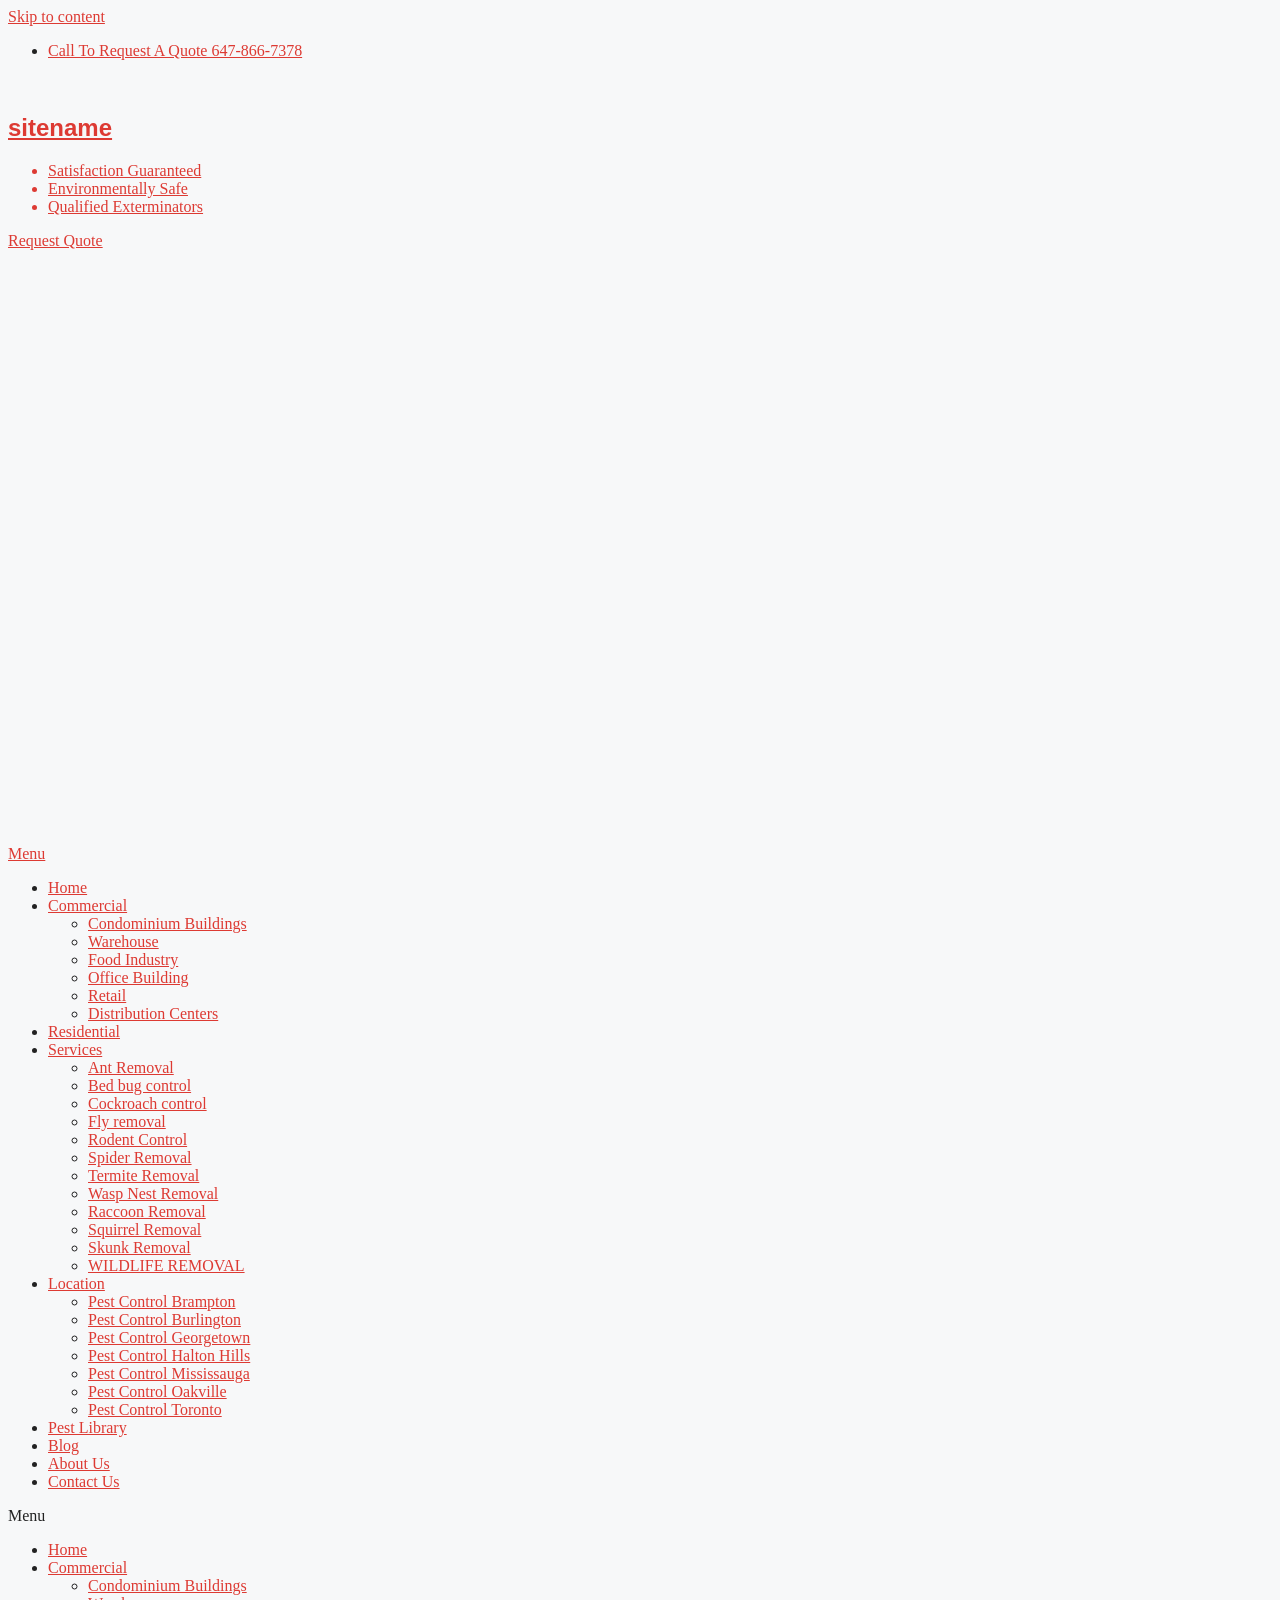
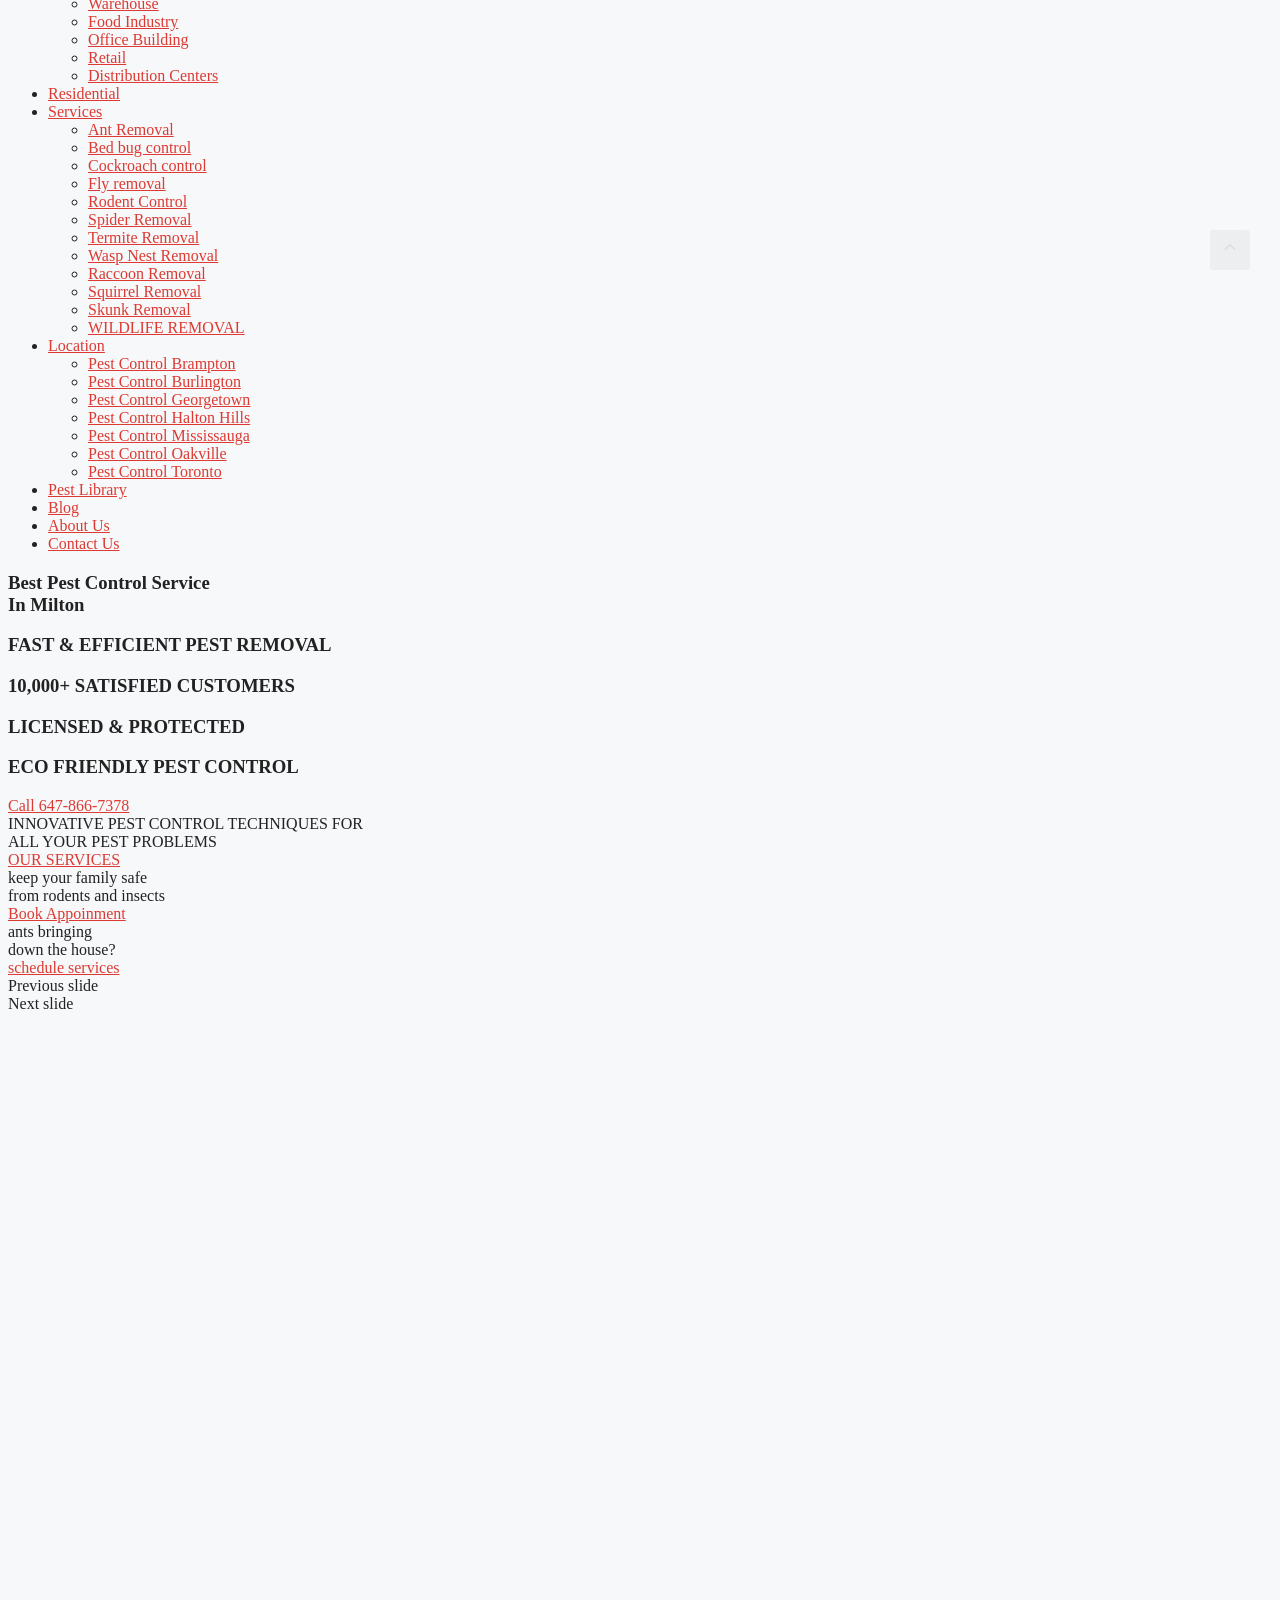
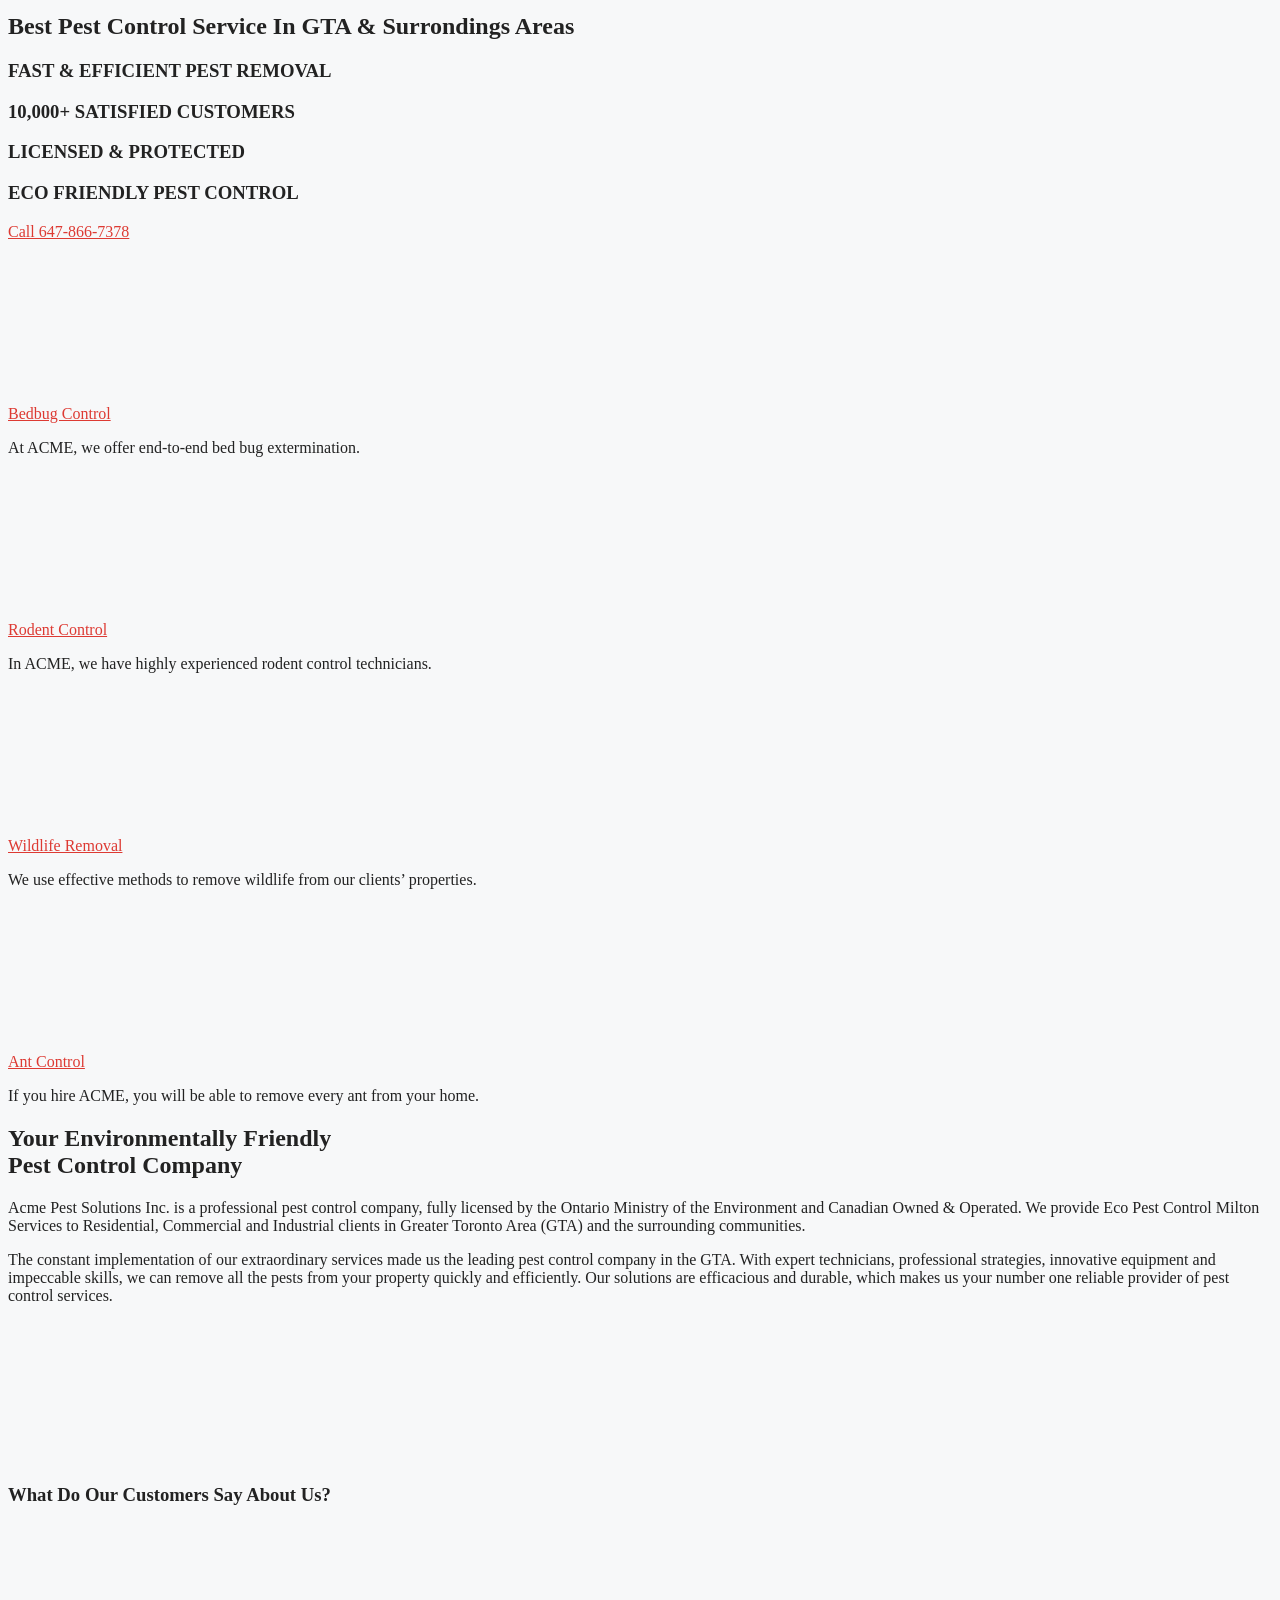
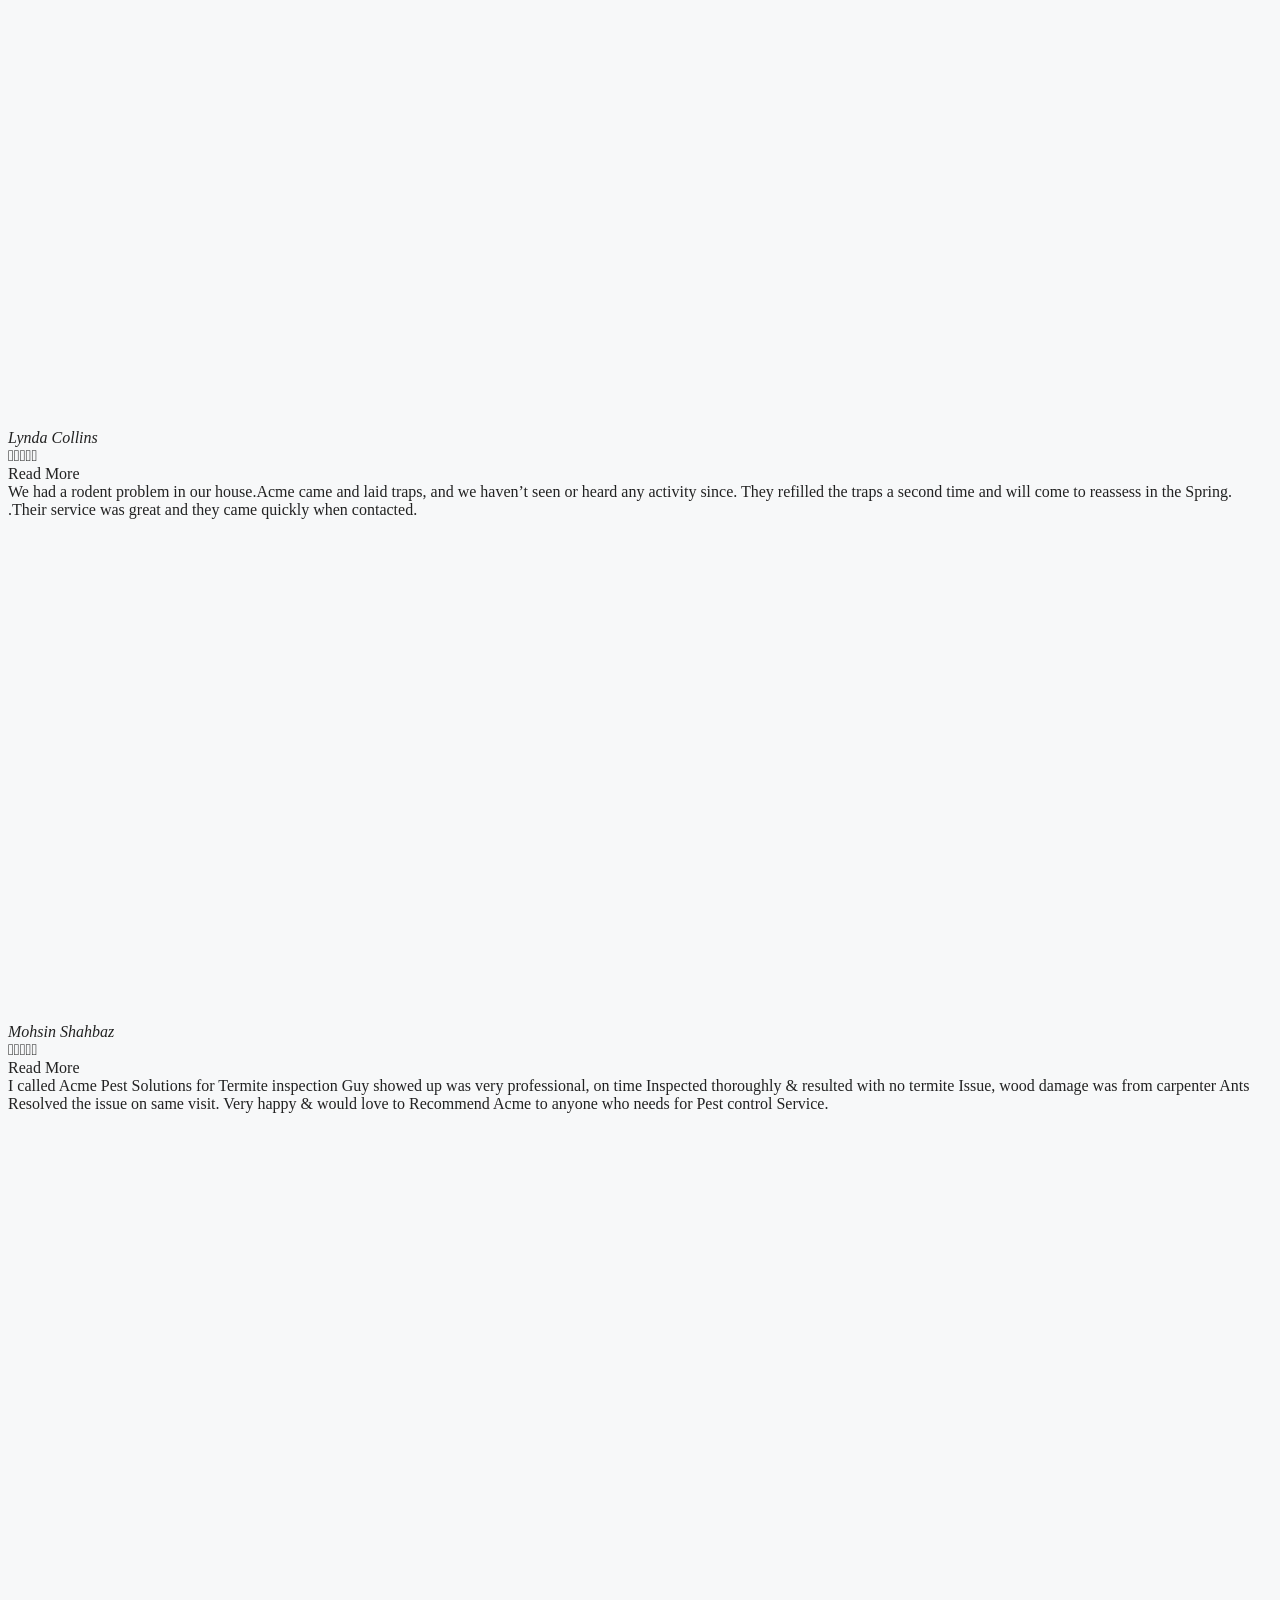
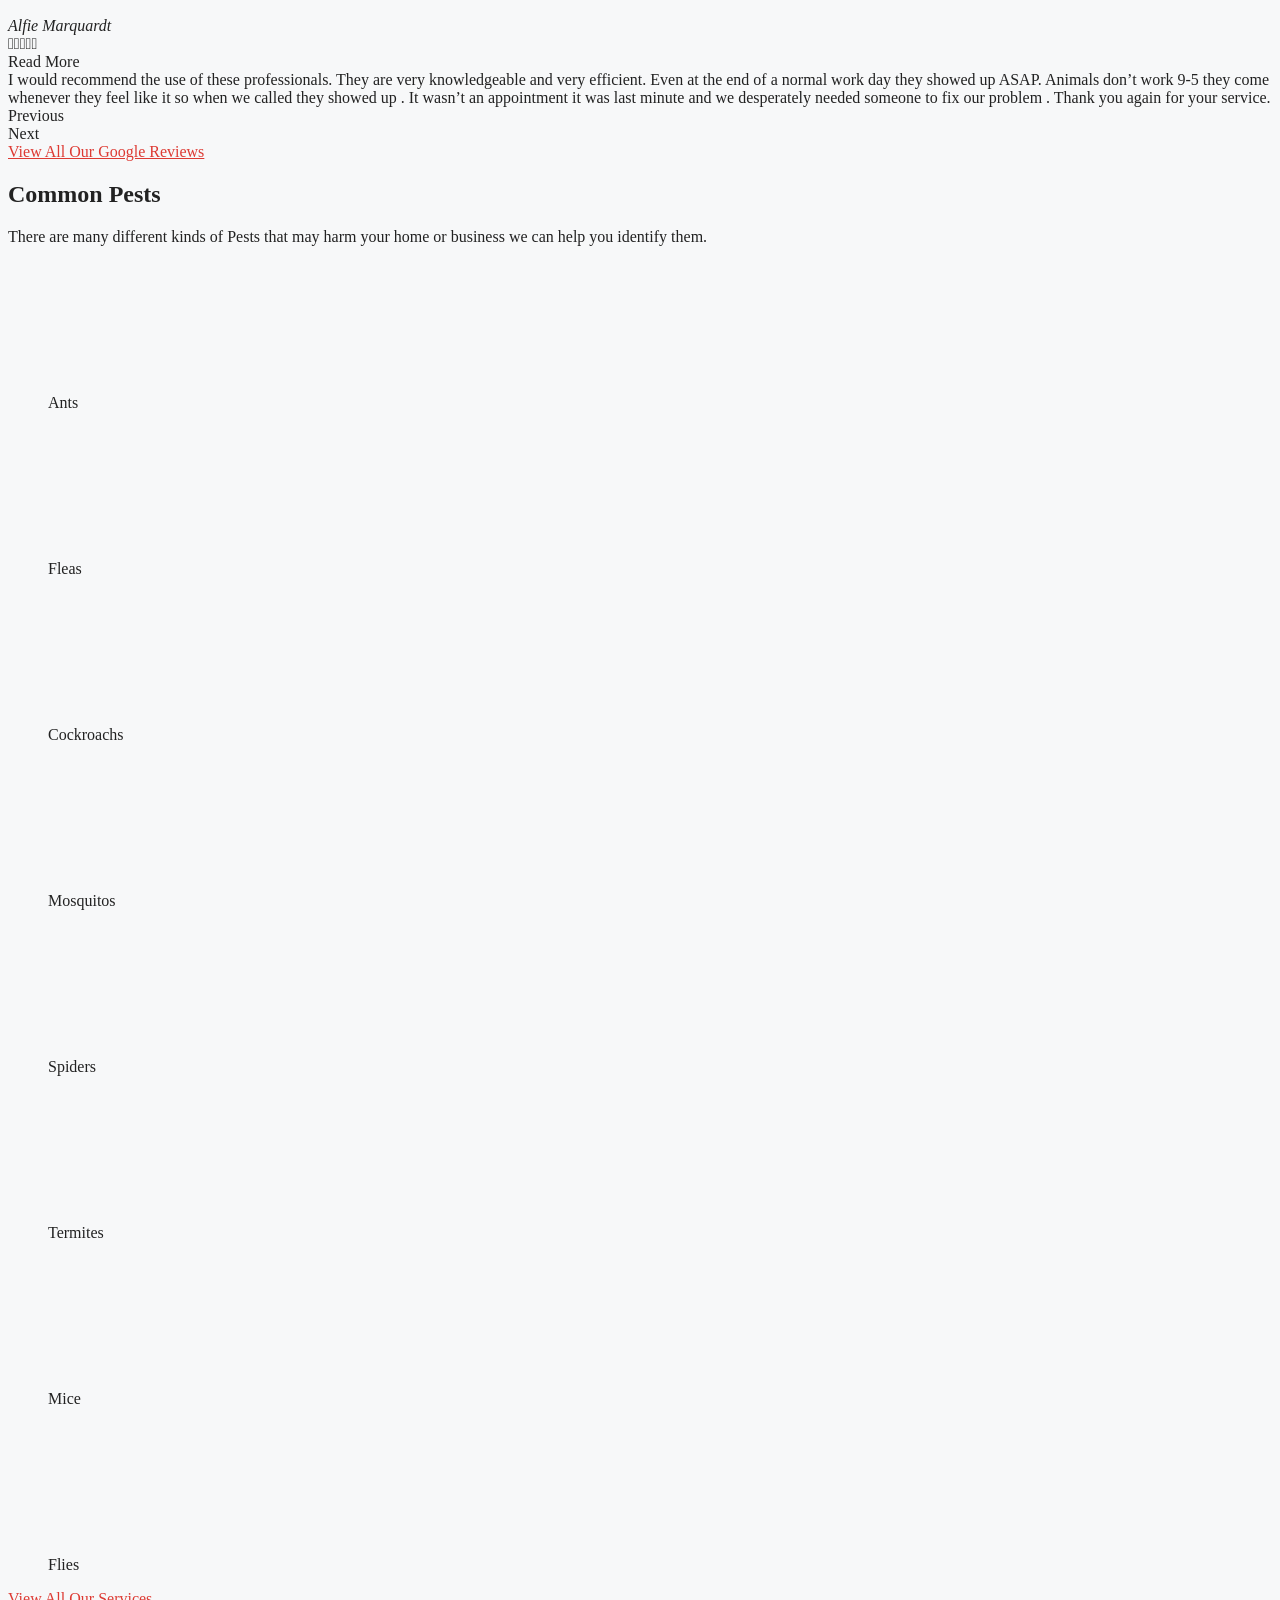
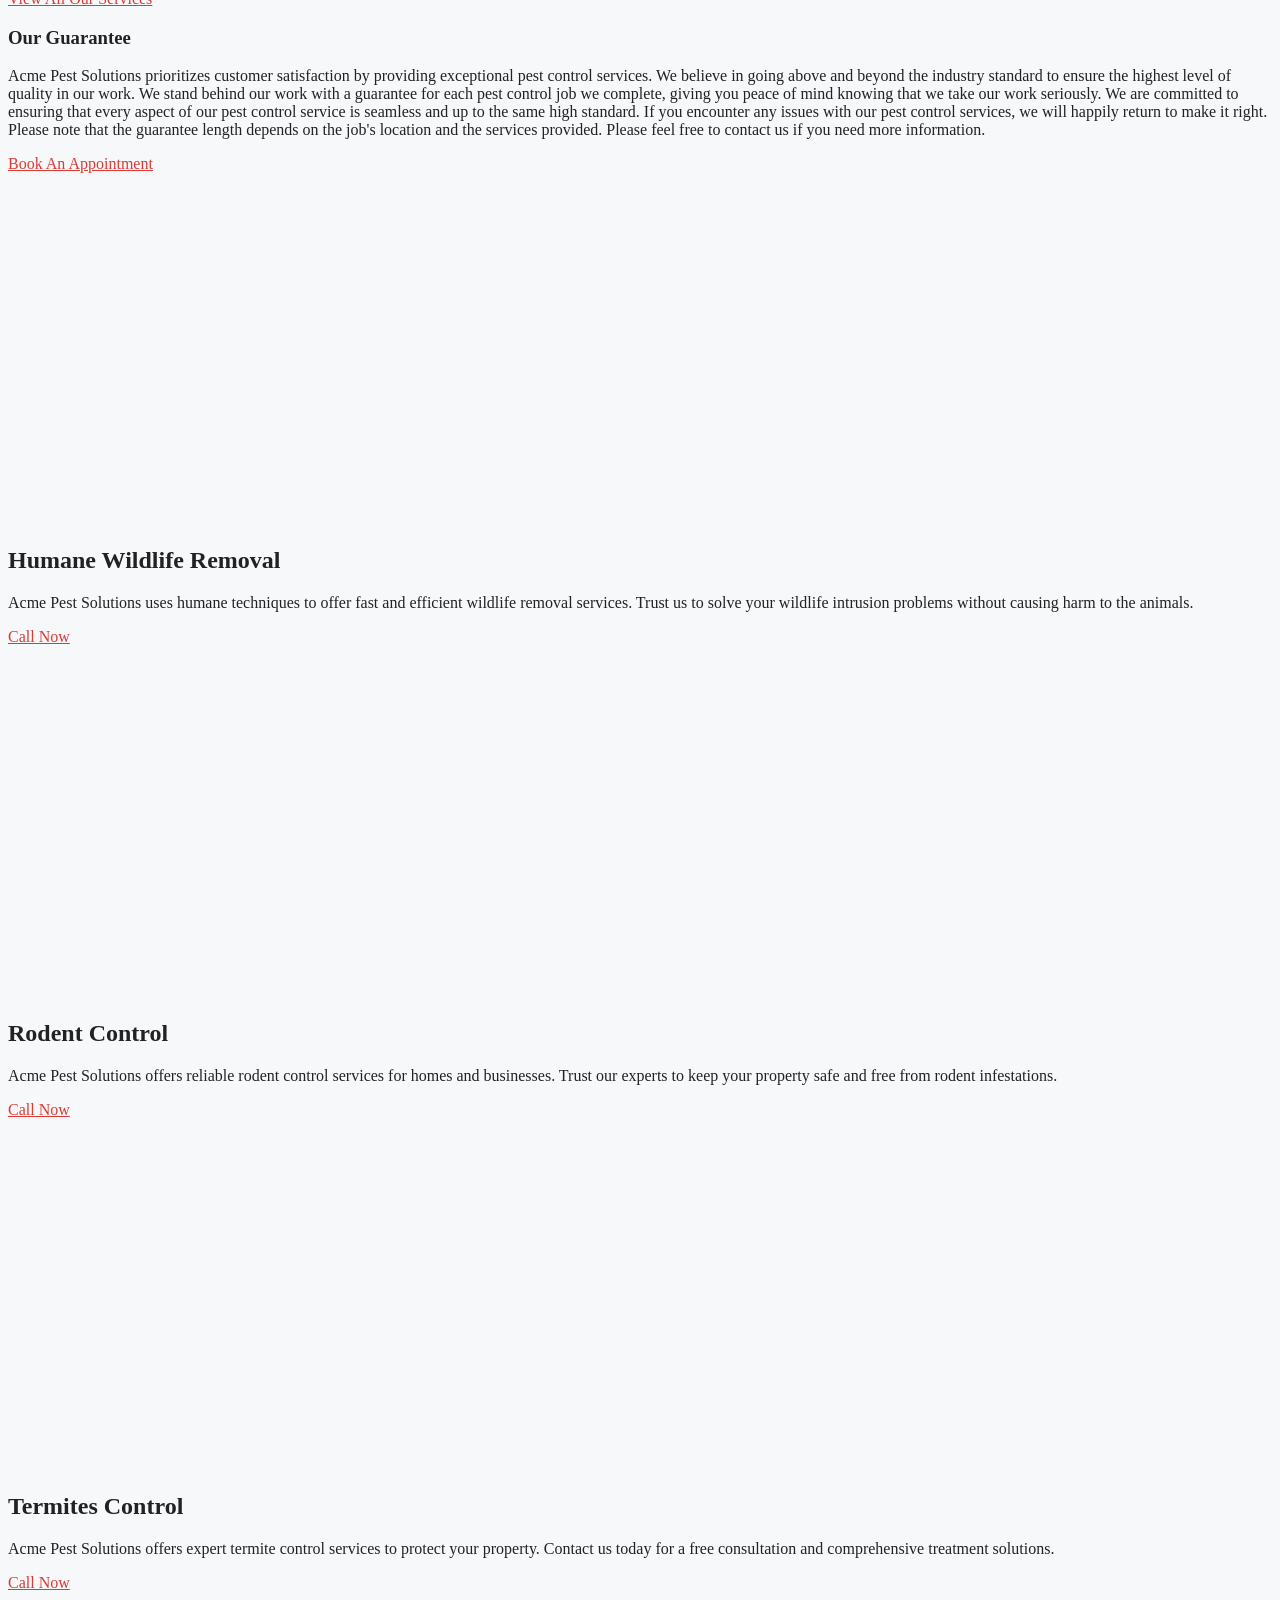
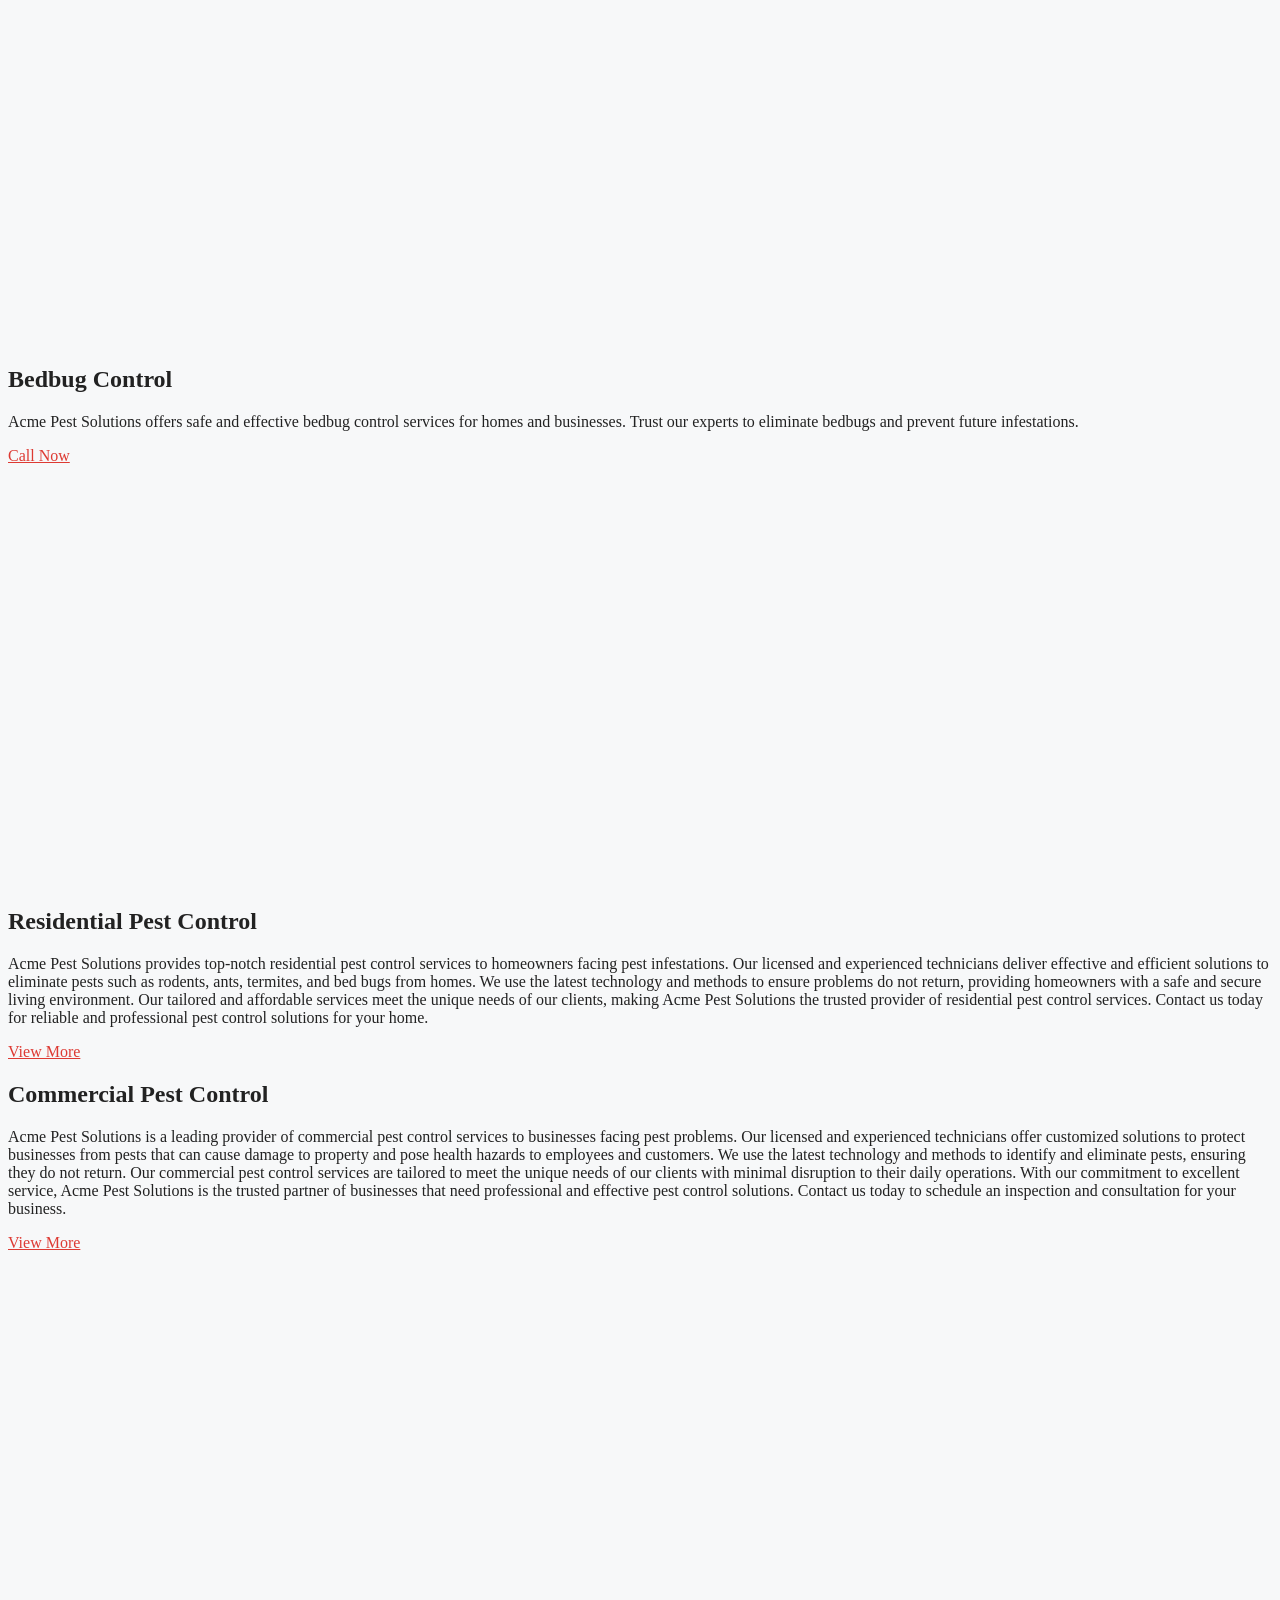
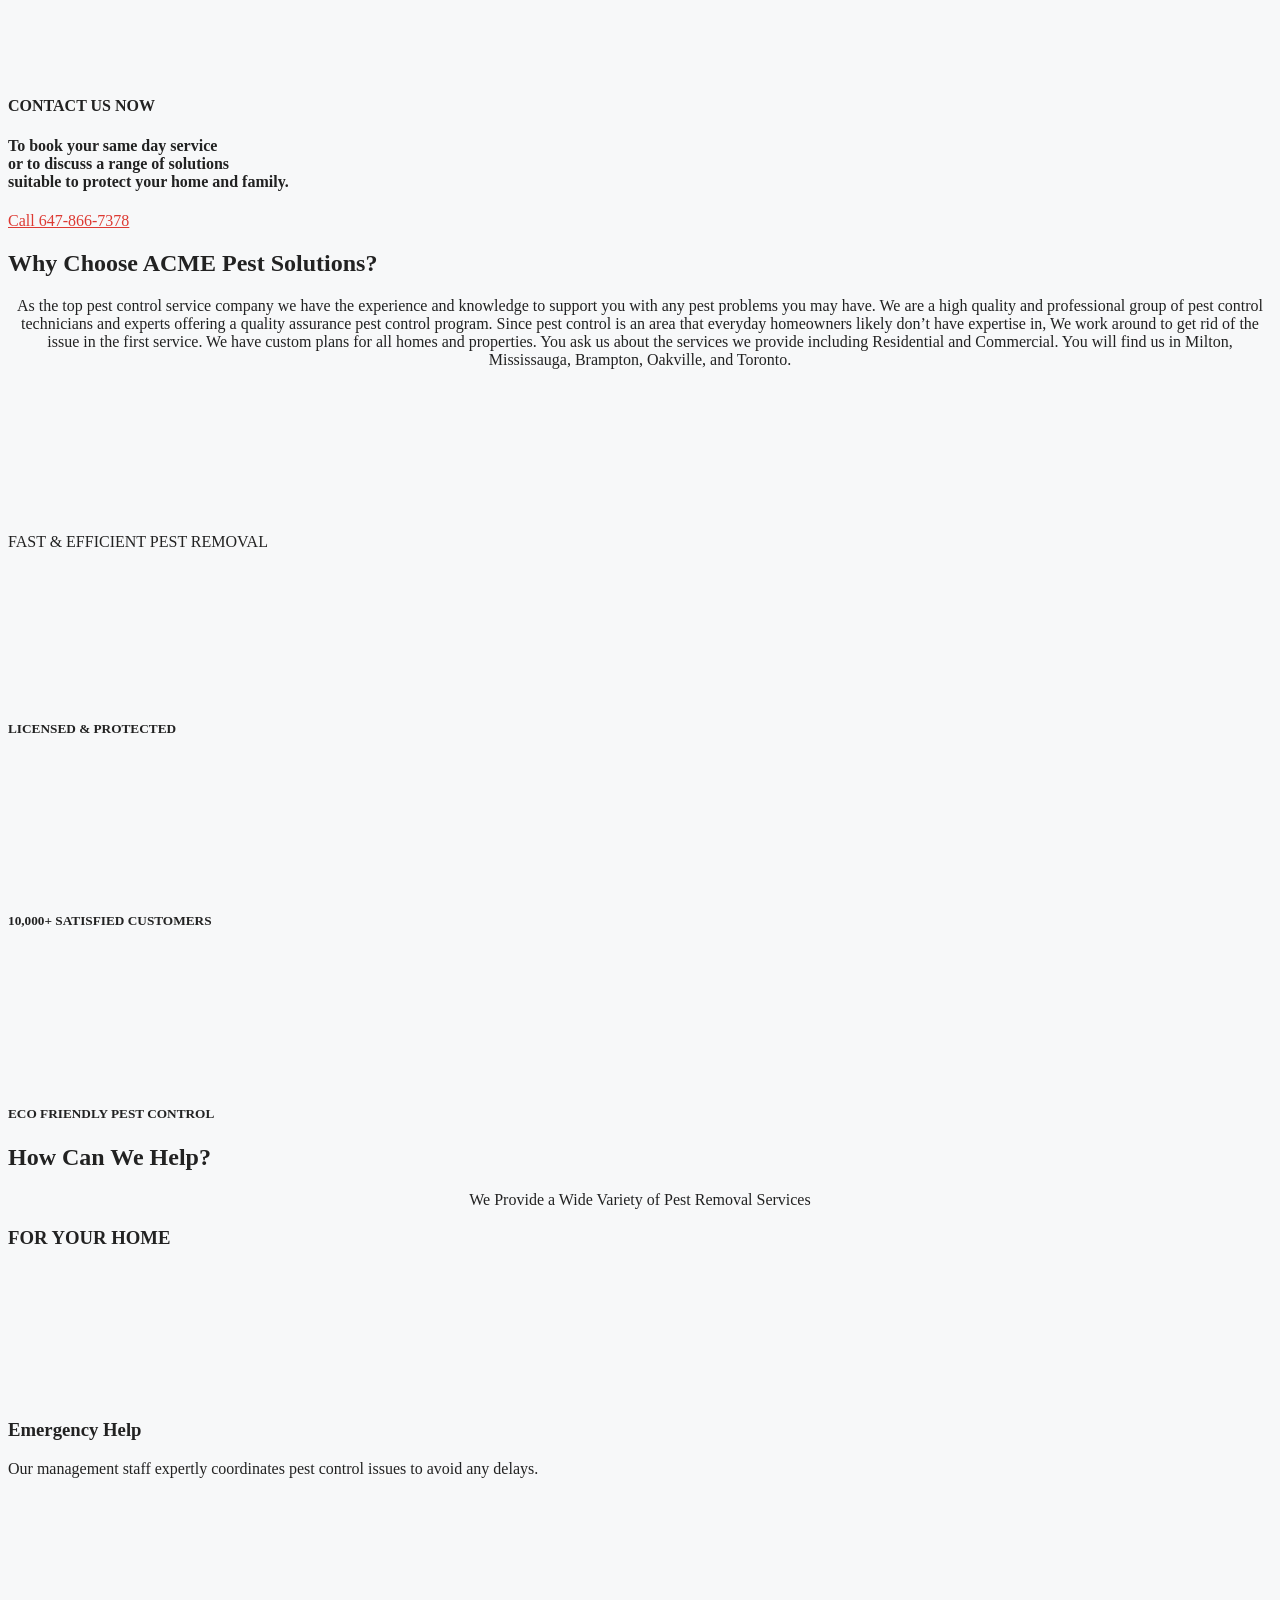
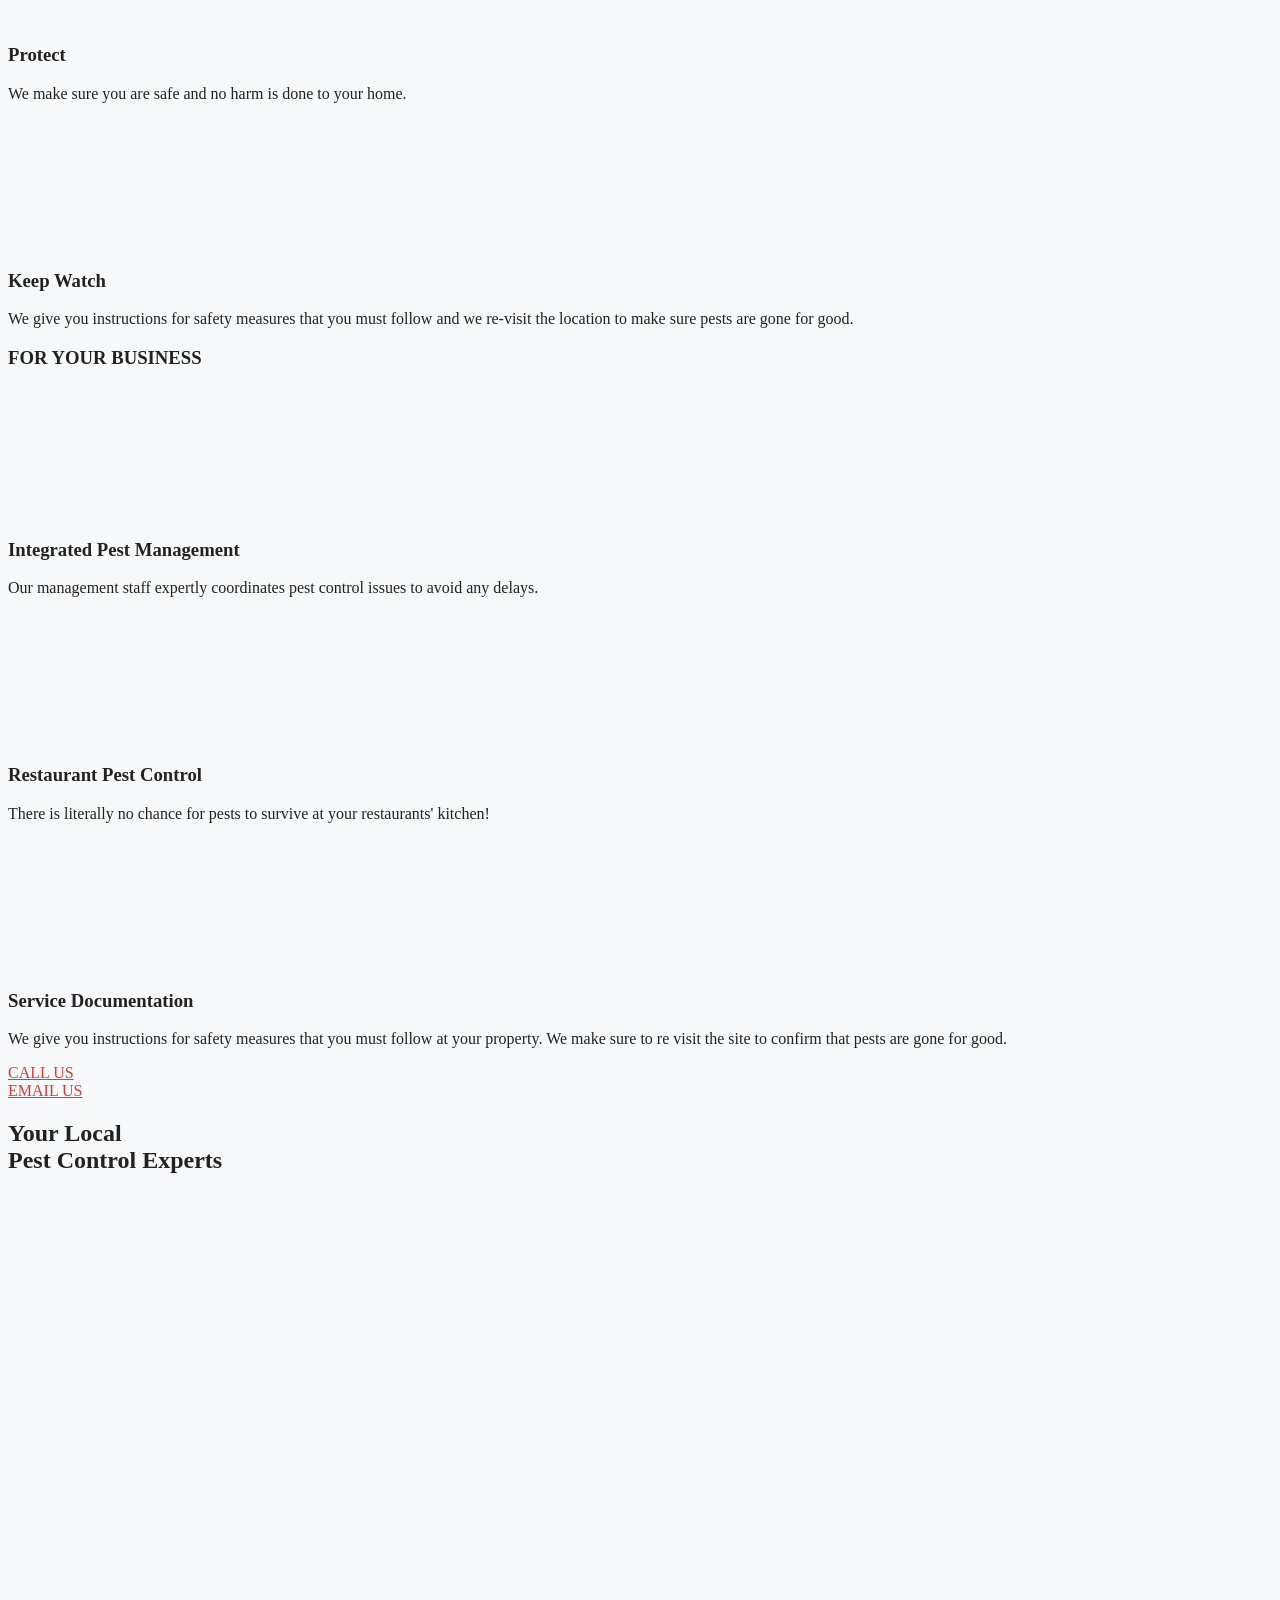
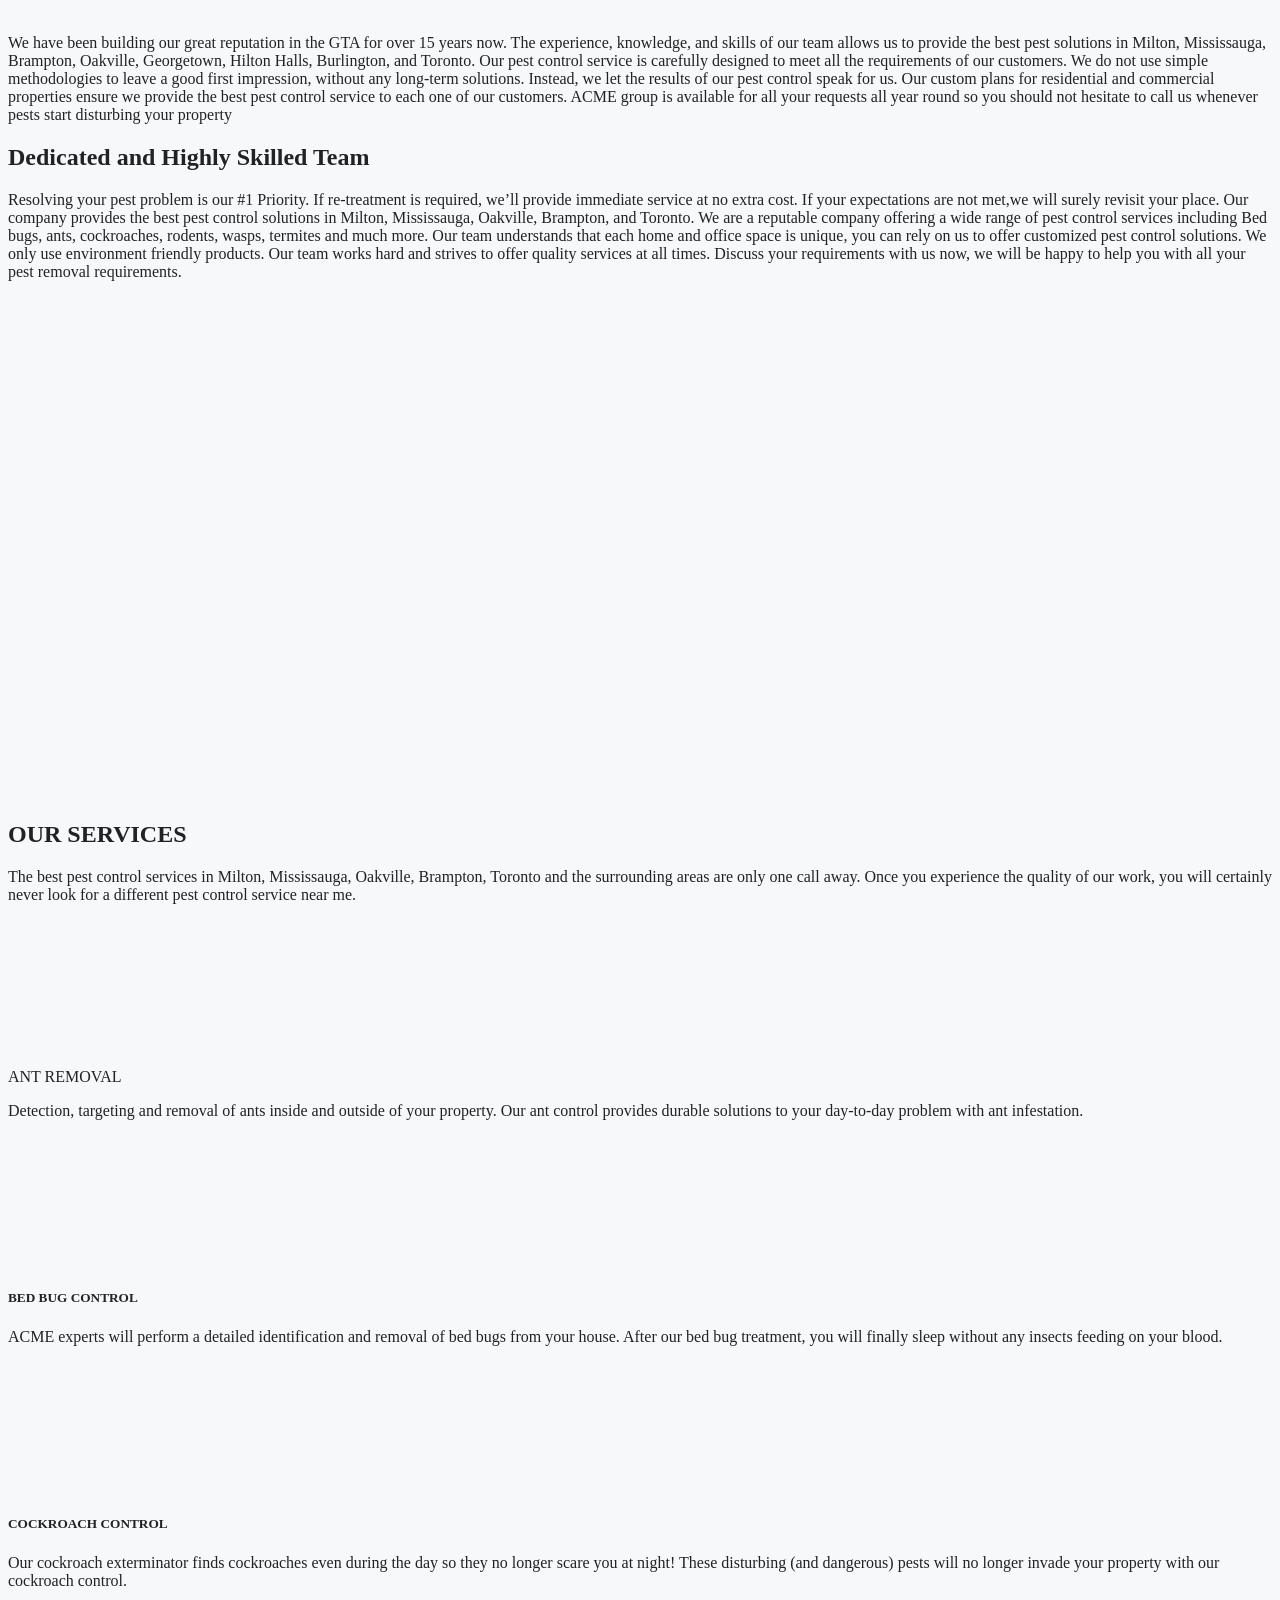
==== index.html @ 7f283f6f "Add files via upload" ====
<!DOCTYPE html>
<html lang="en-US" prefix="og: https://ogp.me/ns#">

 <meta http-equiv="content-type" content="text/html;charset=UTF-8" /> 
<head><meta charset="UTF-8"><script>if(navigator.userAgent.match(/MSIE|Internet Explorer/i)||navigator.userAgent.match(/Trident\/7\..*?rv:11/i)){var href=document.location.href;if(!href.match(/[?&]nowprocket/)){if(href.indexOf("?")==-1){if(href.indexOf("#")==-1){document.location.href=href+"?nowprocket=1"}else{document.location.href=href.replace("#","?nowprocket=1#")}}else{if(href.indexOf("#")==-1){document.location.href=href+"&nowprocket=1"}else{document.location.href=href.replace("#","&nowprocket=1#")}}}}</script><script>class RocketLazyLoadScripts{constructor(){this.v="1.2.4",this.triggerEvents=["keydown","mousedown","mousemove","touchmove","touchstart","touchend","wheel"],this.userEventHandler=this._triggerListener.bind(this),this.touchStartHandler=this._onTouchStart.bind(this),this.touchMoveHandler=this._onTouchMove.bind(this),this.touchEndHandler=this._onTouchEnd.bind(this),this.clickHandler=this._onClick.bind(this),this.interceptedClicks=[],window.addEventListener("pageshow",t=>{this.persisted=t.persisted}),window.addEventListener("DOMContentLoaded",()=>{this._preconnect3rdParties()}),this.delayedScripts={normal:[],async:[],defer:[]},this.trash=[],this.allJQueries=[]}_addUserInteractionListener(t){if(document.hidden){t._triggerListener();return}this.triggerEvents.forEach(e=>window.addEventListener(e,t.userEventHandler,{passive:!0})),window.addEventListener("touchstart",t.touchStartHandler,{passive:!0}),window.addEventListener("mousedown",t.touchStartHandler),document.addEventListener("visibilitychange",t.userEventHandler)}_removeUserInteractionListener(){this.triggerEvents.forEach(t=>window.removeEventListener(t,this.userEventHandler,{passive:!0})),document.removeEventListener("visibilitychange",this.userEventHandler)}_onTouchStart(t){"HTML"!==t.target.tagName&&(window.addEventListener("touchend",this.touchEndHandler),window.addEventListener("mouseup",this.touchEndHandler),window.addEventListener("touchmove",this.touchMoveHandler,{passive:!0}),window.addEventListener("mousemove",this.touchMoveHandler),t.target.addEventListener("click",this.clickHandler),this._renameDOMAttribute(t.target,"onclick","rocket-onclick"),this._pendingClickStarted())}_onTouchMove(t){window.removeEventListener("touchend",this.touchEndHandler),window.removeEventListener("mouseup",this.touchEndHandler),window.removeEventListener("touchmove",this.touchMoveHandler,{passive:!0}),window.removeEventListener("mousemove",this.touchMoveHandler),t.target.removeEventListener("click",this.clickHandler),this._renameDOMAttribute(t.target,"rocket-onclick","onclick"),this._pendingClickFinished()}_onTouchEnd(){window.removeEventListener("touchend",this.touchEndHandler),window.removeEventListener("mouseup",this.touchEndHandler),window.removeEventListener("touchmove",this.touchMoveHandler,{passive:!0}),window.removeEventListener("mousemove",this.touchMoveHandler)}_onClick(t){t.target.removeEventListener("click",this.clickHandler),this._renameDOMAttribute(t.target,"rocket-onclick","onclick"),this.interceptedClicks.push(t),t.preventDefault(),t.stopPropagation(),t.stopImmediatePropagation(),this._pendingClickFinished()}_replayClicks(){window.removeEventListener("touchstart",this.touchStartHandler,{passive:!0}),window.removeEventListener("mousedown",this.touchStartHandler),this.interceptedClicks.forEach(t=>{t.target.dispatchEvent(new MouseEvent("click",{view:t.view,bubbles:!0,cancelable:!0}))})}_waitForPendingClicks(){return new Promise(t=>{this._isClickPending?this._pendingClickFinished=t:t()})}_pendingClickStarted(){this._isClickPending=!0}_pendingClickFinished(){this._isClickPending=!1}_renameDOMAttribute(t,e,r){t.hasAttribute&&t.hasAttribute(e)&&(event.target.setAttribute(r,event.target.getAttribute(e)),event.target.removeAttribute(e))}_triggerListener(){this._removeUserInteractionListener(this),"loading"===document.readyState?document.addEventListener("DOMContentLoaded",this._loadEverythingNow.bind(this)):this._loadEverythingNow()}_preconnect3rdParties(){let t=[];document.querySelectorAll("script[type=rocketlazyloadscript][data-rocket-src]").forEach(e=>{let r=e.getAttribute("data-rocket-src");if(r&&0!==r.indexOf("data:")){0===r.indexOf("//")&&(r=location.protocol+r);try{let i=new URL(index.html).origin;i!==location.origin&&t.push({src:i,crossOrigin:e.crossOrigin||"module"===e.getAttribute("data-rocket-type")})}catch(n){}}}),t=[...new Map(t.map(t=>[JSON.stringify(t),t])).values()],this._batchInjectResourceHints(t,"preconnect")}async _loadEverythingNow(){this.lastBreath=Date.now(),this._delayEventListeners(),this._delayJQueryReady(this),this._handleDocumentWrite(),this._registerAllDelayedScripts(),this._preloadAllScripts(),await this._loadScriptsFromList(this.delayedScripts.normal),await this._loadScriptsFromList(this.delayedScripts.defer),await this._loadScriptsFromList(this.delayedScripts.async);try{await this._triggerDOMContentLoaded(),await this._pendingWebpackRequests(this),await this._triggerWindowLoad()}catch(t){console.error(t)}window.dispatchEvent(new Event("rocket-allScriptsLoaded")),this._waitForPendingClicks().then(()=>{this._replayClicks()}),this._emptyTrash()}_registerAllDelayedScripts(){document.querySelectorAll("script[type=rocketlazyloadscript]").forEach(t=>{t.hasAttribute("data-rocket-src")?t.hasAttribute("async")&&!1!==t.async?this.delayedScripts.async.push(t):t.hasAttribute("defer")&&!1!==t.defer||"module"===t.getAttribute("data-rocket-type")?this.delayedScripts.defer.push(t):this.delayedScripts.normal.push(t):this.delayedScripts.normal.push(t)})}async _transformScript(t){if(await this._littleBreath(),!0===t.noModule&&"noModule"in HTMLScriptElement.prototype){t.setAttribute("data-rocket-status","skipped");return}return new Promise(navigator.userAgent.indexOf("Firefox/index.html")>0||""===navigator.vendor?e=>{let r=document.createElement("script");[...t.attributes].forEach(t=>{let e=t.nodeName;"type"!==e&&("data-rocket-type"===e&&(e="type"),"data-rocket-src"===e&&(e="src"),r.setAttribute(e,t.nodeValue))}),t.text&&(r.text=t.text),r.hasAttribute("src")?(r.addEventListener("load",e),r.addEventListener("error",e)):(r.text=t.text,e());try{t.parentNode.replaceChild(r,t)}catch(i){e()}}:e=>{function r(){t.setAttribute("data-rocket-status","failed"),e()}try{let i=t.getAttribute("data-rocket-type"),n=t.getAttribute("data-rocket-src");i?(t.type=i,t.removeAttribute("data-rocket-type")):t.removeAttribute("type"),t.addEventListener("load",function r(){t.setAttribute("data-rocket-status","executed"),e()}),t.addEventListener("error",r),n?(t.removeAttribute("data-rocket-src"),t.src=n):t.src="data:text/javascript;base64,"+window.btoa(unescape(encodeURIComponent(t.text)))}catch(s){r()}})}async _loadScriptsFromList(t){let e=t.shift();return e&&e.isConnected?(await this._transformScript(e),this._loadScriptsFromList(t)):Promise.resolve()}_preloadAllScripts(){this._batchInjectResourceHints([...this.delayedScripts.normal,...this.delayedScripts.defer,...this.delayedScripts.async],"preload")}_batchInjectResourceHints(t,e){var r=document.createDocumentFragment();t.forEach(t=>{let i=t.getAttribute&&t.getAttribute("data-rocket-src")||t.src;if(i){let n=document.createElement("link");n.href=i,n.rel=e,"preconnect"!==e&&(n.as="script"),t.getAttribute&&"module"===t.getAttribute("data-rocket-type")&&(n.crossOrigin=!0),t.crossOrigin&&(n.crossOrigin=t.crossOrigin),t.integrity&&(n.integrity=t.integrity),r.appendChild(n),this.trash.push(n)}}),document.head.appendChild(r)}_delayEventListeners(){let t={};function e(e,r){!function e(r){!t[r]&&(t[r]={originalFunctions:{add:r.addEventListener,remove:r.removeEventListener},eventsToRewrite:[]},r.addEventListener=function(){arguments[0]=i(arguments[0]),t[r].originalFunctions.add.apply(r,arguments)},r.removeEventListener=function(){arguments[0]=i(arguments[0]),t[r].originalFunctions.remove.apply(r,arguments)});function i(e){return t[r].eventsToRewrite.indexOf(e)>=0?"rocket-"+e:e}}(e),t[e].eventsToRewrite.push(r)}function r(t,e){let r=t[e];Object.defineProperty(t,e,{get:()=>r||function(){},set(i){t["rocket"+e]=r=i}})}e(document,"DOMContentLoaded"),e(window,"DOMContentLoaded"),e(window,"load"),e(window,"pageshow"),e(document,"readystatechange"),r(document,"onreadystatechange"),r(window,"onload"),r(window,"onpageshow")}_delayJQueryReady(t){let e;function r(t){return t.split(" ").map(t=>"load"===t||0===t.indexOf("load.")?"rocket-jquery-load":t).join(" ")}function i(i){if(i&&i.fn&&!t.allJQueries.includes(i)){i.fn.ready=i.fn.init.prototype.ready=function(e){return t.domReadyFired?e.bind(document)(i):document.addEventListener("rocket-DOMContentLoaded",()=>e.bind(document)(i)),i([])};let n=i.fn.on;i.fn.on=i.fn.init.prototype.on=function(){return this[0]===window&&("string"==typeof arguments[0]||arguments[0]instanceof String?arguments[0]=r(arguments[0]):"object"==typeof arguments[0]&&Object.keys(arguments[0]).forEach(t=>{let e=arguments[0][t];delete arguments[0][t],arguments[0][r(t)]=e})),n.apply(this,arguments),this},t.allJQueries.push(i)}e=i}i(window.jQuery),Object.defineProperty(window,"jQuery",{get:()=>e,set(t){i(t)}})}async _pendingWebpackRequests(t){let e=document.querySelector("script[data-webpack]");async function r(){return new Promise(t=>{e.addEventListener("load",t),e.addEventListener("error",t)})}e&&(await r(),await t._requestAnimFrame(),await t._pendingWebpackRequests(t))}async _triggerDOMContentLoaded(){this.domReadyFired=!0,await this._littleBreath(),document.dispatchEvent(new Event("rocket-DOMContentLoaded")),await this._littleBreath(),window.dispatchEvent(new Event("rocket-DOMContentLoaded")),await this._littleBreath(),document.dispatchEvent(new Event("rocket-readystatechange")),await this._littleBreath(),document.rocketonreadystatechange&&document.rocketonreadystatechange()}async _triggerWindowLoad(){await this._littleBreath(),window.dispatchEvent(new Event("rocket-load")),await this._littleBreath(),window.rocketonload&&window.rocketonload(),await this._littleBreath(),this.allJQueries.forEach(t=>t(window).trigger("rocket-jquery-load")),await this._littleBreath();let t=new Event("rocket-pageshow");t.persisted=this.persisted,window.dispatchEvent(t),await this._littleBreath(),window.rocketonpageshow&&window.rocketonpageshow({persisted:this.persisted})}_handleDocumentWrite(){let t=new Map;document.write=document.writeln=function(e){let r=document.currentScript;r||console.error("WPRocket unable to document.write this: "+e);let i=document.createRange(),n=r.parentElement,s=t.get(r);void 0===s&&(s=r.nextSibling,t.set(r,s));let a=document.createDocumentFragment();i.setStart(a,0),a.appendChild(i.createContextualFragment(e)),n.insertBefore(a,s)}}async _littleBreath(){Date.now()-this.lastBreath>45&&(await this._requestAnimFrame(),this.lastBreath=Date.now())}async _requestAnimFrame(){return document.hidden?new Promise(t=>setTimeout(t)):new Promise(t=>requestAnimationFrame(t))}_emptyTrash(){this.trash.forEach(t=>t.remove())}static run(){let t=new RocketLazyLoadScripts;t._addUserInteractionListener(t)}}RocketLazyLoadScripts.run();</script>
	
	<meta name="viewport" content="width=device-width, initial-scale=1">
<!-- Search Engine Optimization by Rank Math - https://rankmath.com/ -->
<title>Pest Control Milton, ON | Acme Pest Solutions | Pest Exterminator Milton</title>
<meta name="description" content="Pest control Milton. Our services are Ants, Bed Bugs, Bees Cockroaches, Wasp nest, Mice, Rats, Wildlife Removal for commercial &amp; residentials"/>
<meta name="robots" content="follow, index, max-snippet:-1, max-video-preview:-1, max-image-preview:large"/>
<link rel="canonical" href="index.html" />
<meta property="og:locale" content="en_US" />
<meta property="og:type" content="website" />
<meta property="og:title" content="Pest Control Milton, ON | Acme Pest Solutions | Pest Exterminator Milton" />
<meta property="og:description" content="Pest control Milton. Our services are Ants, Bed Bugs, Bees Cockroaches, Wasp nest, Mice, Rats, Wildlife Removal for commercial &amp; residentials" />
<meta property="og:url" content="https://acmepestsolutions.com/" />
<meta property="og:site_name" content="Acme Pest Solutions" />
<meta property="og:updated_time" content="2024-07-27T04:51:39+00:00" />
<meta name="twitter:card" content="summary_large_image" />
<meta name="twitter:title" content="Pest Control Milton, ON | Acme Pest Solutions | Pest Exterminator Milton" />
<meta name="twitter:description" content="Pest control Milton. Our services are Ants, Bed Bugs, Bees Cockroaches, Wasp nest, Mice, Rats, Wildlife Removal for commercial &amp; residentials" />
<meta name="twitter:site" content="@acme_pest" />
<meta name="twitter:creator" content="@acme_pest" />
<script type="application/ld+json" class="rank-math-schema">{"@context":"https://schema.org","@graph":[{"@type":["Person","Organization"],"@id":"https://acmepestsolutions.com/#person","name":"adminmaster","sameAs":["https://www.facebook.com/Acmepestsolutions","https://twitter.com/acme_pest"],"logo":{"@type":"ImageObject","@id":"https://acmepestsolutions.com/#logo","url":"https://acmepestsolutions.com/wp-content/uploads/2022/03/ACMe-logo-png-1.png","contentUrl":"https://acmepestsolutions.com/wp-content/uploads/2022/03/ACMe-logo-png-1.png","caption":"adminmaster","inLanguage":"en-US","width":"1181","height":"591"},"image":{"@type":"ImageObject","@id":"https://acmepestsolutions.com/#logo","url":"https://acmepestsolutions.com/wp-content/uploads/2022/03/ACMe-logo-png-1.png","contentUrl":"https://acmepestsolutions.com/wp-content/uploads/2022/03/ACMe-logo-png-1.png","caption":"adminmaster","inLanguage":"en-US","width":"1181","height":"591"}},{"@type":"WebSite","@id":"https://acmepestsolutions.com/#website","url":"https://acmepestsolutions.com","name":"adminmaster","publisher":{"@id":"https://acmepestsolutions.com/#person"},"inLanguage":"en-US","potentialAction":{"@type":"SearchAction","target":"https://acmepestsolutions.com/?s={search_term_string}","query-input":"required name=search_term_string"}},{"@type":"ImageObject","@id":"https://acmepestsolutions.com/wp-content/uploads/2023/09/hero-section-4-1024x576.jpg","url":"https://acmepestsolutions.com/wp-content/uploads/2023/09/hero-section-4-1024x576.jpg","width":"200","height":"200","inLanguage":"en-US"},{"@type":"WebPage","@id":"https://acmepestsolutions.com/#webpage","url":"https://acmepestsolutions.com/","name":"Pest Control Milton, ON | Acme Pest Solutions | Pest Exterminator Milton","datePublished":"2024-01-10T17:39:23+00:00","dateModified":"2024-07-27T04:51:39+00:00","about":{"@id":"https://acmepestsolutions.com/#person"},"isPartOf":{"@id":"https://acmepestsolutions.com/#website"},"primaryImageOfPage":{"@id":"https://acmepestsolutions.com/wp-content/uploads/2023/09/hero-section-4-1024x576.jpg"},"inLanguage":"en-US"},{"@type":"Service","name":"Pest Control Milton, ON | Acme Pest Solutions | Pest Exterminator Milton","description":"Pest control Milton. Our services are Ants, Bed Bugs, Bees Cockroaches, Wasp nest, Mice, Rats, Wildlife Removal for commercial &amp; residentials","offers":{"@type":"Offer","availability":"InStock"},"image":{"@id":"https://acmepestsolutions.com/wp-content/uploads/2023/09/hero-section-4-1024x576.jpg"},"@id":"https://acmepestsolutions.com/#schema-34430","mainEntityOfPage":{"@id":"https://acmepestsolutions.com/#webpage"}}]}</script>
<!-- /Rank Math WordPress SEO plugin -->

<link rel='dns-prefetch' href='http://www.googletagmanager.com/' />
<link rel="alternate" type="application/rss+xml" title="Acme Pest Solutions &raquo; Feed" href="feed/index.html" />
<link rel="alternate" type="application/rss+xml" title="Acme Pest Solutions &raquo; Comments Feed" href="comments/feed/index.html" />
<style id='wp-emoji-styles-inline-css'>

	img.wp-smiley, img.emoji {
		display: inline !important;
		border: none !important;
		box-shadow: none !important;
		height: 1em !important;
		width: 1em !important;
		margin: 0 0.07em !important;
		vertical-align: -0.1em !important;
		background: none !important;
		padding: 0 !important;
	}
</style>
<style id='rank-math-toc-block-style-inline-css'>
.wp-block-rank-math-toc-block nav ol{counter-reset:item}.wp-block-rank-math-toc-block nav ol li{display:block}.wp-block-rank-math-toc-block nav ol li:before{content:counters(item, ".") ". ";counter-increment:item}

</style>
<style id='classic-theme-styles-inline-css'>
/*! This file is auto-generated */
.wp-block-button__link{color:#fff;background-color:#32373c;border-radius:9999px;box-shadow:none;text-decoration:none;padding:calc(.667em + 2px) calc(1.333em + 2px);font-size:1.125em}.wp-block-file__button{background:#32373c;color:#fff;text-decoration:none}
</style>
<style id='global-styles-inline-css'>
:root{--wp--preset--aspect-ratio--square: 1;--wp--preset--aspect-ratio--4-3: 4/3;--wp--preset--aspect-ratio--3-4: 3/4;--wp--preset--aspect-ratio--3-2: 3/2;--wp--preset--aspect-ratio--2-3: 2/3;--wp--preset--aspect-ratio--16-9: 16/9;--wp--preset--aspect-ratio--9-16: 9/16;--wp--preset--color--black: #000000;--wp--preset--color--cyan-bluish-gray: #abb8c3;--wp--preset--color--white: #ffffff;--wp--preset--color--pale-pink: #f78da7;--wp--preset--color--vivid-red: #cf2e2e;--wp--preset--color--luminous-vivid-orange: #ff6900;--wp--preset--color--luminous-vivid-amber: #fcb900;--wp--preset--color--light-green-cyan: #7bdcb5;--wp--preset--color--vivid-green-cyan: #00d084;--wp--preset--color--pale-cyan-blue: #8ed1fc;--wp--preset--color--vivid-cyan-blue: #0693e3;--wp--preset--color--vivid-purple: #9b51e0;--wp--preset--color--contrast: var(--contrast);--wp--preset--color--contrast-2: var(--contrast-2);--wp--preset--color--contrast-3: var(--contrast-3);--wp--preset--color--base: var(--base);--wp--preset--color--base-2: var(--base-2);--wp--preset--color--base-3: var(--base-3);--wp--preset--color--accent: var(--accent);--wp--preset--gradient--vivid-cyan-blue-to-vivid-purple: linear-gradient(135deg,rgba(6,147,227,1) 0%,rgb(155,81,224) 100%);--wp--preset--gradient--light-green-cyan-to-vivid-green-cyan: linear-gradient(135deg,rgb(122,220,180) 0%,rgb(0,208,130) 100%);--wp--preset--gradient--luminous-vivid-amber-to-luminous-vivid-orange: linear-gradient(135deg,rgba(252,185,0,1) 0%,rgba(255,105,0,1) 100%);--wp--preset--gradient--luminous-vivid-orange-to-vivid-red: linear-gradient(135deg,rgba(255,105,0,1) 0%,rgb(207,46,46) 100%);--wp--preset--gradient--very-light-gray-to-cyan-bluish-gray: linear-gradient(135deg,rgb(238,238,238) 0%,rgb(169,184,195) 100%);--wp--preset--gradient--cool-to-warm-spectrum: linear-gradient(135deg,rgb(74,234,220) 0%,rgb(151,120,209) 20%,rgb(207,42,186) 40%,rgb(238,44,130) 60%,rgb(251,105,98) 80%,rgb(254,248,76) 100%);--wp--preset--gradient--blush-light-purple: linear-gradient(135deg,rgb(255,206,236) 0%,rgb(152,150,240) 100%);--wp--preset--gradient--blush-bordeaux: linear-gradient(135deg,rgb(254,205,165) 0%,rgb(254,45,45) 50%,rgb(107,0,62) 100%);--wp--preset--gradient--luminous-dusk: linear-gradient(135deg,rgb(255,203,112) 0%,rgb(199,81,192) 50%,rgb(65,88,208) 100%);--wp--preset--gradient--pale-ocean: linear-gradient(135deg,rgb(255,245,203) 0%,rgb(182,227,212) 50%,rgb(51,167,181) 100%);--wp--preset--gradient--electric-grass: linear-gradient(135deg,rgb(202,248,128) 0%,rgb(113,206,126) 100%);--wp--preset--gradient--midnight: linear-gradient(135deg,rgb(2,3,129) 0%,rgb(40,116,252) 100%);--wp--preset--font-size--small: 13px;--wp--preset--font-size--medium: 20px;--wp--preset--font-size--large: 36px;--wp--preset--font-size--x-large: 42px;--wp--preset--spacing--20: 0.44rem;--wp--preset--spacing--30: 0.67rem;--wp--preset--spacing--40: 1rem;--wp--preset--spacing--50: 1.5rem;--wp--preset--spacing--60: 2.25rem;--wp--preset--spacing--70: 3.38rem;--wp--preset--spacing--80: 5.06rem;--wp--preset--shadow--natural: 6px 6px 9px rgba(0, 0, 0, 0.2);--wp--preset--shadow--deep: 12px 12px 50px rgba(0, 0, 0, 0.4);--wp--preset--shadow--sharp: 6px 6px 0px rgba(0, 0, 0, 0.2);--wp--preset--shadow--outlined: 6px 6px 0px -3px rgba(255, 255, 255, 1), 6px 6px rgba(0, 0, 0, 1);--wp--preset--shadow--crisp: 6px 6px 0px rgba(0, 0, 0, 1);}:where(.is-layout-flex){gap: 0.5em;}:where(.is-layout-grid){gap: 0.5em;}body .is-layout-flex{display: flex;}.is-layout-flex{flex-wrap: wrap;align-items: center;}.is-layout-flex > :is(*, div){margin: 0;}body .is-layout-grid{display: grid;}.is-layout-grid > :is(*, div){margin: 0;}:where(.wp-block-columns.is-layout-flex){gap: 2em;}:where(.wp-block-columns.is-layout-grid){gap: 2em;}:where(.wp-block-post-template.is-layout-flex){gap: 1.25em;}:where(.wp-block-post-template.is-layout-grid){gap: 1.25em;}.has-black-color{color: var(--wp--preset--color--black) !important;}.has-cyan-bluish-gray-color{color: var(--wp--preset--color--cyan-bluish-gray) !important;}.has-white-color{color: var(--wp--preset--color--white) !important;}.has-pale-pink-color{color: var(--wp--preset--color--pale-pink) !important;}.has-vivid-red-color{color: var(--wp--preset--color--vivid-red) !important;}.has-luminous-vivid-orange-color{color: var(--wp--preset--color--luminous-vivid-orange) !important;}.has-luminous-vivid-amber-color{color: var(--wp--preset--color--luminous-vivid-amber) !important;}.has-light-green-cyan-color{color: var(--wp--preset--color--light-green-cyan) !important;}.has-vivid-green-cyan-color{color: var(--wp--preset--color--vivid-green-cyan) !important;}.has-pale-cyan-blue-color{color: var(--wp--preset--color--pale-cyan-blue) !important;}.has-vivid-cyan-blue-color{color: var(--wp--preset--color--vivid-cyan-blue) !important;}.has-vivid-purple-color{color: var(--wp--preset--color--vivid-purple) !important;}.has-black-background-color{background-color: var(--wp--preset--color--black) !important;}.has-cyan-bluish-gray-background-color{background-color: var(--wp--preset--color--cyan-bluish-gray) !important;}.has-white-background-color{background-color: var(--wp--preset--color--white) !important;}.has-pale-pink-background-color{background-color: var(--wp--preset--color--pale-pink) !important;}.has-vivid-red-background-color{background-color: var(--wp--preset--color--vivid-red) !important;}.has-luminous-vivid-orange-background-color{background-color: var(--wp--preset--color--luminous-vivid-orange) !important;}.has-luminous-vivid-amber-background-color{background-color: var(--wp--preset--color--luminous-vivid-amber) !important;}.has-light-green-cyan-background-color{background-color: var(--wp--preset--color--light-green-cyan) !important;}.has-vivid-green-cyan-background-color{background-color: var(--wp--preset--color--vivid-green-cyan) !important;}.has-pale-cyan-blue-background-color{background-color: var(--wp--preset--color--pale-cyan-blue) !important;}.has-vivid-cyan-blue-background-color{background-color: var(--wp--preset--color--vivid-cyan-blue) !important;}.has-vivid-purple-background-color{background-color: var(--wp--preset--color--vivid-purple) !important;}.has-black-border-color{border-color: var(--wp--preset--color--black) !important;}.has-cyan-bluish-gray-border-color{border-color: var(--wp--preset--color--cyan-bluish-gray) !important;}.has-white-border-color{border-color: var(--wp--preset--color--white) !important;}.has-pale-pink-border-color{border-color: var(--wp--preset--color--pale-pink) !important;}.has-vivid-red-border-color{border-color: var(--wp--preset--color--vivid-red) !important;}.has-luminous-vivid-orange-border-color{border-color: var(--wp--preset--color--luminous-vivid-orange) !important;}.has-luminous-vivid-amber-border-color{border-color: var(--wp--preset--color--luminous-vivid-amber) !important;}.has-light-green-cyan-border-color{border-color: var(--wp--preset--color--light-green-cyan) !important;}.has-vivid-green-cyan-border-color{border-color: var(--wp--preset--color--vivid-green-cyan) !important;}.has-pale-cyan-blue-border-color{border-color: var(--wp--preset--color--pale-cyan-blue) !important;}.has-vivid-cyan-blue-border-color{border-color: var(--wp--preset--color--vivid-cyan-blue) !important;}.has-vivid-purple-border-color{border-color: var(--wp--preset--color--vivid-purple) !important;}.has-vivid-cyan-blue-to-vivid-purple-gradient-background{background: var(--wp--preset--gradient--vivid-cyan-blue-to-vivid-purple) !important;}.has-light-green-cyan-to-vivid-green-cyan-gradient-background{background: var(--wp--preset--gradient--light-green-cyan-to-vivid-green-cyan) !important;}.has-luminous-vivid-amber-to-luminous-vivid-orange-gradient-background{background: var(--wp--preset--gradient--luminous-vivid-amber-to-luminous-vivid-orange) !important;}.has-luminous-vivid-orange-to-vivid-red-gradient-background{background: var(--wp--preset--gradient--luminous-vivid-orange-to-vivid-red) !important;}.has-very-light-gray-to-cyan-bluish-gray-gradient-background{background: var(--wp--preset--gradient--very-light-gray-to-cyan-bluish-gray) !important;}.has-cool-to-warm-spectrum-gradient-background{background: var(--wp--preset--gradient--cool-to-warm-spectrum) !important;}.has-blush-light-purple-gradient-background{background: var(--wp--preset--gradient--blush-light-purple) !important;}.has-blush-bordeaux-gradient-background{background: var(--wp--preset--gradient--blush-bordeaux) !important;}.has-luminous-dusk-gradient-background{background: var(--wp--preset--gradient--luminous-dusk) !important;}.has-pale-ocean-gradient-background{background: var(--wp--preset--gradient--pale-ocean) !important;}.has-electric-grass-gradient-background{background: var(--wp--preset--gradient--electric-grass) !important;}.has-midnight-gradient-background{background: var(--wp--preset--gradient--midnight) !important;}.has-small-font-size{font-size: var(--wp--preset--font-size--small) !important;}.has-medium-font-size{font-size: var(--wp--preset--font-size--medium) !important;}.has-large-font-size{font-size: var(--wp--preset--font-size--large) !important;}.has-x-large-font-size{font-size: var(--wp--preset--font-size--x-large) !important;}
:where(.wp-block-post-template.is-layout-flex){gap: 1.25em;}:where(.wp-block-post-template.is-layout-grid){gap: 1.25em;}
:where(.wp-block-columns.is-layout-flex){gap: 2em;}:where(.wp-block-columns.is-layout-grid){gap: 2em;}
:root :where(.wp-block-pullquote){font-size: 1.5em;line-height: 1.6;}
</style>
<link rel='stylesheet' id='generate-style-css' href='wp-content/themes/generatepress/assets/css/main.min9d52.css?ver=3.5.1' media='all' />
<style id='generate-style-inline-css'>
body{background-color:var(--base-2);color:var(--contrast);}a{color:var(--accent);}a{text-decoration:underline;}.entry-title a, .site-branding a, a.button, .wp-block-button__link, .main-navigation a{text-decoration:none;}a:hover, a:focus, a:active{color:var(--contrast);}.wp-block-group__inner-container{max-width:1200px;margin-left:auto;margin-right:auto;}.generate-back-to-top{font-size:20px;border-radius:3px;position:fixed;bottom:30px;right:30px;line-height:40px;width:40px;text-align:center;z-index:10;transition:opacity 300ms ease-in-out;opacity:0.1;transform:translateY(1000px);}.generate-back-to-top__show{opacity:1;transform:translateY(0);}:root{--contrast:#222222;--contrast-2:#0A1328;--contrast-3:#b2b2be;--base:#f0f0f0;--base-2:#f7f8f9;--base-3:#ffffff;--accent:#DD3A33;}:root .has-contrast-color{color:var(--contrast);}:root .has-contrast-background-color{background-color:var(--contrast);}:root .has-contrast-2-color{color:var(--contrast-2);}:root .has-contrast-2-background-color{background-color:var(--contrast-2);}:root .has-contrast-3-color{color:var(--contrast-3);}:root .has-contrast-3-background-color{background-color:var(--contrast-3);}:root .has-base-color{color:var(--base);}:root .has-base-background-color{background-color:var(--base);}:root .has-base-2-color{color:var(--base-2);}:root .has-base-2-background-color{background-color:var(--base-2);}:root .has-base-3-color{color:var(--base-3);}:root .has-base-3-background-color{background-color:var(--base-3);}:root .has-accent-color{color:var(--accent);}:root .has-accent-background-color{background-color:var(--accent);}.top-bar{background-color:#636363;color:#ffffff;}.top-bar a{color:#ffffff;}.top-bar a:hover{color:#303030;}.site-header{background-color:var(--base-3);}.main-title a,.main-title a:hover{color:var(--contrast);}.site-description{color:var(--contrast-2);}.mobile-menu-control-wrapper .menu-toggle,.mobile-menu-control-wrapper .menu-toggle:hover,.mobile-menu-control-wrapper .menu-toggle:focus,.has-inline-mobile-toggle #site-navigation.toggled{background-color:rgba(0, 0, 0, 0.02);}.main-navigation,.main-navigation ul ul{background-color:var(--base-3);}.main-navigation .main-nav ul li a, .main-navigation .menu-toggle, .main-navigation .menu-bar-items{color:var(--contrast);}.main-navigation .main-nav ul li:not([class*="current-menu-"]):hover > a, .main-navigation .main-nav ul li:not([class*="current-menu-"]):focus > a, .main-navigation .main-nav ul li.sfHover:not([class*="current-menu-"]) > a, .main-navigation .menu-bar-item:hover > a, .main-navigation .menu-bar-item.sfHover > a{color:var(--accent);}button.menu-toggle:hover,button.menu-toggle:focus{color:var(--contrast);}.main-navigation .main-nav ul li[class*="current-menu-"] > a{color:var(--accent);}.navigation-search input[type="search"],.navigation-search input[type="search"]:active, .navigation-search input[type="search"]:focus, .main-navigation .main-nav ul li.search-item.active > a, .main-navigation .menu-bar-items .search-item.active > a{color:var(--accent);}.main-navigation ul ul{background-color:var(--base);}.separate-containers .inside-article, .separate-containers .comments-area, .separate-containers .page-header, .one-container .container, .separate-containers .paging-navigation, .inside-page-header{background-color:rgba(255,255,255,0);}.entry-title a{color:var(--contrast);}.entry-title a:hover{color:var(--contrast-2);}.entry-meta{color:var(--contrast-2);}.sidebar .widget{background-color:var(--base-3);}.footer-widgets{background-color:var(--base-3);}.site-info{background-color:var(--base-3);}input[type="text"],input[type="email"],input[type="url"],input[type="password"],input[type="search"],input[type="tel"],input[type="number"],textarea,select{color:var(--contrast);background-color:var(--base-2);border-color:var(--base);}input[type="text"]:focus,input[type="email"]:focus,input[type="url"]:focus,input[type="password"]:focus,input[type="search"]:focus,input[type="tel"]:focus,input[type="number"]:focus,textarea:focus,select:focus{color:var(--contrast);background-color:var(--base-2);border-color:var(--contrast-3);}button,html input[type="button"],input[type="reset"],input[type="submit"],a.button,a.wp-block-button__link:not(.has-background){color:#ffffff;background-color:var(--accent);}button:hover,html input[type="button"]:hover,input[type="reset"]:hover,input[type="submit"]:hover,a.button:hover,button:focus,html input[type="button"]:focus,input[type="reset"]:focus,input[type="submit"]:focus,a.button:focus,a.wp-block-button__link:not(.has-background):active,a.wp-block-button__link:not(.has-background):focus,a.wp-block-button__link:not(.has-background):hover{color:#ffffff;background-color:#3f4047;}a.generate-back-to-top{background-color:rgba( 0,0,0,0.4 );color:#ffffff;}a.generate-back-to-top:hover,a.generate-back-to-top:focus{background-color:rgba( 0,0,0,0.6 );color:#ffffff;}:root{--gp-search-modal-bg-color:var(--base-3);--gp-search-modal-text-color:var(--contrast);--gp-search-modal-overlay-bg-color:rgba(0,0,0,0.2);}@media (max-width:768px){.main-navigation .menu-bar-item:hover > a, .main-navigation .menu-bar-item.sfHover > a{background:none;color:var(--contrast);}}.nav-below-header .main-navigation .inside-navigation.grid-container, .nav-above-header .main-navigation .inside-navigation.grid-container{padding:0px 20px 0px 20px;}.separate-containers .inside-article, .separate-containers .comments-area, .separate-containers .page-header, .separate-containers .paging-navigation, .one-container .site-content, .inside-page-header{padding:0px 0px 40px 0px;}.site-main .wp-block-group__inner-container{padding:0px 0px 40px 0px;}.separate-containers .paging-navigation{padding-top:20px;padding-bottom:20px;}.entry-content .alignwide, body:not(.no-sidebar) .entry-content .alignfull{margin-left:-0px;width:calc(100% + 0px);max-width:calc(100% + 0px);}.one-container.right-sidebar .site-main,.one-container.both-right .site-main{margin-right:0px;}.one-container.left-sidebar .site-main,.one-container.both-left .site-main{margin-left:0px;}.one-container.both-sidebars .site-main{margin:0px;}.sidebar .widget, .page-header, .widget-area .main-navigation, .site-main > *{margin-bottom:0px;}.separate-containers .site-main{margin:0px;}.both-right .inside-left-sidebar,.both-left .inside-left-sidebar{margin-right:0px;}.both-right .inside-right-sidebar,.both-left .inside-right-sidebar{margin-left:0px;}.separate-containers .featured-image{margin-top:0px;}.separate-containers .inside-right-sidebar, .separate-containers .inside-left-sidebar{margin-top:0px;margin-bottom:0px;}.rtl .menu-item-has-children .dropdown-menu-toggle{padding-left:20px;}.rtl .main-navigation .main-nav ul li.menu-item-has-children > a{padding-right:20px;}@media (max-width:768px){.separate-containers .inside-article, .separate-containers .comments-area, .separate-containers .page-header, .separate-containers .paging-navigation, .one-container .site-content, .inside-page-header{padding:30px;}.site-main .wp-block-group__inner-container{padding:30px;}.inside-top-bar{padding-right:30px;padding-left:30px;}.inside-header{padding-right:30px;padding-left:30px;}.widget-area .widget{padding-top:30px;padding-right:30px;padding-bottom:30px;padding-left:30px;}.footer-widgets-container{padding-top:30px;padding-right:30px;padding-bottom:30px;padding-left:30px;}.inside-site-info{padding-right:30px;padding-left:30px;}.entry-content .alignwide, body:not(.no-sidebar) .entry-content .alignfull{margin-left:-30px;width:calc(100% + 60px);max-width:calc(100% + 60px);}.one-container .site-main .paging-navigation{margin-bottom:0px;}}/* End cached CSS */.is-right-sidebar{width:30%;}.is-left-sidebar{width:30%;}.site-content .content-area{width:100%;}@media (max-width:768px){.main-navigation .menu-toggle,.sidebar-nav-mobile:not(#sticky-placeholder){display:block;}.main-navigation ul,.gen-sidebar-nav,.main-navigation:not(.slideout-navigation):not(.toggled) .main-nav > ul,.has-inline-mobile-toggle #site-navigation .inside-navigation > *:not(.navigation-search):not(.main-nav){display:none;}.nav-align-right .inside-navigation,.nav-align-center .inside-navigation{justify-content:space-between;}.has-inline-mobile-toggle .mobile-menu-control-wrapper{display:flex;flex-wrap:wrap;}.has-inline-mobile-toggle .inside-header{flex-direction:row;text-align:left;flex-wrap:wrap;}.has-inline-mobile-toggle .header-widget,.has-inline-mobile-toggle #site-navigation{flex-basis:100%;}.nav-float-left .has-inline-mobile-toggle #site-navigation{order:10;}}
.elementor-template-full-width .site-content{display:block;}
.dynamic-author-image-rounded{border-radius:100%;}.dynamic-featured-image, .dynamic-author-image{vertical-align:middle;}.one-container.blog .dynamic-content-template:not(:last-child), .one-container.archive .dynamic-content-template:not(:last-child){padding-bottom:0px;}.dynamic-entry-excerpt > p:last-child{margin-bottom:0px;}
</style>
<link rel='stylesheet' id='generate-child-css' href='wp-content/themes/generatepress_child/stylec210.css?ver=1659155348' media='all' />
<link rel='stylesheet' id='elementor-frontend-css' href='wp-content/plugins/elementor/assets/css/frontend.minf9f0.css?ver=3.24.5' media='all' />
<link rel='stylesheet' id='widget-nav-menu-css' href='wp-content/plugins/elementor-pro/assets/css/widget-nav-menu.min44b4.css?ver=3.24.3' media='all' />
<link rel='stylesheet' id='e-animation-fadeInRight-css' href='wp-content/plugins/elementor/assets/lib/animations/styles/fadeInRight.minf9f0.css?ver=3.24.5' media='all' />
<link rel='stylesheet' id='widget-icon-list-css' href='wp-content/plugins/elementor/assets/css/widget-icon-list.minf9f0.css?ver=3.24.5' media='all' />
<link rel='stylesheet' id='widget-image-css' href='wp-content/plugins/elementor/assets/css/widget-image.minf9f0.css?ver=3.24.5' media='all' />
<link rel='stylesheet' id='widget-heading-css' href='wp-content/plugins/elementor/assets/css/widget-heading.minf9f0.css?ver=3.24.5' media='all' />
<link rel='stylesheet' id='widget-text-editor-css' href='wp-content/plugins/elementor/assets/css/widget-text-editor.minf9f0.css?ver=3.24.5' media='all' />
<link rel='stylesheet' id='widget-social-icons-css' href='wp-content/plugins/elementor/assets/css/widget-social-icons.minf9f0.css?ver=3.24.5' media='all' />
<link rel='stylesheet' id='e-apple-webkit-css' href='wp-content/plugins/elementor/assets/css/conditionals/apple-webkit.minf9f0.css?ver=3.24.5' media='all' />
<link data-minify="1" rel='stylesheet' id='elementor-icons-css' href='wp-content/cache/min/1/wp-content/plugins/elementor/assets/lib/eicons/css/elementor-icons.min537c.css?ver=1728200368' media='all' />
<link data-minify="1" rel='stylesheet' id='swiper-css' href='wp-content/cache/min/1/wp-content/plugins/elementor/assets/lib/swiper/v8/css/swiper.min537c.css?ver=1728200368' media='all' />
<link rel='stylesheet' id='e-swiper-css' href='wp-content/plugins/elementor/assets/css/conditionals/e-swiper.minf9f0.css?ver=3.24.5' media='all' />
<link rel='stylesheet' id='elementor-post-5-css' href='wp-content/uploads/elementor/css/post-5370e.css?ver=1728200359' media='all' />
<link rel='stylesheet' id='elementor-pro-css' href='wp-content/plugins/elementor-pro/assets/css/frontend.min44b4.css?ver=3.24.3' media='all' />
<link rel='stylesheet' id='elementor-global-css' href='wp-content/uploads/elementor/css/globald0de.css?ver=1728200360' media='all' />
<link rel='stylesheet' id='widget-icon-box-css' href='wp-content/plugins/elementor/assets/css/widget-icon-box.minf9f0.css?ver=3.24.5' media='all' />
<link rel='stylesheet' id='e-animation-fadeInUp-css' href='wp-content/plugins/elementor/assets/lib/animations/styles/fadeInUp.minf9f0.css?ver=3.24.5' media='all' />
<link rel='stylesheet' id='widget-slides-css' href='wp-content/plugins/elementor-pro/assets/css/widget-slides.min44b4.css?ver=3.24.3' media='all' />
<link rel='stylesheet' id='widget-image-box-css' href='wp-content/plugins/elementor/assets/css/widget-image-box.minf9f0.css?ver=3.24.5' media='all' />
<link rel='stylesheet' id='e-animation-fadeIn-css' href='wp-content/plugins/elementor/assets/lib/animations/styles/fadeIn.minf9f0.css?ver=3.24.5' media='all' />
<link rel='stylesheet' id='widget-carousel-css' href='wp-content/plugins/elementor-pro/assets/css/widget-carousel.min44b4.css?ver=3.24.3' media='all' />
<link rel='stylesheet' id='widget-star-rating-css' href='wp-content/plugins/elementor/assets/css/widget-star-rating.minf9f0.css?ver=3.24.5' media='all' />
<link rel='stylesheet' id='widget-spacer-css' href='wp-content/plugins/elementor/assets/css/widget-spacer.minf9f0.css?ver=3.24.5' media='all' />
<link rel='stylesheet' id='widget-image-carousel-css' href='wp-content/plugins/elementor/assets/css/widget-image-carousel.minf9f0.css?ver=3.24.5' media='all' />
<link rel='stylesheet' id='widget-forms-css' href='wp-content/plugins/elementor-pro/assets/css/widget-forms.min44b4.css?ver=3.24.3' media='all' />
<link rel='stylesheet' id='widget-posts-css' href='wp-content/plugins/elementor-pro/assets/css/widget-posts.min44b4.css?ver=3.24.3' media='all' />
<link rel='stylesheet' id='widget-accordion-css' href='wp-content/plugins/elementor/assets/css/widget-accordion.minf9f0.css?ver=3.24.5' media='all' />
<link rel='stylesheet' id='elementor-post-369-css' href='wp-content/uploads/elementor/css/post-369537c.css?ver=1728200368' media='all' />
<link rel='stylesheet' id='elementor-post-4283-css' href='wp-content/uploads/elementor/css/post-4283d0de.css?ver=1728200360' media='all' />
<link rel='stylesheet' id='elementor-post-3537-css' href='wp-content/uploads/elementor/css/post-3537d0de.css?ver=1728200360' media='all' />
<link rel='stylesheet' id='elementor-post-3549-css' href='wp-content/uploads/elementor/css/post-3549d0de.css?ver=1728200360' media='all' />
<style id='rocket-lazyload-inline-css'>
.rll-youtube-player{position:relative;padding-bottom:56.23%;height:0;overflow:hidden;max-width:100%;}.rll-youtube-player:focus-within{outline: 2px solid currentColor;outline-offset: 5px;}.rll-youtube-player iframe{position:absolute;top:0;left:0;width:100%;height:100%;z-index:100;background:0 0}.rll-youtube-player img{bottom:0;display:block;left:0;margin:auto;max-width:100%;width:100%;position:absolute;right:0;top:0;border:none;height:auto;-webkit-transition:.4s all;-moz-transition:.4s all;transition:.4s all}.rll-youtube-player img:hover{-webkit-filter:brightness(75%)}.rll-youtube-player .play{height:100%;width:100%;left:0;top:0;position:absolute;background:url(wp-content/plugins/wp-rocket/assets/img/youtube.png) no-repeat center;background-color: transparent !important;cursor:pointer;border:none;}.wp-embed-responsive .wp-has-aspect-ratio .rll-youtube-player{position:absolute;padding-bottom:0;width:100%;height:100%;top:0;bottom:0;left:0;right:0}
</style>


<link rel='stylesheet' id='elementor-icons-shared-0-css' href='wp-content/plugins/elementor/assets/lib/font-awesome/css/fontawesome.min52d5.css?ver=5.15.3' media='all' />
<link data-minify="1" rel='stylesheet' id='elementor-icons-fa-regular-css' href='wp-content/cache/min/1/wp-content/plugins/elementor/assets/lib/font-awesome/css/regular.min537c.css?ver=1728200368' media='all' />
<link data-minify="1" rel='stylesheet' id='elementor-icons-fa-solid-css' href='wp-content/cache/min/1/wp-content/plugins/elementor/assets/lib/font-awesome/css/solid.min537c.css?ver=1728200368' media='all' />
<link data-minify="1" rel='stylesheet' id='elementor-icons-fa-brands-css' href='wp-content/cache/min/1/wp-content/plugins/elementor/assets/lib/font-awesome/css/brands.min537c.css?ver=1728200368' media='all' />
<script type="rocketlazyloadscript" data-rocket-src="https://acmepestsolutions.com/wp-includes/js/jquery/jquery.min.js?ver=3.7.1" id="jquery-core-js"></script>
<script type="rocketlazyloadscript" data-rocket-src="https://acmepestsolutions.com/wp-includes/js/jquery/jquery-migrate.min.js?ver=3.4.1" id="jquery-migrate-js"></script>
<link rel="https://api.w.org/" href="wp-json/index.html" /><link rel="alternate" title="JSON" type="application/json" href="wp-json/wp/v2/pages/369.json" /><link rel="EditURI" type="application/rsd+xml" title="RSD" href="xmlrpc0db0.php?rsd" />
<meta name="generator" content="WordPress 6.6.2" />
<link rel='shortlink' href='index.html' />
<link rel="alternate" title="oEmbed (JSON)" type="application/json+oembed" href="wp-json/oembed/1.0/embed4dea.json?url=https%3A%2F%2Facmepestsolutions.com%2F" />
<link rel="alternate" title="oEmbed (XML)" type="text/xml+oembed" href="wp-json/oembed/1.0/embed0668?url=https%3A%2F%2Facmepestsolutions.com%2F&amp;format=xml" />
<meta name="generator" content="Site Kit by Google 1.136.0" /><meta name="google-site-verification" content="ijTZvnXI9ov9UYQ9fwKJ_-9zNxz9WfZqYdrw-y7SwFo" />
<!-- Google Tag Manager -->

<script type="rocketlazyloadscript">(function(w,d,s,l,i){w[l]=w[l]||[];w[l].push({'gtm.start':

new Date().getTime(),event:'gtm.js'});var f=d.getElementsByTagName(s)[0],

j=d.createElement(s),dl=l!='dataLayer'?'&l='+l:'';j.async=true;j.src=

'../www.googletagmanager.com/gtm5445.html?id='+i+dl;f.parentNode.insertBefore(j,f);

})(window,document,'script','dataLayer','GTM-5BTSFZV');</script>

<!-- End Google Tag Manager -->
<meta name="facebook-domain-verification" content="r5rj6a54z6xwb86194m6fjfa0li7re" />
<!-- Meta Pixel Code -->
<script type="rocketlazyloadscript">
!function(f,b,e,v,n,t,s)
{if(f.fbq)return;n=f.fbq=function(){n.callMethod?
n.callMethod.apply(n,arguments):n.queue.push(arguments)};
if(!f._fbq)f._fbq=n;n.push=n;n.loaded=!0;n.version='2.0';
n.queue=[];t=b.createElement(e);t.async=!0;
t.src=v;s=b.getElementsByTagName(e)[0];
s.parentNode.insertBefore(t,s)}(window, document,'script',
'../connect.facebook.net/en_US/fbevents.js');
fbq('init', '375744371944674');
fbq('track', 'PageView');
</script>
<noscript><img height="1" width="1" style="display:none"
src="https://www.facebook.com/tr?id=375744371944674&amp;ev=PageView&amp;noscript=1"
/></noscript>
<!-- End Meta Pixel Code -->	
<!-- Google Tag Manager -->
<script type="rocketlazyloadscript">(function(w,d,s,l,i){w[l]=w[l]||[];w[l].push({'gtm.start':
new Date().getTime(),event:'gtm.js'});var f=d.getElementsByTagName(s)[0],
j=d.createElement(s),dl=l!='dataLayer'?'&l='+l:'';j.async=true;j.src=
'../www.googletagmanager.com/gtm5445.html?id='+i+dl;f.parentNode.insertBefore(j,f);
})(window,document,'script','dataLayer','GTM-T76LXCW');</script>
<!-- End Google Tag Manager -->


<script type="rocketlazyloadscript" data-rocket-src="https://www.stopclics.com/stopclics.js?zslavv2ah74jzvr3eb86"></script>
        <noscript>
           <iframe src="https://www.stopclics.com/admin/EstadisticasST/NoJavascript/zslavv2ah74jzvr3eb86" width="0" height="0"></iframe>
        </noscript>


<meta name="generator" content="Elementor 3.24.5; features: additional_custom_breakpoints; settings: css_print_method-external, google_font-enabled, font_display-auto">
			<style>
				.e-con.e-parent:nth-of-type(n+4):not(.e-lazyloaded):not(.e-no-lazyload),
				.e-con.e-parent:nth-of-type(n+4):not(.e-lazyloaded):not(.e-no-lazyload) * {
					background-image: none !important;
				}
				@media screen and (max-height: 1024px) {
					.e-con.e-parent:nth-of-type(n+3):not(.e-lazyloaded):not(.e-no-lazyload),
					.e-con.e-parent:nth-of-type(n+3):not(.e-lazyloaded):not(.e-no-lazyload) * {
						background-image: none !important;
					}
				}
				@media screen and (max-height: 640px) {
					.e-con.e-parent:nth-of-type(n+2):not(.e-lazyloaded):not(.e-no-lazyload),
					.e-con.e-parent:nth-of-type(n+2):not(.e-lazyloaded):not(.e-no-lazyload) * {
						background-image: none !important;
					}
				}
			</style>
			<link rel="icon" href="wp-content/uploads/2022/03/android-chrome-384x384-1-1-150x150.png" sizes="32x32" />
<link rel="icon" href="wp-content/uploads/2022/03/android-chrome-384x384-1-1-300x300.png" sizes="192x192" />
<link rel="apple-touch-icon" href="wp-content/uploads/2022/03/android-chrome-384x384-1-1-300x300.png" />
<meta name="msapplication-TileImage" content="https://acmepestsolutions.com/wp-content/uploads/2022/03/android-chrome-384x384-1-1-300x300.png" />
<noscript><style id="rocket-lazyload-nojs-css">.rll-youtube-player, [data-lazy-src]{display:none !important;}</style></noscript></head>

<body class="home page-template-default page page-id-369 wp-custom-logo wp-embed-responsive post-image-aligned-center no-sidebar nav-float-right one-container header-aligned-left dropdown-hover elementor-default elementor-kit-5 elementor-page elementor-page-369 elementor-page-5060 elementor-page-5054" itemtype="https://schema.org/WebPage" itemscope>
	<!-- Google Tag Manager (noscript) -->

<noscript><iframe src="https://www.googletagmanager.com/ns.html?id=GTM-5BTSFZV"

height="0" width="0" style="display:none;visibility:hidden"></iframe></noscript>

<!-- End Google Tag Manager (noscript) --><a class="screen-reader-text skip-link" href="#content" title="Skip to content">Skip to content</a>		<div data-elementor-type="header" data-elementor-id="3537" class="elementor elementor-3537 elementor-location-header" data-elementor-post-type="elementor_library">
					<section class="elementor-section elementor-top-section elementor-element elementor-element-6c4a757 elementor-section-stretched elementor-section-boxed elementor-section-height-default elementor-section-height-default" data-id="6c4a757" data-element_type="section" data-settings="{&quot;stretch_section&quot;:&quot;section-stretched&quot;,&quot;background_background&quot;:&quot;classic&quot;}">
						<div class="elementor-container elementor-column-gap-default">
					<div class="elementor-column elementor-col-100 elementor-top-column elementor-element elementor-element-92b8758" data-id="92b8758" data-element_type="column">
			<div class="elementor-widget-wrap elementor-element-populated">
						<div class="elementor-element elementor-element-5463dde elementor-mobile-align-center elementor-icon-list--layout-traditional elementor-list-item-link-full_width elementor-widget elementor-widget-icon-list" data-id="5463dde" data-element_type="widget" data-widget_type="icon-list.default">
				<div class="elementor-widget-container">
					<ul class="elementor-icon-list-items">
							<li class="elementor-icon-list-item">
											<a href="tel:6478667378">

												<span class="elementor-icon-list-icon">
							<i aria-hidden="true" class="fas fa-phone-alt"></i>						</span>
										<span class="elementor-icon-list-text">Call To Request A Quote 647-866-7378</span>
											</a>
									</li>
						</ul>
				</div>
				</div>
					</div>
		</div>
					</div>
		</section>
				<section class="elementor-section elementor-top-section elementor-element elementor-element-8c560ad elementor-hidden-tablet elementor-hidden-mobile elementor-section-boxed elementor-section-height-default elementor-section-height-default" data-id="8c560ad" data-element_type="section">
						<div class="elementor-container elementor-column-gap-default">
					<div class="elementor-column elementor-col-100 elementor-top-column elementor-element elementor-element-231274a" data-id="231274a" data-element_type="column">
			<div class="elementor-widget-wrap elementor-element-populated">
						<section class="elementor-section elementor-inner-section elementor-element elementor-element-626e0ee elementor-section-boxed elementor-section-height-default elementor-section-height-default" data-id="626e0ee" data-element_type="section">
						<div class="elementor-container elementor-column-gap-no">
					<div class="elementor-column elementor-col-33 elementor-inner-column elementor-element elementor-element-b5653b5" data-id="b5653b5" data-element_type="column">
			<div class="elementor-widget-wrap elementor-element-populated">
						<div class="elementor-element elementor-element-742149b elementor-widget elementor-widget-theme-site-logo elementor-widget-image" data-id="742149b" data-element_type="widget" data-widget_type="theme-site-logo.default">
				<div class="elementor-widget-container">
									<a href="index.html">
<br>


 <h2 style="font-family: 'Lucida Sans', 'Lucida Sans Regular', 'Lucida Grande', 'Lucida Sans Unicode', Geneva, Verdana, sans-serif">sitename</h2>								
		
		
		</div>
				</div>
					</div>
		</div>
				<div class="elementor-column elementor-col-33 elementor-inner-column elementor-element elementor-element-e7920c6" data-id="e7920c6" data-element_type="column">
			<div class="elementor-widget-wrap elementor-element-populated">
						<div class="elementor-element elementor-element-3f4109d elementor-icon-list--layout-inline elementor-align-center elementor-list-item-link-full_width elementor-widget elementor-widget-icon-list" data-id="3f4109d" data-element_type="widget" data-widget_type="icon-list.default">
				<div class="elementor-widget-container">
					<ul class="elementor-icon-list-items elementor-inline-items">
							<li class="elementor-icon-list-item elementor-inline-item">
											<span class="elementor-icon-list-icon">
							<i aria-hidden="true" class="far fa-thumbs-up"></i>						</span>
										<span class="elementor-icon-list-text">Satisfaction Guaranteed</span>
									</li>
								<li class="elementor-icon-list-item elementor-inline-item">
											<span class="elementor-icon-list-icon">
							<i aria-hidden="true" class="fas fa-globe-africa"></i>						</span>
										<span class="elementor-icon-list-text">Environmentally Safe</span>
									</li>
								<li class="elementor-icon-list-item elementor-inline-item">
											<span class="elementor-icon-list-icon">
							<i aria-hidden="true" class="fas fa-graduation-cap"></i>						</span>
										<span class="elementor-icon-list-text">Qualified Exterminators</span>
									</li>
						</ul>
				</div>
				</div>
					</div>
		</div>
				<div class="elementor-column elementor-col-33 elementor-inner-column elementor-element elementor-element-68d9325" data-id="68d9325" data-element_type="column">
			<div class="elementor-widget-wrap elementor-element-populated">
						<div class="elementor-element elementor-element-68efc67 elementor-align-justify elementor-widget elementor-widget-button" data-id="68efc67" data-element_type="widget" data-widget_type="button.default">
				<div class="elementor-widget-container">
					<div class="elementor-button-wrapper">
			<a class="elementor-button elementor-button-link elementor-size-md" href="#elementor-action%3Aaction%3Dpopup%3Aopen%26settings%3DeyJpZCI6IjQ2NDMiLCJ0b2dnbGUiOmZhbHNlfQ%3D%3D">
						<span class="elementor-button-content-wrapper">
									<span class="elementor-button-text">Request Quote </span>
					</span>
					</a>
		</div>
				</div>
				</div>
					</div>
		</div>
					</div>
		</section>
					</div>
		</div>
					</div>
		</section>
				<section class="elementor-section elementor-top-section elementor-element elementor-element-23a71df elementor-hidden-desktop elementor-section-boxed elementor-section-height-default elementor-section-height-default" data-id="23a71df" data-element_type="section">
						<div class="elementor-container elementor-column-gap-default">
					<div class="elementor-column elementor-col-100 elementor-top-column elementor-element elementor-element-954c1b8" data-id="954c1b8" data-element_type="column">
			<div class="elementor-widget-wrap elementor-element-populated">
						<section class="elementor-section elementor-inner-section elementor-element elementor-element-50f715c elementor-section-boxed elementor-section-height-default elementor-section-height-default" data-id="50f715c" data-element_type="section">
						<div class="elementor-container elementor-column-gap-no">
					<div class="elementor-column elementor-col-50 elementor-inner-column elementor-element elementor-element-9d2b50b" data-id="9d2b50b" data-element_type="column">
			<div class="elementor-widget-wrap elementor-element-populated">
						<div class="elementor-element elementor-element-fce4906 elementor-widget elementor-widget-theme-site-logo elementor-widget-image" data-id="fce4906" data-element_type="widget" data-widget_type="theme-site-logo.default">
				<div class="elementor-widget-container">
									<a href="index.html">
			<img fetchpriority="high" width="1181" height="591" src="data:image/svg+xml,%3Csvg%20xmlns='http://www.w3.org/2000/svg'%20viewBox='0%200%201181%20591'%3E%3C/svg%3E" class="attachment-full size-full wp-image-3394" alt="" data-lazy-srcset="https://acmepestsolutions.com/wp-content/uploads/2022/03/ACMe-logo-png-1.png 1181w, https://acmepestsolutions.com/wp-content/uploads/2022/03/ACMe-logo-png-1-300x150.png 300w, https://acmepestsolutions.com/wp-content/uploads/2022/03/ACMe-logo-png-1-1024x512.png 1024w, https://acmepestsolutions.com/wp-content/uploads/2022/03/ACMe-logo-png-1-768x384.png 768w" data-lazy-sizes="(max-width: 1181px) 100vw, 1181px" data-lazy-src="wp-content/uploads/2022/03/ACMe-logo-png-1.png" /><noscript><img fetchpriority="high" width="1181" height="591" src="wp-content/uploads/2022/03/ACMe-logo-png-1.png" class="attachment-full size-full wp-image-3394" alt="" srcset="https://acmepestsolutions.com/wp-content/uploads/2022/03/ACMe-logo-png-1.png 1181w, https://acmepestsolutions.com/wp-content/uploads/2022/03/ACMe-logo-png-1-300x150.png 300w, https://acmepestsolutions.com/wp-content/uploads/2022/03/ACMe-logo-png-1-1024x512.png 1024w, https://acmepestsolutions.com/wp-content/uploads/2022/03/ACMe-logo-png-1-768x384.png 768w" sizes="(max-width: 1181px) 100vw, 1181px" /></noscript>				</a>
									</div>
				</div>
					</div>
		</div>
				<div class="elementor-column elementor-col-50 elementor-inner-column elementor-element elementor-element-45f0b1d" data-id="45f0b1d" data-element_type="column">
			<div class="elementor-widget-wrap elementor-element-populated">
						<div class="elementor-element elementor-element-1ae6144 elementor-align-right elementor-hidden-desktop elementor-widget elementor-widget-button" data-id="1ae6144" data-element_type="widget" data-widget_type="button.default">
				<div class="elementor-widget-container">
					<div class="elementor-button-wrapper">
			<a class="elementor-button elementor-button-link elementor-size-sm" href="#elementor-action%3Aaction%3Dpopup%3Aopen%26settings%3DeyJpZCI6IjQyODMiLCJ0b2dnbGUiOmZhbHNlfQ%3D%3D">
						<span class="elementor-button-content-wrapper">
						<span class="elementor-button-icon">
				<i aria-hidden="true" class="fas fa-bars"></i>			</span>
									<span class="elementor-button-text">Menu</span>
					</span>
					</a>
		</div>
				</div>
				</div>
					</div>
		</div>
					</div>
		</section>
					</div>
		</div>
					</div>
		</section>
				<section class="elementor-section elementor-top-section elementor-element elementor-element-f73495b elementor-section-full_width elementor-hidden-tablet elementor-hidden-mobile elementor-section-height-default elementor-section-height-default" data-id="f73495b" data-element_type="section" data-settings="{&quot;background_background&quot;:&quot;classic&quot;}">
						<div class="elementor-container elementor-column-gap-no">
					<div class="elementor-column elementor-col-100 elementor-top-column elementor-element elementor-element-616313c" data-id="616313c" data-element_type="column">
			<div class="elementor-widget-wrap elementor-element-populated">
						<section class="elementor-section elementor-inner-section elementor-element elementor-element-54b9fb2 elementor-hidden-mobile elementor-section-boxed elementor-section-height-default elementor-section-height-default" data-id="54b9fb2" data-element_type="section" data-settings="{&quot;background_background&quot;:&quot;classic&quot;}">
						<div class="elementor-container elementor-column-gap-default">
					<div class="elementor-column elementor-col-100 elementor-inner-column elementor-element elementor-element-de2abca" data-id="de2abca" data-element_type="column">
			<div class="elementor-widget-wrap elementor-element-populated">
						<div class="elementor-element elementor-element-0cc3a1c elementor-nav-menu--dropdown-mobile elementor-nav-menu__align-justify elementor-nav-menu__text-align-aside elementor-nav-menu--toggle elementor-nav-menu--burger elementor-widget elementor-widget-nav-menu" data-id="0cc3a1c" data-element_type="widget" data-settings="{&quot;layout&quot;:&quot;horizontal&quot;,&quot;submenu_icon&quot;:{&quot;value&quot;:&quot;&lt;i class=\&quot;fas fa-caret-down\&quot;&gt;&lt;\/i&gt;&quot;,&quot;library&quot;:&quot;fa-solid&quot;},&quot;toggle&quot;:&quot;burger&quot;}" data-widget_type="nav-menu.default">
				<div class="elementor-widget-container">
						<nav aria-label="Menu" class="elementor-nav-menu--main elementor-nav-menu__container elementor-nav-menu--layout-horizontal e--pointer-none">
				<ul id="menu-1-0cc3a1c" class="elementor-nav-menu"><li class="menu-item menu-item-type-post_type menu-item-object-page menu-item-home current-menu-item page_item page-item-369 current_page_item menu-item-3534"><a href="index.html" aria-current="page" class="elementor-item elementor-item-active">Home</a></li>
<li class="menu-item menu-item-type-post_type menu-item-object-page menu-item-has-children menu-item-3544"><a href="commercial-pest-control/index.html" class="elementor-item">Commercial</a>
<ul class="sub-menu elementor-nav-menu--dropdown">
	<li class="menu-item menu-item-type-post_type menu-item-object-page menu-item-5657"><a href="pest-control-serive-for-condominium-buildings/index.html" class="elementor-sub-item">Condominium Buildings</a></li>
	<li class="menu-item menu-item-type-post_type menu-item-object-page menu-item-5640"><a href="warehouse/index.html" class="elementor-sub-item">Warehouse</a></li>
	<li class="menu-item menu-item-type-post_type menu-item-object-page menu-item-5639"><a href="food-industry-pest-control-service/index.html" class="elementor-sub-item">Food Industry</a></li>
	<li class="menu-item menu-item-type-post_type menu-item-object-page menu-item-5690"><a href="office-building-pest-control-service/index.html" class="elementor-sub-item">Office Building</a></li>
	<li class="menu-item menu-item-type-post_type menu-item-object-page menu-item-5691"><a href="retail-pest-control-service/index.html" class="elementor-sub-item">Retail</a></li>
	<li class="menu-item menu-item-type-post_type menu-item-object-page menu-item-5700"><a href="distribution-centers-pest-control-service/index.html" class="elementor-sub-item">Distribution Centers</a></li>
</ul>
</li>
<li class="menu-item menu-item-type-post_type menu-item-object-page menu-item-3546"><a href="residential-pest/index.html" class="elementor-item">Residential</a></li>
<li class="menu-item menu-item-type-post_type menu-item-object-page menu-item-has-children menu-item-3631"><a href="removal-services/index.html" class="elementor-item">Services</a>
<ul class="sub-menu elementor-nav-menu--dropdown">
	<li class="menu-item menu-item-type-post_type menu-item-object-page menu-item-3632"><a href="ant-removal/index.html" class="elementor-sub-item">Ant Removal</a></li>
	<li class="menu-item menu-item-type-post_type menu-item-object-page menu-item-3633"><a href="bed-bug-treatment/index.html" class="elementor-sub-item">Bed bug control</a></li>
	<li class="menu-item menu-item-type-post_type menu-item-object-page menu-item-3634"><a href="cockroach-control/index.html" class="elementor-sub-item">Cockroach control</a></li>
	<li class="menu-item menu-item-type-post_type menu-item-object-page menu-item-3635"><a href="fly-removal/index.html" class="elementor-sub-item">Fly removal</a></li>
	<li class="menu-item menu-item-type-post_type menu-item-object-page menu-item-3637"><a href="rodent-control/index.html" class="elementor-sub-item">Rodent Control</a></li>
	<li class="menu-item menu-item-type-post_type menu-item-object-page menu-item-3638"><a href="spider-removal/index.html" class="elementor-sub-item">Spider Removal</a></li>
	<li class="menu-item menu-item-type-post_type menu-item-object-page menu-item-3639"><a href="termite-removal/index.html" class="elementor-sub-item">Termite Removal</a></li>
	<li class="menu-item menu-item-type-post_type menu-item-object-page menu-item-3640"><a href="wasp-nest-removal/index.html" class="elementor-sub-item">Wasp Nest Removal</a></li>
	<li class="menu-item menu-item-type-post_type menu-item-object-page menu-item-5225"><a href="humane-raccoon-removal/index.html" class="elementor-sub-item">Raccoon Removal</a></li>
	<li class="menu-item menu-item-type-post_type menu-item-object-page menu-item-5257"><a href="humane-squirrel-removal/index.html" class="elementor-sub-item">Squirrel Removal</a></li>
	<li class="menu-item menu-item-type-post_type menu-item-object-page menu-item-5314"><a href="humane-skunk-removal/index.html" class="elementor-sub-item">Skunk Removal</a></li>
	<li class="menu-item menu-item-type-post_type menu-item-object-page menu-item-3641"><a href="wildlife-removal/index.html" class="elementor-sub-item">WILDLIFE REMOVAL</a></li>
</ul>
</li>
<li class="menu-item menu-item-type-custom menu-item-object-custom menu-item-has-children menu-item-3618"><a href="#" class="elementor-item elementor-item-anchor">Location</a>
<ul class="sub-menu elementor-nav-menu--dropdown">
	<li class="menu-item menu-item-type-post_type menu-item-object-page menu-item-5326"><a href="pest-control-brampton/index.html" class="elementor-sub-item">Pest Control Brampton</a></li>
	<li class="menu-item menu-item-type-post_type menu-item-object-page menu-item-3621"><a href="pest-control-burlington/index.html" class="elementor-sub-item">Pest Control Burlington</a></li>
	<li class="menu-item menu-item-type-post_type menu-item-object-page menu-item-3619"><a href="pest-control-george-town/index.html" class="elementor-sub-item">Pest Control  Georgetown</a></li>
	<li class="menu-item menu-item-type-post_type menu-item-object-page menu-item-3622"><a href="pest-control-halton-hills/index.html" class="elementor-sub-item">Pest Control Halton Hills</a></li>
	<li class="menu-item menu-item-type-post_type menu-item-object-page menu-item-3623"><a href="pest-control-mississauga/index.html" class="elementor-sub-item">Pest Control Mississauga</a></li>
	<li class="menu-item menu-item-type-post_type menu-item-object-page menu-item-3624"><a href="pest-control-oakville/index.html" class="elementor-sub-item">Pest Control Oakville</a></li>
	<li class="menu-item menu-item-type-post_type menu-item-object-page menu-item-3625"><a href="pest-control-toronto/index.html" class="elementor-sub-item">Pest Control Toronto</a></li>
</ul>
</li>
<li class="menu-item menu-item-type-post_type menu-item-object-page menu-item-5961"><a href="pest-library/index.html" class="elementor-item">Pest Library</a></li>
<li class="menu-item menu-item-type-post_type menu-item-object-page menu-item-3543"><a href="blog/index.html" class="elementor-item">Blog</a></li>
<li class="menu-item menu-item-type-post_type menu-item-object-page menu-item-3541"><a href="about-us/index.html" class="elementor-item">About Us</a></li>
<li class="menu-item menu-item-type-post_type menu-item-object-page menu-item-4612"><a href="contact-acme-pest-control-milton/index.html" class="elementor-item">Contact Us</a></li>
</ul>			</nav>
					<div class="elementor-menu-toggle" role="button" tabindex="0" aria-label="Menu Toggle" aria-expanded="false">
			<i aria-hidden="true" role="presentation" class="elementor-menu-toggle__icon--open eicon-menu-bar"></i><i aria-hidden="true" role="presentation" class="elementor-menu-toggle__icon--close eicon-close"></i>			<span class="elementor-screen-only">Menu</span>
		</div>
					<nav class="elementor-nav-menu--dropdown elementor-nav-menu__container" aria-hidden="true">
				<ul id="menu-2-0cc3a1c" class="elementor-nav-menu"><li class="menu-item menu-item-type-post_type menu-item-object-page menu-item-home current-menu-item page_item page-item-369 current_page_item menu-item-3534"><a href="index.html" aria-current="page" class="elementor-item elementor-item-active" tabindex="-1">Home</a></li>
<li class="menu-item menu-item-type-post_type menu-item-object-page menu-item-has-children menu-item-3544"><a href="commercial-pest-control/index.html" class="elementor-item" tabindex="-1">Commercial</a>
<ul class="sub-menu elementor-nav-menu--dropdown">
	<li class="menu-item menu-item-type-post_type menu-item-object-page menu-item-5657"><a href="pest-control-serive-for-condominium-buildings/index.html" class="elementor-sub-item" tabindex="-1">Condominium Buildings</a></li>
	<li class="menu-item menu-item-type-post_type menu-item-object-page menu-item-5640"><a href="warehouse/index.html" class="elementor-sub-item" tabindex="-1">Warehouse</a></li>
	<li class="menu-item menu-item-type-post_type menu-item-object-page menu-item-5639"><a href="food-industry-pest-control-service/index.html" class="elementor-sub-item" tabindex="-1">Food Industry</a></li>
	<li class="menu-item menu-item-type-post_type menu-item-object-page menu-item-5690"><a href="office-building-pest-control-service/index.html" class="elementor-sub-item" tabindex="-1">Office Building</a></li>
	<li class="menu-item menu-item-type-post_type menu-item-object-page menu-item-5691"><a href="retail-pest-control-service/index.html" class="elementor-sub-item" tabindex="-1">Retail</a></li>
	<li class="menu-item menu-item-type-post_type menu-item-object-page menu-item-5700"><a href="distribution-centers-pest-control-service/index.html" class="elementor-sub-item" tabindex="-1">Distribution Centers</a></li>
</ul>
</li>
<li class="menu-item menu-item-type-post_type menu-item-object-page menu-item-3546"><a href="residential-pest/index.html" class="elementor-item" tabindex="-1">Residential</a></li>
<li class="menu-item menu-item-type-post_type menu-item-object-page menu-item-has-children menu-item-3631"><a href="removal-services/index.html" class="elementor-item" tabindex="-1">Services</a>
<ul class="sub-menu elementor-nav-menu--dropdown">
	<li class="menu-item menu-item-type-post_type menu-item-object-page menu-item-3632"><a href="ant-removal/index.html" class="elementor-sub-item" tabindex="-1">Ant Removal</a></li>
	<li class="menu-item menu-item-type-post_type menu-item-object-page menu-item-3633"><a href="bed-bug-treatment/index.html" class="elementor-sub-item" tabindex="-1">Bed bug control</a></li>
	<li class="menu-item menu-item-type-post_type menu-item-object-page menu-item-3634"><a href="cockroach-control/index.html" class="elementor-sub-item" tabindex="-1">Cockroach control</a></li>
	<li class="menu-item menu-item-type-post_type menu-item-object-page menu-item-3635"><a href="fly-removal/index.html" class="elementor-sub-item" tabindex="-1">Fly removal</a></li>
	<li class="menu-item menu-item-type-post_type menu-item-object-page menu-item-3637"><a href="rodent-control/index.html" class="elementor-sub-item" tabindex="-1">Rodent Control</a></li>
	<li class="menu-item menu-item-type-post_type menu-item-object-page menu-item-3638"><a href="spider-removal/index.html" class="elementor-sub-item" tabindex="-1">Spider Removal</a></li>
	<li class="menu-item menu-item-type-post_type menu-item-object-page menu-item-3639"><a href="termite-removal/index.html" class="elementor-sub-item" tabindex="-1">Termite Removal</a></li>
	<li class="menu-item menu-item-type-post_type menu-item-object-page menu-item-3640"><a href="wasp-nest-removal/index.html" class="elementor-sub-item" tabindex="-1">Wasp Nest Removal</a></li>
	<li class="menu-item menu-item-type-post_type menu-item-object-page menu-item-5225"><a href="humane-raccoon-removal/index.html" class="elementor-sub-item" tabindex="-1">Raccoon Removal</a></li>
	<li class="menu-item menu-item-type-post_type menu-item-object-page menu-item-5257"><a href="humane-squirrel-removal/index.html" class="elementor-sub-item" tabindex="-1">Squirrel Removal</a></li>
	<li class="menu-item menu-item-type-post_type menu-item-object-page menu-item-5314"><a href="humane-skunk-removal/index.html" class="elementor-sub-item" tabindex="-1">Skunk Removal</a></li>
	<li class="menu-item menu-item-type-post_type menu-item-object-page menu-item-3641"><a href="wildlife-removal/index.html" class="elementor-sub-item" tabindex="-1">WILDLIFE REMOVAL</a></li>
</ul>
</li>
<li class="menu-item menu-item-type-custom menu-item-object-custom menu-item-has-children menu-item-3618"><a href="#" class="elementor-item elementor-item-anchor" tabindex="-1">Location</a>
<ul class="sub-menu elementor-nav-menu--dropdown">
	<li class="menu-item menu-item-type-post_type menu-item-object-page menu-item-5326"><a href="pest-control-brampton/index.html" class="elementor-sub-item" tabindex="-1">Pest Control Brampton</a></li>
	<li class="menu-item menu-item-type-post_type menu-item-object-page menu-item-3621"><a href="pest-control-burlington/index.html" class="elementor-sub-item" tabindex="-1">Pest Control Burlington</a></li>
	<li class="menu-item menu-item-type-post_type menu-item-object-page menu-item-3619"><a href="pest-control-george-town/index.html" class="elementor-sub-item" tabindex="-1">Pest Control  Georgetown</a></li>
	<li class="menu-item menu-item-type-post_type menu-item-object-page menu-item-3622"><a href="pest-control-halton-hills/index.html" class="elementor-sub-item" tabindex="-1">Pest Control Halton Hills</a></li>
	<li class="menu-item menu-item-type-post_type menu-item-object-page menu-item-3623"><a href="pest-control-mississauga/index.html" class="elementor-sub-item" tabindex="-1">Pest Control Mississauga</a></li>
	<li class="menu-item menu-item-type-post_type menu-item-object-page menu-item-3624"><a href="pest-control-oakville/index.html" class="elementor-sub-item" tabindex="-1">Pest Control Oakville</a></li>
	<li class="menu-item menu-item-type-post_type menu-item-object-page menu-item-3625"><a href="pest-control-toronto/index.html" class="elementor-sub-item" tabindex="-1">Pest Control Toronto</a></li>
</ul>
</li>
<li class="menu-item menu-item-type-post_type menu-item-object-page menu-item-5961"><a href="pest-library/index.html" class="elementor-item" tabindex="-1">Pest Library</a></li>
<li class="menu-item menu-item-type-post_type menu-item-object-page menu-item-3543"><a href="blog/index.html" class="elementor-item" tabindex="-1">Blog</a></li>
<li class="menu-item menu-item-type-post_type menu-item-object-page menu-item-3541"><a href="about-us/index.html" class="elementor-item" tabindex="-1">About Us</a></li>
<li class="menu-item menu-item-type-post_type menu-item-object-page menu-item-4612"><a href="contact-acme-pest-control-milton/index.html" class="elementor-item" tabindex="-1">Contact Us</a></li>
</ul>			</nav>
				</div>
				</div>
					</div>
		</div>
					</div>
		</section>
					</div>
		</div>
					</div>
		</section>
				</div>
		
	<div class="site grid-container container hfeed" id="page">
				<div class="site-content" id="content">
			
	<div class="content-area" id="primary">
		<main class="site-main" id="main">
			
<article id="post-369" class="post-369 page type-page status-publish" itemtype="https://schema.org/CreativeWork" itemscope>
	<div class="inside-article">
		
		<div class="entry-content" itemprop="text">
					<div data-elementor-type="wp-post" data-elementor-id="369" class="elementor elementor-369" data-elementor-post-type="page">
						<section class="elementor-section elementor-top-section elementor-element elementor-element-d2a5d1b elementor-section-full_width elementor-section-stretched elementor-hidden-mobile elementor-section-height-default elementor-section-height-default" data-id="d2a5d1b" data-element_type="section" data-settings="{&quot;stretch_section&quot;:&quot;section-stretched&quot;,&quot;background_background&quot;:&quot;classic&quot;}">
							<div class="elementor-background-overlay"></div>
							<div class="elementor-container elementor-column-gap-default">
					<div class="elementor-column elementor-col-50 elementor-top-column elementor-element elementor-element-3489130" data-id="3489130" data-element_type="column">
			<div class="elementor-widget-wrap elementor-element-populated">
						<div class="elementor-element elementor-element-b973bda elementor-widget elementor-widget-heading" data-id="b973bda" data-element_type="widget" data-widget_type="heading.default">
				<div class="elementor-widget-container">
			<h1 class="elementor-heading-title elementor-size-default">Best Pest Control Service<br> In Milton</h1>		</div>
				</div>
				<div class="elementor-element elementor-element-b195fbd elementor-position-left elementor-mobile-position-left elementor-view-default elementor-vertical-align-top elementor-widget elementor-widget-icon-box" data-id="b195fbd" data-element_type="widget" data-widget_type="icon-box.default">
				<div class="elementor-widget-container">
					<div class="elementor-icon-box-wrapper">

						<div class="elementor-icon-box-icon">
				<span  class="elementor-icon elementor-animation-">
				<i aria-hidden="true" class="far fa-check-circle"></i>				</span>
			</div>
			
						<div class="elementor-icon-box-content">

									<h3 class="elementor-icon-box-title">
						<span  >
							FAST & EFFICIENT PEST REMOVAL						</span>
					</h3>
				
				
			</div>
			
		</div>
				</div>
				</div>
				<div class="elementor-element elementor-element-a06d416 elementor-position-left elementor-mobile-position-left elementor-view-default elementor-vertical-align-top elementor-widget elementor-widget-icon-box" data-id="a06d416" data-element_type="widget" data-widget_type="icon-box.default">
				<div class="elementor-widget-container">
					<div class="elementor-icon-box-wrapper">

						<div class="elementor-icon-box-icon">
				<span  class="elementor-icon elementor-animation-">
				<i aria-hidden="true" class="far fa-check-circle"></i>				</span>
			</div>
			
						<div class="elementor-icon-box-content">

									<h3 class="elementor-icon-box-title">
						<span  >
							10,000+ SATISFIED CUSTOMERS						</span>
					</h3>
				
				
			</div>
			
		</div>
				</div>
				</div>
				<div class="elementor-element elementor-element-27752e7 elementor-position-left elementor-mobile-position-left elementor-view-default elementor-vertical-align-top elementor-widget elementor-widget-icon-box" data-id="27752e7" data-element_type="widget" data-widget_type="icon-box.default">
				<div class="elementor-widget-container">
					<div class="elementor-icon-box-wrapper">

						<div class="elementor-icon-box-icon">
				<span  class="elementor-icon elementor-animation-">
				<i aria-hidden="true" class="far fa-check-circle"></i>				</span>
			</div>
			
						<div class="elementor-icon-box-content">

									<h3 class="elementor-icon-box-title">
						<span  >
							LICENSED & PROTECTED						</span>
					</h3>
				
				
			</div>
			
		</div>
				</div>
				</div>
				<div class="elementor-element elementor-element-00de4b8 elementor-position-left elementor-mobile-position-left elementor-view-default elementor-vertical-align-top elementor-widget elementor-widget-icon-box" data-id="00de4b8" data-element_type="widget" data-widget_type="icon-box.default">
				<div class="elementor-widget-container">
					<div class="elementor-icon-box-wrapper">

						<div class="elementor-icon-box-icon">
				<span  class="elementor-icon elementor-animation-">
				<i aria-hidden="true" class="far fa-check-circle"></i>				</span>
			</div>
			
						<div class="elementor-icon-box-content">

									<h3 class="elementor-icon-box-title">
						<span  >
							ECO FRIENDLY PEST CONTROL						</span>
					</h3>
				
				
			</div>
			
		</div>
				</div>
				</div>
				<div class="elementor-element elementor-element-4d148b9 elementor-widget elementor-widget-button" data-id="4d148b9" data-element_type="widget" data-widget_type="button.default">
				<div class="elementor-widget-container">
					<div class="elementor-button-wrapper">
			<a class="elementor-button elementor-button-link elementor-size-sm" href="tel:6478667378">
						<span class="elementor-button-content-wrapper">
									<span class="elementor-button-text">Call 647-866-7378</span>
					</span>
					</a>
		</div>
				</div>
				</div>
					</div>
		</div>
				<div class="elementor-column elementor-col-50 elementor-top-column elementor-element elementor-element-2989c93" data-id="2989c93" data-element_type="column">
			<div class="elementor-widget-wrap">
							</div>
		</div>
					</div>
		</section>
				<section class="elementor-section elementor-top-section elementor-element elementor-element-94252ce elementor-section-stretched elementor-section-full_width elementor-hidden-desktop elementor-hidden-tablet elementor-hidden-mobile elementor-section-height-default elementor-section-height-default" data-id="94252ce" data-element_type="section" data-settings="{&quot;stretch_section&quot;:&quot;section-stretched&quot;}">
						<div class="elementor-container elementor-column-gap-no">
					<div class="elementor-column elementor-col-100 elementor-top-column elementor-element elementor-element-3f22d0d" data-id="3f22d0d" data-element_type="column">
			<div class="elementor-widget-wrap elementor-element-populated">
						<div class="elementor-element elementor-element-f2dd627 elementor-widget__width-inherit elementor--h-position-center elementor--v-position-middle elementor-arrows-position-inside elementor-pagination-position-inside elementor-widget elementor-widget-slides" data-id="f2dd627" data-element_type="widget" data-settings="{&quot;navigation&quot;:&quot;both&quot;,&quot;autoplay&quot;:&quot;yes&quot;,&quot;pause_on_hover&quot;:&quot;yes&quot;,&quot;pause_on_interaction&quot;:&quot;yes&quot;,&quot;autoplay_speed&quot;:5000,&quot;infinite&quot;:&quot;yes&quot;,&quot;transition&quot;:&quot;slide&quot;,&quot;transition_speed&quot;:500}" data-widget_type="slides.default">
				<div class="elementor-widget-container">
					<div class="elementor-swiper">
			<div class="elementor-slides-wrapper elementor-main-swiper swiper" dir="ltr" data-animation="fadeInUp">
				<div class="swiper-wrapper elementor-slides">
										<div class="elementor-repeater-item-bddb8e5 swiper-slide"><div class="swiper-slide-bg elementor-ken-burns elementor-ken-burns--in" role="img"></div><div class="elementor-background-overlay"></div><div class="swiper-slide-inner" ><div class="swiper-slide-contents"><div class="elementor-slide-description">INNOVATIVE PEST CONTROL TECHNIQUES FOR <br/> ALL YOUR PEST PROBLEMS</div><a href="removal-services/index.html" class="elementor-button elementor-slide-button elementor-size-lg">OUR SERVICES</a></div></div></div><div class="elementor-repeater-item-2bfcde7 swiper-slide"><div class="swiper-slide-bg elementor-ken-burns elementor-ken-burns--in" role="img"></div><div class="elementor-background-overlay"></div><div class="swiper-slide-inner" ><div class="swiper-slide-contents"><div class="elementor-slide-description">keep your family safe<br>from rodents and insects</div><a href="appointment/index.html" class="elementor-button elementor-slide-button elementor-size-lg">Book Appoinment</a></div></div></div><div class="elementor-repeater-item-91bd85e swiper-slide"><div class="swiper-slide-bg elementor-ken-burns elementor-ken-burns--in" role="img"></div><div class="elementor-background-overlay"></div><div class="swiper-slide-inner" ><div class="swiper-slide-contents"><div class="elementor-slide-description">ants bringing<br>down the house?</div><a href="removal-services/index.html" class="elementor-button elementor-slide-button elementor-size-lg">schedule services</a></div></div></div>				</div>
															<div class="swiper-pagination"></div>
																<div class="elementor-swiper-button elementor-swiper-button-prev" role="button" tabindex="0">
							<i aria-hidden="true" class="eicon-chevron-left"></i>							<span class="elementor-screen-only">Previous slide</span>
						</div>
						<div class="elementor-swiper-button elementor-swiper-button-next" role="button" tabindex="0">
							<i aria-hidden="true" class="eicon-chevron-right"></i>							<span class="elementor-screen-only">Next slide</span>
						</div>
												</div>
		</div>
				</div>
				</div>
					</div>
		</div>
					</div>
		</section>
				<section class="elementor-section elementor-top-section elementor-element elementor-element-6a5c958 elementor-section-full_width elementor-section-stretched elementor-hidden-desktop elementor-hidden-tablet elementor-section-height-default elementor-section-height-default" data-id="6a5c958" data-element_type="section" data-settings="{&quot;stretch_section&quot;:&quot;section-stretched&quot;}">
						<div class="elementor-container elementor-column-gap-default">
					<div class="elementor-column elementor-col-100 elementor-top-column elementor-element elementor-element-6524829" data-id="6524829" data-element_type="column">
			<div class="elementor-widget-wrap elementor-element-populated">
						<div class="elementor-element elementor-element-8434895 elementor-widget elementor-widget-image" data-id="8434895" data-element_type="widget" data-widget_type="image.default">
				<div class="elementor-widget-container">
													<img decoding="async" width="1024" height="576" src="data:image/svg+xml,%3Csvg%20xmlns='http://www.w3.org/2000/svg'%20viewBox='0%200%201024%20576'%3E%3C/svg%3E" class="attachment-large size-large wp-image-6543" alt="" data-lazy-srcset="https://acmepestsolutions.com/wp-content/uploads/2023/09/hero-section-4-1024x576.jpg 1024w, https://acmepestsolutions.com/wp-content/uploads/2023/09/hero-section-4-300x169.jpg 300w, https://acmepestsolutions.com/wp-content/uploads/2023/09/hero-section-4-768x432.jpg 768w, https://acmepestsolutions.com/wp-content/uploads/2023/09/hero-section-4-1536x864.jpg 1536w, https://acmepestsolutions.com/wp-content/uploads/2023/09/hero-section-4.jpg 1920w" data-lazy-sizes="(max-width: 1024px) 100vw, 1024px" data-lazy-src="wp-content/uploads/2023/09/hero-section-4-1024x576.jpg" /><noscript><img decoding="async" width="1024" height="576" src="wp-content/uploads/2023/09/hero-section-4-1024x576.jpg" class="attachment-large size-large wp-image-6543" alt="" srcset="https://acmepestsolutions.com/wp-content/uploads/2023/09/hero-section-4-1024x576.jpg 1024w, https://acmepestsolutions.com/wp-content/uploads/2023/09/hero-section-4-300x169.jpg 300w, https://acmepestsolutions.com/wp-content/uploads/2023/09/hero-section-4-768x432.jpg 768w, https://acmepestsolutions.com/wp-content/uploads/2023/09/hero-section-4-1536x864.jpg 1536w, https://acmepestsolutions.com/wp-content/uploads/2023/09/hero-section-4.jpg 1920w" sizes="(max-width: 1024px) 100vw, 1024px" /></noscript>													</div>
				</div>
					</div>
		</div>
					</div>
		</section>
				<section class="elementor-section elementor-top-section elementor-element elementor-element-8f19e83 elementor-section-full_width elementor-section-stretched elementor-hidden-desktop elementor-hidden-tablet elementor-section-height-default elementor-section-height-default" data-id="8f19e83" data-element_type="section" data-settings="{&quot;stretch_section&quot;:&quot;section-stretched&quot;,&quot;background_background&quot;:&quot;classic&quot;}">
						<div class="elementor-container elementor-column-gap-default">
					<div class="elementor-column elementor-col-100 elementor-top-column elementor-element elementor-element-e3aace4" data-id="e3aace4" data-element_type="column">
			<div class="elementor-widget-wrap elementor-element-populated">
						<div class="elementor-element elementor-element-c28be81 elementor-widget elementor-widget-heading" data-id="c28be81" data-element_type="widget" data-widget_type="heading.default">
				<div class="elementor-widget-container">
			<h2 class="elementor-heading-title elementor-size-default">Best Pest Control Service In GTA &amp; Surrondings Areas</h2>		</div>
				</div>
				<div class="elementor-element elementor-element-d5f1739 elementor-position-left elementor-mobile-position-left elementor-view-default elementor-vertical-align-top elementor-widget elementor-widget-icon-box" data-id="d5f1739" data-element_type="widget" data-widget_type="icon-box.default">
				<div class="elementor-widget-container">
					<div class="elementor-icon-box-wrapper">

						<div class="elementor-icon-box-icon">
				<span  class="elementor-icon elementor-animation-">
				<i aria-hidden="true" class="far fa-check-circle"></i>				</span>
			</div>
			
						<div class="elementor-icon-box-content">

									<h3 class="elementor-icon-box-title">
						<span  >
							FAST & EFFICIENT PEST REMOVAL						</span>
					</h3>
				
				
			</div>
			
		</div>
				</div>
				</div>
				<div class="elementor-element elementor-element-9b188f1 elementor-position-left elementor-mobile-position-left elementor-view-default elementor-vertical-align-top elementor-widget elementor-widget-icon-box" data-id="9b188f1" data-element_type="widget" data-widget_type="icon-box.default">
				<div class="elementor-widget-container">
					<div class="elementor-icon-box-wrapper">

						<div class="elementor-icon-box-icon">
				<span  class="elementor-icon elementor-animation-">
				<i aria-hidden="true" class="far fa-check-circle"></i>				</span>
			</div>
			
						<div class="elementor-icon-box-content">

									<h3 class="elementor-icon-box-title">
						<span  >
							10,000+ SATISFIED CUSTOMERS						</span>
					</h3>
				
				
			</div>
			
		</div>
				</div>
				</div>
				<div class="elementor-element elementor-element-a9fdd4d elementor-position-left elementor-mobile-position-left elementor-view-default elementor-vertical-align-top elementor-widget elementor-widget-icon-box" data-id="a9fdd4d" data-element_type="widget" data-widget_type="icon-box.default">
				<div class="elementor-widget-container">
					<div class="elementor-icon-box-wrapper">

						<div class="elementor-icon-box-icon">
				<span  class="elementor-icon elementor-animation-">
				<i aria-hidden="true" class="far fa-check-circle"></i>				</span>
			</div>
			
						<div class="elementor-icon-box-content">

									<h3 class="elementor-icon-box-title">
						<span  >
							LICENSED & PROTECTED						</span>
					</h3>
				
				
			</div>
			
		</div>
				</div>
				</div>
				<div class="elementor-element elementor-element-04ab4c8 elementor-position-left elementor-mobile-position-left elementor-view-default elementor-vertical-align-top elementor-widget elementor-widget-icon-box" data-id="04ab4c8" data-element_type="widget" data-widget_type="icon-box.default">
				<div class="elementor-widget-container">
					<div class="elementor-icon-box-wrapper">

						<div class="elementor-icon-box-icon">
				<span  class="elementor-icon elementor-animation-">
				<i aria-hidden="true" class="far fa-check-circle"></i>				</span>
			</div>
			
						<div class="elementor-icon-box-content">

									<h3 class="elementor-icon-box-title">
						<span  >
							ECO FRIENDLY PEST CONTROL						</span>
					</h3>
				
				
			</div>
			
		</div>
				</div>
				</div>
				<div class="elementor-element elementor-element-d084ad1 elementor-mobile-align-left elementor-widget elementor-widget-button" data-id="d084ad1" data-element_type="widget" data-widget_type="button.default">
				<div class="elementor-widget-container">
					<div class="elementor-button-wrapper">
			<a class="elementor-button elementor-button-link elementor-size-sm" href="tel:6478667378">
						<span class="elementor-button-content-wrapper">
									<span class="elementor-button-text">Call 647-866-7378</span>
					</span>
					</a>
		</div>
				</div>
				</div>
					</div>
		</div>
					</div>
		</section>
				<section class="elementor-section elementor-top-section elementor-element elementor-element-5f41be8 elementor-section-boxed elementor-section-height-default elementor-section-height-default" data-id="5f41be8" data-element_type="section">
						<div class="elementor-container elementor-column-gap-default">
					<div class="elementor-column elementor-col-100 elementor-top-column elementor-element elementor-element-68fc327" data-id="68fc327" data-element_type="column">
			<div class="elementor-widget-wrap elementor-element-populated">
						<div class="elementor-element elementor-element-8064ff6 elementor-widget elementor-widget-html" data-id="8064ff6" data-element_type="widget" data-widget_type="html.default">
				<div class="elementor-widget-container">
			<script type="application/ld+json">
{
  "@context": "https://schema.org",
  "@type": "LocalBusiness",
  "name": "Acme Pest Solutions",
  "image": "https://acmepestsolutions.com/wp-content/uploads/2022/03/ACMe-logo-png-1.png",
  "@id": "https://acmepestsolutions.com/#",
  "url": "https://acmepestsolutions.com/",
  "telephone": "647-866-7378",
  "priceRange": "00",
  "address": {
    "@type": "PostalAddress",
    "streetAddress": "1244 Ellenton Crescent, Milton, ON L9T 6V3, Canada",
    "addressLocality": "Milton",
    "addressRegion": "ON",
    "postalCode": "L9T 6V3",
    "addressCountry": "CA"
  },
  "geo": {
    "@type": "GeoCoordinates",
    "latitude": 43.5132421,
    "longitude": -79.8311406
  },
  "openingHoursSpecification": {
    "@type": "OpeningHoursSpecification",
    "dayOfWeek": [
      "Monday",
      "Tuesday",
      "Wednesday",
      "Thursday",
      "Friday",
      "Saturday",
      "Sunday"
    ],
    "opens": "00:00",
    "closes": "23:59"
  } 
}
</script>		</div>
				</div>
				<section class="elementor-section elementor-inner-section elementor-element elementor-element-a43d66a elementor-section-boxed elementor-section-height-default elementor-section-height-default" data-id="a43d66a" data-element_type="section">
						<div class="elementor-container elementor-column-gap-default">
					<div class="elementor-column elementor-col-25 elementor-inner-column elementor-element elementor-element-8e4f52b" data-id="8e4f52b" data-element_type="column">
			<div class="elementor-widget-wrap elementor-element-populated">
						<div class="elementor-element elementor-element-bf0ba52 elementor-position-top elementor-widget elementor-widget-image-box" data-id="bf0ba52" data-element_type="widget" data-widget_type="image-box.default">
				<div class="elementor-widget-container">
			<div class="elementor-image-box-wrapper"><figure class="elementor-image-box-img"><a href="bed-bug-treatment/index.html" tabindex="-1"><img decoding="async" width="128" height="128" src="data:image/svg+xml,%3Csvg%20xmlns='http://www.w3.org/2000/svg'%20viewBox='0%200%20128%20128'%3E%3C/svg%3E" class="attachment-full size-full wp-image-5407" alt="" data-lazy-src="https://acmepestsolutions.com/wp-content/uploads/2023/02/bedbug.png" /><noscript><img loading="lazy" decoding="async" width="128" height="128" src="wp-content/uploads/2023/02/bedbug.png" class="attachment-full size-full wp-image-5407" alt="" /></noscript></a></figure><div class="elementor-image-box-content"><p class="elementor-image-box-title"><a href="bed-bug-treatment/index.html">Bedbug Control</a></p><p class="elementor-image-box-description">At ACME, we offer end-to-end bed bug extermination.</p></div></div>		</div>
				</div>
					</div>
		</div>
				<div class="elementor-column elementor-col-25 elementor-inner-column elementor-element elementor-element-1115027" data-id="1115027" data-element_type="column">
			<div class="elementor-widget-wrap elementor-element-populated">
						<div class="elementor-element elementor-element-a8ac03d elementor-position-top elementor-widget elementor-widget-image-box" data-id="a8ac03d" data-element_type="widget" data-widget_type="image-box.default">
				<div class="elementor-widget-container">
			<div class="elementor-image-box-wrapper"><figure class="elementor-image-box-img"><a href="rodent-control/index.html" tabindex="-1"><img decoding="async" width="128" height="128" src="data:image/svg+xml,%3Csvg%20xmlns='http://www.w3.org/2000/svg'%20viewBox='0%200%20128%20128'%3E%3C/svg%3E" class="attachment-full size-full wp-image-5408" alt="Rodent" data-lazy-src="https://acmepestsolutions.com/wp-content/uploads/2023/02/Rodent.png" /><noscript><img loading="lazy" decoding="async" width="128" height="128" src="wp-content/uploads/2023/02/Rodent.png" class="attachment-full size-full wp-image-5408" alt="Rodent" /></noscript></a></figure><div class="elementor-image-box-content"><p class="elementor-image-box-title"><a href="rodent-control/index.html">Rodent Control</a></p><p class="elementor-image-box-description">In ACME, we have highly experienced rodent control technicians.</p></div></div>		</div>
				</div>
					</div>
		</div>
				<div class="elementor-column elementor-col-25 elementor-inner-column elementor-element elementor-element-a19424d" data-id="a19424d" data-element_type="column">
			<div class="elementor-widget-wrap elementor-element-populated">
						<div class="elementor-element elementor-element-6bde8c9 elementor-position-top elementor-widget elementor-widget-image-box" data-id="6bde8c9" data-element_type="widget" data-widget_type="image-box.default">
				<div class="elementor-widget-container">
			<div class="elementor-image-box-wrapper"><figure class="elementor-image-box-img"><a href="wildlife-removal/index.html" tabindex="-1"><img decoding="async" width="128" height="128" src="data:image/svg+xml,%3Csvg%20xmlns='http://www.w3.org/2000/svg'%20viewBox='0%200%20128%20128'%3E%3C/svg%3E" class="attachment-full size-full wp-image-3433" alt="" data-lazy-src="https://acmepestsolutions.com/wp-content/uploads/2022/03/iconfinder_raccoon_3406424-1.png" /><noscript><img loading="lazy" decoding="async" width="128" height="128" src="wp-content/uploads/2022/03/iconfinder_raccoon_3406424-1.png" class="attachment-full size-full wp-image-3433" alt="" /></noscript></a></figure><div class="elementor-image-box-content"><p class="elementor-image-box-title"><a href="wildlife-removal/index.html">Wildlife Removal</a></p><p class="elementor-image-box-description">We use effective methods to remove wildlife from our clients’ properties.</p></div></div>		</div>
				</div>
					</div>
		</div>
				<div class="elementor-column elementor-col-25 elementor-inner-column elementor-element elementor-element-9e2f9cc" data-id="9e2f9cc" data-element_type="column">
			<div class="elementor-widget-wrap elementor-element-populated">
						<div class="elementor-element elementor-element-e7e2d93 elementor-position-top elementor-widget elementor-widget-image-box" data-id="e7e2d93" data-element_type="widget" data-widget_type="image-box.default">
				<div class="elementor-widget-container">
			<div class="elementor-image-box-wrapper"><figure class="elementor-image-box-img"><a href="ant-removal/index.html" tabindex="-1"><img decoding="async" width="128" height="128" src="data:image/svg+xml,%3Csvg%20xmlns='http://www.w3.org/2000/svg'%20viewBox='0%200%20128%20128'%3E%3C/svg%3E" class="attachment-full size-full wp-image-5417" alt="Ant" data-lazy-src="https://acmepestsolutions.com/wp-content/uploads/2023/02/Ant.png" /><noscript><img loading="lazy" decoding="async" width="128" height="128" src="wp-content/uploads/2023/02/Ant.png" class="attachment-full size-full wp-image-5417" alt="Ant" /></noscript></a></figure><div class="elementor-image-box-content"><p class="elementor-image-box-title"><a href="ant-removal/index.html">Ant Control</a></p><p class="elementor-image-box-description">If you hire ACME, you will be able to remove every ant from your home.</p></div></div>		</div>
				</div>
					</div>
		</div>
					</div>
		</section>
					</div>
		</div>
					</div>
		</section>
				<section class="elementor-section elementor-top-section elementor-element elementor-element-e95bf8a elementor-section-stretched elementor-section-boxed elementor-section-height-default elementor-section-height-default elementor-invisible" data-id="e95bf8a" data-element_type="section" data-settings="{&quot;background_background&quot;:&quot;classic&quot;,&quot;stretch_section&quot;:&quot;section-stretched&quot;,&quot;animation&quot;:&quot;fadeIn&quot;}">
							<div class="elementor-background-overlay"></div>
							<div class="elementor-container elementor-column-gap-default">
					<div class="elementor-column elementor-col-100 elementor-top-column elementor-element elementor-element-d4d1bcc" data-id="d4d1bcc" data-element_type="column">
			<div class="elementor-widget-wrap elementor-element-populated">
						<div class="elementor-element elementor-element-122c86c elementor-widget elementor-widget-heading" data-id="122c86c" data-element_type="widget" data-widget_type="heading.default">
				<div class="elementor-widget-container">
			<h2 class="elementor-heading-title elementor-size-default">Your Environmentally Friendly <br> <b>Pest Control</b> Company</h2>		</div>
				</div>
				<div class="elementor-element elementor-element-eb16d20 elementor-widget elementor-widget-text-editor" data-id="eb16d20" data-element_type="widget" data-widget_type="text-editor.default">
				<div class="elementor-widget-container">
							<p>Acme Pest Solutions Inc. is a professional pest control company, fully licensed by the Ontario Ministry of the Environment and Canadian Owned &amp; Operated. We provide Eco Pest Control Milton Services to Residential, Commercial and Industrial clients in Greater Toronto Area (GTA) and the surrounding communities.&nbsp;</p><p>The constant implementation of our extraordinary services made us the leading pest control company in the GTA. With expert technicians, professional strategies, innovative equipment and impeccable skills, we can remove all the pests from your property quickly and efficiently. Our solutions are efficacious and durable, which makes us your number one reliable provider of pest control services.</p>						</div>
				</div>
					</div>
		</div>
					</div>
		</section>
				<section class="elementor-section elementor-top-section elementor-element elementor-element-6a535b24 elementor-section-stretched elementor-section-boxed elementor-section-height-default elementor-section-height-default elementor-invisible" data-id="6a535b24" data-element_type="section" data-settings="{&quot;stretch_section&quot;:&quot;section-stretched&quot;,&quot;background_background&quot;:&quot;classic&quot;,&quot;animation&quot;:&quot;fadeIn&quot;}">
							<div class="elementor-background-overlay"></div>
							<div class="elementor-container elementor-column-gap-default">
					<div class="elementor-column elementor-col-100 elementor-top-column elementor-element elementor-element-2dc1eac" data-id="2dc1eac" data-element_type="column">
			<div class="elementor-widget-wrap elementor-element-populated">
						<div class="elementor-element elementor-element-2ce04f7 elementor-widget elementor-widget-image" data-id="2ce04f7" data-element_type="widget" data-widget_type="image.default">
				<div class="elementor-widget-container">
													<img decoding="async" width="300" height="141" src="data:image/svg+xml,%3Csvg%20xmlns='http://www.w3.org/2000/svg'%20viewBox='0%200%20300%20141'%3E%3C/svg%3E" class="attachment-medium size-medium wp-image-4298" alt="" data-lazy-srcset="https://acmepestsolutions.com/wp-content/uploads/2022/04/google-reviews-removebg-preview-300x141.png 300w, https://acmepestsolutions.com/wp-content/uploads/2022/04/google-reviews-removebg-preview.png 340w" data-lazy-sizes="(max-width: 300px) 100vw, 300px" data-lazy-src="https://acmepestsolutions.com/wp-content/uploads/2022/04/google-reviews-removebg-preview-300x141.png" /><noscript><img loading="lazy" decoding="async" width="300" height="141" src="wp-content/uploads/2022/04/google-reviews-removebg-preview-300x141.png" class="attachment-medium size-medium wp-image-4298" alt="" srcset="https://acmepestsolutions.com/wp-content/uploads/2022/04/google-reviews-removebg-preview-300x141.png 300w, https://acmepestsolutions.com/wp-content/uploads/2022/04/google-reviews-removebg-preview.png 340w" sizes="(max-width: 300px) 100vw, 300px" /></noscript>													</div>
				</div>
				<div class="elementor-element elementor-element-77eb295 elementor-widget elementor-widget-heading" data-id="77eb295" data-element_type="widget" data-widget_type="heading.default">
				<div class="elementor-widget-container">
			<h3 class="elementor-heading-title elementor-size-default">What Do Our Customers Say About Us?</h3>		</div>
				</div>
				<div class="elementor-element elementor-element-1685792 elementor-arrows-yes elementor-pagination-type-bullets elementor-review--has-separator elementor--star-style-star_fontawesome elementor-widget elementor-widget-reviews" data-id="1685792" data-element_type="widget" data-settings="{&quot;slides_per_view&quot;:&quot;2&quot;,&quot;slides_to_scroll&quot;:&quot;1&quot;,&quot;space_between&quot;:{&quot;unit&quot;:&quot;px&quot;,&quot;size&quot;:16,&quot;sizes&quot;:[]},&quot;show_arrows&quot;:&quot;yes&quot;,&quot;pagination&quot;:&quot;bullets&quot;,&quot;speed&quot;:500,&quot;autoplay&quot;:&quot;yes&quot;,&quot;autoplay_speed&quot;:5000,&quot;loop&quot;:&quot;yes&quot;,&quot;pause_on_hover&quot;:&quot;yes&quot;,&quot;pause_on_interaction&quot;:&quot;yes&quot;,&quot;space_between_tablet&quot;:{&quot;unit&quot;:&quot;px&quot;,&quot;size&quot;:10,&quot;sizes&quot;:[]},&quot;space_between_mobile&quot;:{&quot;unit&quot;:&quot;px&quot;,&quot;size&quot;:10,&quot;sizes&quot;:[]}}" data-widget_type="reviews.default">
				<div class="elementor-widget-container">
					<div class="elementor-swiper">
			<div class="elementor-main-swiper swiper">
				<div class="swiper-wrapper">
											<div class="swiper-slide">
									<div class="elementor-testimonial elementor-repeater-item-1447055">
							<div class="elementor-testimonial__header">
											<div class="elementor-testimonial__image">
							<img width="500" height="500" decoding="async" src="data:image/svg+xml,%3Csvg%20xmlns='http://www.w3.org/2000/svg'%20viewBox='0%200%20500%20500'%3E%3C/svg%3E" alt="Lynda Collins" data-lazy-src="https://acmepestsolutions.com/wp-content/uploads/2022/05/google-minimal-logo.png"><noscript><img width="500" height="500" decoding="async" src="wp-content/uploads/2022/05/google-minimal-logo.png" alt="Lynda Collins"></noscript>
													</div>
										<cite class="elementor-testimonial__cite"><span class="elementor-testimonial__name">Lynda Collins</span><div class="elementor-star-rating"><i class="elementor-star-full">&#xE934;</i><i class="elementor-star-full">&#xE934;</i><i class="elementor-star-full">&#xE934;</i><i class="elementor-star-full">&#xE934;</i><i class="elementor-star-full">&#xE934;</i></div></cite>					<div class="elementor-testimonial__icon elementor-icon elementor-icon-"><span class="elementor-screen-only">Read More</span></div>				</div>
										<div class="elementor-testimonial__content">
					<div class="elementor-testimonial__text">
						We had a rodent problem in our house.Acme came and laid traps, and we haven’t seen or heard any activity since. They refilled the traps a second time and will come to reassess in the Spring. .Their service was great and they came quickly when contacted.					</div>
				</div>
					</div>
								</div>
											<div class="swiper-slide">
									<div class="elementor-testimonial elementor-repeater-item-1a06b69">
							<div class="elementor-testimonial__header">
											<div class="elementor-testimonial__image">
							<img width="500" height="500" decoding="async" src="data:image/svg+xml,%3Csvg%20xmlns='http://www.w3.org/2000/svg'%20viewBox='0%200%20500%20500'%3E%3C/svg%3E" alt="Mohsin Shahbaz" data-lazy-src="https://acmepestsolutions.com/wp-content/uploads/2022/05/google-minimal-logo.png"><noscript><img width="500" height="500" decoding="async" src="wp-content/uploads/2022/05/google-minimal-logo.png" alt="Mohsin Shahbaz"></noscript>
													</div>
										<cite class="elementor-testimonial__cite"><span class="elementor-testimonial__name">Mohsin Shahbaz</span><div class="elementor-star-rating"><i class="elementor-star-full">&#xE934;</i><i class="elementor-star-full">&#xE934;</i><i class="elementor-star-full">&#xE934;</i><i class="elementor-star-full">&#xE934;</i><i class="elementor-star-full">&#xE934;</i></div></cite>					<div class="elementor-testimonial__icon elementor-icon elementor-icon-"><span class="elementor-screen-only">Read More</span></div>				</div>
										<div class="elementor-testimonial__content">
					<div class="elementor-testimonial__text">
						I called Acme Pest Solutions for Termite inspection
Guy showed up was very professional, on time
Inspected thoroughly & resulted with no termite
Issue, wood damage was from carpenter Ants
Resolved the issue on same visit.
Very happy & would love to Recommend Acme to anyone who needs for Pest control Service.					</div>
				</div>
					</div>
								</div>
											<div class="swiper-slide">
									<div class="elementor-testimonial elementor-repeater-item-97a50b6">
							<div class="elementor-testimonial__header">
											<div class="elementor-testimonial__image">
							<img width="500" height="500" decoding="async" src="data:image/svg+xml,%3Csvg%20xmlns='http://www.w3.org/2000/svg'%20viewBox='0%200%20500%20500'%3E%3C/svg%3E" alt="Alfie Marquardt" data-lazy-src="https://acmepestsolutions.com/wp-content/uploads/2022/05/google-minimal-logo.png"><noscript><img width="500" height="500" decoding="async" src="wp-content/uploads/2022/05/google-minimal-logo.png" alt="Alfie Marquardt"></noscript>
													</div>
										<cite class="elementor-testimonial__cite"><span class="elementor-testimonial__name">Alfie Marquardt</span><div class="elementor-star-rating"><i class="elementor-star-full">&#xE934;</i><i class="elementor-star-full">&#xE934;</i><i class="elementor-star-full">&#xE934;</i><i class="elementor-star-full">&#xE934;</i><i class="elementor-star-full">&#xE934;</i></div></cite>					<div class="elementor-testimonial__icon elementor-icon elementor-icon-"><span class="elementor-screen-only">Read More</span></div>				</div>
										<div class="elementor-testimonial__content">
					<div class="elementor-testimonial__text">
						I would recommend the use of these professionals. They are very knowledgeable and very efficient. Even at the end of a normal work day they showed up ASAP.  Animals don’t work 9-5 they come whenever they feel like it so when we called they showed up . It wasn’t an appointment it was last minute and we desperately needed someone to fix our problem . Thank you again for your service.					</div>
				</div>
					</div>
								</div>
									</div>
															<div class="swiper-pagination"></div>
																<div class="elementor-swiper-button elementor-swiper-button-prev" role="button" tabindex="0">
							<i aria-hidden="true" class="eicon-chevron-left"></i>							<span class="elementor-screen-only">Previous</span>
						</div>
						<div class="elementor-swiper-button elementor-swiper-button-next" role="button" tabindex="0">
							<i aria-hidden="true" class="eicon-chevron-right"></i>							<span class="elementor-screen-only">Next</span>
						</div>
												</div>
		</div>
				</div>
				</div>
				<div class="elementor-element elementor-element-3018cb2 elementor-align-center elementor-widget elementor-widget-button" data-id="3018cb2" data-element_type="widget" data-widget_type="button.default">
				<div class="elementor-widget-container">
					<div class="elementor-button-wrapper">
			<a class="elementor-button elementor-button-link elementor-size-sm" href="https://g.page/r/CdTr1Aa4Vp9dEBA" rel="nofollow" target="_blank">
						<span class="elementor-button-content-wrapper">
									<span class="elementor-button-text">View All Our Google Reviews</span>
					</span>
					</a>
		</div>
				</div>
				</div>
				<div class="elementor-element elementor-element-45afdc4 elementor-widget elementor-widget-spacer" data-id="45afdc4" data-element_type="widget" data-widget_type="spacer.default">
				<div class="elementor-widget-container">
					<div class="elementor-spacer">
			<div class="elementor-spacer-inner"></div>
		</div>
				</div>
				</div>
					</div>
		</div>
					</div>
		</section>
				<section class="elementor-section elementor-top-section elementor-element elementor-element-f2d3b93 elementor-section-stretched elementor-section-boxed elementor-section-height-default elementor-section-height-default elementor-invisible" data-id="f2d3b93" data-element_type="section" data-settings="{&quot;background_background&quot;:&quot;classic&quot;,&quot;stretch_section&quot;:&quot;section-stretched&quot;,&quot;animation&quot;:&quot;fadeIn&quot;}">
						<div class="elementor-container elementor-column-gap-default">
					<div class="elementor-column elementor-col-100 elementor-top-column elementor-element elementor-element-71fb601" data-id="71fb601" data-element_type="column">
			<div class="elementor-widget-wrap elementor-element-populated">
						<div class="elementor-element elementor-element-fab362f elementor-widget elementor-widget-heading" data-id="fab362f" data-element_type="widget" data-widget_type="heading.default">
				<div class="elementor-widget-container">
			<h2 class="elementor-heading-title elementor-size-default">Common Pests</h2>		</div>
				</div>
				<div class="elementor-element elementor-element-130b693 elementor-widget elementor-widget-text-editor" data-id="130b693" data-element_type="widget" data-widget_type="text-editor.default">
				<div class="elementor-widget-container">
							<p>There are many different kinds of Pests that may harm your home or business we can help you identify them.</p>						</div>
				</div>
				<div class="elementor-element elementor-element-a5078fe elementor-arrows-position-inside elementor-pagination-position-outside elementor-widget elementor-widget-image-carousel" data-id="a5078fe" data-element_type="widget" data-settings="{&quot;slides_to_show&quot;:&quot;6&quot;,&quot;slides_to_show_mobile&quot;:&quot;3&quot;,&quot;navigation&quot;:&quot;both&quot;,&quot;autoplay&quot;:&quot;yes&quot;,&quot;pause_on_hover&quot;:&quot;yes&quot;,&quot;pause_on_interaction&quot;:&quot;yes&quot;,&quot;autoplay_speed&quot;:5000,&quot;infinite&quot;:&quot;yes&quot;,&quot;speed&quot;:500}" data-widget_type="image-carousel.default">
				<div class="elementor-widget-container">
					<div class="elementor-image-carousel-wrapper swiper" dir="ltr">
			<div class="elementor-image-carousel swiper-wrapper" aria-live="off">
								<div class="swiper-slide" role="group" aria-roledescription="slide" aria-label="1 of 8"><figure class="swiper-slide-inner"><img width="128" height="128" decoding="async" class="swiper-slide-image" src="data:image/svg+xml,%3Csvg%20xmlns='http://www.w3.org/2000/svg'%20viewBox='0%200%20128%20128'%3E%3C/svg%3E" alt="Ants" data-lazy-src="https://acmepestsolutions.com/wp-content/uploads/2022/03/ant.png" /><noscript><img width="128" height="128" decoding="async" class="swiper-slide-image" src="wp-content/uploads/2022/03/ant.png" alt="Ants" /></noscript><figcaption class="elementor-image-carousel-caption">Ants</figcaption></figure></div><div class="swiper-slide" role="group" aria-roledescription="slide" aria-label="2 of 8"><figure class="swiper-slide-inner"><img width="128" height="128" decoding="async" class="swiper-slide-image" src="data:image/svg+xml,%3Csvg%20xmlns='http://www.w3.org/2000/svg'%20viewBox='0%200%20128%20128'%3E%3C/svg%3E" alt="Fleas" data-lazy-src="https://acmepestsolutions.com/wp-content/uploads/2022/03/mite.png" /><noscript><img width="128" height="128" decoding="async" class="swiper-slide-image" src="wp-content/uploads/2022/03/mite.png" alt="Fleas" /></noscript><figcaption class="elementor-image-carousel-caption">Fleas</figcaption></figure></div><div class="swiper-slide" role="group" aria-roledescription="slide" aria-label="3 of 8"><figure class="swiper-slide-inner"><img width="128" height="128" decoding="async" class="swiper-slide-image" src="data:image/svg+xml,%3Csvg%20xmlns='http://www.w3.org/2000/svg'%20viewBox='0%200%20128%20128'%3E%3C/svg%3E" alt="Cockroachs" data-lazy-src="https://acmepestsolutions.com/wp-content/uploads/2022/03/cockroach-silhouette.png" /><noscript><img width="128" height="128" decoding="async" class="swiper-slide-image" src="wp-content/uploads/2022/03/cockroach-silhouette.png" alt="Cockroachs" /></noscript><figcaption class="elementor-image-carousel-caption">Cockroachs</figcaption></figure></div><div class="swiper-slide" role="group" aria-roledescription="slide" aria-label="4 of 8"><figure class="swiper-slide-inner"><img width="128" height="128" decoding="async" class="swiper-slide-image" src="data:image/svg+xml,%3Csvg%20xmlns='http://www.w3.org/2000/svg'%20viewBox='0%200%20128%20128'%3E%3C/svg%3E" alt="Mosquitos" data-lazy-src="https://acmepestsolutions.com/wp-content/uploads/2022/03/mosquito.png" /><noscript><img width="128" height="128" decoding="async" class="swiper-slide-image" src="wp-content/uploads/2022/03/mosquito.png" alt="Mosquitos" /></noscript><figcaption class="elementor-image-carousel-caption">Mosquitos</figcaption></figure></div><div class="swiper-slide" role="group" aria-roledescription="slide" aria-label="5 of 8"><figure class="swiper-slide-inner"><img width="128" height="128" decoding="async" class="swiper-slide-image" src="data:image/svg+xml,%3Csvg%20xmlns='http://www.w3.org/2000/svg'%20viewBox='0%200%20128%20128'%3E%3C/svg%3E" alt="Spiders" data-lazy-src="https://acmepestsolutions.com/wp-content/uploads/2022/03/spidericon.png" /><noscript><img width="128" height="128" decoding="async" class="swiper-slide-image" src="wp-content/uploads/2022/03/spidericon.png" alt="Spiders" /></noscript><figcaption class="elementor-image-carousel-caption">Spiders</figcaption></figure></div><div class="swiper-slide" role="group" aria-roledescription="slide" aria-label="6 of 8"><figure class="swiper-slide-inner"><img width="128" height="128" decoding="async" class="swiper-slide-image" src="data:image/svg+xml,%3Csvg%20xmlns='http://www.w3.org/2000/svg'%20viewBox='0%200%20128%20128'%3E%3C/svg%3E" alt="Termites" data-lazy-src="https://acmepestsolutions.com/wp-content/uploads/2022/03/insect.png" /><noscript><img width="128" height="128" decoding="async" class="swiper-slide-image" src="wp-content/uploads/2022/03/insect.png" alt="Termites" /></noscript><figcaption class="elementor-image-carousel-caption">Termites</figcaption></figure></div><div class="swiper-slide" role="group" aria-roledescription="slide" aria-label="7 of 8"><figure class="swiper-slide-inner"><img width="128" height="128" decoding="async" class="swiper-slide-image" src="data:image/svg+xml,%3Csvg%20xmlns='http://www.w3.org/2000/svg'%20viewBox='0%200%20128%20128'%3E%3C/svg%3E" alt="Mice" data-lazy-src="https://acmepestsolutions.com/wp-content/uploads/2022/03/raticon.png" /><noscript><img width="128" height="128" decoding="async" class="swiper-slide-image" src="wp-content/uploads/2022/03/raticon.png" alt="Mice" /></noscript><figcaption class="elementor-image-carousel-caption">Mice</figcaption></figure></div><div class="swiper-slide" role="group" aria-roledescription="slide" aria-label="8 of 8"><figure class="swiper-slide-inner"><img width="128" height="128" decoding="async" class="swiper-slide-image" src="data:image/svg+xml,%3Csvg%20xmlns='http://www.w3.org/2000/svg'%20viewBox='0%200%20128%20128'%3E%3C/svg%3E" alt="Flies" data-lazy-src="https://acmepestsolutions.com/wp-content/uploads/2022/03/flyicon.png" /><noscript><img width="128" height="128" decoding="async" class="swiper-slide-image" src="wp-content/uploads/2022/03/flyicon.png" alt="Flies" /></noscript><figcaption class="elementor-image-carousel-caption">Flies</figcaption></figure></div>			</div>
												<div class="elementor-swiper-button elementor-swiper-button-prev" role="button" tabindex="0">
						<i aria-hidden="true" class="eicon-chevron-left"></i>					</div>
					<div class="elementor-swiper-button elementor-swiper-button-next" role="button" tabindex="0">
						<i aria-hidden="true" class="eicon-chevron-right"></i>					</div>
				
									<div class="swiper-pagination"></div>
									</div>
				</div>
				</div>
				<div class="elementor-element elementor-element-4628789 elementor-align-center elementor-widget elementor-widget-button" data-id="4628789" data-element_type="widget" data-widget_type="button.default">
				<div class="elementor-widget-container">
					<div class="elementor-button-wrapper">
			<a class="elementor-button elementor-button-link elementor-size-sm" href="removal-services/index.html">
						<span class="elementor-button-content-wrapper">
									<span class="elementor-button-text">View All Our Services</span>
					</span>
					</a>
		</div>
				</div>
				</div>
				<div class="elementor-element elementor-element-981854a elementor-widget elementor-widget-spacer" data-id="981854a" data-element_type="widget" data-widget_type="spacer.default">
				<div class="elementor-widget-container">
					<div class="elementor-spacer">
			<div class="elementor-spacer-inner"></div>
		</div>
				</div>
				</div>
					</div>
		</div>
					</div>
		</section>
				<section class="elementor-section elementor-top-section elementor-element elementor-element-78ec73f elementor-section-full_width elementor-section-stretched elementor-section-height-default elementor-section-height-default" data-id="78ec73f" data-element_type="section" data-settings="{&quot;stretch_section&quot;:&quot;section-stretched&quot;,&quot;background_background&quot;:&quot;classic&quot;}">
						<div class="elementor-container elementor-column-gap-default">
					<div class="elementor-column elementor-col-33 elementor-top-column elementor-element elementor-element-d0aaf2d" data-id="d0aaf2d" data-element_type="column">
			<div class="elementor-widget-wrap">
							</div>
		</div>
				<div class="elementor-column elementor-col-33 elementor-top-column elementor-element elementor-element-815d06d" data-id="815d06d" data-element_type="column" data-settings="{&quot;background_background&quot;:&quot;classic&quot;}">
			<div class="elementor-widget-wrap elementor-element-populated">
						<div class="elementor-element elementor-element-1b9ba57 elementor-view-default elementor-position-top elementor-mobile-position-top elementor-widget elementor-widget-icon-box" data-id="1b9ba57" data-element_type="widget" data-widget_type="icon-box.default">
				<div class="elementor-widget-container">
					<div class="elementor-icon-box-wrapper">

						<div class="elementor-icon-box-icon">
				<span  class="elementor-icon elementor-animation-">
				<i aria-hidden="true" class="far fa-flag"></i>				</span>
			</div>
			
						<div class="elementor-icon-box-content">

									<h3 class="elementor-icon-box-title">
						<span  >
							Our Guarantee						</span>
					</h3>
				
									<p class="elementor-icon-box-description">
						Acme Pest Solutions prioritizes customer satisfaction by providing exceptional pest control services. We believe in going above and beyond the industry standard to ensure the highest level of quality in our work.

We stand behind our work with a guarantee for each pest control job we complete, giving you peace of mind knowing that we take our work seriously. 

We are committed to ensuring that every aspect of our pest control service is seamless and up to the same high standard. If you encounter any issues with our pest control services, we will happily return to make it right. Please note that the guarantee length depends on the job's location and the services provided. Please feel free to contact us if you need more information.					</p>
				
			</div>
			
		</div>
				</div>
				</div>
				<div class="elementor-element elementor-element-33164c6 elementor-align-center elementor-widget elementor-widget-global elementor-global-4670 elementor-widget-button" data-id="33164c6" data-element_type="widget" data-widget_type="button.default">
				<div class="elementor-widget-container">
					<div class="elementor-button-wrapper">
			<a class="elementor-button elementor-button-link elementor-size-lg" href="appointment/index.html">
						<span class="elementor-button-content-wrapper">
									<span class="elementor-button-text">Book An Appointment</span>
					</span>
					</a>
		</div>
				</div>
				</div>
					</div>
		</div>
				<div class="elementor-column elementor-col-33 elementor-top-column elementor-element elementor-element-0efc60e" data-id="0efc60e" data-element_type="column">
			<div class="elementor-widget-wrap">
							</div>
		</div>
					</div>
		</section>
				<section class="elementor-section elementor-top-section elementor-element elementor-element-36a0c04 elementor-section-boxed elementor-section-height-default elementor-section-height-default" data-id="36a0c04" data-element_type="section">
						<div class="elementor-container elementor-column-gap-default">
					<div class="elementor-column elementor-col-50 elementor-top-column elementor-element elementor-element-abaa34d" data-id="abaa34d" data-element_type="column">
			<div class="elementor-widget-wrap elementor-element-populated">
						<section class="elementor-section elementor-inner-section elementor-element elementor-element-0c0e876 elementor-section-boxed elementor-section-height-default elementor-section-height-default" data-id="0c0e876" data-element_type="section" data-settings="{&quot;background_background&quot;:&quot;classic&quot;}">
							<div class="elementor-background-overlay"></div>
							<div class="elementor-container elementor-column-gap-default">
					<div class="elementor-column elementor-col-50 elementor-inner-column elementor-element elementor-element-36cf520" data-id="36cf520" data-element_type="column">
			<div class="elementor-widget-wrap elementor-element-populated">
						<div class="elementor-element elementor-element-58cc433 elementor-widget elementor-widget-image" data-id="58cc433" data-element_type="widget" data-widget_type="image.default">
				<div class="elementor-widget-container">
													<img decoding="async" width="500" height="350" src="data:image/svg+xml,%3Csvg%20xmlns='http://www.w3.org/2000/svg'%20viewBox='0%200%20500%20350'%3E%3C/svg%3E" class="attachment-large size-large wp-image-5458" alt="" data-lazy-srcset="https://acmepestsolutions.com/wp-content/uploads/2023/02/Raccoon-1.jpg 500w, https://acmepestsolutions.com/wp-content/uploads/2023/02/Raccoon-1-300x210.jpg 300w" data-lazy-sizes="(max-width: 500px) 100vw, 500px" data-lazy-src="https://acmepestsolutions.com/wp-content/uploads/2023/02/Raccoon-1.jpg" /><noscript><img loading="lazy" decoding="async" width="500" height="350" src="wp-content/uploads/2023/02/Raccoon-1.jpg" class="attachment-large size-large wp-image-5458" alt="" srcset="https://acmepestsolutions.com/wp-content/uploads/2023/02/Raccoon-1.jpg 500w, https://acmepestsolutions.com/wp-content/uploads/2023/02/Raccoon-1-300x210.jpg 300w" sizes="(max-width: 500px) 100vw, 500px" /></noscript>													</div>
				</div>
					</div>
		</div>
				<div class="elementor-column elementor-col-50 elementor-inner-column elementor-element elementor-element-3f4b975" data-id="3f4b975" data-element_type="column">
			<div class="elementor-widget-wrap elementor-element-populated">
						<div class="elementor-element elementor-element-a697da4 elementor-widget elementor-widget-heading" data-id="a697da4" data-element_type="widget" data-widget_type="heading.default">
				<div class="elementor-widget-container">
			<h2 class="elementor-heading-title elementor-size-default">Humane Wildlife Removal</h2>		</div>
				</div>
				<div class="elementor-element elementor-element-ea1c4c9 elementor-widget elementor-widget-text-editor" data-id="ea1c4c9" data-element_type="widget" data-widget_type="text-editor.default">
				<div class="elementor-widget-container">
							<p>Acme Pest Solutions uses humane techniques to offer fast and efficient wildlife removal services. Trust us to solve your wildlife intrusion problems without causing harm to the animals.</p>						</div>
				</div>
				<div class="elementor-element elementor-element-deb9acc elementor-widget elementor-widget-button" data-id="deb9acc" data-element_type="widget" data-widget_type="button.default">
				<div class="elementor-widget-container">
					<div class="elementor-button-wrapper">
			<a class="elementor-button elementor-button-link elementor-size-sm" href="tel:6478667378">
						<span class="elementor-button-content-wrapper">
									<span class="elementor-button-text">Call Now</span>
					</span>
					</a>
		</div>
				</div>
				</div>
					</div>
		</div>
					</div>
		</section>
				<section class="elementor-section elementor-inner-section elementor-element elementor-element-7520628 elementor-section-boxed elementor-section-height-default elementor-section-height-default" data-id="7520628" data-element_type="section" data-settings="{&quot;background_background&quot;:&quot;classic&quot;}">
							<div class="elementor-background-overlay"></div>
							<div class="elementor-container elementor-column-gap-default">
					<div class="elementor-column elementor-col-50 elementor-inner-column elementor-element elementor-element-4d750a8" data-id="4d750a8" data-element_type="column">
			<div class="elementor-widget-wrap elementor-element-populated">
						<div class="elementor-element elementor-element-7c57b28 elementor-widget elementor-widget-image" data-id="7c57b28" data-element_type="widget" data-widget_type="image.default">
				<div class="elementor-widget-container">
													<img decoding="async" width="500" height="350" src="data:image/svg+xml,%3Csvg%20xmlns='http://www.w3.org/2000/svg'%20viewBox='0%200%20500%20350'%3E%3C/svg%3E" class="attachment-large size-large wp-image-5457" alt="Rodent" data-lazy-srcset="https://acmepestsolutions.com/wp-content/uploads/2023/02/Rodent-.jpg 500w, https://acmepestsolutions.com/wp-content/uploads/2023/02/Rodent--300x210.jpg 300w" data-lazy-sizes="(max-width: 500px) 100vw, 500px" data-lazy-src="https://acmepestsolutions.com/wp-content/uploads/2023/02/Rodent-.jpg" /><noscript><img loading="lazy" decoding="async" width="500" height="350" src="wp-content/uploads/2023/02/Rodent-.jpg" class="attachment-large size-large wp-image-5457" alt="Rodent" srcset="https://acmepestsolutions.com/wp-content/uploads/2023/02/Rodent-.jpg 500w, https://acmepestsolutions.com/wp-content/uploads/2023/02/Rodent--300x210.jpg 300w" sizes="(max-width: 500px) 100vw, 500px" /></noscript>													</div>
				</div>
					</div>
		</div>
				<div class="elementor-column elementor-col-50 elementor-inner-column elementor-element elementor-element-e37d8da" data-id="e37d8da" data-element_type="column">
			<div class="elementor-widget-wrap elementor-element-populated">
						<div class="elementor-element elementor-element-e2cb0af elementor-widget elementor-widget-heading" data-id="e2cb0af" data-element_type="widget" data-widget_type="heading.default">
				<div class="elementor-widget-container">
			<h2 class="elementor-heading-title elementor-size-default">Rodent Control</h2>		</div>
				</div>
				<div class="elementor-element elementor-element-4af79e9 elementor-widget elementor-widget-text-editor" data-id="4af79e9" data-element_type="widget" data-widget_type="text-editor.default">
				<div class="elementor-widget-container">
							<div class="w-full border-b border-black/10 dark:border-gray-900/50 text-gray-800 dark:text-gray-100 group bg-gray-50 dark:bg-[#444654]"><div class="text-base gap-4 md:gap-6 m-auto md:max-w-2xl lg:max-w-2xl xl:max-w-3xl p-4 md:py-6 flex lg:px-0"><div class="relative flex w-[calc(100%-50px)] flex-col gap-1 md:gap-3 lg:w-[calc(100%-115px)]"><div class="flex flex-grow flex-col gap-3"><div class="min-h-[20px] flex flex-col items-start gap-4 whitespace-pre-wrap"><div class="markdown prose w-full break-words dark:prose-invert light"><p>Acme Pest Solutions offers reliable rodent control services for homes and businesses. Trust our experts to keep your property safe and free from rodent infestations.</p></div></div></div></div></div></div>						</div>
				</div>
				<div class="elementor-element elementor-element-22cd158 elementor-widget elementor-widget-button" data-id="22cd158" data-element_type="widget" data-widget_type="button.default">
				<div class="elementor-widget-container">
					<div class="elementor-button-wrapper">
			<a class="elementor-button elementor-button-link elementor-size-sm" href="tel:6478667378">
						<span class="elementor-button-content-wrapper">
									<span class="elementor-button-text">Call Now</span>
					</span>
					</a>
		</div>
				</div>
				</div>
					</div>
		</div>
					</div>
		</section>
					</div>
		</div>
				<div class="elementor-column elementor-col-50 elementor-top-column elementor-element elementor-element-7c1de69" data-id="7c1de69" data-element_type="column">
			<div class="elementor-widget-wrap elementor-element-populated">
						<section class="elementor-section elementor-inner-section elementor-element elementor-element-6040a30 elementor-section-boxed elementor-section-height-default elementor-section-height-default" data-id="6040a30" data-element_type="section" data-settings="{&quot;background_background&quot;:&quot;classic&quot;}">
							<div class="elementor-background-overlay"></div>
							<div class="elementor-container elementor-column-gap-default">
					<div class="elementor-column elementor-col-50 elementor-inner-column elementor-element elementor-element-bf86f1e" data-id="bf86f1e" data-element_type="column">
			<div class="elementor-widget-wrap elementor-element-populated">
						<div class="elementor-element elementor-element-af37377 elementor-widget elementor-widget-image" data-id="af37377" data-element_type="widget" data-widget_type="image.default">
				<div class="elementor-widget-container">
													<img decoding="async" width="500" height="350" src="data:image/svg+xml,%3Csvg%20xmlns='http://www.w3.org/2000/svg'%20viewBox='0%200%20500%20350'%3E%3C/svg%3E" class="attachment-large size-large wp-image-5467" alt="Termites" data-lazy-srcset="https://acmepestsolutions.com/wp-content/uploads/2023/02/Termites.jpg 500w, https://acmepestsolutions.com/wp-content/uploads/2023/02/Termites-300x210.jpg 300w" data-lazy-sizes="(max-width: 500px) 100vw, 500px" data-lazy-src="https://acmepestsolutions.com/wp-content/uploads/2023/02/Termites.jpg" /><noscript><img loading="lazy" decoding="async" width="500" height="350" src="wp-content/uploads/2023/02/Termites.jpg" class="attachment-large size-large wp-image-5467" alt="Termites" srcset="https://acmepestsolutions.com/wp-content/uploads/2023/02/Termites.jpg 500w, https://acmepestsolutions.com/wp-content/uploads/2023/02/Termites-300x210.jpg 300w" sizes="(max-width: 500px) 100vw, 500px" /></noscript>													</div>
				</div>
					</div>
		</div>
				<div class="elementor-column elementor-col-50 elementor-inner-column elementor-element elementor-element-dc4cba8" data-id="dc4cba8" data-element_type="column">
			<div class="elementor-widget-wrap elementor-element-populated">
						<div class="elementor-element elementor-element-222722f elementor-widget elementor-widget-heading" data-id="222722f" data-element_type="widget" data-widget_type="heading.default">
				<div class="elementor-widget-container">
			<h2 class="elementor-heading-title elementor-size-default">Termites Control</h2>		</div>
				</div>
				<div class="elementor-element elementor-element-60fd47e elementor-widget elementor-widget-text-editor" data-id="60fd47e" data-element_type="widget" data-widget_type="text-editor.default">
				<div class="elementor-widget-container">
							<p>Acme Pest Solutions offers expert termite control services to protect your property. Contact us today for a free consultation and comprehensive treatment solutions.</p>						</div>
				</div>
				<div class="elementor-element elementor-element-bb4a27b elementor-widget elementor-widget-button" data-id="bb4a27b" data-element_type="widget" data-widget_type="button.default">
				<div class="elementor-widget-container">
					<div class="elementor-button-wrapper">
			<a class="elementor-button elementor-button-link elementor-size-sm" href="tel:6478667378">
						<span class="elementor-button-content-wrapper">
									<span class="elementor-button-text">Call Now</span>
					</span>
					</a>
		</div>
				</div>
				</div>
					</div>
		</div>
					</div>
		</section>
				<section class="elementor-section elementor-inner-section elementor-element elementor-element-75310dd elementor-section-boxed elementor-section-height-default elementor-section-height-default" data-id="75310dd" data-element_type="section" data-settings="{&quot;background_background&quot;:&quot;classic&quot;}">
							<div class="elementor-background-overlay"></div>
							<div class="elementor-container elementor-column-gap-default">
					<div class="elementor-column elementor-col-50 elementor-inner-column elementor-element elementor-element-7a14c4b" data-id="7a14c4b" data-element_type="column">
			<div class="elementor-widget-wrap elementor-element-populated">
						<div class="elementor-element elementor-element-25ee685 elementor-widget elementor-widget-image" data-id="25ee685" data-element_type="widget" data-widget_type="image.default">
				<div class="elementor-widget-container">
													<img decoding="async" width="500" height="350" src="data:image/svg+xml,%3Csvg%20xmlns='http://www.w3.org/2000/svg'%20viewBox='0%200%20500%20350'%3E%3C/svg%3E" class="attachment-large size-large wp-image-5468" alt="Bedbug" data-lazy-srcset="https://acmepestsolutions.com/wp-content/uploads/2023/02/Bedbug.jpg 500w, https://acmepestsolutions.com/wp-content/uploads/2023/02/Bedbug-300x210.jpg 300w" data-lazy-sizes="(max-width: 500px) 100vw, 500px" data-lazy-src="https://acmepestsolutions.com/wp-content/uploads/2023/02/Bedbug.jpg" /><noscript><img loading="lazy" decoding="async" width="500" height="350" src="wp-content/uploads/2023/02/Bedbug.jpg" class="attachment-large size-large wp-image-5468" alt="Bedbug" srcset="https://acmepestsolutions.com/wp-content/uploads/2023/02/Bedbug.jpg 500w, https://acmepestsolutions.com/wp-content/uploads/2023/02/Bedbug-300x210.jpg 300w" sizes="(max-width: 500px) 100vw, 500px" /></noscript>													</div>
				</div>
					</div>
		</div>
				<div class="elementor-column elementor-col-50 elementor-inner-column elementor-element elementor-element-9d542b8" data-id="9d542b8" data-element_type="column">
			<div class="elementor-widget-wrap elementor-element-populated">
						<div class="elementor-element elementor-element-904f7e5 elementor-widget elementor-widget-heading" data-id="904f7e5" data-element_type="widget" data-widget_type="heading.default">
				<div class="elementor-widget-container">
			<h2 class="elementor-heading-title elementor-size-default">Bedbug Control</h2>		</div>
				</div>
				<div class="elementor-element elementor-element-43646a9 elementor-widget elementor-widget-text-editor" data-id="43646a9" data-element_type="widget" data-widget_type="text-editor.default">
				<div class="elementor-widget-container">
							<div class="w-full border-b border-black/10 dark:border-gray-900/50 text-gray-800 dark:text-gray-100 group bg-gray-50 dark:bg-[#444654]"><div class="text-base gap-4 md:gap-6 m-auto md:max-w-2xl lg:max-w-2xl xl:max-w-3xl p-4 md:py-6 flex lg:px-0"><div class="relative flex w-[calc(100%-50px)] flex-col gap-1 md:gap-3 lg:w-[calc(100%-115px)]"><div class="flex flex-grow flex-col gap-3"><div class="min-h-[20px] flex flex-col items-start gap-4 whitespace-pre-wrap"><div class="markdown prose w-full break-words dark:prose-invert light"><p>Acme Pest Solutions offers safe and effective bedbug control services for homes and businesses. Trust our experts to eliminate bedbugs and prevent future infestations.</p></div></div></div></div></div></div>						</div>
				</div>
				<div class="elementor-element elementor-element-ddf83a1 elementor-widget elementor-widget-button" data-id="ddf83a1" data-element_type="widget" data-widget_type="button.default">
				<div class="elementor-widget-container">
					<div class="elementor-button-wrapper">
			<a class="elementor-button elementor-button-link elementor-size-sm" href="tel:6478667378">
						<span class="elementor-button-content-wrapper">
									<span class="elementor-button-text">Call Now</span>
					</span>
					</a>
		</div>
				</div>
				</div>
					</div>
		</div>
					</div>
		</section>
					</div>
		</div>
					</div>
		</section>
				<section class="elementor-section elementor-top-section elementor-element elementor-element-881e14b elementor-section-boxed elementor-section-height-default elementor-section-height-default" data-id="881e14b" data-element_type="section">
						<div class="elementor-container elementor-column-gap-default">
					<div class="elementor-column elementor-col-100 elementor-top-column elementor-element elementor-element-1494b40" data-id="1494b40" data-element_type="column">
			<div class="elementor-widget-wrap elementor-element-populated">
						<section class="elementor-section elementor-inner-section elementor-element elementor-element-ebeca06 elementor-section-boxed elementor-section-height-default elementor-section-height-default" data-id="ebeca06" data-element_type="section">
						<div class="elementor-container elementor-column-gap-default">
					<div class="elementor-column elementor-col-50 elementor-inner-column elementor-element elementor-element-0d895f1" data-id="0d895f1" data-element_type="column">
			<div class="elementor-widget-wrap elementor-element-populated">
						<div class="elementor-element elementor-element-2f0c079 elementor-widget elementor-widget-image" data-id="2f0c079" data-element_type="widget" data-widget_type="image.default">
				<div class="elementor-widget-container">
													<img width="600" height="420" decoding="async" src="data:image/svg+xml,%3Csvg%20xmlns='http://www.w3.org/2000/svg'%20viewBox='0%200%20600%20420'%3E%3C/svg%3E" title="Residential Pest Control" alt="Residential Pest Control" data-lazy-src="https://acmepestsolutions.com/wp-content/uploads/elementor/thumbs/Residential-Pest-Control-q2hrknuta4jryzzz8gds70dvjqw83ezfqd4p7rk3mw.jpg" /><noscript><img width="600" height="420" decoding="async" src="wp-content/uploads/elementor/thumbs/Residential-Pest-Control-q2hrknuta4jryzzz8gds70dvjqw83ezfqd4p7rk3mw.jpg" title="Residential Pest Control" alt="Residential Pest Control" loading="lazy" /></noscript>													</div>
				</div>
					</div>
		</div>
				<div class="elementor-column elementor-col-50 elementor-inner-column elementor-element elementor-element-2ede121" data-id="2ede121" data-element_type="column" data-settings="{&quot;background_background&quot;:&quot;classic&quot;}">
			<div class="elementor-widget-wrap elementor-element-populated">
						<div class="elementor-element elementor-element-f508c89 elementor-widget elementor-widget-heading" data-id="f508c89" data-element_type="widget" data-widget_type="heading.default">
				<div class="elementor-widget-container">
			<h2 class="elementor-heading-title elementor-size-default">Residential Pest Control</h2>		</div>
				</div>
				<div class="elementor-element elementor-element-8c3e5d1 elementor-widget elementor-widget-text-editor" data-id="8c3e5d1" data-element_type="widget" data-widget_type="text-editor.default">
				<div class="elementor-widget-container">
							<p>Acme Pest Solutions provides top-notch residential pest control services to homeowners facing pest infestations. Our licensed and experienced technicians deliver effective and efficient solutions to eliminate pests such as rodents, ants, termites, and bed bugs from homes. We use the latest technology and methods to ensure problems do not return, providing homeowners with a safe and secure living environment. Our tailored and affordable services meet the unique needs of our clients, making Acme Pest Solutions the trusted provider of residential pest control services. Contact us today for reliable and professional pest control solutions for your home.</p>						</div>
				</div>
				<div class="elementor-element elementor-element-e874906 elementor-widget elementor-widget-button" data-id="e874906" data-element_type="widget" data-widget_type="button.default">
				<div class="elementor-widget-container">
					<div class="elementor-button-wrapper">
			<a class="elementor-button elementor-button-link elementor-size-sm" href="residential-pest/index.html">
						<span class="elementor-button-content-wrapper">
									<span class="elementor-button-text">View More</span>
					</span>
					</a>
		</div>
				</div>
				</div>
					</div>
		</div>
					</div>
		</section>
				<section class="elementor-section elementor-inner-section elementor-element elementor-element-ed99bca elementor-section-boxed elementor-section-height-default elementor-section-height-default" data-id="ed99bca" data-element_type="section">
						<div class="elementor-container elementor-column-gap-default">
					<div class="elementor-column elementor-col-50 elementor-inner-column elementor-element elementor-element-7ff5413" data-id="7ff5413" data-element_type="column" data-settings="{&quot;background_background&quot;:&quot;classic&quot;}">
			<div class="elementor-widget-wrap elementor-element-populated">
						<div class="elementor-element elementor-element-4289bf6 elementor-widget elementor-widget-heading" data-id="4289bf6" data-element_type="widget" data-widget_type="heading.default">
				<div class="elementor-widget-container">
			<h2 class="elementor-heading-title elementor-size-default">Commercial Pest Control</h2>		</div>
				</div>
				<div class="elementor-element elementor-element-a724e73 elementor-widget elementor-widget-text-editor" data-id="a724e73" data-element_type="widget" data-widget_type="text-editor.default">
				<div class="elementor-widget-container">
							<p>Acme Pest Solutions is a leading provider of commercial pest control services to businesses facing pest problems. Our licensed and experienced technicians offer customized solutions to protect businesses from pests that can cause damage to property and pose health hazards to employees and customers. We use the latest technology and methods to identify and eliminate pests, ensuring they do not return. Our commercial pest control services are tailored to meet the unique needs of our clients with minimal disruption to their daily operations. With our commitment to excellent service, Acme Pest Solutions is the trusted partner of businesses that need professional and effective pest control solutions. Contact us today to schedule an inspection and consultation for your business.</p>						</div>
				</div>
				<div class="elementor-element elementor-element-d360fe6 elementor-widget elementor-widget-button" data-id="d360fe6" data-element_type="widget" data-widget_type="button.default">
				<div class="elementor-widget-container">
					<div class="elementor-button-wrapper">
			<a class="elementor-button elementor-button-link elementor-size-sm" href="commercial-pest-control/index.html">
						<span class="elementor-button-content-wrapper">
									<span class="elementor-button-text">View More</span>
					</span>
					</a>
		</div>
				</div>
				</div>
					</div>
		</div>
				<div class="elementor-column elementor-col-50 elementor-inner-column elementor-element elementor-element-6db97a7" data-id="6db97a7" data-element_type="column">
			<div class="elementor-widget-wrap elementor-element-populated">
						<div class="elementor-element elementor-element-8b84621 elementor-widget elementor-widget-image" data-id="8b84621" data-element_type="widget" data-widget_type="image.default">
				<div class="elementor-widget-container">
													<img width="600" height="420" decoding="async" src="data:image/svg+xml,%3Csvg%20xmlns='http://www.w3.org/2000/svg'%20viewBox='0%200%20600%20420'%3E%3C/svg%3E" title="Commercial Pest Control" alt="Commercial Pest Control" data-lazy-src="https://acmepestsolutions.com/wp-content/uploads/elementor/thumbs/Commercial-Pest-Control-q2hs0dpnke2e4961g8z6w1ld5pf6t7duk5v04c93l4.jpg" /><noscript><img width="600" height="420" decoding="async" src="wp-content/uploads/elementor/thumbs/Commercial-Pest-Control-q2hs0dpnke2e4961g8z6w1ld5pf6t7duk5v04c93l4.jpg" title="Commercial Pest Control" alt="Commercial Pest Control" loading="lazy" /></noscript>													</div>
				</div>
					</div>
		</div>
					</div>
		</section>
					</div>
		</div>
					</div>
		</section>
				<section class="elementor-section elementor-top-section elementor-element elementor-element-2be93736 elementor-section-content-middle elementor-section-full_width elementor-section-stretched elementor-section-height-default elementor-section-height-default" data-id="2be93736" data-element_type="section" data-settings="{&quot;stretch_section&quot;:&quot;section-stretched&quot;,&quot;background_background&quot;:&quot;classic&quot;}">
							<div class="elementor-background-overlay"></div>
							<div class="elementor-container elementor-column-gap-no">
					<div class="elementor-column elementor-col-100 elementor-top-column elementor-element elementor-element-6fdd95fa" data-id="6fdd95fa" data-element_type="column">
			<div class="elementor-widget-wrap elementor-element-populated">
						<div class="elementor-element elementor-element-31c0c498 elementor-widget elementor-widget-heading" data-id="31c0c498" data-element_type="widget" data-widget_type="heading.default">
				<div class="elementor-widget-container">
			<h4 class="elementor-heading-title elementor-size-default">CONTACT US NOW</h4>		</div>
				</div>
				<div class="elementor-element elementor-element-553bf1fc elementor-widget elementor-widget-heading" data-id="553bf1fc" data-element_type="widget" data-widget_type="heading.default">
				<div class="elementor-widget-container">
			<h4 class="elementor-heading-title elementor-size-default">To book your same day service <br>or to discuss a range of solutions<br> suitable to protect your home and family.</h4>		</div>
				</div>
				<div class="elementor-element elementor-element-c5272c4 elementor-align-center elementor-widget elementor-widget-button" data-id="c5272c4" data-element_type="widget" data-widget_type="button.default">
				<div class="elementor-widget-container">
					<div class="elementor-button-wrapper">
			<a class="elementor-button elementor-button-link elementor-size-sm" href="tel:6478667378">
						<span class="elementor-button-content-wrapper">
									<span class="elementor-button-text">Call 647-866-7378</span>
					</span>
					</a>
		</div>
				</div>
				</div>
					</div>
		</div>
					</div>
		</section>
				<section class="elementor-section elementor-top-section elementor-element elementor-element-8b22a02 elementor-section-stretched elementor-section-boxed elementor-section-height-default elementor-section-height-default elementor-invisible" data-id="8b22a02" data-element_type="section" data-settings="{&quot;background_background&quot;:&quot;classic&quot;,&quot;stretch_section&quot;:&quot;section-stretched&quot;,&quot;animation&quot;:&quot;fadeIn&quot;}">
						<div class="elementor-container elementor-column-gap-default">
					<div class="elementor-column elementor-col-100 elementor-top-column elementor-element elementor-element-40d419d" data-id="40d419d" data-element_type="column">
			<div class="elementor-widget-wrap elementor-element-populated">
						<div class="elementor-element elementor-element-a71455d elementor-widget elementor-widget-heading" data-id="a71455d" data-element_type="widget" data-widget_type="heading.default">
				<div class="elementor-widget-container">
			<h2 class="elementor-heading-title elementor-size-default">Why Choose ACME Pest Solutions? </h2>		</div>
				</div>
				<div class="elementor-element elementor-element-e8dce54 elementor-widget elementor-widget-text-editor" data-id="e8dce54" data-element_type="widget" data-widget_type="text-editor.default">
				<div class="elementor-widget-container">
							<p style="text-align: center;">As the top pest control service company we have the experience and knowledge to support you with any pest problems you may have. We are a high quality and professional group of pest control technicians and experts offering a quality assurance pest control program. Since pest control is an area that everyday homeowners likely don’t have expertise in, We work around to get rid of the issue in the first service. We have custom plans for all homes and properties. You ask us about the services we provide including Residential and Commercial. You will find us in Milton, Mississauga, Brampton, Oakville, and Toronto.</p>						</div>
				</div>
				<section class="elementor-section elementor-inner-section elementor-element elementor-element-c00f37a elementor-section-boxed elementor-section-height-default elementor-section-height-default" data-id="c00f37a" data-element_type="section">
						<div class="elementor-container elementor-column-gap-default">
					<div class="elementor-column elementor-col-25 elementor-inner-column elementor-element elementor-element-08aae79" data-id="08aae79" data-element_type="column">
			<div class="elementor-widget-wrap elementor-element-populated">
						<div class="elementor-element elementor-element-16407f9 elementor-position-top elementor-widget elementor-widget-image-box" data-id="16407f9" data-element_type="widget" data-widget_type="image-box.default">
				<div class="elementor-widget-container">
			<div class="elementor-image-box-wrapper"><figure class="elementor-image-box-img"><img decoding="async" width="128" height="128" src="data:image/svg+xml,%3Csvg%20xmlns='http://www.w3.org/2000/svg'%20viewBox='0%200%20128%20128'%3E%3C/svg%3E" class="attachment-full size-full wp-image-3683" alt="" data-lazy-src="wp-content/uploads/2022/03/sanitizer.png" /><noscript><img loading="lazy" decoding="async" width="128" height="128" src="wp-content/uploads/2022/03/sanitizer.png" class="attachment-full size-full wp-image-3683" alt="" /></noscript></figure><div class="elementor-image-box-content"><p class="elementor-image-box-title">FAST & EFFICIENT PEST REMOVAL</p></div></div>		</div>
				</div>
					</div>
		</div>
				<div class="elementor-column elementor-col-25 elementor-inner-column elementor-element elementor-element-9246b63" data-id="9246b63" data-element_type="column">
			<div class="elementor-widget-wrap elementor-element-populated">
						<div class="elementor-element elementor-element-f0b4e30 elementor-position-top elementor-widget elementor-widget-image-box" data-id="f0b4e30" data-element_type="widget" data-widget_type="image-box.default">
				<div class="elementor-widget-container">
			<div class="elementor-image-box-wrapper"><figure class="elementor-image-box-img"><img decoding="async" width="128" height="128" src="data:image/svg+xml,%3Csvg%20xmlns='http://www.w3.org/2000/svg'%20viewBox='0%200%20128%20128'%3E%3C/svg%3E" class="attachment-full size-full wp-image-3686" alt="" data-lazy-src="wp-content/uploads/2022/03/license.png" /><noscript><img loading="lazy" decoding="async" width="128" height="128" src="wp-content/uploads/2022/03/license.png" class="attachment-full size-full wp-image-3686" alt="" /></noscript></figure><div class="elementor-image-box-content"><h5 class="elementor-image-box-title">LICENSED & PROTECTED</h5></div></div>		</div>
				</div>
					</div>
		</div>
				<div class="elementor-column elementor-col-25 elementor-inner-column elementor-element elementor-element-654e2db" data-id="654e2db" data-element_type="column">
			<div class="elementor-widget-wrap elementor-element-populated">
						<div class="elementor-element elementor-element-59038d1 elementor-position-top elementor-widget elementor-widget-image-box" data-id="59038d1" data-element_type="widget" data-widget_type="image-box.default">
				<div class="elementor-widget-container">
			<div class="elementor-image-box-wrapper"><figure class="elementor-image-box-img"><img decoding="async" width="128" height="128" src="data:image/svg+xml,%3Csvg%20xmlns='http://www.w3.org/2000/svg'%20viewBox='0%200%20128%20128'%3E%3C/svg%3E" class="attachment-full size-full wp-image-3684" alt="" data-lazy-src="wp-content/uploads/2022/03/consultation.png" /><noscript><img loading="lazy" decoding="async" width="128" height="128" src="wp-content/uploads/2022/03/consultation.png" class="attachment-full size-full wp-image-3684" alt="" /></noscript></figure><div class="elementor-image-box-content"><h5 class="elementor-image-box-title">10,000+ SATISFIED CUSTOMERS</h5></div></div>		</div>
				</div>
					</div>
		</div>
				<div class="elementor-column elementor-col-25 elementor-inner-column elementor-element elementor-element-3ecdcfe" data-id="3ecdcfe" data-element_type="column">
			<div class="elementor-widget-wrap elementor-element-populated">
						<div class="elementor-element elementor-element-6b4874c elementor-position-top elementor-widget elementor-widget-image-box" data-id="6b4874c" data-element_type="widget" data-widget_type="image-box.default">
				<div class="elementor-widget-container">
			<div class="elementor-image-box-wrapper"><figure class="elementor-image-box-img"><img decoding="async" width="128" height="128" src="data:image/svg+xml,%3Csvg%20xmlns='http://www.w3.org/2000/svg'%20viewBox='0%200%20128%20128'%3E%3C/svg%3E" class="attachment-full size-full wp-image-3685" alt="" data-lazy-src="wp-content/uploads/2022/03/insecticide.png" /><noscript><img loading="lazy" decoding="async" width="128" height="128" src="wp-content/uploads/2022/03/insecticide.png" class="attachment-full size-full wp-image-3685" alt="" /></noscript></figure><div class="elementor-image-box-content"><h5 class="elementor-image-box-title">ECO FRIENDLY PEST CONTROL</h5></div></div>		</div>
				</div>
					</div>
		</div>
					</div>
		</section>
					</div>
		</div>
					</div>
		</section>
				<section class="elementor-section elementor-top-section elementor-element elementor-element-a048a0d elementor-section-stretched elementor-section-boxed elementor-section-height-default elementor-section-height-default elementor-invisible" data-id="a048a0d" data-element_type="section" data-settings="{&quot;background_background&quot;:&quot;classic&quot;,&quot;stretch_section&quot;:&quot;section-stretched&quot;,&quot;animation&quot;:&quot;fadeIn&quot;}">
						<div class="elementor-container elementor-column-gap-default">
					<div class="elementor-column elementor-col-100 elementor-top-column elementor-element elementor-element-93ae88a" data-id="93ae88a" data-element_type="column">
			<div class="elementor-widget-wrap elementor-element-populated">
						<div class="elementor-element elementor-element-8a026c4 elementor-widget elementor-widget-heading" data-id="8a026c4" data-element_type="widget" data-widget_type="heading.default">
				<div class="elementor-widget-container">
			<h2 class="elementor-heading-title elementor-size-default">How Can We Help?</h2>		</div>
				</div>
				<div class="elementor-element elementor-element-71308cb elementor-widget elementor-widget-text-editor" data-id="71308cb" data-element_type="widget" data-widget_type="text-editor.default">
				<div class="elementor-widget-container">
							<p style="text-align: center;">We Provide a Wide Variety of Pest Removal Services</p>						</div>
				</div>
				<section class="elementor-section elementor-inner-section elementor-element elementor-element-de03a34 elementor-section-boxed elementor-section-height-default elementor-section-height-default" data-id="de03a34" data-element_type="section">
						<div class="elementor-container elementor-column-gap-default">
					<div class="elementor-column elementor-col-33 elementor-inner-column elementor-element elementor-element-a9cabc3" data-id="a9cabc3" data-element_type="column" data-settings="{&quot;background_background&quot;:&quot;classic&quot;}">
			<div class="elementor-widget-wrap elementor-element-populated">
						<div class="elementor-element elementor-element-517955d elementor-widget elementor-widget-spacer" data-id="517955d" data-element_type="widget" data-widget_type="spacer.default">
				<div class="elementor-widget-container">
					<div class="elementor-spacer">
			<div class="elementor-spacer-inner"></div>
		</div>
				</div>
				</div>
				<div class="elementor-element elementor-element-a8e148d elementor-widget elementor-widget-heading" data-id="a8e148d" data-element_type="widget" data-widget_type="heading.default">
				<div class="elementor-widget-container">
			<h3 class="elementor-heading-title elementor-size-default">FOR YOUR HOME</h3>		</div>
				</div>
				<div class="elementor-element elementor-element-35b332b elementor-position-left elementor-vertical-align-top elementor-widget elementor-widget-image-box" data-id="35b332b" data-element_type="widget" data-widget_type="image-box.default">
				<div class="elementor-widget-container">
			<div class="elementor-image-box-wrapper"><figure class="elementor-image-box-img"><img decoding="async" width="128" height="128" src="data:image/svg+xml,%3Csvg%20xmlns='http://www.w3.org/2000/svg'%20viewBox='0%200%20128%20128'%3E%3C/svg%3E" class="attachment-full size-full wp-image-3770" alt="" data-lazy-src="wp-content/uploads/2022/03/24-hours.png" /><noscript><img loading="lazy" decoding="async" width="128" height="128" src="wp-content/uploads/2022/03/24-hours.png" class="attachment-full size-full wp-image-3770" alt="" /></noscript></figure><div class="elementor-image-box-content"><h3 class="elementor-image-box-title">Emergency Help</h3><p class="elementor-image-box-description">Our management staff expertly coordinates
pest control issues to avoid any delays.</p></div></div>		</div>
				</div>
				<div class="elementor-element elementor-element-fd5b8bc elementor-position-left elementor-vertical-align-top elementor-widget elementor-widget-image-box" data-id="fd5b8bc" data-element_type="widget" data-widget_type="image-box.default">
				<div class="elementor-widget-container">
			<div class="elementor-image-box-wrapper"><figure class="elementor-image-box-img"><img decoding="async" width="128" height="128" src="data:image/svg+xml,%3Csvg%20xmlns='http://www.w3.org/2000/svg'%20viewBox='0%200%20128%20128'%3E%3C/svg%3E" class="attachment-full size-full wp-image-3771" alt="" data-lazy-src="wp-content/uploads/2022/03/secure-shield.png" /><noscript><img loading="lazy" decoding="async" width="128" height="128" src="wp-content/uploads/2022/03/secure-shield.png" class="attachment-full size-full wp-image-3771" alt="" /></noscript></figure><div class="elementor-image-box-content"><h3 class="elementor-image-box-title">Protect</h3><p class="elementor-image-box-description">We make sure you are safe and no harm is done to your home. </p></div></div>		</div>
				</div>
				<div class="elementor-element elementor-element-39c469e elementor-position-left elementor-vertical-align-top elementor-widget elementor-widget-image-box" data-id="39c469e" data-element_type="widget" data-widget_type="image-box.default">
				<div class="elementor-widget-container">
			<div class="elementor-image-box-wrapper"><figure class="elementor-image-box-img"><img decoding="async" width="128" height="128" src="data:image/svg+xml,%3Csvg%20xmlns='http://www.w3.org/2000/svg'%20viewBox='0%200%20128%20128'%3E%3C/svg%3E" class="attachment-full size-full wp-image-3772" alt="" data-lazy-src="wp-content/uploads/2022/03/home.png" /><noscript><img loading="lazy" decoding="async" width="128" height="128" src="wp-content/uploads/2022/03/home.png" class="attachment-full size-full wp-image-3772" alt="" /></noscript></figure><div class="elementor-image-box-content"><h3 class="elementor-image-box-title">Keep Watch</h3><p class="elementor-image-box-description">We give you instructions for safety measures
that you must follow and we re-visit the location to make sure pests are gone for good. </p></div></div>		</div>
				</div>
					</div>
		</div>
				<div class="elementor-column elementor-col-33 elementor-inner-column elementor-element elementor-element-1edc819" data-id="1edc819" data-element_type="column">
			<div class="elementor-widget-wrap">
							</div>
		</div>
				<div class="elementor-column elementor-col-33 elementor-inner-column elementor-element elementor-element-67cba31" data-id="67cba31" data-element_type="column" data-settings="{&quot;background_background&quot;:&quot;classic&quot;}">
			<div class="elementor-widget-wrap elementor-element-populated">
						<div class="elementor-element elementor-element-65720b6 elementor-widget elementor-widget-spacer" data-id="65720b6" data-element_type="widget" data-widget_type="spacer.default">
				<div class="elementor-widget-container">
					<div class="elementor-spacer">
			<div class="elementor-spacer-inner"></div>
		</div>
				</div>
				</div>
				<div class="elementor-element elementor-element-be2bca3 elementor-widget elementor-widget-heading" data-id="be2bca3" data-element_type="widget" data-widget_type="heading.default">
				<div class="elementor-widget-container">
			<h3 class="elementor-heading-title elementor-size-default">FOR YOUR BUSINESS</h3>		</div>
				</div>
				<div class="elementor-element elementor-element-a621f5f elementor-position-left elementor-vertical-align-top elementor-widget elementor-widget-image-box" data-id="a621f5f" data-element_type="widget" data-widget_type="image-box.default">
				<div class="elementor-widget-container">
			<div class="elementor-image-box-wrapper"><figure class="elementor-image-box-img"><img decoding="async" width="128" height="128" src="data:image/svg+xml,%3Csvg%20xmlns='http://www.w3.org/2000/svg'%20viewBox='0%200%20128%20128'%3E%3C/svg%3E" class="attachment-full size-full wp-image-3774" alt="" data-lazy-src="wp-content/uploads/2022/03/list.png" /><noscript><img loading="lazy" decoding="async" width="128" height="128" src="wp-content/uploads/2022/03/list.png" class="attachment-full size-full wp-image-3774" alt="" /></noscript></figure><div class="elementor-image-box-content"><h3 class="elementor-image-box-title">Integrated Pest Management</h3><p class="elementor-image-box-description">Our management staff expertly coordinates
pest control issues to avoid any delays.</p></div></div>		</div>
				</div>
				<div class="elementor-element elementor-element-e71a774 elementor-position-left elementor-vertical-align-top elementor-widget elementor-widget-image-box" data-id="e71a774" data-element_type="widget" data-widget_type="image-box.default">
				<div class="elementor-widget-container">
			<div class="elementor-image-box-wrapper"><figure class="elementor-image-box-img"><img decoding="async" width="128" height="128" src="data:image/svg+xml,%3Csvg%20xmlns='http://www.w3.org/2000/svg'%20viewBox='0%200%20128%20128'%3E%3C/svg%3E" class="attachment-full size-full wp-image-3773" alt="" data-lazy-src="wp-content/uploads/2022/03/badge.png" /><noscript><img loading="lazy" decoding="async" width="128" height="128" src="wp-content/uploads/2022/03/badge.png" class="attachment-full size-full wp-image-3773" alt="" /></noscript></figure><div class="elementor-image-box-content"><h3 class="elementor-image-box-title">Restaurant Pest Control</h3><p class="elementor-image-box-description">There is literally no chance for pests to
survive at your restaurants' kitchen!</p></div></div>		</div>
				</div>
				<div class="elementor-element elementor-element-47f8980 elementor-position-left elementor-vertical-align-top elementor-widget elementor-widget-image-box" data-id="47f8980" data-element_type="widget" data-widget_type="image-box.default">
				<div class="elementor-widget-container">
			<div class="elementor-image-box-wrapper"><figure class="elementor-image-box-img"><img decoding="async" width="128" height="128" src="data:image/svg+xml,%3Csvg%20xmlns='http://www.w3.org/2000/svg'%20viewBox='0%200%20128%20128'%3E%3C/svg%3E" class="attachment-full size-full wp-image-3775" alt="" data-lazy-src="wp-content/uploads/2022/03/listicon.png" /><noscript><img loading="lazy" decoding="async" width="128" height="128" src="wp-content/uploads/2022/03/listicon.png" class="attachment-full size-full wp-image-3775" alt="" /></noscript></figure><div class="elementor-image-box-content"><h3 class="elementor-image-box-title">Service Documentation</h3><p class="elementor-image-box-description">We give you instructions for safety measures
that you must follow at your property. We make sure to re visit the site to confirm that pests are gone for good. </p></div></div>		</div>
				</div>
					</div>
		</div>
					</div>
		</section>
				<div class="elementor-element elementor-element-978da7b elementor-widget elementor-widget-spacer" data-id="978da7b" data-element_type="widget" data-widget_type="spacer.default">
				<div class="elementor-widget-container">
					<div class="elementor-spacer">
			<div class="elementor-spacer-inner"></div>
		</div>
				</div>
				</div>
				<section class="elementor-section elementor-inner-section elementor-element elementor-element-a5520c1 elementor-section-boxed elementor-section-height-default elementor-section-height-default" data-id="a5520c1" data-element_type="section">
						<div class="elementor-container elementor-column-gap-default">
					<div class="elementor-column elementor-col-50 elementor-inner-column elementor-element elementor-element-6862a5b" data-id="6862a5b" data-element_type="column">
			<div class="elementor-widget-wrap elementor-element-populated">
						<div class="elementor-element elementor-element-a7c08a5 elementor-align-center elementor-mobile-align-left elementor-widget elementor-widget-button" data-id="a7c08a5" data-element_type="widget" data-widget_type="button.default">
				<div class="elementor-widget-container">
					<div class="elementor-button-wrapper">
			<a class="elementor-button elementor-button-link elementor-size-md" href="tel:6478667378">
						<span class="elementor-button-content-wrapper">
									<span class="elementor-button-text">CALL US</span>
					</span>
					</a>
		</div>
				</div>
				</div>
					</div>
		</div>
				<div class="elementor-column elementor-col-50 elementor-inner-column elementor-element elementor-element-97f5eeb" data-id="97f5eeb" data-element_type="column">
			<div class="elementor-widget-wrap elementor-element-populated">
						<div class="elementor-element elementor-element-f824582 elementor-align-center elementor-widget elementor-widget-button" data-id="f824582" data-element_type="widget" data-widget_type="button.default">
				<div class="elementor-widget-container">
					<div class="elementor-button-wrapper">
			<a class="elementor-button elementor-button-link elementor-size-md" href="mailto:info@acmepestsolutions.com">
						<span class="elementor-button-content-wrapper">
									<span class="elementor-button-text">EMAIL US </span>
					</span>
					</a>
		</div>
				</div>
				</div>
					</div>
		</div>
					</div>
		</section>
					</div>
		</div>
					</div>
		</section>
				<section class="elementor-section elementor-top-section elementor-element elementor-element-3c26d14 elementor-section-stretched elementor-section-boxed elementor-section-height-default elementor-section-height-default elementor-invisible" data-id="3c26d14" data-element_type="section" data-settings="{&quot;background_background&quot;:&quot;classic&quot;,&quot;stretch_section&quot;:&quot;section-stretched&quot;,&quot;animation&quot;:&quot;fadeIn&quot;}">
						<div class="elementor-container elementor-column-gap-default">
					<div class="elementor-column elementor-col-100 elementor-top-column elementor-element elementor-element-6372352" data-id="6372352" data-element_type="column">
			<div class="elementor-widget-wrap elementor-element-populated">
						<div class="elementor-element elementor-element-c3a79e8 elementor-widget elementor-widget-spacer" data-id="c3a79e8" data-element_type="widget" data-widget_type="spacer.default">
				<div class="elementor-widget-container">
					<div class="elementor-spacer">
			<div class="elementor-spacer-inner"></div>
		</div>
				</div>
				</div>
				<div class="elementor-element elementor-element-55dbffb elementor-widget elementor-widget-heading" data-id="55dbffb" data-element_type="widget" data-widget_type="heading.default">
				<div class="elementor-widget-container">
			<h2 class="elementor-heading-title elementor-size-default">Your Local<br /> Pest Control Experts</h2>		</div>
				</div>
				<section class="elementor-section elementor-inner-section elementor-element elementor-element-e4e3686 elementor-section-boxed elementor-section-height-default elementor-section-height-default" data-id="e4e3686" data-element_type="section">
						<div class="elementor-container elementor-column-gap-default">
					<div class="elementor-column elementor-col-50 elementor-inner-column elementor-element elementor-element-7d12267" data-id="7d12267" data-element_type="column">
			<div class="elementor-widget-wrap elementor-element-populated">
						<div class="elementor-element elementor-element-7588e1c elementor-widget elementor-widget-image" data-id="7588e1c" data-element_type="widget" data-widget_type="image.default">
				<div class="elementor-widget-container">
													<img width="600" height="420" decoding="async" src="data:image/svg+xml,%3Csvg%20xmlns='http://www.w3.org/2000/svg'%20viewBox='0%200%20600%20420'%3E%3C/svg%3E" title="your local pest control expert" alt="your local pest control expert" data-lazy-src="wp-content/uploads/elementor/thumbs/your-local-pest-control-expert-q2h926ejd46jso3t1d2x871s67ww9j33fkkh2nrfjc.jpg" /><noscript><img width="600" height="420" decoding="async" src="wp-content/uploads/elementor/thumbs/your-local-pest-control-expert-q2h926ejd46jso3t1d2x871s67ww9j33fkkh2nrfjc.jpg" title="your local pest control expert" alt="your local pest control expert" loading="lazy" /></noscript>													</div>
				</div>
					</div>
		</div>
				<div class="elementor-column elementor-col-50 elementor-inner-column elementor-element elementor-element-2794628" data-id="2794628" data-element_type="column" data-settings="{&quot;background_background&quot;:&quot;classic&quot;}">
			<div class="elementor-widget-wrap elementor-element-populated">
						<div class="elementor-element elementor-element-dfeed21 elementor-widget elementor-widget-text-editor" data-id="dfeed21" data-element_type="widget" data-widget_type="text-editor.default">
				<div class="elementor-widget-container">
							<p>We have been building our great reputation in the GTA for over 15 years now. The experience, knowledge, and skills of our team allows us to provide the best pest solutions in Milton, Mississauga, Brampton, Oakville, Georgetown, Hilton Halls, Burlington, and Toronto. Our pest control service is carefully designed to meet all the requirements of our customers. We do not use simple methodologies to leave a good first impression, without any long-term solutions. Instead, we let the results of our pest control speak for us. Our custom plans for residential and commercial properties ensure we provide the best pest control service to each one of our customers. ACME group is available for all your requests all year round so you should not hesitate to call us whenever pests start disturbing your property</p>						</div>
				</div>
					</div>
		</div>
					</div>
		</section>
					</div>
		</div>
					</div>
		</section>
				<section class="elementor-section elementor-top-section elementor-element elementor-element-cd9548a elementor-section-stretched elementor-section-boxed elementor-section-height-default elementor-section-height-default elementor-invisible" data-id="cd9548a" data-element_type="section" data-settings="{&quot;background_background&quot;:&quot;classic&quot;,&quot;stretch_section&quot;:&quot;section-stretched&quot;,&quot;animation&quot;:&quot;fadeIn&quot;}">
						<div class="elementor-container elementor-column-gap-default">
					<div class="elementor-column elementor-col-100 elementor-top-column elementor-element elementor-element-ab5ac53" data-id="ab5ac53" data-element_type="column">
			<div class="elementor-widget-wrap elementor-element-populated">
						<div class="elementor-element elementor-element-dbff697 elementor-widget elementor-widget-spacer" data-id="dbff697" data-element_type="widget" data-widget_type="spacer.default">
				<div class="elementor-widget-container">
					<div class="elementor-spacer">
			<div class="elementor-spacer-inner"></div>
		</div>
				</div>
				</div>
				<div class="elementor-element elementor-element-97ee7af elementor-widget elementor-widget-heading" data-id="97ee7af" data-element_type="widget" data-widget_type="heading.default">
				<div class="elementor-widget-container">
			<h2 class="elementor-heading-title elementor-size-default">Dedicated and Highly Skilled Team</h2>		</div>
				</div>
				<section class="elementor-section elementor-inner-section elementor-element elementor-element-7de134a elementor-section-boxed elementor-section-height-default elementor-section-height-default" data-id="7de134a" data-element_type="section">
						<div class="elementor-container elementor-column-gap-default">
					<div class="elementor-column elementor-col-50 elementor-inner-column elementor-element elementor-element-1dfc27a" data-id="1dfc27a" data-element_type="column" data-settings="{&quot;background_background&quot;:&quot;classic&quot;}">
			<div class="elementor-widget-wrap elementor-element-populated">
						<div class="elementor-element elementor-element-dd1cef0 elementor-widget elementor-widget-text-editor" data-id="dd1cef0" data-element_type="widget" data-widget_type="text-editor.default">
				<div class="elementor-widget-container">
							<p>Resolving your pest problem is our #1 Priority. If re-treatment is required, we’ll provide immediate service at no extra cost. If your expectations are not met,we will surely revisit your place. Our company provides the best pest control solutions in Milton, Mississauga, Oakville, Brampton, and Toronto. We are a reputable company offering a wide range of pest control services including Bed bugs, ants, cockroaches, rodents, wasps, termites and much more. Our team understands that each home and office space is unique, you can rely on us to offer customized pest control solutions. We only use environment friendly products. Our team works hard and strives to offer quality services at all times. Discuss your requirements with us now, we will be happy to help you with all your pest removal requirements.</p>						</div>
				</div>
					</div>
		</div>
				<div class="elementor-column elementor-col-50 elementor-inner-column elementor-element elementor-element-8d04560" data-id="8d04560" data-element_type="column">
			<div class="elementor-widget-wrap elementor-element-populated">
						<div class="elementor-element elementor-element-3e93b1a elementor-widget elementor-widget-image" data-id="3e93b1a" data-element_type="widget" data-widget_type="image.default">
				<div class="elementor-widget-container">
													<img decoding="async" width="520" height="500" src="data:image/svg+xml,%3Csvg%20xmlns='http://www.w3.org/2000/svg'%20viewBox='0%200%20520%20500'%3E%3C/svg%3E" class="attachment-full size-full wp-image-5445" alt="Pest Control Team" data-lazy-srcset="https://acmepestsolutions.com/wp-content/uploads/2023/02/Pest-Control-Team.jpg 520w, https://acmepestsolutions.com/wp-content/uploads/2023/02/Pest-Control-Team-300x288.jpg 300w" data-lazy-sizes="(max-width: 520px) 100vw, 520px" data-lazy-src="wp-content/uploads/2023/02/Pest-Control-Team.jpg" /><noscript><img loading="lazy" decoding="async" width="520" height="500" src="wp-content/uploads/2023/02/Pest-Control-Team.jpg" class="attachment-full size-full wp-image-5445" alt="Pest Control Team" srcset="https://acmepestsolutions.com/wp-content/uploads/2023/02/Pest-Control-Team.jpg 520w, https://acmepestsolutions.com/wp-content/uploads/2023/02/Pest-Control-Team-300x288.jpg 300w" sizes="(max-width: 520px) 100vw, 520px" /></noscript>													</div>
				</div>
					</div>
		</div>
					</div>
		</section>
					</div>
		</div>
					</div>
		</section>
				<section class="elementor-section elementor-top-section elementor-element elementor-element-196fda2 elementor-section-stretched elementor-section-boxed elementor-section-height-default elementor-section-height-default elementor-invisible" data-id="196fda2" data-element_type="section" data-settings="{&quot;background_background&quot;:&quot;classic&quot;,&quot;stretch_section&quot;:&quot;section-stretched&quot;,&quot;animation&quot;:&quot;fadeIn&quot;}">
						<div class="elementor-container elementor-column-gap-default">
					<div class="elementor-column elementor-col-100 elementor-top-column elementor-element elementor-element-6eb3450" data-id="6eb3450" data-element_type="column">
			<div class="elementor-widget-wrap elementor-element-populated">
						<div class="elementor-element elementor-element-6d0b1e3 elementor-widget elementor-widget-spacer" data-id="6d0b1e3" data-element_type="widget" data-widget_type="spacer.default">
				<div class="elementor-widget-container">
					<div class="elementor-spacer">
			<div class="elementor-spacer-inner"></div>
		</div>
				</div>
				</div>
				<div class="elementor-element elementor-element-3784794 elementor-widget elementor-widget-heading" data-id="3784794" data-element_type="widget" data-widget_type="heading.default">
				<div class="elementor-widget-container">
			<h2 class="elementor-heading-title elementor-size-default">OUR SERVICES</h2>		</div>
				</div>
				<div class="elementor-element elementor-element-e480735 elementor-widget elementor-widget-text-editor" data-id="e480735" data-element_type="widget" data-widget_type="text-editor.default">
				<div class="elementor-widget-container">
							<p>The best pest control services in Milton, Mississauga, Oakville, Brampton, Toronto and the surrounding areas are only one call away. Once you experience the quality of our work, you will certainly never look for a different pest control service near me.</p>						</div>
				</div>
				<section class="elementor-section elementor-inner-section elementor-element elementor-element-0395ce9 elementor-section-boxed elementor-section-height-default elementor-section-height-default" data-id="0395ce9" data-element_type="section">
						<div class="elementor-container elementor-column-gap-default">
					<div class="elementor-column elementor-col-33 elementor-inner-column elementor-element elementor-element-95c38c7" data-id="95c38c7" data-element_type="column">
			<div class="elementor-widget-wrap elementor-element-populated">
						<div class="elementor-element elementor-element-aa27e0e elementor-position-top elementor-widget elementor-widget-image-box" data-id="aa27e0e" data-element_type="widget" data-widget_type="image-box.default">
				<div class="elementor-widget-container">
			<div class="elementor-image-box-wrapper"><figure class="elementor-image-box-img"><img decoding="async" width="128" height="128" src="data:image/svg+xml,%3Csvg%20xmlns='http://www.w3.org/2000/svg'%20viewBox='0%200%20128%20128'%3E%3C/svg%3E" class="attachment-full size-full wp-image-3786" alt="" data-lazy-src="wp-content/uploads/2022/03/iconfinder_ant-animal-pet-wild-domestic_3204644-1.png" /><noscript><img loading="lazy" decoding="async" width="128" height="128" src="wp-content/uploads/2022/03/iconfinder_ant-animal-pet-wild-domestic_3204644-1.png" class="attachment-full size-full wp-image-3786" alt="" /></noscript></figure><div class="elementor-image-box-content"><p class="elementor-image-box-title">ANT REMOVAL</p><p class="elementor-image-box-description">Detection, targeting and removal of ants inside and outside of your property. Our ant control provides durable solutions to your day-to-day problem with ant infestation.</p></div></div>		</div>
				</div>
					</div>
		</div>
				<div class="elementor-column elementor-col-33 elementor-inner-column elementor-element elementor-element-b8a5b50" data-id="b8a5b50" data-element_type="column">
			<div class="elementor-widget-wrap elementor-element-populated">
						<div class="elementor-element elementor-element-5e85229 elementor-position-top elementor-widget elementor-widget-image-box" data-id="5e85229" data-element_type="widget" data-widget_type="image-box.default">
				<div class="elementor-widget-container">
			<div class="elementor-image-box-wrapper"><figure class="elementor-image-box-img"><img decoding="async" width="128" height="128" src="data:image/svg+xml,%3Csvg%20xmlns='http://www.w3.org/2000/svg'%20viewBox='0%200%20128%20128'%3E%3C/svg%3E" class="attachment-full size-full wp-image-3430" alt="" data-lazy-src="wp-content/uploads/2022/03/iconfinder_fly-bug-insect-animal-pet-wild-domestic_3204600-1.png" /><noscript><img loading="lazy" decoding="async" width="128" height="128" src="wp-content/uploads/2022/03/iconfinder_fly-bug-insect-animal-pet-wild-domestic_3204600-1.png" class="attachment-full size-full wp-image-3430" alt="" /></noscript></figure><div class="elementor-image-box-content"><h5 class="elementor-image-box-title">BED BUG CONTROL</h5><p class="elementor-image-box-description">ACME experts will perform a detailed identification and removal of bed bugs from your house. After our bed bug treatment, you will finally sleep without any insects feeding on your blood.</p></div></div>		</div>
				</div>
					</div>
		</div>
				<div class="elementor-column elementor-col-33 elementor-inner-column elementor-element elementor-element-83ef9cc" data-id="83ef9cc" data-element_type="column">
			<div class="elementor-widget-wrap elementor-element-populated">
						<div class="elementor-element elementor-element-9553549 elementor-position-top elementor-widget elementor-widget-image-box" data-id="9553549" data-element_type="widget" data-widget_type="image-box.default">
				<div class="elementor-widget-container">
			<div class="elementor-image-box-wrapper"><figure class="elementor-image-box-img"><img decoding="async" width="128" height="128" src="data:image/svg+xml,%3Csvg%20xmlns='http://www.w3.org/2000/svg'%20viewBox='0%200%20128%20128'%3E%3C/svg%3E" class="attachment-full size-full wp-image-3428" alt="" data-lazy-src="wp-content/uploads/2022/03/iconfinder_bug_2944881-1-1.png" /><noscript><img loading="lazy" decoding="async" width="128" height="128" src="wp-content/uploads/2022/03/iconfinder_bug_2944881-1-1.png" class="attachment-full size-full wp-image-3428" alt="" /></noscript></figure><div class="elementor-image-box-content"><h5 class="elementor-image-box-title">COCKROACH CONTROL</h5><p class="elementor-image-box-description">Our cockroach exterminator finds cockroaches even during the day so they no longer scare you at night! These disturbing (and dangerous) pests will no longer invade your property with our cockroach control.</p></div></div>		</div>
				</div>
					</div>
		</div>
					</div>
		</section>
				<section class="elementor-section elementor-inner-section elementor-element elementor-element-f674b85 elementor-section-boxed elementor-section-height-default elementor-section-height-default" data-id="f674b85" data-element_type="section">
						<div class="elementor-container elementor-column-gap-default">
					<div class="elementor-column elementor-col-33 elementor-inner-column elementor-element elementor-element-39cc6bd" data-id="39cc6bd" data-element_type="column">
			<div class="elementor-widget-wrap elementor-element-populated">
						<div class="elementor-element elementor-element-67813e9 elementor-position-top elementor-widget elementor-widget-image-box" data-id="67813e9" data-element_type="widget" data-widget_type="image-box.default">
				<div class="elementor-widget-container">
			<div class="elementor-image-box-wrapper"><figure class="elementor-image-box-img"><img decoding="async" width="128" height="128" src="data:image/svg+xml,%3Csvg%20xmlns='http://www.w3.org/2000/svg'%20viewBox='0%200%20128%20128'%3E%3C/svg%3E" class="attachment-full size-full wp-image-3429" alt="" data-lazy-src="wp-content/uploads/2022/03/iconfinder_fly-bug-insect-4-animal-pet-wild-domestic_3204553-1.png" /><noscript><img loading="lazy" decoding="async" width="128" height="128" src="wp-content/uploads/2022/03/iconfinder_fly-bug-insect-4-animal-pet-wild-domestic_3204553-1.png" class="attachment-full size-full wp-image-3429" alt="" /></noscript></figure><div class="elementor-image-box-content"><h5 class="elementor-image-box-title">FLY REMOVAL</h5><p class="elementor-image-box-description">Professional technicians at ACME will remove all the flies from your house during the first visit. We will offer you the best solutions to keep flies away from your property in addition to the fly removal service.</p></div></div>		</div>
				</div>
					</div>
		</div>
				<div class="elementor-column elementor-col-33 elementor-inner-column elementor-element elementor-element-d35d6f8" data-id="d35d6f8" data-element_type="column">
			<div class="elementor-widget-wrap elementor-element-populated">
						<div class="elementor-element elementor-element-1d7a7b9 elementor-position-top elementor-widget elementor-widget-image-box" data-id="1d7a7b9" data-element_type="widget" data-widget_type="image-box.default">
				<div class="elementor-widget-container">
			<div class="elementor-image-box-wrapper"><figure class="elementor-image-box-img"><img decoding="async" width="128" height="128" src="data:image/svg+xml,%3Csvg%20xmlns='http://www.w3.org/2000/svg'%20viewBox='0%200%20128%20128'%3E%3C/svg%3E" class="attachment-full size-full wp-image-3433" alt="" data-lazy-src="wp-content/uploads/2022/03/iconfinder_raccoon_3406424-1.png" /><noscript><img loading="lazy" decoding="async" width="128" height="128" src="wp-content/uploads/2022/03/iconfinder_raccoon_3406424-1.png" class="attachment-full size-full wp-image-3433" alt="" /></noscript></figure><div class="elementor-image-box-content"><p class="elementor-image-box-title">RACCOON CONTROL</p><p class="elementor-image-box-description">Keep your house safe of raccoons with our raccoon control service. ACME will remove all the raccoons from your home and ensure they stop the family expansion at your property.</p></div></div>		</div>
				</div>
					</div>
		</div>
				<div class="elementor-column elementor-col-33 elementor-inner-column elementor-element elementor-element-6eabf74" data-id="6eabf74" data-element_type="column">
			<div class="elementor-widget-wrap elementor-element-populated">
						<div class="elementor-element elementor-element-9fb247d elementor-position-top elementor-widget elementor-widget-image-box" data-id="9fb247d" data-element_type="widget" data-widget_type="image-box.default">
				<div class="elementor-widget-container">
			<div class="elementor-image-box-wrapper"><figure class="elementor-image-box-img"><img decoding="async" width="128" height="128" src="data:image/svg+xml,%3Csvg%20xmlns='http://www.w3.org/2000/svg'%20viewBox='0%200%20128%20128'%3E%3C/svg%3E" class="attachment-full size-full wp-image-3432" alt="" data-lazy-src="wp-content/uploads/2022/03/iconfinder_mouse-animal-pet-wild-domestic_3204582-1.png" /><noscript><img loading="lazy" decoding="async" width="128" height="128" src="wp-content/uploads/2022/03/iconfinder_mouse-animal-pet-wild-domestic_3204582-1.png" class="attachment-full size-full wp-image-3432" alt="" /></noscript></figure><div class="elementor-image-box-content"><h5 class="elementor-image-box-title">RODENT CONTROL</h5><p class="elementor-image-box-description">With advanced equipment and professional technicians, ACME will eliminate rodents from your house rapidly and save you from a potential spreading of serious diseases.</p></div></div>		</div>
				</div>
					</div>
		</div>
					</div>
		</section>
				<section class="elementor-section elementor-inner-section elementor-element elementor-element-f518663 elementor-section-boxed elementor-section-height-default elementor-section-height-default" data-id="f518663" data-element_type="section">
						<div class="elementor-container elementor-column-gap-default">
					<div class="elementor-column elementor-col-33 elementor-inner-column elementor-element elementor-element-da2222a" data-id="da2222a" data-element_type="column">
			<div class="elementor-widget-wrap elementor-element-populated">
						<div class="elementor-element elementor-element-51c6c9b elementor-position-top elementor-widget elementor-widget-image-box" data-id="51c6c9b" data-element_type="widget" data-widget_type="image-box.default">
				<div class="elementor-widget-container">
			<div class="elementor-image-box-wrapper"><figure class="elementor-image-box-img"><img decoding="async" width="128" height="128" src="data:image/svg+xml,%3Csvg%20xmlns='http://www.w3.org/2000/svg'%20viewBox='0%200%20128%20128'%3E%3C/svg%3E" class="attachment-full size-full wp-image-3431" alt="" data-lazy-src="wp-content/uploads/2022/03/iconfinder_Halloween-06_3853467-1.png" /><noscript><img loading="lazy" decoding="async" width="128" height="128" src="wp-content/uploads/2022/03/iconfinder_Halloween-06_3853467-1.png" class="attachment-full size-full wp-image-3431" alt="" /></noscript></figure><div class="elementor-image-box-content"><h5 class="elementor-image-box-title">SPIDER REMOVAL</h5><p class="elementor-image-box-description">Effective solutions by ACME will ensure the corners of your property stay clean, without any spider webs. We will remove all the spiders from your home and protect you from further invasion of these insects.</p></div></div>		</div>
				</div>
					</div>
		</div>
				<div class="elementor-column elementor-col-33 elementor-inner-column elementor-element elementor-element-a331b25" data-id="a331b25" data-element_type="column">
			<div class="elementor-widget-wrap elementor-element-populated">
						<div class="elementor-element elementor-element-f2d6000 elementor-position-top elementor-widget elementor-widget-image-box" data-id="f2d6000" data-element_type="widget" data-widget_type="image-box.default">
				<div class="elementor-widget-container">
			<div class="elementor-image-box-wrapper"><figure class="elementor-image-box-img"><img decoding="async" width="128" height="128" src="data:image/svg+xml,%3Csvg%20xmlns='http://www.w3.org/2000/svg'%20viewBox='0%200%20128%20128'%3E%3C/svg%3E" class="attachment-full size-full wp-image-3500" alt="" data-lazy-src="wp-content/uploads/2022/03/termite-1.png" /><noscript><img loading="lazy" decoding="async" width="128" height="128" src="wp-content/uploads/2022/03/termite-1.png" class="attachment-full size-full wp-image-3500" alt="" /></noscript></figure><div class="elementor-image-box-content"><h5 class="elementor-image-box-title">TERMITE REMOVAL</h5><p class="elementor-image-box-description">We will remove the termites from all the hidden and exposed parts of your property. Our termite removal will secure the structure of your house or building and prevent frequent property repairs.</p></div></div>		</div>
				</div>
					</div>
		</div>
				<div class="elementor-column elementor-col-33 elementor-inner-column elementor-element elementor-element-7d45124" data-id="7d45124" data-element_type="column">
			<div class="elementor-widget-wrap elementor-element-populated">
						<div class="elementor-element elementor-element-6c8d26d elementor-position-top elementor-widget elementor-widget-image-box" data-id="6c8d26d" data-element_type="widget" data-widget_type="image-box.default">
				<div class="elementor-widget-container">
			<div class="elementor-image-box-wrapper"><figure class="elementor-image-box-img"><img decoding="async" width="128" height="128" src="data:image/svg+xml,%3Csvg%20xmlns='http://www.w3.org/2000/svg'%20viewBox='0%200%20128%20128'%3E%3C/svg%3E" class="attachment-full size-full wp-image-4051" alt="" data-lazy-src="wp-content/uploads/2022/03/wasp.png" /><noscript><img loading="lazy" decoding="async" width="128" height="128" src="wp-content/uploads/2022/03/wasp.png" class="attachment-full size-full wp-image-4051" alt="" /></noscript></figure><div class="elementor-image-box-content"><h5 class="elementor-image-box-title">WASP REMOVAL</h5><p class="elementor-image-box-description">We will remove the wasp nest from all the exposed parts of your property. Our wasp removal will secure the structure of your house or building and prevent frequent property repairs.</p></div></div>		</div>
				</div>
					</div>
		</div>
					</div>
		</section>
				<section class="elementor-section elementor-inner-section elementor-element elementor-element-227af53 elementor-section-boxed elementor-section-height-default elementor-section-height-default" data-id="227af53" data-element_type="section">
						<div class="elementor-container elementor-column-gap-default">
					<div class="elementor-column elementor-col-100 elementor-inner-column elementor-element elementor-element-95d0abc" data-id="95d0abc" data-element_type="column">
			<div class="elementor-widget-wrap elementor-element-populated">
						<div class="elementor-element elementor-element-b2ece97 elementor-align-center elementor-widget elementor-widget-global elementor-global-4670 elementor-widget-button" data-id="b2ece97" data-element_type="widget" data-widget_type="button.default">
				<div class="elementor-widget-container">
					<div class="elementor-button-wrapper">
			<a class="elementor-button elementor-button-link elementor-size-lg" href="appointment/index.html">
						<span class="elementor-button-content-wrapper">
									<span class="elementor-button-text">Book An Appointment</span>
					</span>
					</a>
		</div>
				</div>
				</div>
					</div>
		</div>
					</div>
		</section>
					</div>
		</div>
					</div>
		</section>
				<section class="elementor-section elementor-top-section elementor-element elementor-element-a5e94da elementor-section-stretched elementor-section-boxed elementor-section-height-default elementor-section-height-default elementor-invisible" data-id="a5e94da" data-element_type="section" data-settings="{&quot;background_background&quot;:&quot;classic&quot;,&quot;stretch_section&quot;:&quot;section-stretched&quot;,&quot;animation&quot;:&quot;fadeIn&quot;}">
							<div class="elementor-background-overlay"></div>
							<div class="elementor-container elementor-column-gap-default">
					<div class="elementor-column elementor-col-50 elementor-top-column elementor-element elementor-element-3015bc1" data-id="3015bc1" data-element_type="column">
			<div class="elementor-widget-wrap elementor-element-populated">
						<div class="elementor-element elementor-element-8142658 elementor-widget elementor-widget-heading" data-id="8142658" data-element_type="widget" data-widget_type="heading.default">
				<div class="elementor-widget-container">
			<h3 class="elementor-heading-title elementor-size-default">GET IN TOUCH WITH ACME PEST CONTROL MILTON</h3>		</div>
				</div>
				<div class="elementor-element elementor-element-4582e6d elementor-widget elementor-widget-text-editor" data-id="4582e6d" data-element_type="widget" data-widget_type="text-editor.default">
				<div class="elementor-widget-container">
							<p>If you want to submit your request or ask us any questions, please use the form. Our team will respond to you shortly! You can also give us a quick call using the number listed below!</p>						</div>
				</div>
				<div class="elementor-element elementor-element-1fd9416 elementor-button-align-stretch elementor-widget elementor-widget-form" data-id="1fd9416" data-element_type="widget" data-settings="{&quot;step_next_label&quot;:&quot;Next&quot;,&quot;step_previous_label&quot;:&quot;Previous&quot;,&quot;button_width&quot;:&quot;100&quot;,&quot;step_type&quot;:&quot;number_text&quot;,&quot;step_icon_shape&quot;:&quot;circle&quot;}" data-widget_type="form.default">
				<div class="elementor-widget-container">
					<form class="elementor-form" method="post" name="New Form">
			<input type="hidden" name="post_id" value="369"/>
			<input type="hidden" name="form_id" value="1fd9416"/>
			<input type="hidden" name="referer_title" value="Pest Control Milton, ON | Acme Pest Solutions | Pest Exterminator Milton" />

							<input type="hidden" name="queried_id" value="369"/>
			
			<div class="elementor-form-fields-wrapper elementor-labels-">
								<div class="elementor-field-type-text elementor-field-group elementor-column elementor-field-group-name elementor-col-100">
												<label for="form-field-name" class="elementor-field-label elementor-screen-only">
								Name							</label>
														<input size="1" type="text" name="form_fields[name]" id="form-field-name" class="elementor-field elementor-size-sm  elementor-field-textual" placeholder="Name">
											</div>
								<div class="elementor-field-type-email elementor-field-group elementor-column elementor-field-group-email elementor-col-100 elementor-field-required">
												<label for="form-field-email" class="elementor-field-label elementor-screen-only">
								Email							</label>
														<input size="1" type="email" name="form_fields[email]" id="form-field-email" class="elementor-field elementor-size-sm  elementor-field-textual" placeholder="Email" required="required" aria-required="true">
											</div>
								<div class="elementor-field-type-text elementor-field-group elementor-column elementor-field-group-field_d56e7d4 elementor-col-100 elementor-field-required">
												<label for="form-field-field_d56e7d4" class="elementor-field-label elementor-screen-only">
								Phone							</label>
														<input size="1" type="text" name="form_fields[field_d56e7d4]" id="form-field-field_d56e7d4" class="elementor-field elementor-size-sm  elementor-field-textual" placeholder="Phone" required="required" aria-required="true">
											</div>
								<div class="elementor-field-type-text">
					<input size="1" type="text" name="form_fields[field_26bc411]" id="form-field-field_26bc411" class="elementor-field elementor-size-sm " style="display:none !important;">				</div>
								<div class="elementor-field-type-text">
					<input size="1" type="text" name="form_fields[field_d0b706b]" id="form-field-field_d0b706b" class="elementor-field elementor-size-sm " style="display:none !important;">				</div>
								<div class="elementor-field-type-text">
					<input size="1" type="text" name="form_fields[field_48e2434]" id="form-field-field_48e2434" class="elementor-field elementor-size-sm " style="display:none !important;">				</div>
								<div class="elementor-field-type-text">
					<input size="1" type="text" name="form_fields[field_3a719d9]" id="form-field-field_3a719d9" class="elementor-field elementor-size-sm " style="display:none !important;">				</div>
								<div class="elementor-field-type-text">
					<input size="1" type="text" name="form_fields[field_685e023]" id="form-field-field_685e023" class="elementor-field elementor-size-sm " style="display:none !important;">				</div>
								<div class="elementor-field-type-text elementor-field-group elementor-column elementor-field-group-field_21867d4 elementor-col-100 elementor-field-required">
												<label for="form-field-field_21867d4" class="elementor-field-label elementor-screen-only">
								City							</label>
														<input size="1" type="text" name="form_fields[field_21867d4]" id="form-field-field_21867d4" class="elementor-field elementor-size-sm  elementor-field-textual" placeholder="City" required="required" aria-required="true">
											</div>
								<div class="elementor-field-type-textarea elementor-field-group elementor-column elementor-field-group-message elementor-col-100">
												<label for="form-field-message" class="elementor-field-label elementor-screen-only">
								Message							</label>
						<textarea class="elementor-field-textual elementor-field  elementor-size-sm" name="form_fields[message]" id="form-field-message" rows="4" placeholder="Message"></textarea>				</div>
								<div class="elementor-field-type-recaptcha_v3 elementor-field-group elementor-column elementor-field-group-field_44e5818 elementor-col-100 recaptcha_v3-inline">
					<div class="elementor-field" id="form-field-field_44e5818"><div class="elementor-g-recaptcha" data-sitekey="6LdtFHIhAAAAAENXS8JO7-KljjwNvLYnJjJRb5gX" data-type="v3" data-action="Form" data-badge="inline" data-size="invisible"></div></div>				</div>
								<div class="elementor-field-group elementor-column elementor-field-type-submit elementor-col-100 e-form__buttons">
					<button class="elementor-button elementor-size-sm" type="submit">
						<span class="elementor-button-content-wrapper">
																						<span class="elementor-button-text">Send</span>
													</span>
					</button>
				</div>
			</div>
		</form>
				</div>
				</div>
					</div>
		</div>
				<div class="elementor-column elementor-col-50 elementor-top-column elementor-element elementor-element-882b869" data-id="882b869" data-element_type="column">
			<div class="elementor-widget-wrap elementor-element-populated">
						<div class="elementor-element elementor-element-20e99a1 elementor-widget elementor-widget-spacer" data-id="20e99a1" data-element_type="widget" data-widget_type="spacer.default">
				<div class="elementor-widget-container">
					<div class="elementor-spacer">
			<div class="elementor-spacer-inner"></div>
		</div>
				</div>
				</div>
					</div>
		</div>
					</div>
		</section>
				<section class="elementor-section elementor-top-section elementor-element elementor-element-21463e5 elementor-section-boxed elementor-section-height-default elementor-section-height-default" data-id="21463e5" data-element_type="section">
						<div class="elementor-container elementor-column-gap-default">
					<div class="elementor-column elementor-col-100 elementor-top-column elementor-element elementor-element-582a4ea" data-id="582a4ea" data-element_type="column">
			<div class="elementor-widget-wrap elementor-element-populated">
						<div class="elementor-element elementor-element-9bb4ea4 elementor-widget elementor-widget-spacer" data-id="9bb4ea4" data-element_type="widget" data-widget_type="spacer.default">
				<div class="elementor-widget-container">
					<div class="elementor-spacer">
			<div class="elementor-spacer-inner"></div>
		</div>
				</div>
				</div>
				<div class="elementor-element elementor-element-7280fda elementor-widget elementor-widget-heading" data-id="7280fda" data-element_type="widget" data-widget_type="heading.default">
				<div class="elementor-widget-container">
			<h2 class="elementor-heading-title elementor-size-default">Latest Blogs</h2>		</div>
				</div>
				<div class="elementor-element elementor-element-4e200b0 elementor-grid-3 elementor-grid-tablet-2 elementor-grid-mobile-1 elementor-posts--thumbnail-top elementor-card-shadow-yes elementor-posts__hover-gradient elementor-widget elementor-widget-posts" data-id="4e200b0" data-element_type="widget" data-settings="{&quot;cards_columns&quot;:&quot;3&quot;,&quot;cards_columns_tablet&quot;:&quot;2&quot;,&quot;cards_columns_mobile&quot;:&quot;1&quot;,&quot;cards_row_gap&quot;:{&quot;unit&quot;:&quot;px&quot;,&quot;size&quot;:35,&quot;sizes&quot;:[]},&quot;cards_row_gap_tablet&quot;:{&quot;unit&quot;:&quot;px&quot;,&quot;size&quot;:&quot;&quot;,&quot;sizes&quot;:[]},&quot;cards_row_gap_mobile&quot;:{&quot;unit&quot;:&quot;px&quot;,&quot;size&quot;:&quot;&quot;,&quot;sizes&quot;:[]}}" data-widget_type="posts.cards">
				<div class="elementor-widget-container">
					<div class="elementor-posts-container elementor-posts elementor-posts--skin-cards elementor-grid">
				<article class="elementor-post elementor-grid-item post-842 post type-post status-publish format-standard has-post-thumbnail hentry category-pest-control-milton category-pest-control">
			<div class="elementor-post__card">
				<a class="elementor-post__thumbnail__link" href="hire-our-professional-pest-control-company/index.html" tabindex="-1"><div class="elementor-post__thumbnail"><img decoding="async" width="300" height="157" src="data:image/svg+xml,%3Csvg%20xmlns='http://www.w3.org/2000/svg'%20viewBox='0%200%20300%20157'%3E%3C/svg%3E" class="attachment-medium size-medium wp-image-6835" alt="Why Hire Our Professional Pest Control Company?" data-lazy-srcset="https://acmepestsolutions.com/wp-content/uploads/2022/10/Electriicgear.com-2-300x157.jpg 300w, https://acmepestsolutions.com/wp-content/uploads/2022/10/Electriicgear.com-2-1024x536.jpg 1024w, https://acmepestsolutions.com/wp-content/uploads/2022/10/Electriicgear.com-2-768x402.jpg 768w, https://acmepestsolutions.com/wp-content/uploads/2022/10/Electriicgear.com-2.jpg 1200w" data-lazy-sizes="(max-width: 300px) 100vw, 300px" data-lazy-src="wp-content/uploads/2022/10/Electriicgear.com-2-300x157.jpg" /><noscript><img loading="lazy" decoding="async" width="300" height="157" src="wp-content/uploads/2022/10/Electriicgear.com-2-300x157.jpg" class="attachment-medium size-medium wp-image-6835" alt="Why Hire Our Professional Pest Control Company?" srcset="https://acmepestsolutions.com/wp-content/uploads/2022/10/Electriicgear.com-2-300x157.jpg 300w, https://acmepestsolutions.com/wp-content/uploads/2022/10/Electriicgear.com-2-1024x536.jpg 1024w, https://acmepestsolutions.com/wp-content/uploads/2022/10/Electriicgear.com-2-768x402.jpg 768w, https://acmepestsolutions.com/wp-content/uploads/2022/10/Electriicgear.com-2.jpg 1200w" sizes="(max-width: 300px) 100vw, 300px" /></noscript></div></a>
				<div class="elementor-post__badge">Exterminator Milton</div>
				<div class="elementor-post__text">
				<h3 class="elementor-post__title">
			<a href="hire-our-professional-pest-control-company/index.html">
				Why Hire Our Professional Pest Control Company?			</a>
		</h3>
				<div class="elementor-post__excerpt">
			<p>Introduction When it comes to your home, you want to</p>
		</div>
		
		<a class="elementor-post__read-more" href="hire-our-professional-pest-control-company/index.html" aria-label="Read more about Why Hire Our Professional Pest Control Company?" tabindex="-1">
					</a>

				</div>
				<div class="elementor-post__meta-data">
					<span class="elementor-post-date">
			November 11, 2023		</span>
				</div>
					</div>
		</article>
				<article class="elementor-post elementor-grid-item post-6487 post type-post status-publish format-standard has-post-thumbnail hentry category-raccoon-control">
			<div class="elementor-post__card">
				<a class="elementor-post__thumbnail__link" href="raccoons/index.html" tabindex="-1"><div class="elementor-post__thumbnail"><img decoding="async" width="300" height="157" src="data:image/svg+xml,%3Csvg%20xmlns='http://www.w3.org/2000/svg'%20viewBox='0%200%20300%20157'%3E%3C/svg%3E" class="attachment-medium size-medium wp-image-6649" alt="Raccoons" data-lazy-srcset="https://acmepestsolutions.com/wp-content/uploads/2023/10/Add-a-heading-12-300x157.jpg 300w, https://acmepestsolutions.com/wp-content/uploads/2023/10/Add-a-heading-12-1024x536.jpg 1024w, https://acmepestsolutions.com/wp-content/uploads/2023/10/Add-a-heading-12-768x402.jpg 768w, https://acmepestsolutions.com/wp-content/uploads/2023/10/Add-a-heading-12.jpg 1200w" data-lazy-sizes="(max-width: 300px) 100vw, 300px" data-lazy-src="wp-content/uploads/2023/10/Add-a-heading-12-300x157.jpg" /><noscript><img loading="lazy" decoding="async" width="300" height="157" src="wp-content/uploads/2023/10/Add-a-heading-12-300x157.jpg" class="attachment-medium size-medium wp-image-6649" alt="Raccoons" srcset="https://acmepestsolutions.com/wp-content/uploads/2023/10/Add-a-heading-12-300x157.jpg 300w, https://acmepestsolutions.com/wp-content/uploads/2023/10/Add-a-heading-12-1024x536.jpg 1024w, https://acmepestsolutions.com/wp-content/uploads/2023/10/Add-a-heading-12-768x402.jpg 768w, https://acmepestsolutions.com/wp-content/uploads/2023/10/Add-a-heading-12.jpg 1200w" sizes="(max-width: 300px) 100vw, 300px" /></noscript></div></a>
				<div class="elementor-post__badge">raccoon control</div>
				<div class="elementor-post__text">
				<h3 class="elementor-post__title">
			<a href="raccoons/index.html">
				Raccoons			</a>
		</h3>
				<div class="elementor-post__excerpt">
			<p>Raccoon Identification Color Size Description Color Most commonly, raccoons have</p>
		</div>
		
		<a class="elementor-post__read-more" href="raccoons/index.html" aria-label="Read more about Raccoons" tabindex="-1">
					</a>

				</div>
				<div class="elementor-post__meta-data">
					<span class="elementor-post-date">
			October 19, 2023		</span>
				</div>
					</div>
		</article>
				<article class="elementor-post elementor-grid-item post-5230 post type-post status-publish format-standard has-post-thumbnail hentry category-squirrels-control">
			<div class="elementor-post__card">
				<a class="elementor-post__thumbnail__link" href="how-to-get-rid-of-squirrels-in-the-attic/index.html" tabindex="-1"><div class="elementor-post__thumbnail"><img decoding="async" width="300" height="157" src="data:image/svg+xml,%3Csvg%20xmlns='http://www.w3.org/2000/svg'%20viewBox='0%200%20300%20157'%3E%3C/svg%3E" class="attachment-medium size-medium wp-image-5258" alt="Get Rid Of Squirrels in the Attic" data-lazy-srcset="https://acmepestsolutions.com/wp-content/uploads/2023/01/Get-Rid-Of-Squirrels-in-the-Attic-300x157.jpg 300w, https://acmepestsolutions.com/wp-content/uploads/2023/01/Get-Rid-Of-Squirrels-in-the-Attic-1024x536.jpg 1024w, https://acmepestsolutions.com/wp-content/uploads/2023/01/Get-Rid-Of-Squirrels-in-the-Attic-768x402.jpg 768w, https://acmepestsolutions.com/wp-content/uploads/2023/01/Get-Rid-Of-Squirrels-in-the-Attic.jpg 1200w" data-lazy-sizes="(max-width: 300px) 100vw, 300px" data-lazy-src="wp-content/uploads/2023/01/Get-Rid-Of-Squirrels-in-the-Attic-300x157.jpg" /><noscript><img loading="lazy" decoding="async" width="300" height="157" src="wp-content/uploads/2023/01/Get-Rid-Of-Squirrels-in-the-Attic-300x157.jpg" class="attachment-medium size-medium wp-image-5258" alt="Get Rid Of Squirrels in the Attic" srcset="https://acmepestsolutions.com/wp-content/uploads/2023/01/Get-Rid-Of-Squirrels-in-the-Attic-300x157.jpg 300w, https://acmepestsolutions.com/wp-content/uploads/2023/01/Get-Rid-Of-Squirrels-in-the-Attic-1024x536.jpg 1024w, https://acmepestsolutions.com/wp-content/uploads/2023/01/Get-Rid-Of-Squirrels-in-the-Attic-768x402.jpg 768w, https://acmepestsolutions.com/wp-content/uploads/2023/01/Get-Rid-Of-Squirrels-in-the-Attic.jpg 1200w" sizes="(max-width: 300px) 100vw, 300px" /></noscript></div></a>
				<div class="elementor-post__badge">Squirrels Control</div>
				<div class="elementor-post__text">
				<h3 class="elementor-post__title">
			<a href="how-to-get-rid-of-squirrels-in-the-attic/index.html">
				How to Get Rid Of Squirrels in the Attic			</a>
		</h3>
				<div class="elementor-post__excerpt">
			<p>Introduction Squirrels are notorious for being skilled at getting into</p>
		</div>
		
		<a class="elementor-post__read-more" href="how-to-get-rid-of-squirrels-in-the-attic/index.html" aria-label="Read more about How to Get Rid Of Squirrels in the Attic" tabindex="-1">
					</a>

				</div>
				<div class="elementor-post__meta-data">
					<span class="elementor-post-date">
			January 3, 2023		</span>
				</div>
					</div>
		</article>
				</div>
		
				</div>
				</div>
				<div class="elementor-element elementor-element-bee1d11 elementor-align-center elementor-mobile-align-left elementor-widget elementor-widget-button" data-id="bee1d11" data-element_type="widget" data-widget_type="button.default">
				<div class="elementor-widget-container">
					<div class="elementor-button-wrapper">
			<a class="elementor-button elementor-button-link elementor-size-md" href="blog/index.html">
						<span class="elementor-button-content-wrapper">
									<span class="elementor-button-text">VIEW MORE</span>
					</span>
					</a>
		</div>
				</div>
				</div>
					</div>
		</div>
					</div>
		</section>
				<section class="elementor-section elementor-top-section elementor-element elementor-element-5c2e88a elementor-section-boxed elementor-section-height-default elementor-section-height-default" data-id="5c2e88a" data-element_type="section">
						<div class="elementor-container elementor-column-gap-default">
					<div class="elementor-column elementor-col-100 elementor-top-column elementor-element elementor-element-30cb68e" data-id="30cb68e" data-element_type="column">
			<div class="elementor-widget-wrap elementor-element-populated">
						<div class="elementor-element elementor-element-ec24f2e elementor-widget elementor-widget-heading" data-id="ec24f2e" data-element_type="widget" data-widget_type="heading.default">
				<div class="elementor-widget-container">
			<h2 class="elementor-heading-title elementor-size-default">Frequently Asked Questions(FAQs)</h2>		</div>
				</div>
				<div class="elementor-element elementor-element-037d999 elementor-widget elementor-widget-accordion" data-id="037d999" data-element_type="widget" data-widget_type="accordion.default">
				<div class="elementor-widget-container">
					<div class="elementor-accordion">
							<div class="elementor-accordion-item">
					<div id="elementor-tab-title-3661" class="elementor-tab-title" data-tab="1" role="button" aria-controls="elementor-tab-content-3661" aria-expanded="false">
													<span class="elementor-accordion-icon elementor-accordion-icon-left" aria-hidden="true">
															<span class="elementor-accordion-icon-closed"><i class="fas fa-plus"></i></span>
								<span class="elementor-accordion-icon-opened"><i class="fas fa-minus"></i></span>
														</span>
												<a class="elementor-accordion-title" tabindex="0">What types of pests and wildlife do Acme Pest Solutions typically handle?</a>
					</div>
					<div id="elementor-tab-content-3661" class="elementor-tab-content elementor-clearfix" data-tab="1" role="region" aria-labelledby="elementor-tab-title-3661"><p>Acme Pest Solutions handles various pests and wildlife, including ants, bed bugs, cockroaches, flies, spiders, mice, rats, squirrels, raccoons, and skunks.</p></div>
				</div>
							<div class="elementor-accordion-item">
					<div id="elementor-tab-title-3662" class="elementor-tab-title" data-tab="2" role="button" aria-controls="elementor-tab-content-3662" aria-expanded="false">
													<span class="elementor-accordion-icon elementor-accordion-icon-left" aria-hidden="true">
															<span class="elementor-accordion-icon-closed"><i class="fas fa-plus"></i></span>
								<span class="elementor-accordion-icon-opened"><i class="fas fa-minus"></i></span>
														</span>
												<a class="elementor-accordion-title" tabindex="0">Are your wildlife removal services humane and ethical?</a>
					</div>
					<div id="elementor-tab-content-3662" class="elementor-tab-content elementor-clearfix" data-tab="2" role="region" aria-labelledby="elementor-tab-title-3662"><p>Yes, Acme Pest Solutions&#8217; wildlife removal services are humane and ethical. We use methods designed to remove animals from your property safely and without causing them harm.</p></div>
				</div>
							<div class="elementor-accordion-item">
					<div id="elementor-tab-title-3663" class="elementor-tab-title" data-tab="3" role="button" aria-controls="elementor-tab-content-3663" aria-expanded="false">
													<span class="elementor-accordion-icon elementor-accordion-icon-left" aria-hidden="true">
															<span class="elementor-accordion-icon-closed"><i class="fas fa-plus"></i></span>
								<span class="elementor-accordion-icon-opened"><i class="fas fa-minus"></i></span>
														</span>
												<a class="elementor-accordion-title" tabindex="0">What are the risks of not hiring a professional for pest or wildlife removal?</a>
					</div>
					<div id="elementor-tab-content-3663" class="elementor-tab-content elementor-clearfix" data-tab="3" role="region" aria-labelledby="elementor-tab-title-3663"><p>Risks of not hiring a professional for pest or wildlife removal include exposure to health hazards, property damage, and potential legal issues. Professional removal services are equipped to handle these risks and ensure safe and effective removal.</p></div>
				</div>
							<div class="elementor-accordion-item">
					<div id="elementor-tab-title-3664" class="elementor-tab-title" data-tab="4" role="button" aria-controls="elementor-tab-content-3664" aria-expanded="false">
													<span class="elementor-accordion-icon elementor-accordion-icon-left" aria-hidden="true">
															<span class="elementor-accordion-icon-closed"><i class="fas fa-plus"></i></span>
								<span class="elementor-accordion-icon-opened"><i class="fas fa-minus"></i></span>
														</span>
												<a class="elementor-accordion-title" tabindex="0">How much does pest or wildlife removal typically cost?</a>
					</div>
					<div id="elementor-tab-content-3664" class="elementor-tab-content elementor-clearfix" data-tab="4" role="region" aria-labelledby="elementor-tab-title-3664"><p>The cost of pest or wildlife removal can vary depending on the type of pest or wildlife, the severity of the infestation, and the location of the property. It is best to contact us directly for an estimate.</p></div>
				</div>
							<div class="elementor-accordion-item">
					<div id="elementor-tab-title-3665" class="elementor-tab-title" data-tab="5" role="button" aria-controls="elementor-tab-content-3665" aria-expanded="false">
													<span class="elementor-accordion-icon elementor-accordion-icon-left" aria-hidden="true">
															<span class="elementor-accordion-icon-closed"><i class="fas fa-plus"></i></span>
								<span class="elementor-accordion-icon-opened"><i class="fas fa-minus"></i></span>
														</span>
												<a class="elementor-accordion-title" tabindex="0">How long does the removal process usually take?</a>
					</div>
					<div id="elementor-tab-content-3665" class="elementor-tab-content elementor-clearfix" data-tab="5" role="region" aria-labelledby="elementor-tab-title-3665"><p>The length of the removal process can vary depending on the type and severity of the infestation. Removal services will usually provide a timeline for the removal process during the initial consultation.</p></div>
				</div>
								</div>
				</div>
				</div>
					</div>
		</div>
					</div>
		</section>
				</div>
				</div>

			</div>
</article>
		</main>
	</div>

	
	</div>
</div>


<div class="site-footer">
			<div data-elementor-type="footer" data-elementor-id="3549" class="elementor elementor-3549 elementor-location-footer" data-elementor-post-type="elementor_library">
					<section class="elementor-section elementor-top-section elementor-element elementor-element-b0d3da5 elementor-section-stretched elementor-section-full_width elementor-section-height-default elementor-section-height-default" data-id="b0d3da5" data-element_type="section" data-settings="{&quot;stretch_section&quot;:&quot;section-stretched&quot;}">
						<div class="elementor-container elementor-column-gap-no">
					<div class="elementor-column elementor-col-100 elementor-top-column elementor-element elementor-element-d520450" data-id="d520450" data-element_type="column">
			<div class="elementor-widget-wrap elementor-element-populated">
						<section class="elementor-section elementor-inner-section elementor-element elementor-element-3c3347a elementor-section-boxed elementor-section-height-default elementor-section-height-default" data-id="3c3347a" data-element_type="section" data-settings="{&quot;background_background&quot;:&quot;classic&quot;}">
						<div class="elementor-container elementor-column-gap-default">
					<div class="elementor-column elementor-col-50 elementor-inner-column elementor-element elementor-element-adf8a3b" data-id="adf8a3b" data-element_type="column">
			<div class="elementor-widget-wrap elementor-element-populated">
						<div class="elementor-element elementor-element-c5602d6 elementor-widget elementor-widget-heading" data-id="c5602d6" data-element_type="widget" data-widget_type="heading.default">
				<div class="elementor-widget-container">
			<h5 class="elementor-heading-title elementor-size-default">Acme Pest Solutions Inc.</h5>		</div>
				</div>
				<div class="elementor-element elementor-element-db3e559 elementor-widget elementor-widget-text-editor" data-id="db3e559" data-element_type="widget" data-widget_type="text-editor.default">
				<div class="elementor-widget-container">
							<p>We have the latest equipment along with the state of the art technology and a fleet of brand new fully equipped vehicles that provide a cost effective solution with full customer satisfaction. <a href="about-us/index.html">Read more&#8230;</a></p>						</div>
				</div>
					</div>
		</div>
				<div class="elementor-column elementor-col-50 elementor-inner-column elementor-element elementor-element-204f92e" data-id="204f92e" data-element_type="column">
			<div class="elementor-widget-wrap elementor-element-populated">
						<div class="elementor-element elementor-element-9339244 elementor-widget elementor-widget-heading" data-id="9339244" data-element_type="widget" data-widget_type="heading.default">
				<div class="elementor-widget-container">
			<h5 class="elementor-heading-title elementor-size-default">CONTACTS</h5>		</div>
				</div>
				<div class="elementor-element elementor-element-7df7f39 elementor-icon-list--layout-traditional elementor-list-item-link-full_width elementor-widget elementor-widget-icon-list" data-id="7df7f39" data-element_type="widget" data-widget_type="icon-list.default">
				<div class="elementor-widget-container">
					<ul class="elementor-icon-list-items">
							<li class="elementor-icon-list-item">
											<a href="tel:6478667378">

												<span class="elementor-icon-list-icon">
							<i aria-hidden="true" class="fas fa-phone-alt"></i>						</span>
										<span class="elementor-icon-list-text">647-866-7378</span>
											</a>
									</li>
								<li class="elementor-icon-list-item">
											<a href="mailto:sales@acmepestsolutions.com">

												<span class="elementor-icon-list-icon">
							<i aria-hidden="true" class="far fa-envelope"></i>						</span>
										<span class="elementor-icon-list-text">sales@acmepestsolutions.com</span>
											</a>
									</li>
								<li class="elementor-icon-list-item">
											<span class="elementor-icon-list-icon">
							<i aria-hidden="true" class="fas fa-map-marker-alt"></i>						</span>
										<span class="elementor-icon-list-text">GTA &amp; Surrounding Cities </span>
									</li>
						</ul>
				</div>
				</div>
					</div>
		</div>
					</div>
		</section>
				<section class="elementor-section elementor-inner-section elementor-element elementor-element-a5ae16d elementor-section-boxed elementor-section-height-default elementor-section-height-default" data-id="a5ae16d" data-element_type="section" data-settings="{&quot;background_background&quot;:&quot;classic&quot;}">
						<div class="elementor-container elementor-column-gap-default">
					<div class="elementor-column elementor-col-33 elementor-inner-column elementor-element elementor-element-04432fb" data-id="04432fb" data-element_type="column">
			<div class="elementor-widget-wrap elementor-element-populated">
						<div class="elementor-element elementor-element-7643cba elementor-widget elementor-widget-theme-site-logo elementor-widget-image" data-id="7643cba" data-element_type="widget" data-widget_type="theme-site-logo.default">
				<div class="elementor-widget-container">
									<a href="index.html">
			<img width="1181" height="591" src="data:image/svg+xml,%3Csvg%20xmlns='http://www.w3.org/2000/svg'%20viewBox='0%200%201181%20591'%3E%3C/svg%3E" class="attachment-full size-full wp-image-3394" alt="" data-lazy-srcset="https://acmepestsolutions.com/wp-content/uploads/2022/03/ACMe-logo-png-1.png 1181w, https://acmepestsolutions.com/wp-content/uploads/2022/03/ACMe-logo-png-1-300x150.png 300w, https://acmepestsolutions.com/wp-content/uploads/2022/03/ACMe-logo-png-1-1024x512.png 1024w, https://acmepestsolutions.com/wp-content/uploads/2022/03/ACMe-logo-png-1-768x384.png 768w" data-lazy-sizes="(max-width: 1181px) 100vw, 1181px" data-lazy-src="wp-content/uploads/2022/03/ACMe-logo-png-1.png" /><noscript><img width="1181" height="591" src="wp-content/uploads/2022/03/ACMe-logo-png-1.png" class="attachment-full size-full wp-image-3394" alt="" srcset="https://acmepestsolutions.com/wp-content/uploads/2022/03/ACMe-logo-png-1.png 1181w, https://acmepestsolutions.com/wp-content/uploads/2022/03/ACMe-logo-png-1-300x150.png 300w, https://acmepestsolutions.com/wp-content/uploads/2022/03/ACMe-logo-png-1-1024x512.png 1024w, https://acmepestsolutions.com/wp-content/uploads/2022/03/ACMe-logo-png-1-768x384.png 768w" sizes="(max-width: 1181px) 100vw, 1181px" /></noscript>				</a>
									</div>
				</div>
					</div>
		</div>
				<div class="elementor-column elementor-col-33 elementor-inner-column elementor-element elementor-element-3e712c9" data-id="3e712c9" data-element_type="column">
			<div class="elementor-widget-wrap elementor-element-populated">
						<div class="elementor-element elementor-element-b718330 elementor-widget elementor-widget-text-editor" data-id="b718330" data-element_type="widget" data-widget_type="text-editor.default">
				<div class="elementor-widget-container">
							<p>© 2022 Acme Pest Solutions Inc. – All rights reserved</p>						</div>
				</div>
					</div>
		</div>
				<div class="elementor-column elementor-col-33 elementor-inner-column elementor-element elementor-element-eb99fd4" data-id="eb99fd4" data-element_type="column">
			<div class="elementor-widget-wrap elementor-element-populated">
						<div class="elementor-element elementor-element-511b8f0 elementor-shape-circle elementor-grid-0 e-grid-align-center elementor-widget elementor-widget-social-icons" data-id="511b8f0" data-element_type="widget" data-widget_type="social-icons.default">
				<div class="elementor-widget-container">
					<div class="elementor-social-icons-wrapper elementor-grid">
							<span class="elementor-grid-item">
					<a class="elementor-icon elementor-social-icon elementor-social-icon-facebook elementor-repeater-item-5d71248" target="_blank">
						<span class="elementor-screen-only">Facebook</span>
						<i class="fab fa-facebook"></i>					</a>
				</span>
							<span class="elementor-grid-item">
					<a class="elementor-icon elementor-social-icon elementor-social-icon-twitter elementor-repeater-item-3faaf1c" target="_blank">
						<span class="elementor-screen-only">Twitter</span>
						<i class="fab fa-twitter"></i>					</a>
				</span>
							<span class="elementor-grid-item">
					<a class="elementor-icon elementor-social-icon elementor-social-icon-instagram elementor-repeater-item-ba8c01b" target="_blank">
						<span class="elementor-screen-only">Instagram</span>
						<i class="fab fa-instagram"></i>					</a>
				</span>
					</div>
				</div>
				</div>
					</div>
		</div>
					</div>
		</section>
					</div>
		</div>
					</div>
		</section>
				</div>
		</div>

<a title="Scroll back to top" aria-label="Scroll back to top" rel="nofollow" href="#" class="generate-back-to-top" data-scroll-speed="400" data-start-scroll="300" role="button">
					<span class="gp-icon icon-arrow-up"><svg viewBox="0 0 330 512" aria-hidden="true" xmlns="http://www.w3.org/2000/svg" width="1em" height="1em" fill-rule="evenodd" clip-rule="evenodd" stroke-linejoin="round" stroke-miterlimit="1.414"><path d="M305.863 314.916c0 2.266-1.133 4.815-2.832 6.514l-14.157 14.163c-1.699 1.7-3.964 2.832-6.513 2.832-2.265 0-4.813-1.133-6.512-2.832L164.572 224.276 53.295 335.593c-1.699 1.7-4.247 2.832-6.512 2.832-2.265 0-4.814-1.133-6.513-2.832L26.113 321.43c-1.699-1.7-2.831-4.248-2.831-6.514s1.132-4.816 2.831-6.515L158.06 176.408c1.699-1.7 4.247-2.833 6.512-2.833 2.265 0 4.814 1.133 6.513 2.833L303.03 308.4c1.7 1.7 2.832 4.249 2.832 6.515z" fill-rule="nonzero" /></svg></span>
				</a>        <script type="rocketlazyloadscript" data-rocket-type="text/javascript">
        document.addEventListener("DOMContentLoaded", function() {

            // Function to check if localStorage is available
            function localStorageAvailable() {
                try {
                    var test = "__localStorage_test__";
                    localStorage.setItem(test, test);
                    localStorage.removeItem(test);
                    return true;
                } catch (e) {
                    return false;
                }
            }

            var exactTimeGlobal = null;
            if (localStorageAvailable()) {
                // Check if exactTimeGlobal is already stored in localStorage
                exactTimeGlobal = localStorage.getItem('exactTimeGlobal');
            }

            // Common attributes and styles for hidden fields
            var commonAttributes = {
                'aria-hidden': "true", // Accessibility
                tabindex: "-1", // Accessibility
                autocomplete: "off", // Prevent browser autofill
                class: "maspik-field"
            };

            var hiddenFieldStyles = {
                position: "absolute",
                left: "-99999px"
            };

            // Function to create a hidden field
            function createHiddenField(attributes, styles) {
                var field = document.createElement("input");
                for (var attr in attributes) {
                    field.setAttribute(attr, attributes[attr]);
                }
                for (var style in styles) {
                    field.style[style] = styles[style];
                }
                return field;
            }

            // Function to add hidden fields to the form if they do not already exist
            function addHiddenFields(formSelector, fieldClass) {
                document.querySelectorAll(formSelector).forEach(function(form) {
                    if (!form.querySelector('.maspik-field')) {
                        if ("1") {
                            var honeypot = createHiddenField({
                                type: "text",
                                name: "full-name-maspik-hp",
                                id: "full-name-maspik-hp",
                                class: fieldClass + " maspik-field",
                                placeholder: "Leave this field empty"
                            }, hiddenFieldStyles);
                            form.appendChild(honeypot);
                        }

                        if (null) {
                            var currentYearField = createHiddenField({
                                type: "text",
                                name: "Maspik-currentYear",
                                id: "Maspik-currentYear",
                                class: fieldClass + " maspik-field"
                            }, hiddenFieldStyles);
                            form.appendChild(currentYearField);
                        }

                        if (null) {
                            var exactTimeField = createHiddenField({
                                type: "text",
                                name: "Maspik-exactTime",
                                id: "Maspik-exactTime",
                                class: fieldClass + " maspik-field"
                            }, hiddenFieldStyles);
                            form.appendChild(exactTimeField);
                        }
                    }
                });
            }

            // Add hidden fields to various form types
            //Not suported ninja form
            addHiddenFields('form.brxe-brf-pro-forms', 'brxe-brf-pro-forms-field-text');
            //formidable
            addHiddenFields('form.frm-show-form', 'frm_form_field');
            addHiddenFields('form.elementor-form', 'elementor-field-textual');

            // Function to set the current year and exact time in the appropriate fields
            function setDateFields() {
                var currentYear = new Date().getFullYear();

                if (!exactTimeGlobal) {
                    exactTimeGlobal = Math.floor(Date.now() / 1000);
                    if (localStorageAvailable()) {
                        localStorage.setItem('exactTimeGlobal', exactTimeGlobal);
                    }
                }

                document.querySelectorAll('input[name="Maspik-currentYear"]').forEach(function(input) {
                    input.value = currentYear;
                });

                document.querySelectorAll('input[name="Maspik-exactTime"]').forEach(function(input) {
                    input.value = exactTimeGlobal;
                });
            }

            // Initial call to set date fields
            setDateFields();

            // Use MutationObserver to detect AJAX form reloads and reset hidden fields
            var observer = new MutationObserver(function(mutations) {
                mutations.forEach(function(mutation) {
                    if (mutation.type === 'childList' && mutation.addedNodes.length) {
                        setTimeout(function() {
                            setDateFields();
                        }, 500);
                    }
                });
            });

            observer.observe(document.body, { childList: true, subtree: true });
        });
        </script>
        <style>
        .maspik-field { display: none !important; }
        </style>
        
<!--Start of Tawk.to Script (0.8.6)-->
<script type="rocketlazyloadscript" id="tawk-script" data-rocket-type="text/javascript">
var Tawk_API = Tawk_API || {};
var Tawk_LoadStart=new Date();
(function(){
	var s1 = document.createElement( 'script' ),s0=document.getElementsByTagName( 'script' )[0];
	s1.async = true;
	s1.src = 'https://embed.tawk.to/63b940af47425128790c2787/1gm5q9c7j';
	s1.charset = 'UTF-8';
	s1.setAttribute( 'crossorigin','*' );
	s0.parentNode.insertBefore( s1, s0 );
})();
</script>
<!--End of Tawk.to Script (0.8.6)-->
<script type="rocketlazyloadscript" id="generate-a11y">!function(){"use strict";if("querySelector"in document&&"addEventListener"in window){var e=document.body;e.addEventListener("mousedown",function(){e.classList.add("using-mouse")}),e.addEventListener("keydown",function(){e.classList.remove("using-mouse")})}}();</script>		<div data-elementor-type="popup" data-elementor-id="4643" class="elementor elementor-4643 elementor-location-popup" data-elementor-settings="{&quot;a11y_navigation&quot;:&quot;yes&quot;,&quot;timing&quot;:[]}" data-elementor-post-type="elementor_library">
					<section class="elementor-section elementor-top-section elementor-element elementor-element-f70b0d7 elementor-section-height-full elementor-section-boxed elementor-section-height-default elementor-section-items-middle" data-id="f70b0d7" data-element_type="section">
						<div class="elementor-container elementor-column-gap-no">
					<div class="elementor-column elementor-col-100 elementor-top-column elementor-element elementor-element-7b80f65" data-id="7b80f65" data-element_type="column">
			<div class="elementor-widget-wrap elementor-element-populated">
						<div class="elementor-element elementor-element-4c2342d elementor-button-align-end elementor-widget elementor-widget-global elementor-global-4637 elementor-widget-form" data-id="4c2342d" data-element_type="widget" data-settings="{&quot;step_next_label&quot;:&quot;Next \u27f6&quot;,&quot;step_previous_label&quot;:&quot;\u27f5 back&quot;,&quot;step_icon_shape&quot;:&quot;square&quot;,&quot;button_width&quot;:&quot;100&quot;,&quot;step_type&quot;:&quot;number_text&quot;}" data-widget_type="form.default">
				<div class="elementor-widget-container">
					<form class="elementor-form" method="post" name="Request Quote">
			<input type="hidden" name="post_id" value="4643"/>
			<input type="hidden" name="form_id" value="4c2342d"/>
			<input type="hidden" name="referer_title" value="Pest Control Milton, ON | Acme Pest Solutions | Pest Exterminator Milton" />

							<input type="hidden" name="queried_id" value="369"/>
			
			<div class="elementor-form-fields-wrapper elementor-labels-">
								<div class="elementor-field-type-html elementor-field-group elementor-column elementor-field-group-name elementor-col-100">
					Contact Information				</div>
								<div class="elementor-field-type-text elementor-field-group elementor-column elementor-field-group-field_6b514f4 elementor-col-100 elementor-field-required">
												<label for="form-field-field_6b514f4" class="elementor-field-label elementor-screen-only">
								Name							</label>
														<input size="1" type="text" name="form_fields[field_6b514f4]" id="form-field-field_6b514f4" class="elementor-field elementor-size-sm  elementor-field-textual" placeholder="Full Name*" required="required" aria-required="true">
											</div>
								<div class="elementor-field-type-email elementor-field-group elementor-column elementor-field-group-message elementor-col-100 elementor-field-required">
												<label for="form-field-message" class="elementor-field-label elementor-screen-only">
								email							</label>
														<input size="1" type="email" name="form_fields[message]" id="form-field-message" class="elementor-field elementor-size-sm  elementor-field-textual" placeholder="email*" required="required" aria-required="true">
											</div>
								<div class="elementor-field-type-text elementor-field-group elementor-column elementor-field-group-email elementor-col-100 elementor-field-required">
												<label for="form-field-email" class="elementor-field-label elementor-screen-only">
								phone							</label>
														<input size="1" type="text" name="form_fields[email]" id="form-field-email" class="elementor-field elementor-size-sm  elementor-field-textual" placeholder="phone*" required="required" aria-required="true">
											</div>
								<div class="elementor-field-type-text elementor-field-group elementor-column elementor-field-group-field_8c747a5 elementor-col-100 elementor-field-required">
												<label for="form-field-field_8c747a5" class="elementor-field-label elementor-screen-only">
								city							</label>
														<input size="1" type="text" name="form_fields[field_8c747a5]" id="form-field-field_8c747a5" class="elementor-field elementor-size-sm  elementor-field-textual" placeholder="city*" required="required" aria-required="true">
											</div>
								<div class="elementor-field-type-textarea elementor-field-group elementor-column elementor-field-group-field_63e5f07 elementor-col-100">
												<label for="form-field-field_63e5f07" class="elementor-field-label elementor-screen-only">
								message							</label>
						<textarea class="elementor-field-textual elementor-field  elementor-size-sm" name="form_fields[field_63e5f07]" id="form-field-field_63e5f07" rows="4" placeholder="message"></textarea>				</div>
								<div class="elementor-field-group elementor-column elementor-field-type-submit elementor-col-100 e-form__buttons">
					<button class="elementor-button elementor-size-sm" type="submit">
						<span class="elementor-button-content-wrapper">
																						<span class="elementor-button-text">submit ⟶</span>
													</span>
					</button>
				</div>
			</div>
		</form>
				</div>
				</div>
					</div>
		</div>
					</div>
		</section>
				</div>
				<div data-elementor-type="popup" data-elementor-id="4283" class="elementor elementor-4283 elementor-location-popup" data-elementor-settings="{&quot;entrance_animation&quot;:&quot;fadeInRight&quot;,&quot;exit_animation&quot;:&quot;fadeInRight&quot;,&quot;entrance_animation_duration&quot;:{&quot;unit&quot;:&quot;px&quot;,&quot;size&quot;:0.5,&quot;sizes&quot;:[]},&quot;a11y_navigation&quot;:&quot;yes&quot;,&quot;triggers&quot;:[],&quot;timing&quot;:[]}" data-elementor-post-type="elementor_library">
					<section class="elementor-section elementor-top-section elementor-element elementor-element-8db290e elementor-section-boxed elementor-section-height-default elementor-section-height-default" data-id="8db290e" data-element_type="section">
						<div class="elementor-container elementor-column-gap-no">
					<div class="elementor-column elementor-col-100 elementor-top-column elementor-element elementor-element-f1409ab" data-id="f1409ab" data-element_type="column">
			<div class="elementor-widget-wrap elementor-element-populated">
						<div class="elementor-element elementor-element-02d6ae8 elementor-nav-menu__text-align-aside elementor-widget elementor-widget-nav-menu" data-id="02d6ae8" data-element_type="widget" data-settings="{&quot;layout&quot;:&quot;dropdown&quot;,&quot;submenu_icon&quot;:{&quot;value&quot;:&quot;&lt;i class=\&quot;fas fa-caret-down\&quot;&gt;&lt;\/i&gt;&quot;,&quot;library&quot;:&quot;fa-solid&quot;}}" data-widget_type="nav-menu.default">
				<div class="elementor-widget-container">
						<nav class="elementor-nav-menu--dropdown elementor-nav-menu__container" aria-hidden="true">
				<ul id="menu-2-02d6ae8" class="elementor-nav-menu"><li class="menu-item menu-item-type-post_type menu-item-object-page menu-item-home current-menu-item page_item page-item-369 current_page_item menu-item-3534"><a href="index.html" aria-current="page" class="elementor-item elementor-item-active" tabindex="-1">Home</a></li>
<li class="menu-item menu-item-type-post_type menu-item-object-page menu-item-has-children menu-item-3544"><a href="commercial-pest-control/index.html" class="elementor-item" tabindex="-1">Commercial</a>
<ul class="sub-menu elementor-nav-menu--dropdown">
	<li class="menu-item menu-item-type-post_type menu-item-object-page menu-item-5657"><a href="pest-control-serive-for-condominium-buildings/index.html" class="elementor-sub-item" tabindex="-1">Condominium Buildings</a></li>
	<li class="menu-item menu-item-type-post_type menu-item-object-page menu-item-5640"><a href="warehouse/index.html" class="elementor-sub-item" tabindex="-1">Warehouse</a></li>
	<li class="menu-item menu-item-type-post_type menu-item-object-page menu-item-5639"><a href="food-industry-pest-control-service/index.html" class="elementor-sub-item" tabindex="-1">Food Industry</a></li>
	<li class="menu-item menu-item-type-post_type menu-item-object-page menu-item-5690"><a href="office-building-pest-control-service/index.html" class="elementor-sub-item" tabindex="-1">Office Building</a></li>
	<li class="menu-item menu-item-type-post_type menu-item-object-page menu-item-5691"><a href="retail-pest-control-service/index.html" class="elementor-sub-item" tabindex="-1">Retail</a></li>
	<li class="menu-item menu-item-type-post_type menu-item-object-page menu-item-5700"><a href="distribution-centers-pest-control-service/index.html" class="elementor-sub-item" tabindex="-1">Distribution Centers</a></li>
</ul>
</li>
<li class="menu-item menu-item-type-post_type menu-item-object-page menu-item-3546"><a href="residential-pest/index.html" class="elementor-item" tabindex="-1">Residential</a></li>
<li class="menu-item menu-item-type-post_type menu-item-object-page menu-item-has-children menu-item-3631"><a href="removal-services/index.html" class="elementor-item" tabindex="-1">Services</a>
<ul class="sub-menu elementor-nav-menu--dropdown">
	<li class="menu-item menu-item-type-post_type menu-item-object-page menu-item-3632"><a href="ant-removal/index.html" class="elementor-sub-item" tabindex="-1">Ant Removal</a></li>
	<li class="menu-item menu-item-type-post_type menu-item-object-page menu-item-3633"><a href="bed-bug-treatment/index.html" class="elementor-sub-item" tabindex="-1">Bed bug control</a></li>
	<li class="menu-item menu-item-type-post_type menu-item-object-page menu-item-3634"><a href="cockroach-control/index.html" class="elementor-sub-item" tabindex="-1">Cockroach control</a></li>
	<li class="menu-item menu-item-type-post_type menu-item-object-page menu-item-3635"><a href="fly-removal/index.html" class="elementor-sub-item" tabindex="-1">Fly removal</a></li>
	<li class="menu-item menu-item-type-post_type menu-item-object-page menu-item-3637"><a href="rodent-control/index.html" class="elementor-sub-item" tabindex="-1">Rodent Control</a></li>
	<li class="menu-item menu-item-type-post_type menu-item-object-page menu-item-3638"><a href="spider-removal/index.html" class="elementor-sub-item" tabindex="-1">Spider Removal</a></li>
	<li class="menu-item menu-item-type-post_type menu-item-object-page menu-item-3639"><a href="termite-removal/index.html" class="elementor-sub-item" tabindex="-1">Termite Removal</a></li>
	<li class="menu-item menu-item-type-post_type menu-item-object-page menu-item-3640"><a href="wasp-nest-removal/index.html" class="elementor-sub-item" tabindex="-1">Wasp Nest Removal</a></li>
	<li class="menu-item menu-item-type-post_type menu-item-object-page menu-item-5225"><a href="humane-raccoon-removal/index.html" class="elementor-sub-item" tabindex="-1">Raccoon Removal</a></li>
	<li class="menu-item menu-item-type-post_type menu-item-object-page menu-item-5257"><a href="humane-squirrel-removal/index.html" class="elementor-sub-item" tabindex="-1">Squirrel Removal</a></li>
	<li class="menu-item menu-item-type-post_type menu-item-object-page menu-item-5314"><a href="humane-skunk-removal/index.html" class="elementor-sub-item" tabindex="-1">Skunk Removal</a></li>
	<li class="menu-item menu-item-type-post_type menu-item-object-page menu-item-3641"><a href="wildlife-removal/index.html" class="elementor-sub-item" tabindex="-1">WILDLIFE REMOVAL</a></li>
</ul>
</li>
<li class="menu-item menu-item-type-custom menu-item-object-custom menu-item-has-children menu-item-3618"><a href="#" class="elementor-item elementor-item-anchor" tabindex="-1">Location</a>
<ul class="sub-menu elementor-nav-menu--dropdown">
	<li class="menu-item menu-item-type-post_type menu-item-object-page menu-item-5326"><a href="pest-control-brampton/index.html" class="elementor-sub-item" tabindex="-1">Pest Control Brampton</a></li>
	<li class="menu-item menu-item-type-post_type menu-item-object-page menu-item-3621"><a href="pest-control-burlington/index.html" class="elementor-sub-item" tabindex="-1">Pest Control Burlington</a></li>
	<li class="menu-item menu-item-type-post_type menu-item-object-page menu-item-3619"><a href="pest-control-george-town/index.html" class="elementor-sub-item" tabindex="-1">Pest Control  Georgetown</a></li>
	<li class="menu-item menu-item-type-post_type menu-item-object-page menu-item-3622"><a href="pest-control-halton-hills/index.html" class="elementor-sub-item" tabindex="-1">Pest Control Halton Hills</a></li>
	<li class="menu-item menu-item-type-post_type menu-item-object-page menu-item-3623"><a href="pest-control-mississauga/index.html" class="elementor-sub-item" tabindex="-1">Pest Control Mississauga</a></li>
	<li class="menu-item menu-item-type-post_type menu-item-object-page menu-item-3624"><a href="pest-control-oakville/index.html" class="elementor-sub-item" tabindex="-1">Pest Control Oakville</a></li>
	<li class="menu-item menu-item-type-post_type menu-item-object-page menu-item-3625"><a href="pest-control-toronto/index.html" class="elementor-sub-item" tabindex="-1">Pest Control Toronto</a></li>
</ul>
</li>
<li class="menu-item menu-item-type-post_type menu-item-object-page menu-item-5961"><a href="pest-library/index.html" class="elementor-item" tabindex="-1">Pest Library</a></li>
<li class="menu-item menu-item-type-post_type menu-item-object-page menu-item-3543"><a href="blog/index.html" class="elementor-item" tabindex="-1">Blog</a></li>
<li class="menu-item menu-item-type-post_type menu-item-object-page menu-item-3541"><a href="about-us/index.html" class="elementor-item" tabindex="-1">About Us</a></li>
<li class="menu-item menu-item-type-post_type menu-item-object-page menu-item-4612"><a href="contact-acme-pest-control-milton/index.html" class="elementor-item" tabindex="-1">Contact Us</a></li>
</ul>			</nav>
				</div>
				</div>
					</div>
		</div>
					</div>
		</section>
				</div>
					<script type="rocketlazyloadscript" data-rocket-type='text/javascript'>
				const lazyloadRunObserver = () => {
					const lazyloadBackgrounds = document.querySelectorAll( `.e-con.e-parent:not(.e-lazyloaded)` );
					const lazyloadBackgroundObserver = new IntersectionObserver( ( entries ) => {
						entries.forEach( ( entry ) => {
							if ( entry.isIntersecting ) {
								let lazyloadBackground = entry.target;
								if( lazyloadBackground ) {
									lazyloadBackground.classList.add( 'e-lazyloaded' );
								}
								lazyloadBackgroundObserver.unobserve( entry.target );
							}
						});
					}, { rootMargin: '200px 0px 200px 0px' } );
					lazyloadBackgrounds.forEach( ( lazyloadBackground ) => {
						lazyloadBackgroundObserver.observe( lazyloadBackground );
					} );
				};
				const events = [
					'DOMContentLoaded',
					'elementor/lazyload/observe',
				];
				events.forEach( ( event ) => {
					document.addEventListener( event, lazyloadRunObserver );
				} );
			</script>
			<link rel='stylesheet' id='elementor-post-4643-css' href='wp-content/uploads/elementor/css/post-4643c2c4.css?ver=1728200361' media='all' />

<!--[if lte IE 11]>
<script data-wpacu-script-handle='generate-classlist' src="https://acmepestsolutions.com/wp-content/themes/generatepress/assets/js/classList.min.js?ver=3.5.1" id="generate-classlist-js"></script>
<![endif]-->
<script id="generate-menu-js-extra">
var generatepressMenu = {"toggleOpenedSubMenus":"1","openSubMenuLabel":"Open Sub-Menu","closeSubMenuLabel":"Close Sub-Menu"};
</script>
<script type="rocketlazyloadscript" data-rocket-src="https://acmepestsolutions.com/wp-content/themes/generatepress/assets/js/menu.min.js?ver=3.5.1" id="generate-menu-js"></script>
<script id="generate-back-to-top-js-extra">
var generatepressBackToTop = {"smooth":"1"};
</script>
<script type="rocketlazyloadscript" data-rocket-src="https://acmepestsolutions.com/wp-content/themes/generatepress/assets/js/back-to-top.min.js?ver=3.5.1" id="generate-back-to-top-js"></script>
<script type="rocketlazyloadscript" data-rocket-src="https://acmepestsolutions.com/wp-content/plugins/elementor-pro/assets/lib/smartmenus/jquery.smartmenus.min.js?ver=1.2.1" id="smartmenus-js"></script>
<script type="rocketlazyloadscript" data-rocket-src="https://acmepestsolutions.com/wp-includes/js/imagesloaded.min.js?ver=5.0.0" id="imagesloaded-js"></script>
<script type="rocketlazyloadscript" data-rocket-src="https://www.google.com/recaptcha/api.js?render=explicit&amp;ver=3.24.3" id="elementor-recaptcha_v3-api-js"></script>
<script type="rocketlazyloadscript" data-rocket-src="https://acmepestsolutions.com/wp-content/plugins/elementor-pro/assets/js/webpack-pro.runtime.min.js?ver=3.24.3" id="elementor-pro-webpack-runtime-js"></script>
<script type="rocketlazyloadscript" data-rocket-src="https://acmepestsolutions.com/wp-content/plugins/elementor/assets/js/webpack.runtime.min.js?ver=3.24.5" id="elementor-webpack-runtime-js"></script>
<script type="rocketlazyloadscript" data-rocket-src="https://acmepestsolutions.com/wp-content/plugins/elementor/assets/js/frontend-modules.min.js?ver=3.24.5" id="elementor-frontend-modules-js"></script>
<script type="rocketlazyloadscript" data-rocket-src="https://acmepestsolutions.com/wp-includes/js/dist/hooks.min.js?ver=2810c76e705dd1a53b18" id="wp-hooks-js"></script>
<script type="rocketlazyloadscript" data-rocket-src="https://acmepestsolutions.com/wp-includes/js/dist/i18n.min.js?ver=5e580eb46a90c2b997e6" id="wp-i18n-js"></script>
<script type="rocketlazyloadscript" id="wp-i18n-js-after">
wp.i18n.setLocaleData( { 'text direction\u0004ltr': [ 'ltr' ] } );
</script>
<script type="rocketlazyloadscript" id="elementor-pro-frontend-js-before">
var ElementorProFrontendConfig = {"ajaxurl":"https:\/\/acmepestsolutions.com\/wp-admin\/admin-ajax.php","nonce":"e31bb933d4","urls":{"assets":"https:\/\/acmepestsolutions.com\/wp-content\/plugins\/elementor-pro\/assets\/","rest":"https:\/\/acmepestsolutions.com\/wp-json\/"},"settings":{"lazy_load_background_images":true},"shareButtonsNetworks":{"facebook":{"title":"Facebook","has_counter":true},"twitter":{"title":"Twitter"},"linkedin":{"title":"LinkedIn","has_counter":true},"pinterest":{"title":"Pinterest","has_counter":true},"reddit":{"title":"Reddit","has_counter":true},"vk":{"title":"VK","has_counter":true},"odnoklassniki":{"title":"OK","has_counter":true},"tumblr":{"title":"Tumblr"},"digg":{"title":"Digg"},"skype":{"title":"Skype"},"stumbleupon":{"title":"StumbleUpon","has_counter":true},"mix":{"title":"Mix"},"telegram":{"title":"Telegram"},"pocket":{"title":"Pocket","has_counter":true},"xing":{"title":"XING","has_counter":true},"whatsapp":{"title":"WhatsApp"},"email":{"title":"Email"},"print":{"title":"Print"},"x-twitter":{"title":"X"},"threads":{"title":"Threads"}},
"facebook_sdk":{"lang":"en_US","app_id":""},"lottie":{"defaultAnimationUrl":"https:\/\/acmepestsolutions.com\/wp-content\/plugins\/elementor-pro\/modules\/lottie\/assets\/animations\/default.json"}};
</script>
<script type="rocketlazyloadscript" data-rocket-src="https://acmepestsolutions.com/wp-content/plugins/elementor-pro/assets/js/frontend.min.js?ver=3.24.3" id="elementor-pro-frontend-js"></script>
<script type="rocketlazyloadscript" data-rocket-src="https://acmepestsolutions.com/wp-includes/js/jquery/ui/core.min.js?ver=1.13.3" id="jquery-ui-core-js"></script>
<script type="rocketlazyloadscript" id="elementor-frontend-js-before">
var elementorFrontendConfig = {"environmentMode":{"edit":false,"wpPreview":false,"isScriptDebug":false},"i18n":{"shareOnFacebook":"Share on Facebook","shareOnTwitter":"Share on Twitter","pinIt":"Pin it","download":"Download","downloadImage":"Download image","fullscreen":"Fullscreen","zoom":"Zoom","share":"Share","playVideo":"Play Video","previous":"Previous","next":"Next","close":"Close","a11yCarouselWrapperAriaLabel":"Carousel | Horizontal scrolling: Arrow Left & Right","a11yCarouselPrevSlideMessage":"Previous slide","a11yCarouselNextSlideMessage":"Next slide","a11yCarouselFirstSlideMessage":"This is the first slide","a11yCarouselLastSlideMessage":"This is the last slide","a11yCarouselPaginationBulletMessage":"Go to slide"},"is_rtl":false,"breakpoints":{"xs":0,"sm":480,"md":768,"lg":1025,"xl":1440,"xxl":1600},"responsive":{"breakpoints":{"mobile":{"label":"Mobile Portrait","value":767,"default_value":767,"direction":"max","is_enabled":true},"mobile_extra":{"label":"Mobile Landscape","value":880,"default_value":880,"direction":"max","is_enabled":false},"tablet":{"label":"Tablet Portrait","value":1024,"default_value":1024,"direction":"max","is_enabled":true},"tablet_extra":{"label":"Tablet Landscape","value":1200,"default_value":1200,"direction":"max","is_enabled":false},"laptop":{"label":"Laptop","value":1366,"default_value":1366,"direction":"max","is_enabled":false},"widescreen":{"label":"Widescreen","value":2400,"default_value":2400,"direction":"min","is_enabled":false}},
"hasCustomBreakpoints":false},"version":"3.24.5","is_static":false,"experimentalFeatures":{"additional_custom_breakpoints":true,"container_grid":true,"e_swiper_latest":true,"e_nested_atomic_repeaters":true,"e_onboarding":true,"theme_builder_v2":true,"home_screen":true,"ai-layout":true,"landing-pages":true,"link-in-bio":true,"floating-buttons":true,"display-conditions":true,"form-submissions":true},"urls":{"assets":"https:\/\/acmepestsolutions.com\/wp-content\/plugins\/elementor\/assets\/","ajaxurl":"https:\/\/acmepestsolutions.com\/wp-admin\/admin-ajax.php","uploadUrl":"https:\/\/acmepestsolutions.com\/wp-content\/uploads"},"nonces":{"floatingButtonsClickTracking":"19fd43cd4e"},"swiperClass":"swiper","settings":{"page":[],"editorPreferences":[]},"kit":{"active_breakpoints":["viewport_mobile","viewport_tablet"],"global_image_lightbox":"yes","lightbox_enable_counter":"yes","lightbox_enable_fullscreen":"yes","lightbox_enable_zoom":"yes","lightbox_enable_share":"yes","lightbox_title_src":"title","lightbox_description_src":"description"},"post":{"id":369,"title":"Pest%20Control%20Milton%2C%20ON%20%7C%20Acme%20Pest%20Solutions%20%7C%20Pest%20Exterminator%20Milton","excerpt":"","featuredImage":false}};
</script>
<script type="rocketlazyloadscript" data-rocket-src="https://acmepestsolutions.com/wp-content/plugins/elementor/assets/js/frontend.min.js?ver=3.24.5" id="elementor-frontend-js"></script>
<script type="rocketlazyloadscript" data-rocket-src="https://acmepestsolutions.com/wp-content/plugins/elementor-pro/assets/js/elements-handlers.min.js?ver=3.24.3" id="pro-elements-handlers-js"></script>
<script>window.lazyLoadOptions=[{elements_selector:"img[data-lazy-src],.rocket-lazyload,iframe[data-lazy-src]",data_src:"lazy-src",data_srcset:"lazy-srcset",data_sizes:"lazy-sizes",class_loading:"lazyloading",class_loaded:"lazyloaded",threshold:300,callback_loaded:function(element){if(element.tagName==="IFRAME"&&element.dataset.rocketLazyload=="fitvidscompatible"){if(element.classList.contains("lazyloaded")){if(typeof window.jQuery!="undefined"){if(jQuery.fn.fitVids){jQuery(element).parent().fitVids()}}}}}},{elements_selector:".rocket-lazyload",data_src:"lazy-src",data_srcset:"lazy-srcset",data_sizes:"lazy-sizes",class_loading:"lazyloading",class_loaded:"lazyloaded",threshold:300,}];window.addEventListener('LazyLoad::Initialized',function(e){var lazyLoadInstance=e.detail.instance;if(window.MutationObserver){var observer=new MutationObserver(function(mutations){var image_count=0;var iframe_count=0;var rocketlazy_count=0;mutations.forEach(function(mutation){for(var i=0;i<mutation.addedNodes.length;i++){if(typeof mutation.addedNodes[i].getElementsByTagName!=='function'){continue}
if(typeof mutation.addedNodes[i].getElementsByClassName!=='function'){continue}
images=mutation.addedNodes[i].getElementsByTagName('img');is_image=mutation.addedNodes[i].tagName=="IMG";iframes=mutation.addedNodes[i].getElementsByTagName('iframe');is_iframe=mutation.addedNodes[i].tagName=="IFRAME";rocket_lazy=mutation.addedNodes[i].getElementsByClassName('rocket-lazyload');image_count+=images.length;iframe_count+=iframes.length;rocketlazy_count+=rocket_lazy.length;if(is_image){image_count+=1}
if(is_iframe){iframe_count+=1}}});if(image_count>0||iframe_count>0||rocketlazy_count>0){lazyLoadInstance.update()}});var b=document.getElementsByTagName("body")[0];var config={childList:!0,subtree:!0};observer.observe(b,config)}},!1)</script><script data-no-minify="1" async src="wp-content/plugins/wp-rocket/assets/js/lazyload/17.8.3/lazyload.min.js"></script><script>function lazyLoadThumb(e,alt){var t='<img data-lazy-src="https://i.ytimg.com/vi/ID/hqdefault.jpg" alt="" width="480" height="360"><noscript><img src="https://i.ytimg.com/vi/ID/hqdefault.jpg" alt="" width="480" height="360"></noscript>',a='<button class="play" aria-label="play Youtube video"></button>';t=t.replace('alt=""','alt="'+alt+'"');return t.replace("ID",e)+a}function lazyLoadYoutubeIframe(){var e=document.createElement("iframe"),t="ID?autoplay=1";t+=0===this.parentNode.dataset.query.length?'':'&'+this.parentNode.dataset.query;e.setAttribute("src",t.replace("ID",this.parentNode.dataset.src)),e.setAttribute("frameborder","0"),e.setAttribute("allowfullscreen","1"),e.setAttribute("allow", "accelerometer; autoplay; encrypted-media; gyroscope; picture-in-picture"),this.parentNode.parentNode.replaceChild(e,this.parentNode)}document.addEventListener("DOMContentLoaded",function(){var e,t,p,a=document.getElementsByClassName("rll-youtube-player");for(t=0;t<a.length;t++)e=document.createElement("div"),e.setAttribute("data-id",a[t].dataset.id),e.setAttribute("data-query", a[t].dataset.query),e.setAttribute("data-src", a[t].dataset.src),e.innerHTML=lazyLoadThumb(a[t].dataset.id,a[t].dataset.alt),a[t].appendChild(e),p=e.querySelector('.play'),p.onclick=lazyLoadYoutubeIframe});</script>
<script>class RocketElementorAnimation{constructor(){this.deviceMode=document.createElement("span"),this.deviceMode.id="elementor-device-mode-wpr",this.deviceMode.setAttribute("class","elementor-screen-only"),document.body.appendChild(this.deviceMode)}_detectAnimations(){let t=getComputedStyle(this.deviceMode,":after").content.replace(/"/g,"");this.animationSettingKeys=this._listAnimationSettingsKeys(t),document.querySelectorAll(".elementor-invisible[data-settings]").forEach(t=>{const e=t.getBoundingClientRect();if(e.bottom>=0&&e.top<=window.innerHeight)try{this._animateElement(t)}catch(t){}})}_animateElement(t){const e=JSON.parse(t.dataset.settings),i=e._animation_delay||e.animation_delay||0,n=e[this.animationSettingKeys.find(t=>e[t])];if("none"===n)return void t.classList.remove("elementor-invisible");t.classList.remove(n),this.currentAnimation&&t.classList.remove(this.currentAnimation),this.currentAnimation=n;let s=setTimeout(()=>{t.classList.remove("elementor-invisible"),t.classList.add("animated",n),this._removeAnimationSettings(t,e)},i);window.addEventListener("rocket-startLoading",function(){clearTimeout(s)})}_listAnimationSettingsKeys(t="mobile"){const e=[""];switch(t){case"mobile":e.unshift("_mobile");case"tablet":e.unshift("_tablet");case"desktop":e.unshift("_desktop")}const i=[];return["animation","_animation"].forEach(t=>{e.forEach(e=>{i.push(t+e)})}),i}_removeAnimationSettings(t,e){this._listAnimationSettingsKeys().forEach(t=>delete e[t]),t.dataset.settings=JSON.stringify(e)}static run(){const t=new RocketElementorAnimation;requestAnimationFrame(t._detectAnimations.bind(t))}}document.addEventListener("DOMContentLoaded",RocketElementorAnimation.run);</script></body>

 </html>
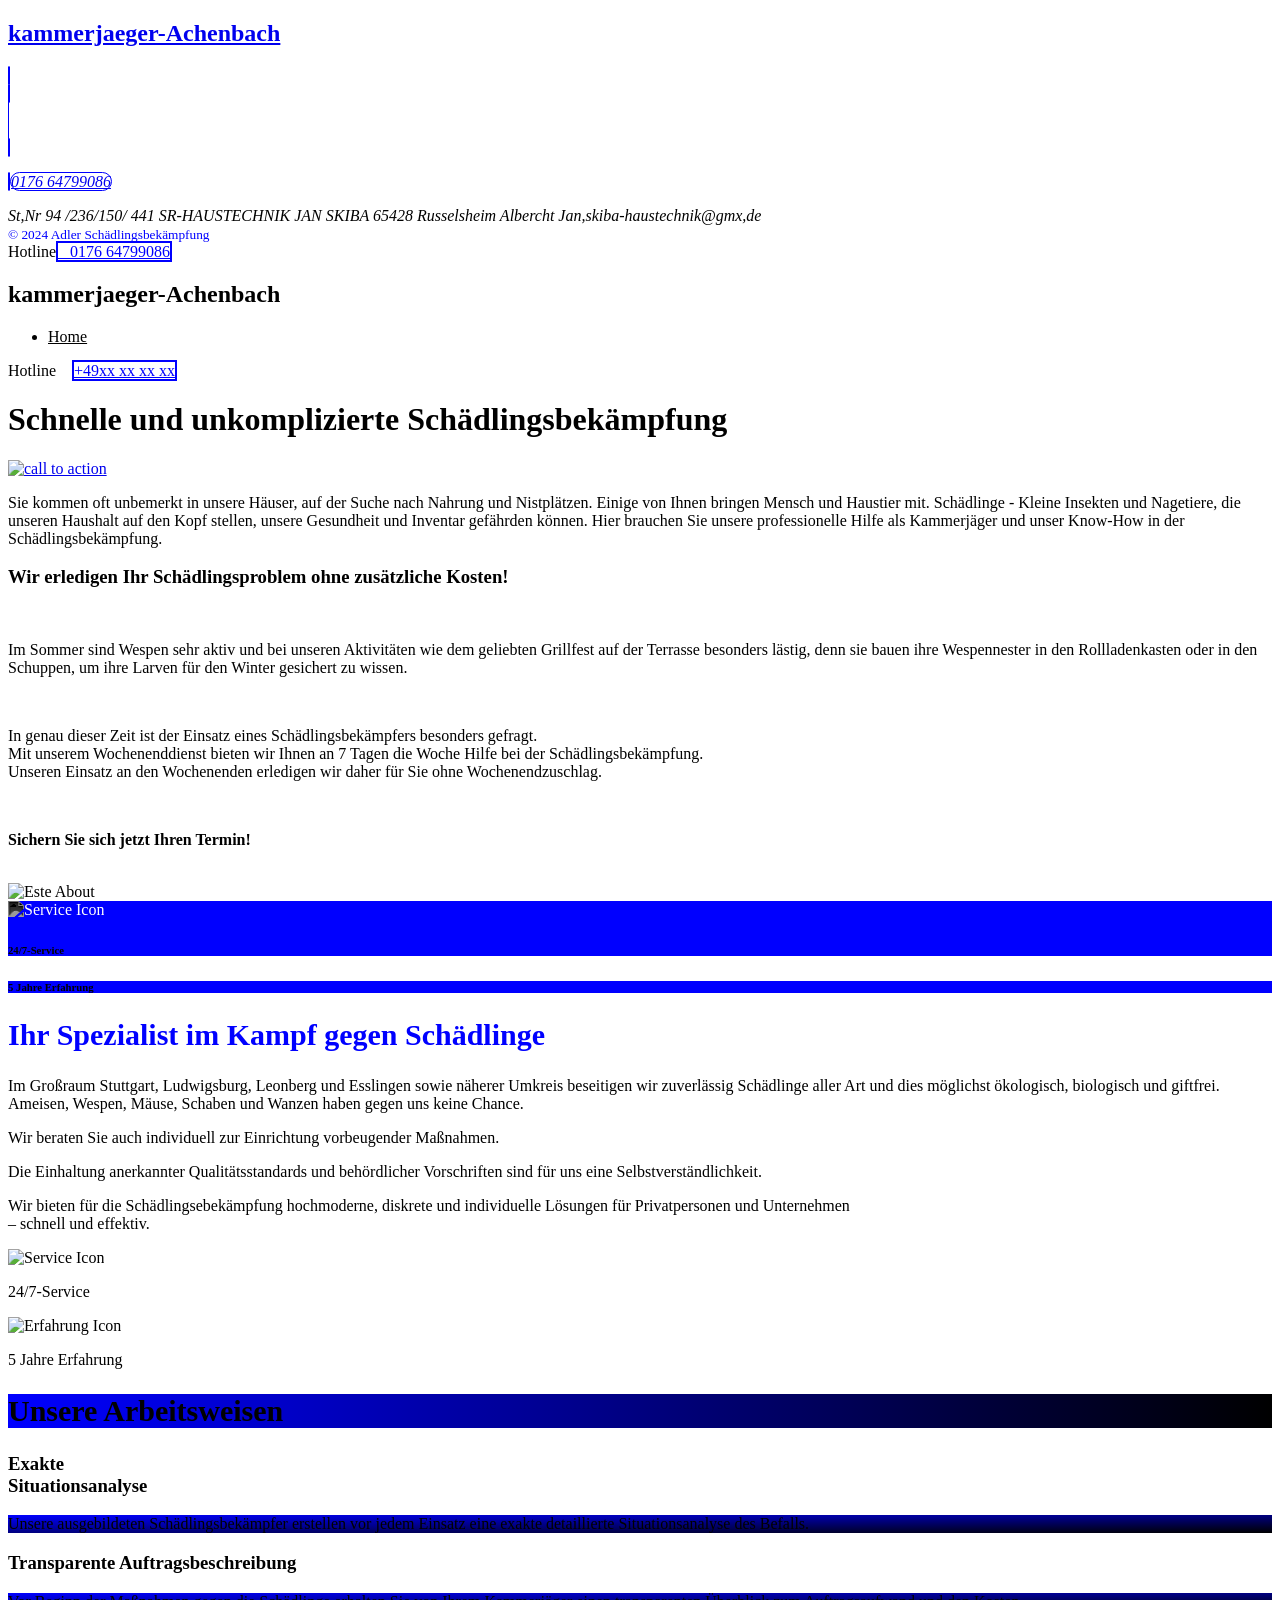
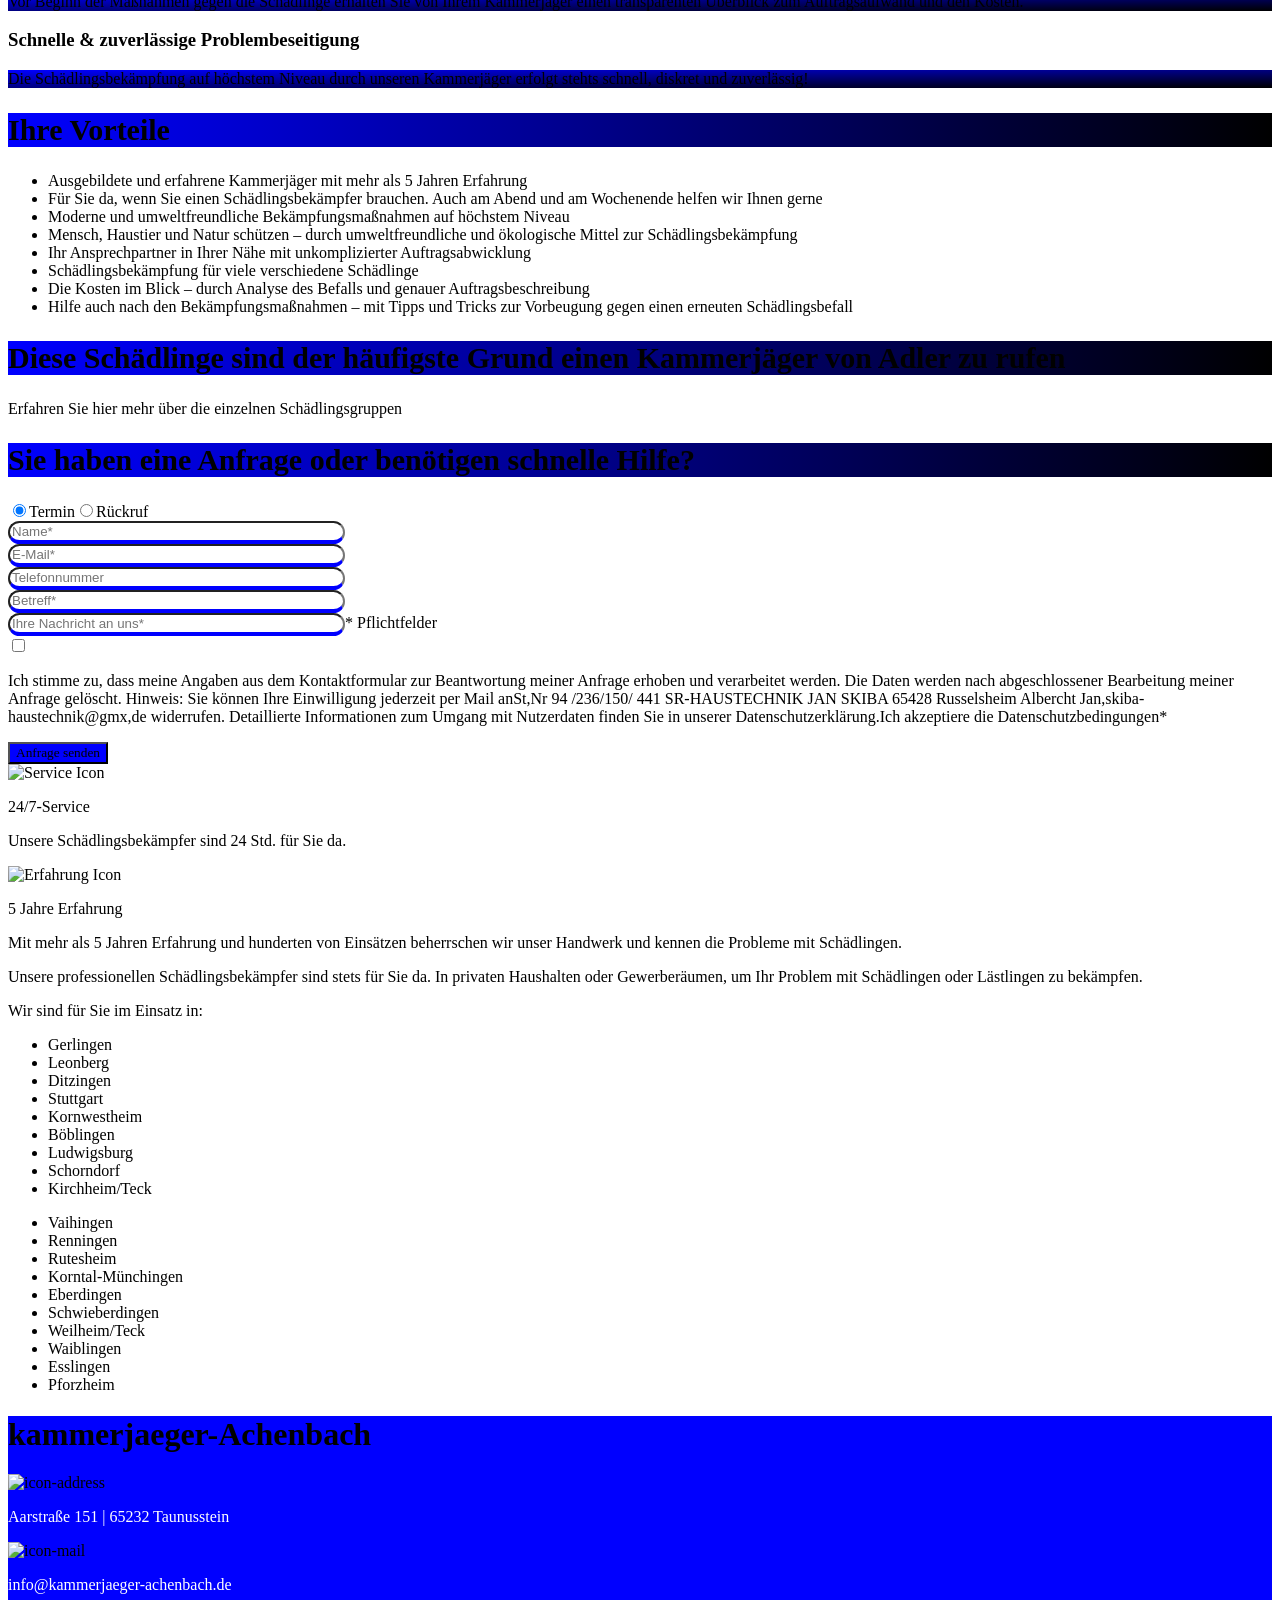
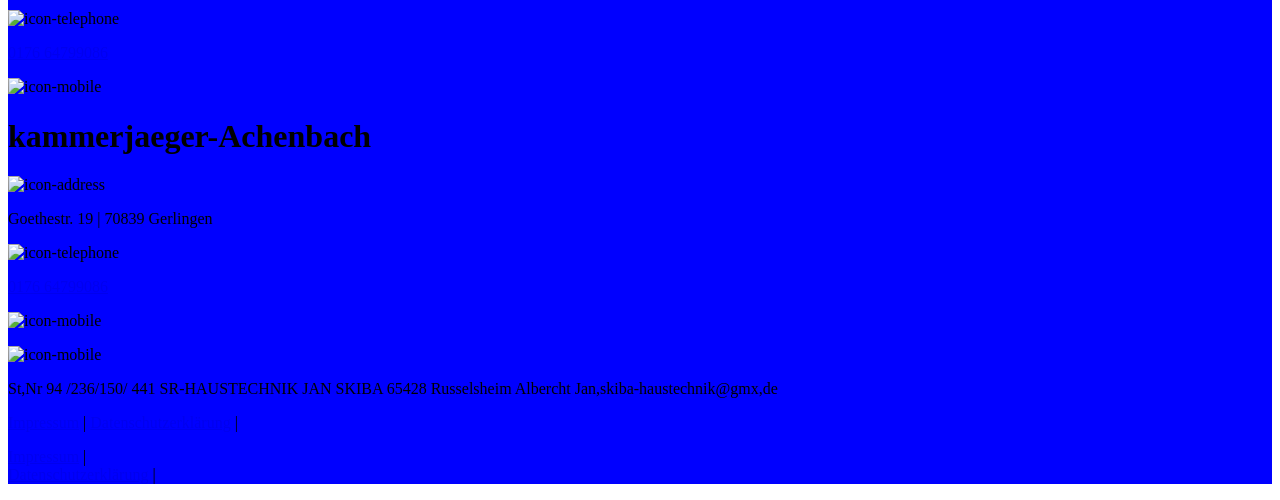
==== commit ff46a76b: "Update index.html" ====
--- a/index.html
+++ b/index.html
@@ -1,33 +1,48 @@
 <!DOCTYPE html>
-<html lang="en-US" prefix="og: https://ogp.me/ns#">
+<html lang="de">
 
  <meta http-equiv="content-type" content="text/html;charset=UTF-8" /> 
-<head><meta charset="UTF-8"><script>if(navigator.userAgent.match(/MSIE|Internet Explorer/i)||navigator.userAgent.match(/Trident\/7\..*?rv:11/i)){var href=document.location.href;if(!href.match(/[?&]nowprocket/)){if(href.indexOf("?")==-1){if(href.indexOf("#")==-1){document.location.href=href+"?nowprocket=1"}else{document.location.href=href.replace("#","?nowprocket=1#")}}else{if(href.indexOf("#")==-1){document.location.href=href+"&nowprocket=1"}else{document.location.href=href.replace("#","&nowprocket=1#")}}}}</script><script>class RocketLazyLoadScripts{constructor(){this.v="1.2.4",this.triggerEvents=["keydown","mousedown","mousemove","touchmove","touchstart","touchend","wheel"],this.userEventHandler=this._triggerListener.bind(this),this.touchStartHandler=this._onTouchStart.bind(this),this.touchMoveHandler=this._onTouchMove.bind(this),this.touchEndHandler=this._onTouchEnd.bind(this),this.clickHandler=this._onClick.bind(this),this.interceptedClicks=[],window.addEventListener("pageshow",t=>{this.persisted=t.persisted}),window.addEventListener("DOMContentLoaded",()=>{this._preconnect3rdParties()}),this.delayedScripts={normal:[],async:[],defer:[]},this.trash=[],this.allJQueries=[]}_addUserInteractionListener(t){if(document.hidden){t._triggerListener();return}this.triggerEvents.forEach(e=>window.addEventListener(e,t.userEventHandler,{passive:!0})),window.addEventListener("touchstart",t.touchStartHandler,{passive:!0}),window.addEventListener("mousedown",t.touchStartHandler),document.addEventListener("visibilitychange",t.userEventHandler)}_removeUserInteractionListener(){this.triggerEvents.forEach(t=>window.removeEventListener(t,this.userEventHandler,{passive:!0})),document.removeEventListener("visibilitychange",this.userEventHandler)}_onTouchStart(t){"HTML"!==t.target.tagName&&(window.addEventListener("touchend",this.touchEndHandler),window.addEventListener("mouseup",this.touchEndHandler),window.addEventListener("touchmove",this.touchMoveHandler,{passive:!0}),window.addEventListener("mousemove",this.touchMoveHandler),t.target.addEventListener("click",this.clickHandler),this._renameDOMAttribute(t.target,"onclick","rocket-onclick"),this._pendingClickStarted())}_onTouchMove(t){window.removeEventListener("touchend",this.touchEndHandler),window.removeEventListener("mouseup",this.touchEndHandler),window.removeEventListener("touchmove",this.touchMoveHandler,{passive:!0}),window.removeEventListener("mousemove",this.touchMoveHandler),t.target.removeEventListener("click",this.clickHandler),this._renameDOMAttribute(t.target,"rocket-onclick","onclick"),this._pendingClickFinished()}_onTouchEnd(){window.removeEventListener("touchend",this.touchEndHandler),window.removeEventListener("mouseup",this.touchEndHandler),window.removeEventListener("touchmove",this.touchMoveHandler,{passive:!0}),window.removeEventListener("mousemove",this.touchMoveHandler)}_onClick(t){t.target.removeEventListener("click",this.clickHandler),this._renameDOMAttribute(t.target,"rocket-onclick","onclick"),this.interceptedClicks.push(t),t.preventDefault(),t.stopPropagation(),t.stopImmediatePropagation(),this._pendingClickFinished()}_replayClicks(){window.removeEventListener("touchstart",this.touchStartHandler,{passive:!0}),window.removeEventListener("mousedown",this.touchStartHandler),this.interceptedClicks.forEach(t=>{t.target.dispatchEvent(new MouseEvent("click",{view:t.view,bubbles:!0,cancelable:!0}))})}_waitForPendingClicks(){return new Promise(t=>{this._isClickPending?this._pendingClickFinished=t:t()})}_pendingClickStarted(){this._isClickPending=!0}_pendingClickFinished(){this._isClickPending=!1}_renameDOMAttribute(t,e,r){t.hasAttribute&&t.hasAttribute(e)&&(event.target.setAttribute(r,event.target.getAttribute(e)),event.target.removeAttribute(e))}_triggerListener(){this._removeUserInteractionListener(this),"loading"===document.readyState?document.addEventListener("DOMContentLoaded",this._loadEverythingNow.bind(this)):this._loadEverythingNow()}_preconnect3rdParties(){let t=[];document.querySelectorAll("script[type=rocketlazyloadscript][data-rocket-src]").forEach(e=>{let r=e.getAttribute("data-rocket-src");if(r&&0!==r.indexOf("data:")){0===r.indexOf("//")&&(r=location.protocol+r);try{let i=new URL(index.html).origin;i!==location.origin&&t.push({src:i,crossOrigin:e.crossOrigin||"module"===e.getAttribute("data-rocket-type")})}catch(n){}}}),t=[...new Map(t.map(t=>[JSON.stringify(t),t])).values()],this._batchInjectResourceHints(t,"preconnect")}async _loadEverythingNow(){this.lastBreath=Date.now(),this._delayEventListeners(),this._delayJQueryReady(this),this._handleDocumentWrite(),this._registerAllDelayedScripts(),this._preloadAllScripts(),await this._loadScriptsFromList(this.delayedScripts.normal),await this._loadScriptsFromList(this.delayedScripts.defer),await this._loadScriptsFromList(this.delayedScripts.async);try{await this._triggerDOMContentLoaded(),await this._pendingWebpackRequests(this),await this._triggerWindowLoad()}catch(t){console.error(t)}window.dispatchEvent(new Event("rocket-allScriptsLoaded")),this._waitForPendingClicks().then(()=>{this._replayClicks()}),this._emptyTrash()}_registerAllDelayedScripts(){document.querySelectorAll("script[type=rocketlazyloadscript]").forEach(t=>{t.hasAttribute("data-rocket-src")?t.hasAttribute("async")&&!1!==t.async?this.delayedScripts.async.push(t):t.hasAttribute("defer")&&!1!==t.defer||"module"===t.getAttribute("data-rocket-type")?this.delayedScripts.defer.push(t):this.delayedScripts.normal.push(t):this.delayedScripts.normal.push(t)})}async _transformScript(t){if(await this._littleBreath(),!0===t.noModule&&"noModule"in HTMLScriptElement.prototype){t.setAttribute("data-rocket-status","skipped");return}return new Promise(navigator.userAgent.indexOf("Firefox/index.html")>0||""===navigator.vendor?e=>{let r=document.createElement("script");[...t.attributes].forEach(t=>{let e=t.nodeName;"type"!==e&&("data-rocket-type"===e&&(e="type"),"data-rocket-src"===e&&(e="src"),r.setAttribute(e,t.nodeValue))}),t.text&&(r.text=t.text),r.hasAttribute("src")?(r.addEventListener("load",e),r.addEventListener("error",e)):(r.text=t.text,e());try{t.parentNode.replaceChild(r,t)}catch(i){e()}}:e=>{function r(){t.setAttribute("data-rocket-status","failed"),e()}try{let i=t.getAttribute("data-rocket-type"),n=t.getAttribute("data-rocket-src");i?(t.type=i,t.removeAttribute("data-rocket-type")):t.removeAttribute("type"),t.addEventListener("load",function r(){t.setAttribute("data-rocket-status","executed"),e()}),t.addEventListener("error",r),n?(t.removeAttribute("data-rocket-src"),t.src=n):t.src="data:text/javascript;base64,"+window.btoa(unescape(encodeURIComponent(t.text)))}catch(s){r()}})}async _loadScriptsFromList(t){let e=t.shift();return e&&e.isConnected?(await this._transformScript(e),this._loadScriptsFromList(t)):Promise.resolve()}_preloadAllScripts(){this._batchInjectResourceHints([...this.delayedScripts.normal,...this.delayedScripts.defer,...this.delayedScripts.async],"preload")}_batchInjectResourceHints(t,e){var r=document.createDocumentFragment();t.forEach(t=>{let i=t.getAttribute&&t.getAttribute("data-rocket-src")||t.src;if(i){let n=document.createElement("link");n.href=i,n.rel=e,"preconnect"!==e&&(n.as="script"),t.getAttribute&&"module"===t.getAttribute("data-rocket-type")&&(n.crossOrigin=!0),t.crossOrigin&&(n.crossOrigin=t.crossOrigin),t.integrity&&(n.integrity=t.integrity),r.appendChild(n),this.trash.push(n)}}),document.head.appendChild(r)}_delayEventListeners(){let t={};function e(e,r){!function e(r){!t[r]&&(t[r]={originalFunctions:{add:r.addEventListener,remove:r.removeEventListener},eventsToRewrite:[]},r.addEventListener=function(){arguments[0]=i(arguments[0]),t[r].originalFunctions.add.apply(r,arguments)},r.removeEventListener=function(){arguments[0]=i(arguments[0]),t[r].originalFunctions.remove.apply(r,arguments)});function i(e){return t[r].eventsToRewrite.indexOf(e)>=0?"rocket-"+e:e}}(e),t[e].eventsToRewrite.push(r)}function r(t,e){let r=t[e];Object.defineProperty(t,e,{get:()=>r||function(){},set(i){t["rocket"+e]=r=i}})}e(document,"DOMContentLoaded"),e(window,"DOMContentLoaded"),e(window,"load"),e(window,"pageshow"),e(document,"readystatechange"),r(document,"onreadystatechange"),r(window,"onload"),r(window,"onpageshow")}_delayJQueryReady(t){let e;function r(t){return t.split(" ").map(t=>"load"===t||0===t.indexOf("load.")?"rocket-jquery-load":t).join(" ")}function i(i){if(i&&i.fn&&!t.allJQueries.includes(i)){i.fn.ready=i.fn.init.prototype.ready=function(e){return t.domReadyFired?e.bind(document)(i):document.addEventListener("rocket-DOMContentLoaded",()=>e.bind(document)(i)),i([])};let n=i.fn.on;i.fn.on=i.fn.init.prototype.on=function(){return this[0]===window&&("string"==typeof arguments[0]||arguments[0]instanceof String?arguments[0]=r(arguments[0]):"object"==typeof arguments[0]&&Object.keys(arguments[0]).forEach(t=>{let e=arguments[0][t];delete arguments[0][t],arguments[0][r(t)]=e})),n.apply(this,arguments),this},t.allJQueries.push(i)}e=i}i(window.jQuery),Object.defineProperty(window,"jQuery",{get:()=>e,set(t){i(t)}})}async _pendingWebpackRequests(t){let e=document.querySelector("script[data-webpack]");async function r(){return new Promise(t=>{e.addEventListener("load",t),e.addEventListener("error",t)})}e&&(await r(),await t._requestAnimFrame(),await t._pendingWebpackRequests(t))}async _triggerDOMContentLoaded(){this.domReadyFired=!0,await this._littleBreath(),document.dispatchEvent(new Event("rocket-DOMContentLoaded")),await this._littleBreath(),window.dispatchEvent(new Event("rocket-DOMContentLoaded")),await this._littleBreath(),document.dispatchEvent(new Event("rocket-readystatechange")),await this._littleBreath(),document.rocketonreadystatechange&&document.rocketonreadystatechange()}async _triggerWindowLoad(){await this._littleBreath(),window.dispatchEvent(new Event("rocket-load")),await this._littleBreath(),window.rocketonload&&window.rocketonload(),await this._littleBreath(),this.allJQueries.forEach(t=>t(window).trigger("rocket-jquery-load")),await this._littleBreath();let t=new Event("rocket-pageshow");t.persisted=this.persisted,window.dispatchEvent(t),await this._littleBreath(),window.rocketonpageshow&&window.rocketonpageshow({persisted:this.persisted})}_handleDocumentWrite(){let t=new Map;document.write=document.writeln=function(e){let r=document.currentScript;r||console.error("WPRocket unable to document.write this: "+e);let i=document.createRange(),n=r.parentElement,s=t.get(r);void 0===s&&(s=r.nextSibling,t.set(r,s));let a=document.createDocumentFragment();i.setStart(a,0),a.appendChild(i.createContextualFragment(e)),n.insertBefore(a,s)}}async _littleBreath(){Date.now()-this.lastBreath>45&&(await this._requestAnimFrame(),this.lastBreath=Date.now())}async _requestAnimFrame(){return document.hidden?new Promise(t=>setTimeout(t)):new Promise(t=>requestAnimationFrame(t))}_emptyTrash(){this.trash.forEach(t=>t.remove())}static run(){let t=new RocketLazyLoadScripts;t._addUserInteractionListener(t)}}RocketLazyLoadScripts.run();</script>
-	
-	<meta name="viewport" content="width=device-width, initial-scale=1">
-<!-- Search Engine Optimization by Rank Math - https://rankmath.com/ -->
-<title>Pest Control Milton, ON | Acme Pest Solutions | Pest Exterminator Milton</title>
-<meta name="description" content="Pest control Milton. Our services are Ants, Bed Bugs, Bees Cockroaches, Wasp nest, Mice, Rats, Wildlife Removal for commercial &amp; residentials"/>
-<meta name="robots" content="follow, index, max-snippet:-1, max-video-preview:-1, max-image-preview:large"/>
-<link rel="canonical" href="index.html" />
-<meta property="og:locale" content="en_US" />
-<meta property="og:type" content="website" />
-<meta property="og:title" content="Pest Control Milton, ON | Acme Pest Solutions | Pest Exterminator Milton" />
-<meta property="og:description" content="Pest control Milton. Our services are Ants, Bed Bugs, Bees Cockroaches, Wasp nest, Mice, Rats, Wildlife Removal for commercial &amp; residentials" />
-<meta property="og:url" content="https://acmepestsolutions.com/" />
-<meta property="og:site_name" content="Acme Pest Solutions" />
-<meta property="og:updated_time" content="2024-07-27T04:51:39+00:00" />
-<meta name="twitter:card" content="summary_large_image" />
-<meta name="twitter:title" content="Pest Control Milton, ON | Acme Pest Solutions | Pest Exterminator Milton" />
-<meta name="twitter:description" content="Pest control Milton. Our services are Ants, Bed Bugs, Bees Cockroaches, Wasp nest, Mice, Rats, Wildlife Removal for commercial &amp; residentials" />
-<meta name="twitter:site" content="@acme_pest" />
-<meta name="twitter:creator" content="@acme_pest" />
-<script type="application/ld+json" class="rank-math-schema">{"@context":"https://schema.org","@graph":[{"@type":["Person","Organization"],"@id":"https://acmepestsolutions.com/#person","name":"adminmaster","sameAs":["https://www.facebook.com/Acmepestsolutions","https://twitter.com/acme_pest"],"logo":{"@type":"ImageObject","@id":"https://acmepestsolutions.com/#logo","url":"https://acmepestsolutions.com/wp-content/uploads/2022/03/ACMe-logo-png-1.png","contentUrl":"https://acmepestsolutions.com/wp-content/uploads/2022/03/ACMe-logo-png-1.png","caption":"adminmaster","inLanguage":"en-US","width":"1181","height":"591"},"image":{"@type":"ImageObject","@id":"https://acmepestsolutions.com/#logo","url":"https://acmepestsolutions.com/wp-content/uploads/2022/03/ACMe-logo-png-1.png","contentUrl":"https://acmepestsolutions.com/wp-content/uploads/2022/03/ACMe-logo-png-1.png","caption":"adminmaster","inLanguage":"en-US","width":"1181","height":"591"}},{"@type":"WebSite","@id":"https://acmepestsolutions.com/#website","url":"https://acmepestsolutions.com","name":"adminmaster","publisher":{"@id":"https://acmepestsolutions.com/#person"},"inLanguage":"en-US","potentialAction":{"@type":"SearchAction","target":"https://acmepestsolutions.com/?s={search_term_string}","query-input":"required name=search_term_string"}},{"@type":"ImageObject","@id":"https://acmepestsolutions.com/wp-content/uploads/2023/09/hero-section-4-1024x576.jpg","url":"https://acmepestsolutions.com/wp-content/uploads/2023/09/hero-section-4-1024x576.jpg","width":"200","height":"200","inLanguage":"en-US"},{"@type":"WebPage","@id":"https://acmepestsolutions.com/#webpage","url":"https://acmepestsolutions.com/","name":"Pest Control Milton, ON | Acme Pest Solutions | Pest Exterminator Milton","datePublished":"2024-01-10T17:39:23+00:00","dateModified":"2024-07-27T04:51:39+00:00","about":{"@id":"https://acmepestsolutions.com/#person"},"isPartOf":{"@id":"https://acmepestsolutions.com/#website"},"primaryImageOfPage":{"@id":"https://acmepestsolutions.com/wp-content/uploads/2023/09/hero-section-4-1024x576.jpg"},"inLanguage":"en-US"},{"@type":"Service","name":"Pest Control Milton, ON | Acme Pest Solutions | Pest Exterminator Milton","description":"Pest control Milton. Our services are Ants, Bed Bugs, Bees Cockroaches, Wasp nest, Mice, Rats, Wildlife Removal for commercial &amp; residentials","offers":{"@type":"Offer","availability":"InStock"},"image":{"@id":"https://acmepestsolutions.com/wp-content/uploads/2023/09/hero-section-4-1024x576.jpg"},"@id":"https://acmepestsolutions.com/#schema-34430","mainEntityOfPage":{"@id":"https://acmepestsolutions.com/#webpage"}}]}</script>
-<!-- /Rank Math WordPress SEO plugin -->
-
-<link rel='dns-prefetch' href='http://www.googletagmanager.com/' />
-<link rel="alternate" type="application/rss+xml" title="Acme Pest Solutions &raquo; Feed" href="feed/index.html" />
-<link rel="alternate" type="application/rss+xml" title="Acme Pest Solutions &raquo; Comments Feed" href="comments/feed/index.html" />
+<head>
+	<!-- Google Tag Manager -->
+<script>(function(w,d,s,l,i){w[l]=w[l]||[];w[l].push({'gtm.start':
+new Date().getTime(),event:'gtm.js'});var f=d.getElementsByTagName(s)[0],
+j=d.createElement(s),dl=l!='dataLayer'?'&l='+l:'';j.async=true;j.src=
+'../www.googletagmanager.com/gtm5445.html?id='+i+dl;f.parentNode.insertBefore(j,f);
+})(window,document,'script','dataLayer','GTM-ML63STL');</script>
+<!-- End Google Tag Manager -->
+    <meta charset="UTF-8">
+    <meta name="viewport" content="width=device-width, initial-scale=1.0">
+
+    <meta name='robots' content='index, follow, max-image-preview:large, max-snippet:-1, max-video-preview:-1' />
+
+<!-- Google Tag Manager for WordPress by gtm4wp.com -->
+<script data-cfasync="false" data-pagespeed-no-defer>
+	var gtm4wp_datalayer_name = "dataLayer";
+	var dataLayer = dataLayer || [];
+</script>
+<!-- End Google Tag Manager for WordPress by gtm4wp.com -->
+	<!-- This site is optimized with the Yoast SEO plugin v20.1 - https://yoast.com/wordpress/plugins/seo/ -->
+	<title>Kammerjäger Achenbach </title>
+	<meta name="description" content="Kammerj&auml;ger mit 24 Std. Notdienst. Schnelle, diskrete und effektive Sch&auml;dlingsbek&auml;mpfung gegen Ameisen, Wespen und viele anderen Insekten." />
+	<link rel="canonical" href="index.html" />
+	<meta property="og:locale" content="de_DE" />
+	<meta property="og:type" content="website" />
+	<meta property="og:title" content="Sch&auml;dlingsbek&auml;mpfung - schnell und diskret in Ihrer N&auml;he" />
+	<meta property="og:description" content="Kammerj&auml;ger mit 24 Std. Notdienst. Schnelle, diskrete und effektive Sch&auml;dlingsbek&auml;mpfung gegen Ameisen, Wespen und viele anderen Insekten." />
+	<meta property="og:url" content="https://adler-schaedlingsbekaempfung.de/" />
+	<meta property="og:site_name" content="Adler - Sch&auml;dlingsbek&auml;mpfung" />
+	<meta property="article:modified_time" content="2023-07-14T10:42:02+00:00" />
+	<meta name="twitter:card" content="summary_large_image" />
+	<meta name="twitter:label1" content="Est. reading time" />
+	<meta name="twitter:data1" content="1 Minute" />
+	<!-- / Yoast SEO plugin. -->
+
+
+<script>
+window._wpemojiSettings = {"baseUrl":"https:\/\/s.w.org\/images\/core\/emoji\/14.0.0\/72x72\/","ext":".png","svgUrl":"https:\/\/s.w.org\/images\/core\/emoji\/14.0.0\/svg\/","svgExt":".svg","source":{"concatemoji":"https:\/\/adler-schaedlingsbekaempfung.de\/wp-includes\/js\/wp-emoji-release.min.js?ver=6.4.5"}};
+/*! This file is auto-generated */
+!function(i,n){var o,s,e;function c(e){try{var t={supportTests:e,timestamp:(new Date).valueOf()};sessionStorage.setItem(o,JSON.stringify(t))}catch(e){}}function p(e,t,n){e.clearRect(0,0,e.canvas.width,e.canvas.height),e.fillText(t,0,0);var t=new Uint32Array(e.getImageData(0,0,e.canvas.width,e.canvas.height).data),r=(e.clearRect(0,0,e.canvas.width,e.canvas.height),e.fillText(n,0,0),new Uint32Array(e.getImageData(0,0,e.canvas.width,e.canvas.height).data));return t.every(function(e,t){return e===r[t]})}function u(e,t,n){switch(t){case"flag":return n(e,"\ud83c\udff3\ufe0f\u200d\u26a7\ufe0f","\ud83c\udff3\ufe0f\u200b\u26a7\ufe0f")?!1:!n(e,"\ud83c\uddfa\ud83c\uddf3","\ud83c\uddfa\u200b\ud83c\uddf3")&&!n(e,"\ud83c\udff4\udb40\udc67\udb40\udc62\udb40\udc65\udb40\udc6e\udb40\udc67\udb40\udc7f","\ud83c\udff4\u200b\udb40\udc67\u200b\udb40\udc62\u200b\udb40\udc65\u200b\udb40\udc6e\u200b\udb40\udc67\u200b\udb40\udc7f");case"emoji":return!n(e,"\ud83e\udef1\ud83c\udffb\u200d\ud83e\udef2\ud83c\udfff","\ud83e\udef1\ud83c\udffb\u200b\ud83e\udef2\ud83c\udfff")}return!1}function f(e,t,n){var r="undefined"!=typeof WorkerGlobalScope&&self instanceof WorkerGlobalScope?new OffscreenCanvas(300,150):i.createElement("canvas"),a=r.getContext("2d",{willReadFrequently:!0}),o=(a.textBaseline="top",a.font="600 32px Arial",{});return e.forEach(function(e){o[e]=t(a,e,n)}),o}function t(e){var t=i.createElement("script");t.src=e,t.defer=!0,i.head.appendChild(t)}"undefined"!=typeof Promise&&(o="wpEmojiSettingsSupports",s=["flag","emoji"],n.supports={everything:!0,everythingExceptFlag:!0},e=new Promise(function(e){i.addEventListener("DOMContentLoaded",e,{once:!0})}),new Promise(function(t){var n=function(){try{var e=JSON.parse(sessionStorage.getItem(o));if("object"==typeof e&&"number"==typeof e.timestamp&&(new Date).valueOf()<e.timestamp+604800&&"object"==typeof e.supportTests)return e.supportTests}catch(e){}return null}();if(!n){if("undefined"!=typeof Worker&&"undefined"!=typeof OffscreenCanvas&&"undefined"!=typeof URL&&URL.createObjectURL&&"undefined"!=typeof Blob)try{var e="postMessage("+f.toString()+"("+[JSON.stringify(s),u.toString(),p.toString()].join(",")+"));",r=new Blob([e],{type:"text/javascript"}),a=new Worker(URL.createObjectURL(r),{name:"wpTestEmojiSupports"});return void(a.onmessage=function(e){c(n=e.data),a.terminate(),t(n)})}catch(e){}c(n=f(s,u,p))}t(n)}).then(function(e){for(var t in e)n.supports[t]=e[t],n.supports.everything=n.supports.everything&&n.supports[t],"flag"!==t&&(n.supports.everythingExceptFlag=n.supports.everythingExceptFlag&&n.supports[t]);n.supports.everythingExceptFlag=n.supports.everythingExceptFlag&&!n.supports.flag,n.DOMReady=!1,n.readyCallback=function(){n.DOMReady=!0}}).then(function(){return e}).then(function(){var e;n.supports.everything||(n.readyCallback(),(e=n.source||{}).concatemoji?t(e.concatemoji):e.wpemoji&&e.twemoji&&(t(e.twemoji),t(e.wpemoji)))}))}((window,document),window._wpemojiSettings);
+</script>
 <style id='wp-emoji-styles-inline-css'>
 
 	img.wp-smiley, img.emoji {
@@ -42,2331 +57,1298 @@
 		padding: 0 !important;
 	}
 </style>
-<style id='rank-math-toc-block-style-inline-css'>
-.wp-block-rank-math-toc-block nav ol{counter-reset:item}.wp-block-rank-math-toc-block nav ol li{display:block}.wp-block-rank-math-toc-block nav ol li:before{content:counters(item, ".") ". ";counter-increment:item}
-
-</style>
+<link rel='stylesheet' id='wp-block-library-css' href='wp-includes/css/dist/block-library/style.min75e4.css?ver=6.4.5' media='all' />
 <style id='classic-theme-styles-inline-css'>
 /*! This file is auto-generated */
 .wp-block-button__link{color:#fff;background-color:#32373c;border-radius:9999px;box-shadow:none;text-decoration:none;padding:calc(.667em + 2px) calc(1.333em + 2px);font-size:1.125em}.wp-block-file__button{background:#32373c;color:#fff;text-decoration:none}
 </style>
 <style id='global-styles-inline-css'>
-:root{--wp--preset--aspect-ratio--square: 1;--wp--preset--aspect-ratio--4-3: 4/3;--wp--preset--aspect-ratio--3-4: 3/4;--wp--preset--aspect-ratio--3-2: 3/2;--wp--preset--aspect-ratio--2-3: 2/3;--wp--preset--aspect-ratio--16-9: 16/9;--wp--preset--aspect-ratio--9-16: 9/16;--wp--preset--color--black: #000000;--wp--preset--color--cyan-bluish-gray: #abb8c3;--wp--preset--color--white: #ffffff;--wp--preset--color--pale-pink: #f78da7;--wp--preset--color--vivid-red: #cf2e2e;--wp--preset--color--luminous-vivid-orange: #ff6900;--wp--preset--color--luminous-vivid-amber: #fcb900;--wp--preset--color--light-green-cyan: #7bdcb5;--wp--preset--color--vivid-green-cyan: #00d084;--wp--preset--color--pale-cyan-blue: #8ed1fc;--wp--preset--color--vivid-cyan-blue: #0693e3;--wp--preset--color--vivid-purple: #9b51e0;--wp--preset--color--contrast: var(--contrast);--wp--preset--color--contrast-2: var(--contrast-2);--wp--preset--color--contrast-3: var(--contrast-3);--wp--preset--color--base: var(--base);--wp--preset--color--base-2: var(--base-2);--wp--preset--color--base-3: var(--base-3);--wp--preset--color--accent: var(--accent);--wp--preset--gradient--vivid-cyan-blue-to-vivid-purple: linear-gradient(135deg,rgba(6,147,227,1) 0%,rgb(155,81,224) 100%);--wp--preset--gradient--light-green-cyan-to-vivid-green-cyan: linear-gradient(135deg,rgb(122,220,180) 0%,rgb(0,208,130) 100%);--wp--preset--gradient--luminous-vivid-amber-to-luminous-vivid-orange: linear-gradient(135deg,rgba(252,185,0,1) 0%,rgba(255,105,0,1) 100%);--wp--preset--gradient--luminous-vivid-orange-to-vivid-red: linear-gradient(135deg,rgba(255,105,0,1) 0%,rgb(207,46,46) 100%);--wp--preset--gradient--very-light-gray-to-cyan-bluish-gray: linear-gradient(135deg,rgb(238,238,238) 0%,rgb(169,184,195) 100%);--wp--preset--gradient--cool-to-warm-spectrum: linear-gradient(135deg,rgb(74,234,220) 0%,rgb(151,120,209) 20%,rgb(207,42,186) 40%,rgb(238,44,130) 60%,rgb(251,105,98) 80%,rgb(254,248,76) 100%);--wp--preset--gradient--blush-light-purple: linear-gradient(135deg,rgb(255,206,236) 0%,rgb(152,150,240) 100%);--wp--preset--gradient--blush-bordeaux: linear-gradient(135deg,rgb(254,205,165) 0%,rgb(254,45,45) 50%,rgb(107,0,62) 100%);--wp--preset--gradient--luminous-dusk: linear-gradient(135deg,rgb(255,203,112) 0%,rgb(199,81,192) 50%,rgb(65,88,208) 100%);--wp--preset--gradient--pale-ocean: linear-gradient(135deg,rgb(255,245,203) 0%,rgb(182,227,212) 50%,rgb(51,167,181) 100%);--wp--preset--gradient--electric-grass: linear-gradient(135deg,rgb(202,248,128) 0%,rgb(113,206,126) 100%);--wp--preset--gradient--midnight: linear-gradient(135deg,rgb(2,3,129) 0%,rgb(40,116,252) 100%);--wp--preset--font-size--small: 13px;--wp--preset--font-size--medium: 20px;--wp--preset--font-size--large: 36px;--wp--preset--font-size--x-large: 42px;--wp--preset--spacing--20: 0.44rem;--wp--preset--spacing--30: 0.67rem;--wp--preset--spacing--40: 1rem;--wp--preset--spacing--50: 1.5rem;--wp--preset--spacing--60: 2.25rem;--wp--preset--spacing--70: 3.38rem;--wp--preset--spacing--80: 5.06rem;--wp--preset--shadow--natural: 6px 6px 9px rgba(0, 0, 0, 0.2);--wp--preset--shadow--deep: 12px 12px 50px rgba(0, 0, 0, 0.4);--wp--preset--shadow--sharp: 6px 6px 0px rgba(0, 0, 0, 0.2);--wp--preset--shadow--outlined: 6px 6px 0px -3px rgba(255, 255, 255, 1), 6px 6px rgba(0, 0, 0, 1);--wp--preset--shadow--crisp: 6px 6px 0px rgba(0, 0, 0, 1);}:where(.is-layout-flex){gap: 0.5em;}:where(.is-layout-grid){gap: 0.5em;}body .is-layout-flex{display: flex;}.is-layout-flex{flex-wrap: wrap;align-items: center;}.is-layout-flex > :is(*, div){margin: 0;}body .is-layout-grid{display: grid;}.is-layout-grid > :is(*, div){margin: 0;}:where(.wp-block-columns.is-layout-flex){gap: 2em;}:where(.wp-block-columns.is-layout-grid){gap: 2em;}:where(.wp-block-post-template.is-layout-flex){gap: 1.25em;}:where(.wp-block-post-template.is-layout-grid){gap: 1.25em;}.has-black-color{color: var(--wp--preset--color--black) !important;}.has-cyan-bluish-gray-color{color: var(--wp--preset--color--cyan-bluish-gray) !important;}.has-white-color{color: var(--wp--preset--color--white) !important;}.has-pale-pink-color{color: var(--wp--preset--color--pale-pink) !important;}.has-vivid-red-color{color: var(--wp--preset--color--vivid-red) !important;}.has-luminous-vivid-orange-color{color: var(--wp--preset--color--luminous-vivid-orange) !important;}.has-luminous-vivid-amber-color{color: var(--wp--preset--color--luminous-vivid-amber) !important;}.has-light-green-cyan-color{color: var(--wp--preset--color--light-green-cyan) !important;}.has-vivid-green-cyan-color{color: var(--wp--preset--color--vivid-green-cyan) !important;}.has-pale-cyan-blue-color{color: var(--wp--preset--color--pale-cyan-blue) !important;}.has-vivid-cyan-blue-color{color: var(--wp--preset--color--vivid-cyan-blue) !important;}.has-vivid-purple-color{color: var(--wp--preset--color--vivid-purple) !important;}.has-black-background-color{background-color: var(--wp--preset--color--black) !important;}.has-cyan-bluish-gray-background-color{background-color: var(--wp--preset--color--cyan-bluish-gray) !important;}.has-white-background-color{background-color: var(--wp--preset--color--white) !important;}.has-pale-pink-background-color{background-color: var(--wp--preset--color--pale-pink) !important;}.has-vivid-red-background-color{background-color: var(--wp--preset--color--vivid-red) !important;}.has-luminous-vivid-orange-background-color{background-color: var(--wp--preset--color--luminous-vivid-orange) !important;}.has-luminous-vivid-amber-background-color{background-color: var(--wp--preset--color--luminous-vivid-amber) !important;}.has-light-green-cyan-background-color{background-color: var(--wp--preset--color--light-green-cyan) !important;}.has-vivid-green-cyan-background-color{background-color: var(--wp--preset--color--vivid-green-cyan) !important;}.has-pale-cyan-blue-background-color{background-color: var(--wp--preset--color--pale-cyan-blue) !important;}.has-vivid-cyan-blue-background-color{background-color: var(--wp--preset--color--vivid-cyan-blue) !important;}.has-vivid-purple-background-color{background-color: var(--wp--preset--color--vivid-purple) !important;}.has-black-border-color{border-color: var(--wp--preset--color--black) !important;}.has-cyan-bluish-gray-border-color{border-color: var(--wp--preset--color--cyan-bluish-gray) !important;}.has-white-border-color{border-color: var(--wp--preset--color--white) !important;}.has-pale-pink-border-color{border-color: var(--wp--preset--color--pale-pink) !important;}.has-vivid-red-border-color{border-color: var(--wp--preset--color--vivid-red) !important;}.has-luminous-vivid-orange-border-color{border-color: var(--wp--preset--color--luminous-vivid-orange) !important;}.has-luminous-vivid-amber-border-color{border-color: var(--wp--preset--color--luminous-vivid-amber) !important;}.has-light-green-cyan-border-color{border-color: var(--wp--preset--color--light-green-cyan) !important;}.has-vivid-green-cyan-border-color{border-color: var(--wp--preset--color--vivid-green-cyan) !important;}.has-pale-cyan-blue-border-color{border-color: var(--wp--preset--color--pale-cyan-blue) !important;}.has-vivid-cyan-blue-border-color{border-color: var(--wp--preset--color--vivid-cyan-blue) !important;}.has-vivid-purple-border-color{border-color: var(--wp--preset--color--vivid-purple) !important;}.has-vivid-cyan-blue-to-vivid-purple-gradient-background{background: var(--wp--preset--gradient--vivid-cyan-blue-to-vivid-purple) !important;}.has-light-green-cyan-to-vivid-green-cyan-gradient-background{background: var(--wp--preset--gradient--light-green-cyan-to-vivid-green-cyan) !important;}.has-luminous-vivid-amber-to-luminous-vivid-orange-gradient-background{background: var(--wp--preset--gradient--luminous-vivid-amber-to-luminous-vivid-orange) !important;}.has-luminous-vivid-orange-to-vivid-red-gradient-background{background: var(--wp--preset--gradient--luminous-vivid-orange-to-vivid-red) !important;}.has-very-light-gray-to-cyan-bluish-gray-gradient-background{background: var(--wp--preset--gradient--very-light-gray-to-cyan-bluish-gray) !important;}.has-cool-to-warm-spectrum-gradient-background{background: var(--wp--preset--gradient--cool-to-warm-spectrum) !important;}.has-blush-light-purple-gradient-background{background: var(--wp--preset--gradient--blush-light-purple) !important;}.has-blush-bordeaux-gradient-background{background: var(--wp--preset--gradient--blush-bordeaux) !important;}.has-luminous-dusk-gradient-background{background: var(--wp--preset--gradient--luminous-dusk) !important;}.has-pale-ocean-gradient-background{background: var(--wp--preset--gradient--pale-ocean) !important;}.has-electric-grass-gradient-background{background: var(--wp--preset--gradient--electric-grass) !important;}.has-midnight-gradient-background{background: var(--wp--preset--gradient--midnight) !important;}.has-small-font-size{font-size: var(--wp--preset--font-size--small) !important;}.has-medium-font-size{font-size: var(--wp--preset--font-size--medium) !important;}.has-large-font-size{font-size: var(--wp--preset--font-size--large) !important;}.has-x-large-font-size{font-size: var(--wp--preset--font-size--x-large) !important;}
+body{--wp--preset--color--black: #000000;--wp--preset--color--cyan-bluish-gray: #abb8c3;--wp--preset--color--white: #ffffff;--wp--preset--color--pale-pink: #f78da7;--wp--preset--color--vivid-red: #cf2e2e;--wp--preset--color--luminous-vivid-orange: #ff6900;--wp--preset--color--luminous-vivid-amber: #fcb900;--wp--preset--color--light-green-cyan: #7bdcb5;--wp--preset--color--vivid-green-cyan: #00d084;--wp--preset--color--pale-cyan-blue: #8ed1fc;--wp--preset--color--vivid-cyan-blue: #0693e3;--wp--preset--color--vivid-purple: #9b51e0;--wp--preset--gradient--vivid-cyan-blue-to-vivid-purple: linear-gradient(135deg,rgba(6,147,227,1) 0%,rgb(155,81,224) 100%);--wp--preset--gradient--light-green-cyan-to-vivid-green-cyan: linear-gradient(135deg,rgb(122,220,180) 0%,rgb(0,208,130) 100%);--wp--preset--gradient--luminous-vivid-amber-to-luminous-vivid-orange: linear-gradient(135deg,rgba(252,185,0,1) 0%,rgba(255,105,0,1) 100%);--wp--preset--gradient--luminous-vivid-orange-to-vivid-red: linear-gradient(135deg,rgba(255,105,0,1) 0%,rgb(207,46,46) 100%);--wp--preset--gradient--very-light-gray-to-cyan-bluish-gray: linear-gradient(135deg,rgb(238,238,238) 0%,rgb(169,184,195) 100%);--wp--preset--gradient--cool-to-warm-spectrum: linear-gradient(135deg,rgb(74,234,220) 0%,rgb(151,120,209) 20%,rgb(207,42,186) 40%,rgb(238,44,130) 60%,rgb(251,105,98) 80%,rgb(254,248,76) 100%);--wp--preset--gradient--blush-light-purple: linear-gradient(135deg,rgb(255,206,236) 0%,rgb(152,150,240) 100%);--wp--preset--gradient--blush-bordeaux: linear-gradient(135deg,rgb(254,205,165) 0%,rgb(254,45,45) 50%,rgb(107,0,62) 100%);--wp--preset--gradient--luminous-dusk: linear-gradient(135deg,rgb(255,203,112) 0%,rgb(199,81,192) 50%,rgb(65,88,208) 100%);--wp--preset--gradient--pale-ocean: linear-gradient(135deg,rgb(255,245,203) 0%,rgb(182,227,212) 50%,rgb(51,167,181) 100%);--wp--preset--gradient--electric-grass: linear-gradient(135deg,rgb(202,248,128) 0%,rgb(113,206,126) 100%);--wp--preset--gradient--midnight: linear-gradient(135deg,rgb(2,3,129) 0%,rgb(40,116,252) 100%);--wp--preset--font-size--small: 13px;--wp--preset--font-size--medium: 20px;--wp--preset--font-size--large: 36px;--wp--preset--font-size--x-large: 42px;--wp--preset--spacing--20: 0.44rem;--wp--preset--spacing--30: 0.67rem;--wp--preset--spacing--40: 1rem;--wp--preset--spacing--50: 1.5rem;--wp--preset--spacing--60: 2.25rem;--wp--preset--spacing--70: 3.38rem;--wp--preset--spacing--80: 5.06rem;--wp--preset--shadow--natural: 6px 6px 9px rgba(0, 0, 0, 0.2);--wp--preset--shadow--deep: 12px 12px 50px rgba(0, 0, 0, 0.4);--wp--preset--shadow--sharp: 6px 6px 0px rgba(0, 0, 0, 0.2);--wp--preset--shadow--outlined: 6px 6px 0px -3px rgba(255, 255, 255, 1), 6px 6px rgba(0, 0, 0, 1);--wp--preset--shadow--crisp: 6px 6px 0px rgba(0, 0, 0, 1);}:where(.is-layout-flex){gap: 0.5em;}:where(.is-layout-grid){gap: 0.5em;}body .is-layout-flow > .alignleft{float: left;margin-inline-start: 0;margin-inline-end: 2em;}body .is-layout-flow > .alignright{float: right;margin-inline-start: 2em;margin-inline-end: 0;}body .is-layout-flow > .aligncenter{margin-left: auto !important;margin-right: auto !important;}body .is-layout-constrained > .alignleft{float: left;margin-inline-start: 0;margin-inline-end: 2em;}body .is-layout-constrained > .alignright{float: right;margin-inline-start: 2em;margin-inline-end: 0;}body .is-layout-constrained > .aligncenter{margin-left: auto !important;margin-right: auto !important;}body .is-layout-constrained > :where(:not(.alignleft):not(.alignright):not(.alignfull)){max-width: var(--wp--style--global--content-size);margin-left: auto !important;margin-right: auto !important;}body .is-layout-constrained > .alignwide{max-width: var(--wp--style--global--wide-size);}body .is-layout-flex{display: flex;}body .is-layout-flex{flex-wrap: wrap;align-items: center;}body .is-layout-flex > *{margin: 0;}body .is-layout-grid{display: grid;}body .is-layout-grid > *{margin: 0;}:where(.wp-block-columns.is-layout-flex){gap: 2em;}:where(.wp-block-columns.is-layout-grid){gap: 2em;}:where(.wp-block-post-template.is-layout-flex){gap: 1.25em;}:where(.wp-block-post-template.is-layout-grid){gap: 1.25em;}.has-black-color{color: var(--wp--preset--color--black) !important;}.has-cyan-bluish-gray-color{color: var(--wp--preset--color--cyan-bluish-gray) !important;}.has-white-color{color: var(--wp--preset--color--white) !important;}.has-pale-pink-color{color: var(--wp--preset--color--pale-pink) !important;}.has-vivid-red-color{color: var(--wp--preset--color--vivid-red) !important;}.has-luminous-vivid-orange-color{color: var(--wp--preset--color--luminous-vivid-orange) !important;}.has-luminous-vivid-amber-color{color: var(--wp--preset--color--luminous-vivid-amber) !important;}.has-light-green-cyan-color{color: var(--wp--preset--color--light-green-cyan) !important;}.has-vivid-green-cyan-color{color: var(--wp--preset--color--vivid-green-cyan) !important;}.has-pale-cyan-blue-color{color: var(--wp--preset--color--pale-cyan-blue) !important;}.has-vivid-cyan-blue-color{color: var(--wp--preset--color--vivid-cyan-blue) !important;}.has-vivid-purple-color{color: var(--wp--preset--color--vivid-purple) !important;}.has-black-background-color{background-color: var(--wp--preset--color--black) !important;}.has-cyan-bluish-gray-background-color{background-color: var(--wp--preset--color--cyan-bluish-gray) !important;}.has-white-background-color{background-color: var(--wp--preset--color--white) !important;}.has-pale-pink-background-color{background-color: var(--wp--preset--color--pale-pink) !important;}.has-vivid-red-background-color{background-color: var(--wp--preset--color--vivid-red) !important;}.has-luminous-vivid-orange-background-color{background-color: var(--wp--preset--color--luminous-vivid-orange) !important;}.has-luminous-vivid-amber-background-color{background-color: var(--wp--preset--color--luminous-vivid-amber) !important;}.has-light-green-cyan-background-color{background-color: var(--wp--preset--color--light-green-cyan) !important;}.has-vivid-green-cyan-background-color{background-color: var(--wp--preset--color--vivid-green-cyan) !important;}.has-pale-cyan-blue-background-color{background-color: var(--wp--preset--color--pale-cyan-blue) !important;}.has-vivid-cyan-blue-background-color{background-color: var(--wp--preset--color--vivid-cyan-blue) !important;}.has-vivid-purple-background-color{background-color: var(--wp--preset--color--vivid-purple) !important;}.has-black-border-color{border-color: var(--wp--preset--color--black) !important;}.has-cyan-bluish-gray-border-color{border-color: var(--wp--preset--color--cyan-bluish-gray) !important;}.has-white-border-color{border-color: var(--wp--preset--color--white) !important;}.has-pale-pink-border-color{border-color: var(--wp--preset--color--pale-pink) !important;}.has-vivid-red-border-color{border-color: var(--wp--preset--color--vivid-red) !important;}.has-luminous-vivid-orange-border-color{border-color: var(--wp--preset--color--luminous-vivid-orange) !important;}.has-luminous-vivid-amber-border-color{border-color: var(--wp--preset--color--luminous-vivid-amber) !important;}.has-light-green-cyan-border-color{border-color: var(--wp--preset--color--light-green-cyan) !important;}.has-vivid-green-cyan-border-color{border-color: var(--wp--preset--color--vivid-green-cyan) !important;}.has-pale-cyan-blue-border-color{border-color: var(--wp--preset--color--pale-cyan-blue) !important;}.has-vivid-cyan-blue-border-color{border-color: var(--wp--preset--color--vivid-cyan-blue) !important;}.has-vivid-purple-border-color{border-color: var(--wp--preset--color--vivid-purple) !important;}.has-vivid-cyan-blue-to-vivid-purple-gradient-background{background: var(--wp--preset--gradient--vivid-cyan-blue-to-vivid-purple) !important;}.has-light-green-cyan-to-vivid-green-cyan-gradient-background{background: var(--wp--preset--gradient--light-green-cyan-to-vivid-green-cyan) !important;}.has-luminous-vivid-amber-to-luminous-vivid-orange-gradient-background{background: var(--wp--preset--gradient--luminous-vivid-amber-to-luminous-vivid-orange) !important;}.has-luminous-vivid-orange-to-vivid-red-gradient-background{background: var(--wp--preset--gradient--luminous-vivid-orange-to-vivid-red) !important;}.has-very-light-gray-to-cyan-bluish-gray-gradient-background{background: var(--wp--preset--gradient--very-light-gray-to-cyan-bluish-gray) !important;}.has-cool-to-warm-spectrum-gradient-background{background: var(--wp--preset--gradient--cool-to-warm-spectrum) !important;}.has-blush-light-purple-gradient-background{background: var(--wp--preset--gradient--blush-light-purple) !important;}.has-blush-bordeaux-gradient-background{background: var(--wp--preset--gradient--blush-bordeaux) !important;}.has-luminous-dusk-gradient-background{background: var(--wp--preset--gradient--luminous-dusk) !important;}.has-pale-ocean-gradient-background{background: var(--wp--preset--gradient--pale-ocean) !important;}.has-electric-grass-gradient-background{background: var(--wp--preset--gradient--electric-grass) !important;}.has-midnight-gradient-background{background: var(--wp--preset--gradient--midnight) !important;}.has-small-font-size{font-size: var(--wp--preset--font-size--small) !important;}.has-medium-font-size{font-size: var(--wp--preset--font-size--medium) !important;}.has-large-font-size{font-size: var(--wp--preset--font-size--large) !important;}.has-x-large-font-size{font-size: var(--wp--preset--font-size--x-large) !important;}
+.wp-block-navigation a:where(:not(.wp-element-button)){color: inherit;}
 :where(.wp-block-post-template.is-layout-flex){gap: 1.25em;}:where(.wp-block-post-template.is-layout-grid){gap: 1.25em;}
 :where(.wp-block-columns.is-layout-flex){gap: 2em;}:where(.wp-block-columns.is-layout-grid){gap: 2em;}
-:root :where(.wp-block-pullquote){font-size: 1.5em;line-height: 1.6;}
+.wp-block-pullquote{font-size: 1.5em;line-height: 1.6;}
 </style>
-<link rel='stylesheet' id='generate-style-css' href='wp-content/themes/generatepress/assets/css/main.min9d52.css?ver=3.5.1' media='all' />
-<style id='generate-style-inline-css'>
-body{background-color:var(--base-2);color:var(--contrast);}a{color:var(--accent);}a{text-decoration:underline;}.entry-title a, .site-branding a, a.button, .wp-block-button__link, .main-navigation a{text-decoration:none;}a:hover, a:focus, a:active{color:var(--contrast);}.wp-block-group__inner-container{max-width:1200px;margin-left:auto;margin-right:auto;}.generate-back-to-top{font-size:20px;border-radius:3px;position:fixed;bottom:30px;right:30px;line-height:40px;width:40px;text-align:center;z-index:10;transition:opacity 300ms ease-in-out;opacity:0.1;transform:translateY(1000px);}.generate-back-to-top__show{opacity:1;transform:translateY(0);}:root{--contrast:#222222;--contrast-2:#0A1328;--contrast-3:#b2b2be;--base:#f0f0f0;--base-2:#f7f8f9;--base-3:#ffffff;--accent:#DD3A33;}:root .has-contrast-color{color:var(--contrast);}:root .has-contrast-background-color{background-color:var(--contrast);}:root .has-contrast-2-color{color:var(--contrast-2);}:root .has-contrast-2-background-color{background-color:var(--contrast-2);}:root .has-contrast-3-color{color:var(--contrast-3);}:root .has-contrast-3-background-color{background-color:var(--contrast-3);}:root .has-base-color{color:var(--base);}:root .has-base-background-color{background-color:var(--base);}:root .has-base-2-color{color:var(--base-2);}:root .has-base-2-background-color{background-color:var(--base-2);}:root .has-base-3-color{color:var(--base-3);}:root .has-base-3-background-color{background-color:var(--base-3);}:root .has-accent-color{color:var(--accent);}:root .has-accent-background-color{background-color:var(--accent);}.top-bar{background-color:#636363;color:#ffffff;}.top-bar a{color:#ffffff;}.top-bar a:hover{color:#303030;}.site-header{background-color:var(--base-3);}.main-title a,.main-title a:hover{color:var(--contrast);}.site-description{color:var(--contrast-2);}.mobile-menu-control-wrapper .menu-toggle,.mobile-menu-control-wrapper .menu-toggle:hover,.mobile-menu-control-wrapper .menu-toggle:focus,.has-inline-mobile-toggle #site-navigation.toggled{background-color:rgba(0, 0, 0, 0.02);}.main-navigation,.main-navigation ul ul{background-color:var(--base-3);}.main-navigation .main-nav ul li a, .main-navigation .menu-toggle, .main-navigation .menu-bar-items{color:var(--contrast);}.main-navigation .main-nav ul li:not([class*="current-menu-"]):hover > a, .main-navigation .main-nav ul li:not([class*="current-menu-"]):focus > a, .main-navigation .main-nav ul li.sfHover:not([class*="current-menu-"]) > a, .main-navigation .menu-bar-item:hover > a, .main-navigation .menu-bar-item.sfHover > a{color:var(--accent);}button.menu-toggle:hover,button.menu-toggle:focus{color:var(--contrast);}.main-navigation .main-nav ul li[class*="current-menu-"] > a{color:var(--accent);}.navigation-search input[type="search"],.navigation-search input[type="search"]:active, .navigation-search input[type="search"]:focus, .main-navigation .main-nav ul li.search-item.active > a, .main-navigation .menu-bar-items .search-item.active > a{color:var(--accent);}.main-navigation ul ul{background-color:var(--base);}.separate-containers .inside-article, .separate-containers .comments-area, .separate-containers .page-header, .one-container .container, .separate-containers .paging-navigation, .inside-page-header{background-color:rgba(255,255,255,0);}.entry-title a{color:var(--contrast);}.entry-title a:hover{color:var(--contrast-2);}.entry-meta{color:var(--contrast-2);}.sidebar .widget{background-color:var(--base-3);}.footer-widgets{background-color:var(--base-3);}.site-info{background-color:var(--base-3);}input[type="text"],input[type="email"],input[type="url"],input[type="password"],input[type="search"],input[type="tel"],input[type="number"],textarea,select{color:var(--contrast);background-color:var(--base-2);border-color:var(--base);}input[type="text"]:focus,input[type="email"]:focus,input[type="url"]:focus,input[type="password"]:focus,input[type="search"]:focus,input[type="tel"]:focus,input[type="number"]:focus,textarea:focus,select:focus{color:var(--contrast);background-color:var(--base-2);border-color:var(--contrast-3);}button,html input[type="button"],input[type="reset"],input[type="submit"],a.button,a.wp-block-button__link:not(.has-background){color:#ffffff;background-color:var(--accent);}button:hover,html input[type="button"]:hover,input[type="reset"]:hover,input[type="submit"]:hover,a.button:hover,button:focus,html input[type="button"]:focus,input[type="reset"]:focus,input[type="submit"]:focus,a.button:focus,a.wp-block-button__link:not(.has-background):active,a.wp-block-button__link:not(.has-background):focus,a.wp-block-button__link:not(.has-background):hover{color:#ffffff;background-color:#3f4047;}a.generate-back-to-top{background-color:rgba( 0,0,0,0.4 );color:#ffffff;}a.generate-back-to-top:hover,a.generate-back-to-top:focus{background-color:rgba( 0,0,0,0.6 );color:#ffffff;}:root{--gp-search-modal-bg-color:var(--base-3);--gp-search-modal-text-color:var(--contrast);--gp-search-modal-overlay-bg-color:rgba(0,0,0,0.2);}@media (max-width:768px){.main-navigation .menu-bar-item:hover > a, .main-navigation .menu-bar-item.sfHover > a{background:none;color:var(--contrast);}}.nav-below-header .main-navigation .inside-navigation.grid-container, .nav-above-header .main-navigation .inside-navigation.grid-container{padding:0px 20px 0px 20px;}.separate-containers .inside-article, .separate-containers .comments-area, .separate-containers .page-header, .separate-containers .paging-navigation, .one-container .site-content, .inside-page-header{padding:0px 0px 40px 0px;}.site-main .wp-block-group__inner-container{padding:0px 0px 40px 0px;}.separate-containers .paging-navigation{padding-top:20px;padding-bottom:20px;}.entry-content .alignwide, body:not(.no-sidebar) .entry-content .alignfull{margin-left:-0px;width:calc(100% + 0px);max-width:calc(100% + 0px);}.one-container.right-sidebar .site-main,.one-container.both-right .site-main{margin-right:0px;}.one-container.left-sidebar .site-main,.one-container.both-left .site-main{margin-left:0px;}.one-container.both-sidebars .site-main{margin:0px;}.sidebar .widget, .page-header, .widget-area .main-navigation, .site-main > *{margin-bottom:0px;}.separate-containers .site-main{margin:0px;}.both-right .inside-left-sidebar,.both-left .inside-left-sidebar{margin-right:0px;}.both-right .inside-right-sidebar,.both-left .inside-right-sidebar{margin-left:0px;}.separate-containers .featured-image{margin-top:0px;}.separate-containers .inside-right-sidebar, .separate-containers .inside-left-sidebar{margin-top:0px;margin-bottom:0px;}.rtl .menu-item-has-children .dropdown-menu-toggle{padding-left:20px;}.rtl .main-navigation .main-nav ul li.menu-item-has-children > a{padding-right:20px;}@media (max-width:768px){.separate-containers .inside-article, .separate-containers .comments-area, .separate-containers .page-header, .separate-containers .paging-navigation, .one-container .site-content, .inside-page-header{padding:30px;}.site-main .wp-block-group__inner-container{padding:30px;}.inside-top-bar{padding-right:30px;padding-left:30px;}.inside-header{padding-right:30px;padding-left:30px;}.widget-area .widget{padding-top:30px;padding-right:30px;padding-bottom:30px;padding-left:30px;}.footer-widgets-container{padding-top:30px;padding-right:30px;padding-bottom:30px;padding-left:30px;}.inside-site-info{padding-right:30px;padding-left:30px;}.entry-content .alignwide, body:not(.no-sidebar) .entry-content .alignfull{margin-left:-30px;width:calc(100% + 60px);max-width:calc(100% + 60px);}.one-container .site-main .paging-navigation{margin-bottom:0px;}}/* End cached CSS */.is-right-sidebar{width:30%;}.is-left-sidebar{width:30%;}.site-content .content-area{width:100%;}@media (max-width:768px){.main-navigation .menu-toggle,.sidebar-nav-mobile:not(#sticky-placeholder){display:block;}.main-navigation ul,.gen-sidebar-nav,.main-navigation:not(.slideout-navigation):not(.toggled) .main-nav > ul,.has-inline-mobile-toggle #site-navigation .inside-navigation > *:not(.navigation-search):not(.main-nav){display:none;}.nav-align-right .inside-navigation,.nav-align-center .inside-navigation{justify-content:space-between;}.has-inline-mobile-toggle .mobile-menu-control-wrapper{display:flex;flex-wrap:wrap;}.has-inline-mobile-toggle .inside-header{flex-direction:row;text-align:left;flex-wrap:wrap;}.has-inline-mobile-toggle .header-widget,.has-inline-mobile-toggle #site-navigation{flex-basis:100%;}.nav-float-left .has-inline-mobile-toggle #site-navigation{order:10;}}
-.elementor-template-full-width .site-content{display:block;}
-.dynamic-author-image-rounded{border-radius:100%;}.dynamic-featured-image, .dynamic-author-image{vertical-align:middle;}.one-container.blog .dynamic-content-template:not(:last-child), .one-container.archive .dynamic-content-template:not(:last-child){padding-bottom:0px;}.dynamic-entry-excerpt > p:last-child{margin-bottom:0px;}
+<link rel='stylesheet' id='contact-form-7-css' href='wp-content/plugins/contact-form-7/includes/css/styles4c7e.css?ver=5.6.2' media='all' />
+<style id='if-so-public-dummy-inline-css'>
+        .lds-dual-ring {
+          display: inline-block;
+          width: 16px;
+          height: 16px;
+        }
+        .lds-dual-ring:after {
+          content: " ";
+          display: block;
+          width: 16px;
+          height: 16px;
+          margin: 0px;
+          border-radius: 50%;
+          border: 3px solid #000;
+          border-color: #000 transparent #000 transparent;
+          animation: lds-dual-ring 1.2s linear infinite;
+        }
+        @keyframes lds-dual-ring {
+          0% {
+            transform: rotate(0deg);
+          }
+          100% {
+            transform: rotate(360deg);
+          }
+        }
+        /*loader 2*/
+        .ifso-logo-loader {
+            font-size: 20px;
+            width: 64px;
+            font-family: sans-serif;
+            position: relative;
+            height: auto;
+            font-weight: 800;
+        }
+        .ifso-logo-loader:before {
+            content: '';
+            position: absolute;
+            left: 30%;
+            top: 36%;
+            width: 14px;
+            height: 22px;
+            clip-path: polygon(100% 50%, 0 0, 0 100%);
+            background: #fd5b56;
+            animation: spinAndMoveArrow 2s infinite;
+            height: 9px;
+            width: 7px;
+        }
+        .ifso-logo-loader:after {
+            content: "If So";
+            word-spacing: 12px;
+        }
+        @keyframes spinAndMoveArrow {
+                40% {
+                    transform: rotate(360deg);
+                }
+    
+                60% {
+                    transform: translateX(-5px);
+                }
+    
+                80% {
+                    transform: translateX(5px);
+                }
+    
+                100% {
+                    transform: translateX(0);
+                }
+        }
+        /*Loader 3 - default content*/
+        .ifso-default-content-loader{
+            display:inline-block;
+        }
+        
 </style>
-<link rel='stylesheet' id='generate-child-css' href='wp-content/themes/generatepress_child/stylec210.css?ver=1659155348' media='all' />
-<link rel='stylesheet' id='elementor-frontend-css' href='wp-content/plugins/elementor/assets/css/frontend.minf9f0.css?ver=3.24.5' media='all' />
-<link rel='stylesheet' id='widget-nav-menu-css' href='wp-content/plugins/elementor-pro/assets/css/widget-nav-menu.min44b4.css?ver=3.24.3' media='all' />
-<link rel='stylesheet' id='e-animation-fadeInRight-css' href='wp-content/plugins/elementor/assets/lib/animations/styles/fadeInRight.minf9f0.css?ver=3.24.5' media='all' />
-<link rel='stylesheet' id='widget-icon-list-css' href='wp-content/plugins/elementor/assets/css/widget-icon-list.minf9f0.css?ver=3.24.5' media='all' />
-<link rel='stylesheet' id='widget-image-css' href='wp-content/plugins/elementor/assets/css/widget-image.minf9f0.css?ver=3.24.5' media='all' />
-<link rel='stylesheet' id='widget-heading-css' href='wp-content/plugins/elementor/assets/css/widget-heading.minf9f0.css?ver=3.24.5' media='all' />
-<link rel='stylesheet' id='widget-text-editor-css' href='wp-content/plugins/elementor/assets/css/widget-text-editor.minf9f0.css?ver=3.24.5' media='all' />
-<link rel='stylesheet' id='widget-social-icons-css' href='wp-content/plugins/elementor/assets/css/widget-social-icons.minf9f0.css?ver=3.24.5' media='all' />
-<link rel='stylesheet' id='e-apple-webkit-css' href='wp-content/plugins/elementor/assets/css/conditionals/apple-webkit.minf9f0.css?ver=3.24.5' media='all' />
-<link data-minify="1" rel='stylesheet' id='elementor-icons-css' href='wp-content/cache/min/1/wp-content/plugins/elementor/assets/lib/eicons/css/elementor-icons.min537c.css?ver=1728200368' media='all' />
-<link data-minify="1" rel='stylesheet' id='swiper-css' href='wp-content/cache/min/1/wp-content/plugins/elementor/assets/lib/swiper/v8/css/swiper.min537c.css?ver=1728200368' media='all' />
-<link rel='stylesheet' id='e-swiper-css' href='wp-content/plugins/elementor/assets/css/conditionals/e-swiper.minf9f0.css?ver=3.24.5' media='all' />
-<link rel='stylesheet' id='elementor-post-5-css' href='wp-content/uploads/elementor/css/post-5370e.css?ver=1728200359' media='all' />
-<link rel='stylesheet' id='elementor-pro-css' href='wp-content/plugins/elementor-pro/assets/css/frontend.min44b4.css?ver=3.24.3' media='all' />
-<link rel='stylesheet' id='elementor-global-css' href='wp-content/uploads/elementor/css/globald0de.css?ver=1728200360' media='all' />
-<link rel='stylesheet' id='widget-icon-box-css' href='wp-content/plugins/elementor/assets/css/widget-icon-box.minf9f0.css?ver=3.24.5' media='all' />
-<link rel='stylesheet' id='e-animation-fadeInUp-css' href='wp-content/plugins/elementor/assets/lib/animations/styles/fadeInUp.minf9f0.css?ver=3.24.5' media='all' />
-<link rel='stylesheet' id='widget-slides-css' href='wp-content/plugins/elementor-pro/assets/css/widget-slides.min44b4.css?ver=3.24.3' media='all' />
-<link rel='stylesheet' id='widget-image-box-css' href='wp-content/plugins/elementor/assets/css/widget-image-box.minf9f0.css?ver=3.24.5' media='all' />
-<link rel='stylesheet' id='e-animation-fadeIn-css' href='wp-content/plugins/elementor/assets/lib/animations/styles/fadeIn.minf9f0.css?ver=3.24.5' media='all' />
-<link rel='stylesheet' id='widget-carousel-css' href='wp-content/plugins/elementor-pro/assets/css/widget-carousel.min44b4.css?ver=3.24.3' media='all' />
-<link rel='stylesheet' id='widget-star-rating-css' href='wp-content/plugins/elementor/assets/css/widget-star-rating.minf9f0.css?ver=3.24.5' media='all' />
-<link rel='stylesheet' id='widget-spacer-css' href='wp-content/plugins/elementor/assets/css/widget-spacer.minf9f0.css?ver=3.24.5' media='all' />
-<link rel='stylesheet' id='widget-image-carousel-css' href='wp-content/plugins/elementor/assets/css/widget-image-carousel.minf9f0.css?ver=3.24.5' media='all' />
-<link rel='stylesheet' id='widget-forms-css' href='wp-content/plugins/elementor-pro/assets/css/widget-forms.min44b4.css?ver=3.24.3' media='all' />
-<link rel='stylesheet' id='widget-posts-css' href='wp-content/plugins/elementor-pro/assets/css/widget-posts.min44b4.css?ver=3.24.3' media='all' />
-<link rel='stylesheet' id='widget-accordion-css' href='wp-content/plugins/elementor/assets/css/widget-accordion.minf9f0.css?ver=3.24.5' media='all' />
-<link rel='stylesheet' id='elementor-post-369-css' href='wp-content/uploads/elementor/css/post-369537c.css?ver=1728200368' media='all' />
-<link rel='stylesheet' id='elementor-post-4283-css' href='wp-content/uploads/elementor/css/post-4283d0de.css?ver=1728200360' media='all' />
-<link rel='stylesheet' id='elementor-post-3537-css' href='wp-content/uploads/elementor/css/post-3537d0de.css?ver=1728200360' media='all' />
-<link rel='stylesheet' id='elementor-post-3549-css' href='wp-content/uploads/elementor/css/post-3549d0de.css?ver=1728200360' media='all' />
-<style id='rocket-lazyload-inline-css'>
-.rll-youtube-player{position:relative;padding-bottom:56.23%;height:0;overflow:hidden;max-width:100%;}.rll-youtube-player:focus-within{outline: 2px solid currentColor;outline-offset: 5px;}.rll-youtube-player iframe{position:absolute;top:0;left:0;width:100%;height:100%;z-index:100;background:0 0}.rll-youtube-player img{bottom:0;display:block;left:0;margin:auto;max-width:100%;width:100%;position:absolute;right:0;top:0;border:none;height:auto;-webkit-transition:.4s all;-moz-transition:.4s all;transition:.4s all}.rll-youtube-player img:hover{-webkit-filter:brightness(75%)}.rll-youtube-player .play{height:100%;width:100%;left:0;top:0;position:absolute;background:url(wp-content/plugins/wp-rocket/assets/img/youtube.png) no-repeat center;background-color: transparent !important;cursor:pointer;border:none;}.wp-embed-responsive .wp-has-aspect-ratio .rll-youtube-player{position:absolute;padding-bottom:0;width:100%;height:100%;top:0;bottom:0;left:0;right:0}
-</style>
-
-
-<link rel='stylesheet' id='elementor-icons-shared-0-css' href='wp-content/plugins/elementor/assets/lib/font-awesome/css/fontawesome.min52d5.css?ver=5.15.3' media='all' />
-<link data-minify="1" rel='stylesheet' id='elementor-icons-fa-regular-css' href='wp-content/cache/min/1/wp-content/plugins/elementor/assets/lib/font-awesome/css/regular.min537c.css?ver=1728200368' media='all' />
-<link data-minify="1" rel='stylesheet' id='elementor-icons-fa-solid-css' href='wp-content/cache/min/1/wp-content/plugins/elementor/assets/lib/font-awesome/css/solid.min537c.css?ver=1728200368' media='all' />
-<link data-minify="1" rel='stylesheet' id='elementor-icons-fa-brands-css' href='wp-content/cache/min/1/wp-content/plugins/elementor/assets/lib/font-awesome/css/brands.min537c.css?ver=1728200368' media='all' />
-<script type="rocketlazyloadscript" data-rocket-src="https://acmepestsolutions.com/wp-includes/js/jquery/jquery.min.js?ver=3.7.1" id="jquery-core-js"></script>
-<script type="rocketlazyloadscript" data-rocket-src="https://acmepestsolutions.com/wp-includes/js/jquery/jquery-migrate.min.js?ver=3.4.1" id="jquery-migrate-js"></script>
-<link rel="https://api.w.org/" href="wp-json/index.html" /><link rel="alternate" title="JSON" type="application/json" href="wp-json/wp/v2/pages/369.json" /><link rel="EditURI" type="application/rsd+xml" title="RSD" href="xmlrpc0db0.php?rsd" />
-<meta name="generator" content="WordPress 6.6.2" />
+<link rel='stylesheet' id='cmplz-general-css' href='wp-content/plugins/complianz-gdpr/assets/css/cookieblocker.min91f3.css?ver=6.4.0' media='all' />
+<link rel='stylesheet' id='font-css' href='wp-content/themes/pestea/css/icon-font68b3.css?ver=1' media='all' />
+<link rel='stylesheet' id='style-css' href='wp-content/themes/pestea/css/style68b3.css?ver=1' media='all' />
+<link rel='stylesheet' id='fancybox-css' href='wp-content/themes/pestea/css/fancybox.min68b3.css?ver=1' media='all' />
+<link rel='stylesheet' id='swiper-css' href='wp-content/themes/pestea/css/swiper.min68b3.css?ver=1' media='all' />
+<link rel='stylesheet' id='bootstrap-css' href='wp-content/themes/pestea/css/bootstrap.min68b3.css?ver=1' media='all' />
+<link rel='stylesheet' id='odometer-css' href='wp-content/themes/pestea/css/odometer.min68b3.css?ver=1' media='all' />
+<link rel='stylesheet' id='flaticon-css' href='wp-content/themes/pestea/css/flaticon68b3.css?ver=1' media='all' />
+<link rel='stylesheet' id='custom-css' href='wp-content/themes/pestea/custom68b3.css?ver=1' media='all' />
+<link rel='stylesheet' id='chld_thm_cfg_child-css' href='wp-content/themes/adler-theme/style0505.css?ver=1.0.0.1677763495' media='all' />
+<script src="wp-content/themes/pestea/js/jquery.min68b3.js?ver=1" id="jquery-js"></script>
+<script id="if-so-js-before">
+var nonce = "d17eb35c36";
+    var ajaxurl = "wp-admin/admin-ajax.html";
+    var ifso_page_url = "index.html";
+    var isAnalyticsOn = true;
+    var isPageVisitedOn = 0;
+    var isVisitCountEnabled = 1;
+    var referrer_for_pageload = document.referrer;
+</script>
+<script src="wp-content/plugins/if-so/public/js/if-so-publicf24c.js?ver=1.6" id="if-so-js"></script>
+<link rel="https://api.w.org/" href="wp-json/index.html" /><link rel="alternate" type="application/json" href="wp-json/wp/v2/pages/5.json" /><link rel="EditURI" type="application/rsd+xml" title="RSD" href="xmlrpc0db0.php?rsd" />
+<meta name="generator" content="WordPress 6.4.5" />
 <link rel='shortlink' href='index.html' />
-<link rel="alternate" title="oEmbed (JSON)" type="application/json+oembed" href="wp-json/oembed/1.0/embed4dea.json?url=https%3A%2F%2Facmepestsolutions.com%2F" />
-<link rel="alternate" title="oEmbed (XML)" type="text/xml+oembed" href="wp-json/oembed/1.0/embed0668?url=https%3A%2F%2Facmepestsolutions.com%2F&amp;format=xml" />
-<meta name="generator" content="Site Kit by Google 1.136.0" /><meta name="google-site-verification" content="ijTZvnXI9ov9UYQ9fwKJ_-9zNxz9WfZqYdrw-y7SwFo" />
-<!-- Google Tag Manager -->
-
-<script type="rocketlazyloadscript">(function(w,d,s,l,i){w[l]=w[l]||[];w[l].push({'gtm.start':
-
-new Date().getTime(),event:'gtm.js'});var f=d.getElementsByTagName(s)[0],
-
-j=d.createElement(s),dl=l!='dataLayer'?'&l='+l:'';j.async=true;j.src=
-
-'../www.googletagmanager.com/gtm5445.html?id='+i+dl;f.parentNode.insertBefore(j,f);
-
-})(window,document,'script','dataLayer','GTM-5BTSFZV');</script>
-
-<!-- End Google Tag Manager -->
-<meta name="facebook-domain-verification" content="r5rj6a54z6xwb86194m6fjfa0li7re" />
-<!-- Meta Pixel Code -->
-<script type="rocketlazyloadscript">
-!function(f,b,e,v,n,t,s)
-{if(f.fbq)return;n=f.fbq=function(){n.callMethod?
-n.callMethod.apply(n,arguments):n.queue.push(arguments)};
-if(!f._fbq)f._fbq=n;n.push=n;n.loaded=!0;n.version='2.0';
-n.queue=[];t=b.createElement(e);t.async=!0;
-t.src=v;s=b.getElementsByTagName(e)[0];
-s.parentNode.insertBefore(t,s)}(window, document,'script',
-'../connect.facebook.net/en_US/fbevents.js');
-fbq('init', '375744371944674');
-fbq('track', 'PageView');
+<link rel="alternate" type="application/json+oembed" href="wp-json/oembed/1.0/embed05e6.json?url=https%3A%2F%2Fadler-schaedlingsbekaempfung.de%2F" />
+<link rel="alternate" type="text/xml+oembed" href="wp-json/oembed/1.0/embed84a3?url=https%3A%2F%2Fadler-schaedlingsbekaempfung.de%2F&amp;format=xml" />
+<style>.cmplz-hidden{display:none!important;}</style>
+<!-- Google Tag Manager for WordPress by gtm4wp.com -->
+<!-- GTM Container placement set to automatic -->
+<script data-cfasync="false" data-pagespeed-no-defer type="text/javascript">
+	var dataLayer_content = {"pagePostType":"frontpage","pagePostType2":"single-page","pagePostAuthor":"Cagdas Okta"};
+	dataLayer.push( dataLayer_content );
 </script>
-<noscript><img height="1" width="1" style="display:none"
-src="https://www.facebook.com/tr?id=375744371944674&amp;ev=PageView&amp;noscript=1"
-/></noscript>
-<!-- End Meta Pixel Code -->	
-<!-- Google Tag Manager -->
-<script type="rocketlazyloadscript">(function(w,d,s,l,i){w[l]=w[l]||[];w[l].push({'gtm.start':
+<script data-cfasync="false">
+(function(w,d,s,l,i){w[l]=w[l]||[];w[l].push({'gtm.start':
 new Date().getTime(),event:'gtm.js'});var f=d.getElementsByTagName(s)[0],
 j=d.createElement(s),dl=l!='dataLayer'?'&l='+l:'';j.async=true;j.src=
 '../www.googletagmanager.com/gtm5445.html?id='+i+dl;f.parentNode.insertBefore(j,f);
-})(window,document,'script','dataLayer','GTM-T76LXCW');</script>
-<!-- End Google Tag Manager -->
-
-
-<script type="rocketlazyloadscript" data-rocket-src="https://www.stopclics.com/stopclics.js?zslavv2ah74jzvr3eb86"></script>
-        <noscript>
-           <iframe src="https://www.stopclics.com/admin/EstadisticasST/NoJavascript/zslavv2ah74jzvr3eb86" width="0" height="0"></iframe>
-        </noscript>
-
-
-<meta name="generator" content="Elementor 3.24.5; features: additional_custom_breakpoints; settings: css_print_method-external, google_font-enabled, font_display-auto">
-			<style>
-				.e-con.e-parent:nth-of-type(n+4):not(.e-lazyloaded):not(.e-no-lazyload),
-				.e-con.e-parent:nth-of-type(n+4):not(.e-lazyloaded):not(.e-no-lazyload) * {
-					background-image: none !important;
-				}
-				@media screen and (max-height: 1024px) {
-					.e-con.e-parent:nth-of-type(n+3):not(.e-lazyloaded):not(.e-no-lazyload),
-					.e-con.e-parent:nth-of-type(n+3):not(.e-lazyloaded):not(.e-no-lazyload) * {
-						background-image: none !important;
-					}
-				}
-				@media screen and (max-height: 640px) {
-					.e-con.e-parent:nth-of-type(n+2):not(.e-lazyloaded):not(.e-no-lazyload),
-					.e-con.e-parent:nth-of-type(n+2):not(.e-lazyloaded):not(.e-no-lazyload) * {
-						background-image: none !important;
-					}
-				}
-			</style>
-			<link rel="icon" href="wp-content/uploads/2022/03/android-chrome-384x384-1-1-150x150.png" sizes="32x32" />
-<link rel="icon" href="wp-content/uploads/2022/03/android-chrome-384x384-1-1-300x300.png" sizes="192x192" />
-<link rel="apple-touch-icon" href="wp-content/uploads/2022/03/android-chrome-384x384-1-1-300x300.png" />
-<meta name="msapplication-TileImage" content="https://acmepestsolutions.com/wp-content/uploads/2022/03/android-chrome-384x384-1-1-300x300.png" />
-<noscript><style id="rocket-lazyload-nojs-css">.rll-youtube-player, [data-lazy-src]{display:none !important;}</style></noscript></head>
-
-<body class="home page-template-default page page-id-369 wp-custom-logo wp-embed-responsive post-image-aligned-center no-sidebar nav-float-right one-container header-aligned-left dropdown-hover elementor-default elementor-kit-5 elementor-page elementor-page-369 elementor-page-5060 elementor-page-5054" itemtype="https://schema.org/WebPage" itemscope>
+})(window,document,'script','dataLayer','GTM-MK5MKG6G');
+</script>
+<!-- End Google Tag Manager for WordPress by gtm4wp.com -->    <style>
+
+.swiper-pagination-bullet {margin-left:5px;}
+.navbar-nav .nav-link:hover {color: #0000ff;}
+.slider .main-slider .swiper-slide .container a {color: #ffffff;background:#0000ff;}
+.slider .main-slider .swiper-slide .container a:hover {background:#000000;}
+.navbar .navbar-button a {color: #0000ff;border: 2px solid #0000ff;}
+.navbar .navbar-button a:hover {color: #0000ff;}
+.slider .button-next:hover {background:#000000;color: #ffffff;border-radius:100px;}
+.price-list-price {color: #0000ff;}
+.price-list-separator {border-bottom-color: #0000ff;}
+.custom-button{background:#0000ff;}
+.counter-box h6:after{display:none;}
+.hamburger-menu span{background: #0000ff;}
+.cardContent h2 {background: #0000ff;}
+.custom-button:hover{background:#000000;}
+.custom-button12{background:#0000ff;}
+.iconsocia:hover {color: #0000ff;}
+.wpcf7-validates-as-date {border-bottom: 0.3rem solid #0000ff;border-radius: 23rem;max-width: 100%;height: 70px;padding: 0 30px;background: #fff;}
+.side-widget .address a { border: 1px solid #0000ff;border-radius: 23rem;}
+.side-widget .address a:hover {border: 1px solid #0000ff;}
+.custom-button12:hover{background:#000000;}
+.custom-button-form {border-bottom: 0.3rem solid #0000ff;}
+.preloader figure:after {border-top: 1px solid #0000ff;}
+.menueffect a:hover {color: #000000;}
+.slider .button-prev {background:#000000;color: #ffffff;border-radius:100px;}
+.slider .button-next {background:#000000;color: #ffffff;border-radius:100px;}
+.slider .button-prev:hover {background:#000000;color:#ffffff;border-radius:100px;}
+.content-section {background: #0000ff; }
+.component-systemTabs .cards .card img {border: 6px solid #ffffff;}
+input#wp-block-search__input-1 {border-bottom: 0.3rem solid #0000ff;}
+.content-section.bottom-dark-spacing:after {background: #0000ff; }
+.section-title h2 {color: #0000ff;}
+.image-box .time {color: #0000ff; }
+.menueffect a:before {background-color: #000000; }
+.side-content form button[type="submit"] {color: #0000ff; }
+.side-image .side-timetable li b { color: #0000ff; }
+.side-member figcaption {background: #0000ff;}
+.custom-progress span {color: #0000ff; }
+.custom-progress .progress-bar .progress {background: #0000ff;}
+.tab-wrapper .tab-nav li.active a {background: #0000ff;}
+.tab-wrapper .tab-nav li.active a:hover {background: #000000; }
+.tab-wrapper .tab-item .tab-inner {background: #0000ff; }
+.tab-wrapper .tab-item .tab-inner ul li span {color: #0000ff; }
+.service-box {background: #0000ff; }
+.service-box:before {background: #0000ff;}
+.image-overlap-box figure {background: #0000ff; }
+.image-overlap-box .content a:hover {color: #000000; }
+.video {background: #0000ff; }
+.video a {color: #0000ff;}
+.class-box figure {background: #0000ff;}
+.text-box h5 {color: #0000ff;}
+.recent-news figure {background: #0000ff;}
+.recent-news .content h3 a { color: #0000ff; }
+.recent-news .content small span {background: #0000ff;}
+.blog-box figure {background: #0000ff; }
+.blog-box .content h3 a {color: #0000ff;}
+.blog-box .content blockquote {color: #0000ff;}
+.sidebar .widget .widget-title {color: #0000ff;}
+.sidebar .widget .widget-title:before {background: #0000ff;}
+.sidebar .widget form input[type="submit"] {background: #0000ff;}
+.sidebar .widget .categories li a {color: #0000ff;}
+.branch-box h6 {color: #0000ff;}
+.branch-box a {color: #0000ff;}
+.member-box figcaption {background: #0000ff;}
+.icon {background: #0000ff;}
+.iconsv {background: #0000ff;}
+.iconk {color: #f5f5f5;}
+li a:hover {color: #0000ff;}
+.iconk:hover { color: #000000; }
+.sidebar-service {background: #0000ff;}
+span.menu-service {background: #0000ff;}
+span.menu-service:hover { background: #000000; }
+span.menu-service.menuactive { background: #000000; }
+.iconleft {color: #0000ff;}
+.iconleft:hover { color: #000000; }
+a.menucolor { color: #0000ff; }
+a.menucolor:hover { color: #000000; }
+.pagination .page-item .page-link { color: #0000ff; }
+.footer .footer-info a { color: #0000ff; }
+.footer .footer-social li a:hover {background: #000000;}
+.iconk { color: #0000ff; }
+.iconk:hover { color: #000000; }
+.iconleft {color: #0000ff;}
+.iconk { color: #0000ff;}
+.iconk:hover { color: #000000; }
+.iconleft {color: #0000ff;}
+span.menu-service {color: #0000ff;}
+textarea#comment {border-bottom: 0.3rem solid #0000ff;}
+input#author {border-bottom: 0.3rem solid #0000ff;}
+input#email {border-bottom: 0.3rem solid #0000ff;}
+input#url {border-bottom: 0.3rem solid #0000ff;}
+.paketler2__on--arkayazi-1 {background: linear-gradient(to right bottom, #0000ff, #000000d7);}
+.form__input{border-bottom: 0.3rem solid #0000ff;border-radius: 23rem;padding:30px;}
+.form__input:focus{border-bottom: 0.3rem solid #0000ff;}
+.form__input:focus:invalid{border-bottom: 0.3rem solid #0000ff;}
+.form__radio-buton {border: 0.5rem solid #0000ff;}
+.form__radio-buton::after {background-color: #0000ff;border-radius: 23rem;}
+.form-popup__input {border-bottom: 0.3rem solid #0000ff;border-radius: 23rem;}
+.form-popup__input:focus {border-bottom: 0.3rem solid #0000ff;border-radius: 23rem;}
+.form-popup__input:focus:invalid {border-bottom: 0.3rem solid #0000ff;}
+.hizmetler-kutu--icon{background-image: linear-gradient(to right, #0000ff,#000000);}
+.ozellik-kutu--icon{background-image: linear-gradient(to right, #0000ff,#000000);}
+.post-kutu--icon {background-image: linear-gradient(to right, #0000ff,#000000);}
+.yorum-kutu--icon {background-image: linear-gradient(to right, #0000ff,#000000);}
+.ozellik-kutu-iletisim--icon {background-image: linear-gradient(to right, #0000ff,#000000);}
+.baslik-4--icon{background-image: linear-gradient(to right, #0000ff,#000000);}
+.yukaricik {background-image: linear-gradient(to right bottom, #0000ff,#000000);}
+.footer-404 {background-image: linear-gradient(to right bottom, #0000ff,#000000);}
+.form-alani {background-image: linear-gradient(to right bottom,#0000ff,#000000);}
+.h2-baslik-hizmetler {background-image: linear-gradient(to right, #0000ff, #000000);}
+.h2-baslik-hizmetler__paragraf {color: #0000ff;}
+.h2-baslik-hizmetler-2 {background-image: linear-gradient(to right, #0000ff, #000000);}
+.side-widget small {color: #0000ff;}
+.swiper-pagination .swiper-pagination-bullet.swiper-pagination-bullet-active {background: #0000ff;}
+.swiper-pagination .swiper-pagination-bullet{background: #0000ffe6;}
+::-webkit-scrollbar-thumb {background: #0000ff;}
+.custom-buttonw1 { border-bottom: 0.3rem solid #0000ff;}
+.iconsocia {color: #0000ff;}
+.paketler3__gorsel--1 { background-image: linear-gradient(to right bottom, #0000ff, #000000)}
+.paketler3__on--arkayazi-1 { background-image: linear-gradient(to right bottom, #0000ff, #000000)}
+p.countb {background: #0000ff;}
+.icontops {background: #0000ff;border-radius: 10px;}
+p.footerp {color: #ffffff;}
+input#submit {background: #0000ff;}
+.custom-buttonw:hover{background: #0000ff;}
+.comment-meta.commentmetadata a:hover {color: #000000; }
+a.comment-edit-link:hover {color: #000000; }
+p.logged-in-as a:hover {color: #000000; }
+.menu-item a:hover {color: #000000; }
+li a {color: #0000ff; }
+.tag-cloud-link {color: #0000ff; }
+.tagcloud a:hover {color: #000000; }
+li#recent-posts-5 a:hover {color: #000000; }
+input#s {border-bottom: 0.3rem solid #000000;}
+.telh {background: #0000ff;}
+.iconsociai {color: #0000ff; }
+.iconsociai:hover {color: #0000ff; }
+::selection { background-color: #0000ff; }
+::-webkit-scrollbar-thumb { background-color: #000000; }
+.ozellik-kutu-yorumlar--icon{background-image: linear-gradient(to right, #0000ff,#000000);}
+.services-kutu1--icon{background-image: linear-gradient(to right, #0000ff,#000000);}
+.services-kutu2--icon{background-image: linear-gradient(to right, #0000ff,#000000);}
+.services-kutu3--icon{background-image: linear-gradient(to right, #0000ff,#000000);}
+b.fn a:hover {color: #000000; }
+li a:hover {color: #000000;}
+select {border-bottom: 0.3rem solid #0000ff;}
+.wp-block-latest-posts__list a:hover {color: #0000ff;}
+#tabs li  {color: #ffffff;border-bottom: 4px solid #0000ff;}
+.custom-buttonf {background: #0000ff;}
+.custom-buttonf:hover {background: #000000;}
+.beer-slider {border: 4px solid #0000ff;}
+.button-next1 {color: #0000ff;border: 2px solid #0000ff;border-radius: 3rem;}
+.button-next1:hover{background: #0000ff;}  
+.button-prev1{color: #0000ff;border: 2px solid #0000ff;border-radius: 3rem;}
+.button-prev1:hover{background: #0000ff;} 
+.footer .footer-social li a {background: #0000ff;border: 1px solid #000000;}
+.wp-post-image {height: 100%;}
+.services-kutu2--yazi1 {width:100%;}
+.footer .footer-menu li a {color: #ffffff;}
+.footer .footer-menu li:before {background: #000000;}
+.iconserv {color: #0000ff;margin-top: 27rem;margin-bottom: -10px;}
+.iconserv:hover {color: #000000;margin-top: 27rem;margin-bottom: -10px;}
+
+/* text primary */
+.cardContent h2 {font-family: Satoshi Regular;}
+.component-systemTabs .cards .card .cardContent button {background: #0000ff;font-family: Satoshi Regular;}
+.person {color: #0000ff; font-family: Satoshi Regular; font-size: 16px; font-weight: 400; }
+.ozellik-kutu-iletisim--yazi {color: #0000ff; font-family: Satoshi Regular; font-size: 16px; font-weight: 400; }
+.footer-info p {color: #ffffff;font-family: Satoshi Regular; font-size: 16px; font-weight: 400; }
+p {font-family: Satoshi Regular; font-size: 16px; font-weight: 400; }
+.h2-baslik-hizmetler-21__paragraf {font-family: Satoshi Regular; font-size: 16px; font-weight: 400; }
+.paketler3__icerik ul li {font-family: Satoshi Regular; font-size: 16px; font-weight: 400; }
+body {color: #000000; font-family: Satoshi Regular; font-size: 16px; font-weight: 400; }
+.paragraf{color: #000000; font-family: Satoshi Regular; font-size: 16px; font-weight: 400;  }
+.paragraf-info {color: #000000; font-family: Satoshi Regular; font-size: 16px; font-weight: 400;  }
+ul.post-categories a {color: #000000; font-family: Satoshi Regular; font-size: 16px; }
+span.date {color: #000000; font-family: Satoshi Regular; font-size: 16px; } 
+span.category {color: #000000; font-family: Satoshi Regular; font-size: 16px;}
+span.tt { color: #000000; font-family: Satoshi Regular; font-size: 16px; font-weight: 400;  } 
+.paragraf-info a {color: #000000; font-family: Satoshi Regular; font-size: 16px; font-weight: 400;  }
+.paragraf-sol-beyaz a {color: #000000; font-family: Satoshi Regular; font-size: 16px; font-weight: 400; }
+.paragraf-sol-beyaz-orta a {color: #000000; font-family: Satoshi Regular; font-size: 16px; font-weight: 400; }
+.paragraf-ahp a {color: #000000; font-family: Satoshi Regular; font-size: 16px; font-weight: 400;  }
+.paragraf-pdetay a {color: #000000; font-family: Satoshi Regular; font-size: 16px; font-weight: 400;  }
+.paragraf-404 a {color: #000000; font-family: Satoshi Regular; font-size: 16px; font-weight: 400;  }
+.h2-baslik-hizmetler-yorum__yorum {color: #000000; font-family: Satoshi Regular; font-size: 16px; font-weight: 400;  }
+.testimon-text {color: #000000; font-family: Satoshi Regular; font-size: 16px; font-weight: 400; }
+.post-kutu p {color: #000000; font-family: Satoshi Regular; font-size: 16px; font-weight: 400; }
+.services-kutu2--yazi1 {color: #000000; font-family: Satoshi Regular; font-size: 16px; font-weight: 400; }
+.h2-baslik-hizmetler-2__paragraf {color: #000000; font-family: Satoshi Regular; font-size: 16px; font-weight: 400; }
+.paragraf-popup {color: #000000; font-family: Satoshi Regular; font-size: 16px; font-weight: 400;  }
+ul.post-categories {color: #0000ff; font-family: Satoshi Regular; font-size: 16px;}
+.services-kutu2--yazi { font-family: Satoshi Regular;  font-size: 16px;}
+
+/* headings */
+.countt{background:#0000ff;font-family: Satoshi Black;}
+.countb{background:#0000ff;font-family: Satoshi Black;}
+.component-systemTabs .cards .card .cardContent h2 {color:#0000ff;font-size:21px;padding:5px;margin-top: 2rem;font-family: Satoshi Black;}
+.h2-baslik-anasayfa {background-image: linear-gradient(to right, #000000,#000000);border-bottom: .1rem solid #0000ff; font-family: Satoshi Black; font-size: 30px; font-weight: 700; }
+.h2-baslik-anasayfa-ozel {color: #0000ff; font-family: Satoshi Black; font-size: 30px; font-weight: 700; }
+.h2-baslik-hizmetler-223 {color: #0000ff; font-family: Satoshi Black; font-size: 30px; font-weight: 700; }
+.h2-baslik-anasayfa-blog {background-image: linear-gradient(to right, #000000, #000000); font-family: Satoshi Black; font-size: 30px; font-weight: 700; }
+.h2-baslik-ahb{background-image: linear-gradient(to right, #000000, #000000); font-family: Satoshi Black; font-size: 30px; font-weight: 700; }
+.h2-baslik-bottom {background-image: linear-gradient(to right, #000000, #000000); font-family: Satoshi Black; font-size: 30px; font-weight: 700; }
+.h2-baslik-404{background-image: linear-gradient(to right, #000000, #000000); font-family: Satoshi Black; font-size: 30px; font-weight: 700; }
+.h2-baslik-footer{background-image: linear-gradient(to right, #000000, #000000); font-family: Satoshi Black; font-size: 30px; font-weight: 700; }
+.h2-baslik-iletisim-ozel{background-image: linear-gradient(to right, #000000, #000000); font-family: Satoshi Black; font-size: 30px; font-weight: 700; }
+.h2-baslik-popup {background-image: linear-gradient(to right, #000000, #000000); font-family: Satoshi Black; font-size: 30px; font-weight: 700; }
+.baslik-3-h {color: #000000; font-family: Satoshi Black; font-size: 30px; font-weight: 700; }
+.baslik-33 {color: #000000; font-family: Satoshi Black; font-size: 30px; font-weight: 700; }
+.baslik-star{color:#000000; font-family: Satoshi Black; font-size: 30px; font-weight: 700; }
+.h2-baslik-hizmetler-yorum {color: #0000ff;font-family: Satoshi Black; font-size: 30px; font-weight: 700; }
+.baslik-3s {color:#000000; font-family: Satoshi Black; }
+.baslik-3white {font-family: Satoshi Black; }
+.baslik-orta {font-size: 23px;color:#000000; font-family: Satoshi Black;font-weight: 700; }
+.baslik-4 {color:#000000; font-family: Satoshi Black; font-weight: 700; }
+.slider .main-slider .swiper-slide .container h1 { font-family: Satoshi Black;color: #ffffff; }
+.slider .main-slider .swiper-slide .container p { font-family: Satoshi Black; color: #ffffff;}
+.slider .main-slider .swiper-slide .container a { font-family: Satoshi Black;border-radius:100px; }
+.slider .main-slider .swiper-slide .container a:hover{ font-family: Satoshi Black;border-radius:100px; }
+.custom-button { font-family: Satoshi Black; }
+.custom-buttonw { font-family: Satoshi Black; }
+.baslik-sol { font-family: Satoshi Black; }
+.member-box figcaption h6 { font-family: Satoshi Black; }
+.member-box figcaption p { font-family: Satoshi Black; }
+.h2-baslik-hizmetler-2 { font-family: Satoshi Black; font-size: 30px; font-weight: 700; }
+.h2-baslik-hizmetler-21 { font-family: Satoshi Black; font-size: 30px; font-weight: 700; }
+.h2-baslik-hizmetler-2111 { color: #0000ff; font-family: Satoshi Black;font-size: 30px;font-weight: 700; }
+.baslik-3-service { font-family: Satoshi Black; }
+.paketler3__pr-yazi { font-family: Satoshi Black; }
+.paketler3__pr-degeri { font-family: Satoshi Black; font-size: 30px; font-weight: 700; }
+.baslik-3 { font-size: 23px;color:#000000; font-family: Satoshi Black; }
+.footer .widget-title {color:#ffffff; font-family: Satoshi Black;font-weight: 700; }
+.page-header .container h2 {color:#fff; font-family: Satoshi Black; }
+.page-header .container p {color:#fff; font-family: Satoshi Black; }
+.page-header .container a {color:#fff; font-family: Satoshi Black; }
+.page-header .container a:hover {color:#fff; font-family: Satoshi Black; }
+.navbar .site-menu ul li a {color: #000000;font-family: Satoshi Regular;color: #000000;}
+.navbar .site-menu ul li a:hover {color: #0000ff;}
+.navbar-light .navbar-nav .nav-link {color: #000000;}
+.h2-baslik-hizmetler-2-pest {
+  font-family: Satoshi Black;
+  font-size: 22px;
+  font-weight: 700;
+  background-image: linear-gradient(to right, #0000ff, #000000);
+  -webkit-background-clip: text;
+  color: transparent;
+  text-align:center;
+}
+
+/* text secondary */
+ul.post-categories a:hover {color: #000000; font-family: Satoshi Regular; font-size: 16px; }
+.reply a:hover {color: #000000; }
+cite.fn a:hover {color: #000000; }
+time:hover {color: #000000; }
+
+/* service background */
+.footer {background: #0000ff;}
+.serviceb-alani {background: transparent url(http://2402/) center center/cover no-repeat scroll;}
+.yorumlar-alani-sayfa {background: transparent url(http://2418/) center center/cover no-repeat scroll;}
+
+/*
+responsive
+*/
+
+@media only screen and (min-width: 1199px), only screen and (max-width: 1199px) {
+
+  .iconk {color: #0000ff;}
+  .iconk:hover { color: #000000; }
+  .iconleft { color: #0000ff; }
+  .icon {background: #0000ff;}
+  span.menu-service { color: #0000ff; }
+  .iconk {color: #0000ff;}
+  .iconk:hover { color: #000000; }
+  .iconleft {color: #0000ff;}
+  .icon {background: #0000ff;}
+
+}
+
+@media only screen and (min-width: 991px), only screen and (max-width: 1180px) {
+
+  .iconk {color: #0000ff;}
+  .iconk:hover { color: #000000; }
+  .iconleft { color: #0000ff; }
+  .icon {background: #0000ff;}
+  span.menu-service { color: #0000ff; }
+  .iconk {color: #0000ff;}
+  .iconk:hover { color: #000000; }
+  .iconleft {color: #0000ff;}
+  .icon {background: #0000ff;}
+
+}
+
+@media only screen and (min-width: 767px), only screen and (max-width: 767px) {
+
+  .iconk {color: #0000ff;}
+  .iconk:hover { color: #000000; }
+  .iconleft { color: #0000ff; }
+  .icon {background: #0000ff;}
+  span.menu-service { color: #0000ff; }
+  .iconk {color: #0000ff;}
+  .iconk:hover { color: #000000; }
+  .iconleft {color: #0000ff;}
+  .icon {background: #0000ff;}
+
+}
+
+@media (min-width: 820px) and (max-width: 820px) {
+
+  .iconk {color: #0000ff;}
+  .iconk:hover { color: #000000; }
+  .iconleft { color: #0000ff; }
+  .icon {background: #0000ff;}
+  span.menu-service { color: #0000ff; }
+  .iconk {color: #0000ff;}
+  .iconk:hover { color: #000000; }
+  .iconleft {color: #0000ff;}
+  .icon {background: #0000ff;}
+
+}
+
+@media (min-width: 767px) and (max-width: 850px) { 
+
+  .iconk {color: #0000ff;}
+  .iconk:hover { color: #000000; }
+  .iconleft { color: #0000ff; }
+  .icon {background: #0000ff;}
+  span.menu-service { color: #0000ff; }
+  .iconk {color: #0000ff;}
+  .iconk:hover { color: #000000; }
+  .iconleft {color: #0000ff;}
+  .icon {background: #0000ff;}
+
+}
+
+
+@media (min-width: 1180px) and (max-width: 1200px) { 
+
+  .iconk {color: #0000ff;}
+  .iconk:hover { color: #000000; }
+  .iconleft { color: #0000ff; }
+  .icon {background: #0000ff;}
+  span.menu-service { color: #0000ff; }
+  .iconk {color: #0000ff;}
+  .iconk:hover { color: #000000; }
+  .iconleft {color: #0000ff;}
+  .icon {background: #0000ff;}
+
+}
+
+@media (min-width: 1180px) and (max-width: 1180px) { 
+
+.info-or {padding: 15rem 0 30rem;background: #fbfbfb;}
+
+}
+
+
+
+</style>
+
+
+
+    
+ 
+    
+</head>
+<body>
 	<!-- Google Tag Manager (noscript) -->
-
-<noscript><iframe src="https://www.googletagmanager.com/ns.html?id=GTM-5BTSFZV"
-
+<noscript><iframe src="https://www.googletagmanager.com/ns.html?id=GTM-ML63STL"
 height="0" width="0" style="display:none;visibility:hidden"></iframe></noscript>
-
-<!-- End Google Tag Manager (noscript) --><a class="screen-reader-text skip-link" href="#content" title="Skip to content">Skip to content</a>		<div data-elementor-type="header" data-elementor-id="3537" class="elementor elementor-3537 elementor-location-header" data-elementor-post-type="elementor_library">
-					<section class="elementor-section elementor-top-section elementor-element elementor-element-6c4a757 elementor-section-stretched elementor-section-boxed elementor-section-height-default elementor-section-height-default" data-id="6c4a757" data-element_type="section" data-settings="{&quot;stretch_section&quot;:&quot;section-stretched&quot;,&quot;background_background&quot;:&quot;classic&quot;}">
-						<div class="elementor-container elementor-column-gap-default">
-					<div class="elementor-column elementor-col-100 elementor-top-column elementor-element elementor-element-92b8758" data-id="92b8758" data-element_type="column">
-			<div class="elementor-widget-wrap elementor-element-populated">
-						<div class="elementor-element elementor-element-5463dde elementor-mobile-align-center elementor-icon-list--layout-traditional elementor-list-item-link-full_width elementor-widget elementor-widget-icon-list" data-id="5463dde" data-element_type="widget" data-widget_type="icon-list.default">
-				<div class="elementor-widget-container">
-					<ul class="elementor-icon-list-items">
-							<li class="elementor-icon-list-item">
-											<a href="tel:6478667378">
-
-												<span class="elementor-icon-list-icon">
-							<i aria-hidden="true" class="fas fa-phone-alt"></i>						</span>
-										<span class="elementor-icon-list-text">Call To Request A Quote 647-866-7378</span>
-											</a>
-									</li>
-						</ul>
+<!-- End Google Tag Manager (noscript) -->
+<div class="preloader">
+       
+</div>
+<div class="page-transition"></div>
+<aside class="side-widget">
+    <div class="inner">
+        <!-- Logo Menu Mobile -->
+        <div class="logo"><a href="index.html"> 
+            <h1>kammerjaeger-Achenbach</h1>
+
+                    
+                    </div>
+        <div class="bosluksv"></div>
+        <address class="address">
+
+            <div class="container">
+
+                <div class="row">
+                    <div class="col-12">
+                        <div class="iconsv"><i class="flaticon-call"></i></div>
+                    </div>
+                    <div class="col-12 text-center pt-0">
+                        <p>
+                            
+                                <a href="tel:+49176 64799086‬">0176 64799086‬</a>
+
+                                                    </p>
+                    </div>
+                </div>
+
+                <div class="bosluksv"></div>
+
+                <div class="row">
+                    <div class="col-12">
+                        <div class="iconsv"><i class="flaticon-email"></i></div>
+                    </div>
+                    <div class="col-12 pt-0">
+                        
+                        St,Nr 94 /236/150/ 441   SR-HAUSTECHNIK 
+                        JAN SKIBA  65428 Russelsheim Albercht  Jan,skiba-haustechnik@gmx,de                                            </div>
+                </div>
+                <div class="bosluksv"></div>
+
+
+
+                <div class="bosluksv"></div>
+                <div class="or">
+
+                    
+                    
+                    
+                </div>
+            </div>
+        </address>
+        <!--        <div class="show-mobile">-->
+        <!--            <div class="site-menu">-->
+        <!--                <div class="menu">-->
+        <!---->
+        <!--                    -->        <!--                </div>-->
+        <!--            </div>-->
+        <!--        </div>-->
+        <small>
+                            © 2024 Adler&nbsp;Schädlingsbekämpfung                    </small></div>
+</aside>
+
+<nav class="navbar navbar-expand-md navbar-light bg-light p-0">
+    <div class="colorBar p-5">
+        <div class="navbar-button d-block d-md-none text-center"><span>Hotline</span><span
+                    class="navTelefoneNumber"><a
+                        href="tel:+49176 64799086‬">&nbsp;&nbsp;&nbsp;0176 64799086‬</a></span></div>
+    </div>
+    <div class="container px-4">
+        <!-- Logo Menu Desktop -->
+        <div class="logo">
+            
+            <h1>kammerjaeger-Achenbach</h1>
+
+                
+            </a>
+        </div>
+        <div class="site-menu d-none">
+            <div class="menueffect">
+                <div id="bs-example-navbar-collapse-2" class="collapse navbar-collapse"><ul id="menu-main-menu" class="nav navbar-nav" itemscope itemtype="http://www.schema.org/SiteNavigationElement"><li  id="menu-item-322" class="menu-item menu-item-type-post_type menu-item-object-page menu-item-home current-menu-item page_item page-item-5 current_page_item active menu-item-322 nav-item"><a itemprop="url" href="index.html" class="nav-link" aria-current="page"><span itemprop="name">Home</span></a></li>
+</ul></div>            </div>
+        </div>
+        
+
+                    <!-- <div class="navbar-button"> <div class="telh"><i class="flaticon-headphones iconp"></i>&nbsp;&nbsp;&nbsp;176 64799086‬</div> </div> -->
+            <div class="navbar-button"><span>Hotline</span><span
+                        class="navTelefoneNumber">&nbsp;&nbsp;&nbsp;                    <a
+                            href="tel:+49176 64799086‬">+49xx xx xx xx‬</a>
+</span></div>
+            </div>
+</nav>
+<div id="bannerImage" class="bannerImage position-relative"
+     style="background-image: url(wp-content/uploads/2023/02/1795122844-huge-kompr.png);">
+    <div class="container">
+        <div class="row">
+            <div class="col-12 bannerTextContainer">
+                <h1>Schnelle und unkomplizierte Schädlings­bekämpfung </h1>
+            </div>
+        </div>
+    </div>
+</div>
+<div class="call-to-action d-lg-none">
+    <a href="tel:+49176 64799086‬">
+        <img src="wp-content/uploads/2023/02/Schnellwahl-Button-A-1.svg" alt="call to action">
+    </a>
+</div>
+<!-- Introduction section-->
+<section id="introduction" class="introduction">
+    <div class="container">
+        <div class="row">
+            <div class="col">
+                <p>
+                    Sie kommen oft unbemerkt in unsere Häuser, auf der Suche nach Nahrung und Nistplätzen. Einige von Ihnen bringen Mensch und Haustier mit. Schädlinge - Kleine Insekten und Nagetiere, die unseren Haushalt auf den Kopf stellen, unsere Gesundheit und Inventar gefährden können. Hier brauchen Sie unsere professionelle Hilfe als Kammerjäger und unser Know-How in der Schädlingsbekämpfung.                 </p>
+            </div>
+        </div>
+    </div>
+</section>
+
+ 
+<!--Special Services-->
+<section id="special_service" data-wow-delay="0.3s">
+    <div class="container">
+        <div class="row">
+            <div class="col">
+                <h3 style="text-align: left;">Wir erledigen Ihr Schädlingsproblem ohne zusätzliche Kosten!</h3>
+<p>&nbsp;</p>
+<p style="text-align: left;">Im Sommer sind Wespen sehr aktiv und bei unseren Aktivitäten wie dem geliebten Grillfest auf der Terrasse besonders lästig, denn sie bauen ihre Wespennester in den Rollladenkasten oder in den Schuppen, um ihre Larven für den Winter gesichert zu wissen.</p>
+<p>&nbsp;</p>
+<p style="text-align: left;">In genau dieser Zeit ist der Einsatz eines Schädlingsbekämpfers besonders gefragt.<br />
+Mit unserem Wochenenddienst bieten wir Ihnen an 7 Tagen die Woche Hilfe bei der Schädlingsbekämpfung.<br />
+Unseren Einsatz an den Wochenenden erledigen wir daher für Sie ohne Wochenendzuschlag.</p>
+<p>&nbsp;</p>
+<p><b>Sichern Sie sich jetzt Ihren Termin!</b></p>
+            </div>
+        </div>
+    </div>
+</section>
+
+<!--About Info Alanı-->
+<section class="hakkimizda-bolumu-anasayfa">
+    <div class="h-yazi-ozel h-yazi-margin-ozel">
+    </div>
+    <div class="tablo">
+        <div class="tablo--1-ve-2 wow fade d-none d-lg-block position-relative">
+            <div class="galeri1 wow fadeInLeft"
+                 data-wow-delay="s">
+                <img class="imagerotate" src="wp-content/uploads/2023/02/pest-circle14-A.png" alt="">
+            </div>
+            <div class="galeri wow fadeInLeft animated"
+                 data-wow-delay="s">
+                <img src="wp-content/uploads/2023/02/pest-about.png" alt="Este About"
+                     class="galeri__gorsel galeri__gorsel--3 zimage">
+            </div>
+            <div class="countt ball wow position-absolute fadeInLeft animated"
+                 data-wow-delay="s">
+                <div class="counter-box wow fade">
+                    <img class="service-icon-aboutUs left position-absolute"
+                         style="filter: invert(100%) sepia(100%) saturate(0%) hue-rotate(288deg) brightness(102%) contrast(102%);"
+                         src="wp-content/uploads/2023/02/247-Service.svg" alt="Service Icon">
+                    <h6 class="position-absolute service-text-aboutUs">24/7-Service</h6>
+                </div>
+            </div>
+            <div class="countb ball wow position-absolute fadeInLeft animated"
+                 data-wow-delay="s">
+                <div class="counter-box wow fade">
+                  
+                    <h6 class="position-absolute service-text-aboutUs">5 Jahre Erfahrung</h6>
+                </div>
+            </div>
+        </div>
+        <!--Galeri Görsel Alanı-->
+        <div class="tablo--1-ve-3 wow fadeInUp container" data-wow-delay="0.3s">
+            <h2 class="h2-baslik-anasayfa-ozel text-center text-lg-left wow pb-5 fadeInLeft"
+                data-wow-delay="0.4s"> Ihr Spezialist im Kampf gegen Schädlinge </h2>
+            <div class="bosluk333"></div>
+            <p class="paragraf wow fadeInLeft" data-wow-delay="0.5s">
+            <div class="aboutUsRightText">
+                <p>Im Großraum Stuttgart, Ludwigsburg, Leonberg und Esslingen sowie näherer Umkreis beseitigen wir zuverlässig Schädlinge aller Art und dies möglichst ökologisch, biologisch und giftfrei. Ameisen, Wespen, Mäuse, Schaben und Wanzen haben gegen uns keine Chance.</p>
+<p>Wir beraten Sie auch individuell zur Einrichtung vorbeugender Maßnahmen.</p>
+<p>Die Einhaltung anerkannter Qualitätsstandards und behördlicher Vorschriften sind für uns eine Selbstverständlichkeit.</p>
+<p>Wir bieten für die Schädlingsebekämpfung hochmoderne, diskrete und individuelle Lösungen für Privatpersonen und Unternehmen<br />
+– schnell und effektiv.</p>
+            </div>
+        </div>
+    </div>
+</section>
+
+<section class="d-lg-none services pt-0 wow animated fadeInUp animated" data-wow-delay="0.5s">
+    <div class="container">
+        <div class="row">
+            <div class="col-6 wow d-lg-flex align-items-lg-center text-center items-justified-center">
+                <img class="service-icon responsive-icon" src="wp-content/uploads/2023/02/247-Service.svg"
+                     alt="Service Icon">
+                <p class="service-label pl-lg-5 mt-5 mt-lg-0 text-center">24/7-Service</p>
+            </div>
+            <div class="col-6 wow d-lg-flex align-items-lg-center  text-center items-justified-center">
+                <img class="service-icon responsive-icon" src="wp-content/uploads/2023/02/Siegel-2.svg"
+                     alt="Erfahrung Icon">
+                <p class="service-label pl-lg-5 mt-5 mt-lg-0 text-center">5 Jahre Erfahrung</p>
+            </div>
+        </div>
+    </div>
+</section>
+
+<!--pack 1-->
+<section id="arbeitsweise" class="special-paket-alani">
+    <div class="h-yazi-ortalama h-yazi-margin-orta-3">
+        <h2 class="h2-baslik-hizmetler-2 wow fadeInLeft"
+            data-wow-delay="0.4s"> Unsere Arbeitsweisen </h2>
+    </div>
+    <div class="bosluk3"></div>
+    <div class="tablo container">
+        <div class="row">
+                                                    <div class="col-lg-4">
+                    <h3 class="baslik-sol h-yazi-margin-kucuk">Exakte<br>Situationsanalyse</h3>
+                    <div class="paketler3 wow fadeInLeft" data-wow-delay="s" data-tilt>
+                        <div class="paketler3__on paketler3__on--onyazi">
+                            <div class="paketler3__gorsel paketler3__gorsel--1"
+                                 style="background-image: url(wp-content/uploads/2023/02/shutterstock_417843649-bearb-kompr.png);">
+                            </div>
+                        </div>
+                        <div class="paketler3__on paketler3__on--arkayazi paketler3__on--arkayazi-1">
+                            <div class="paketler3__pr">
+                                <div class="paketler3__pr-kutu">
+                                    <p class="paketler3__pr-yazi">Unsere ausgebildeten Schädlingsbekämpfer erstellen vor jedem Einsatz eine exakte detaillierte Situationsanalyse des Befalls.</p>
+                                </div>
+                            </div>
+                        </div>
+                    </div>
+                    <p class="services-kutu2--yazi wow fade">
+                                            </p>
+                    <!-- POPUP FORMS -->
+                                                        </div>
+                            <div class="col-lg-4">
+                    <h3 class="baslik-sol h-yazi-margin-kucuk">Transparente Auftragsbeschreibung</h3>
+                    <div class="paketler3 wow fadeInLeft" data-wow-delay="s" data-tilt>
+                        <div class="paketler3__on paketler3__on--onyazi">
+                            <div class="paketler3__gorsel paketler3__gorsel--1"
+                                 style="background-image: url(wp-content/uploads/2023/02/shutterstock_1730303023.png);">
+                            </div>
+                        </div>
+                        <div class="paketler3__on paketler3__on--arkayazi paketler3__on--arkayazi-1">
+                            <div class="paketler3__pr">
+                                <div class="paketler3__pr-kutu">
+                                    <p class="paketler3__pr-yazi">Vor Beginn der Maßnahmen gegen die Schädlinge erhalten Sie von Ihrem Kammerjäger einen transparenten Überblick zum Auftragsaufwand und den Kosten.</p>
+                                </div>
+                            </div>
+                        </div>
+                    </div>
+                    <p class="services-kutu2--yazi wow fade">
+                                            </p>
+                    <!-- POPUP FORMS -->
+                                                        </div>
+                            <div class="col-lg-4">
+                    <h3 class="baslik-sol h-yazi-margin-kucuk">Schnelle & zuverlässige Problembeseitigung</h3>
+                    <div class="paketler3 wow fadeInLeft" data-wow-delay="s" data-tilt>
+                        <div class="paketler3__on paketler3__on--onyazi">
+                            <div class="paketler3__gorsel paketler3__gorsel--1"
+                                 style="background-image: url(wp-content/uploads/2023/03/shutterstock_570581299.png);">
+                            </div>
+                        </div>
+                        <div class="paketler3__on paketler3__on--arkayazi paketler3__on--arkayazi-1">
+                            <div class="paketler3__pr">
+                                <div class="paketler3__pr-kutu">
+                                    <p class="paketler3__pr-yazi">Die Schädlingsbekämpfung auf höchstem Niveau durch unseren Kammerjäger erfolgt stehts schnell, diskret und zuverlässig!</p>
+                                </div>
+                            </div>
+                        </div>
+                    </div>
+                    <p class="services-kutu2--yazi wow fade">
+                                            </p>
+                    <!-- POPUP FORMS -->
+                                                        </div>
+                    </div>
+    </div>
+            <div class="container">
+        <div class="row">
+            <div class="col-12 d-flex justify-content-center">
+                <div class="pack-description">
+                    <h2 class="h2-baslik-hizmetler-2 pb-4">Ihre Vorteile</h2>
+<ul>
+<li class="py-2">Ausgebildete und erfahrene Kammerjäger mit mehr als 5 Jahren Erfahrung</li>
+<li class="py-2">Für Sie da, wenn Sie einen Schädlingsbekämpfer brauchen. Auch am Abend und am Wochenende helfen wir Ihnen gerne</li>
+<li class="py-2">Moderne und umweltfreundliche Bekämpfungsmaßnahmen auf höchstem Niveau</li>
+<li class="py-2">Mensch, Haustier und Natur schützen &#8211; durch umweltfreundliche und ökologische Mittel zur Schädlingsbekämpfung</li>
+<li class="py-2">Ihr Ansprechpartner in Ihrer Nähe mit unkomplizierter Auftragsabwicklung</li>
+<li class="py-2">Schädlingsbekämpfung für viele verschiedene Schädlinge</li>
+<li class="py-2">Die Kosten im Blick &#8211; durch Analyse des Befalls und genauer Auftragsbeschreibung</li>
+<li class="py-2">Hilfe auch nach den Bekämpfungsmaßnahmen &#8211; mit Tipps und Tricks zur Vorbeugung gegen einen erneuten Schädlingsbefall</li>
+</ul>
+                </div>
+            </div>
+        </div>
+    </div>
+</section>
+
+<!--Pests-->
+<section class="pests wow animated fadeInUp animated" data-wow-delay="0.5s">
+    <div class="h-yazi-ortalama h-yazi-margin-orta-3">
+        <h2 class="h2-baslik-hizmetler-2 wow fade">Diese Schädlinge sind der häufigste Grund einen Kammerjäger von Adler zu rufen</h2>
+        <p class="h2-baslik-hizmetler-3__paragraf wow fade animated" style="visibility: visible;">
+            Erfahren Sie hier mehr über die einzelnen Schädlingsgruppen         </p>
+    </div>
+    <div class="bosluk3"></div>
+    <div class="container">
+        <div class="row">
+                                                <div class="col-lg-3 wow fadeInLeft" data-wow-delay="1s">
+                        
+                            
+                        </div>
+                    </div>
+                                    <div class="col-lg-3 wow fadeInLeft" data-wow-delay="1s">
+                        <div class="d-flex dep items-justified-center justify-content-center"
+                             onclick="location.href='vorratsschaedlinge/index.html';" style="cursor:pointer;"
+                             data-tilt>
+                            
+                        </div>
+                    </div>
+                                    <div class="col-lg-3 wow fadeInLeft" data-wow-delay="1s">
+                        <div class="d-flex dep items-justified-center justify-content-center"
+                             onclick="location.href='hygieneschaedlinge/index.html';" style="cursor:pointer;"
+                             data-tilt>
+                            
+                        </div>
+                    </div>
+                                    <div class="col-lg-3 wow fadeInLeft" data-wow-delay="1s">
+                        <div class="d-flex dep items-justified-center justify-content-center"
+                             onclick="location.href='laestlinge/index.html';" style="cursor:pointer;"
+                             data-tilt>
+                            
+                        </div>
+                    </div>
+                                    </div>
+    </div>
+</section>
+
+<section id="contactForm2" class="pt-0 qua1-top wow fadeInUp formBackgroundColor" data-wow-delay="0.3s">
+    <div class="container px-0">
+        <div class="row form">
+            <div class="col-lg-12">
+                <div class="bosluk2dt"></div>
+                <h2 class="h2-baslik-hizmetler-2 wow fadeInLeft"
+                    data-wow-delay="s" style="visibility: visible;">
+                    Sie haben eine Anfrage oder benötigen schnelle Hilfe?                </h2>
+            </div>
+            <div class="col-lg-12 px-md-0 wow fadeInRight" data-wow-delay="0.5s">
+                <div role="form" class="wpcf7" id="wpcf7-f1129-o1" lang="en-US" dir="ltr">
+<div class="screen-reader-response"><p role="status" aria-live="polite" aria-atomic="true"></p> <ul></ul></div>
+<form action="https://adler-schaedlingsbekaempfung.de/#wpcf7-f1129-o1" method="post" class="wpcf7-form init" novalidate="novalidate" data-status="init">
+<div style="display: none;">
+<input type="hidden" name="_wpcf7" value="1129" />
+<input type="hidden" name="_wpcf7_version" value="5.6.2" />
+<input type="hidden" name="_wpcf7_locale" value="en_US" />
+<input type="hidden" name="_wpcf7_unit_tag" value="wpcf7-f1129-o1" />
+<input type="hidden" name="_wpcf7_container_post" value="0" />
+<input type="hidden" name="_wpcf7_posted_data_hash" value="" />
+</div>
+<div class="container">
+<div class="row">
+<div class="col-sm-12 mt-5">
+<div class="form__grup wow fadeInLeft" data-wow-delay="0.5s">
+                <span class="wpcf7-form-control-wrap" data-name="your-inquiry"><span class="wpcf7-form-control wpcf7-radio d-flex justify-content-between justify-content-md-center"><span class="wpcf7-list-item first"><input type="radio" name="your-inquiry" value="Termin" checked="checked" /><span class="wpcf7-list-item-label">Termin</span></span><span class="wpcf7-list-item last"><input type="radio" name="your-inquiry" value="Rückruf" /><span class="wpcf7-list-item-label">Rückruf</span></span></span></span>
+            </div>
+</div>
+<div class="col-sm-12">
+<div class="form__grup pt-5 wow fadeInLeft" data-wow-delay="0.5s">
+                <span class="wpcf7-form-control-wrap" data-name="your-name"><input type="text" name="your-name" value="" size="40" class="wpcf7-form-control wpcf7-text wpcf7-validates-as-required form-popup__input" aria-required="true" aria-invalid="false" placeholder="Name*" /></span><br />
+                <label for="name" class="form__label"></label>
+            </div>
+</div>
+<div class="col-sm-12">
+<div class="form__grup wow fadeInLeft" data-wow-delay="0.6s">
+                <span class="wpcf7-form-control-wrap" data-name="your-email"><input type="email" name="your-email" value="" size="40" class="wpcf7-form-control wpcf7-text wpcf7-email wpcf7-validates-as-required wpcf7-validates-as-email form-popup__input" aria-required="true" aria-invalid="false" placeholder="E-Mail*" /></span><br />
+                <label for="email" class="form__label"></label>
+            </div>
+</div>
+<div class="col-sm-12">
+<div class="form__grup wow fadeInLeft" data-wow-delay="0.7s">
+                <span class="wpcf7-form-control-wrap" data-name="your-phone"><input type="text" name="your-phone" value="" size="40" class="wpcf7-form-control wpcf7-text form-popup__input" aria-invalid="false" placeholder="Telefonnummer" /></span><br />
+                <label for="telefon" class="form__label"></label>
+            </div>
+</div>
+<div class="col-sm-12">
+<div class="form__grup wow fadeInLeft" data-wow-delay="0.8s">
+                <span class="wpcf7-form-control-wrap" data-name="your-subject"><input type="text" name="your-subject" value="" size="40" class="wpcf7-form-control wpcf7-text wpcf7-validates-as-required form-popup__input" aria-required="true" aria-invalid="false" placeholder="Betreff*" /></span><br />
+                <label for="message" class="form__label"></label>
+            </div>
+</div>
+<div class="col-sm-12">
+<div class="form__grup message-field wow fadeInLeft" data-wow-delay="0.8s">
+                <span class="wpcf7-form-control-wrap" data-name="your-message"><input type="text" name="your-message" value="" size="40" class="wpcf7-form-control wpcf7-text wpcf7-validates-as-required form-popup__input" aria-required="true" aria-invalid="false" placeholder="Ihre Nachricht an uns*" /></span><label for="message" class="form__label text-grey text-left">* Pflichtfelder</label>
+            </div>
+<div class="col-sm-12 mt-5">
+<div class="form__grup wow fadeInLeft" data-wow-delay="0.9s">
+<div class="row">
+<div class="col-auto">
+                            <span class="wpcf7-form-control-wrap" data-name="Datenschutz"><span class="wpcf7-form-control wpcf7-acceptance"><span class="wpcf7-list-item"><input type="checkbox" name="Datenschutz" value="1" aria-invalid="false" /></span></span></span>
+                        </div>
+<div class="col px-0">
+<p>
+                                <span class="d-none d-lg-inline datenschutzFontSize">Ich stimme zu, dass meine Angaben aus dem Kontaktformular zur Beantwortung meiner Anfrage erhoben und verarbeitet werden. Die Daten werden nach abgeschlossener Bearbeitung meiner Anfrage gelöscht. Hinweis: Sie können Ihre Einwilligung jederzeit per Mail anSt,Nr 94 /236/150/ 441   SR-HAUSTECHNIK 
+                                    JAN SKIBA  65428 Russelsheim Albercht  Jan,skiba-haustechnik@gmx,de widerrufen. Detaillierte Informationen zum Umgang mit Nutzerdaten finden Sie in unserer Datenschutzerklärung.</span><span class="d-inline-block d-lg-none datenschutzFontSize">Ich akzeptiere die Datenschutzbedingungen*</span>
+                            </p>
+</div>
+</div>
+</div>
+</div>
+</div>
+<div class="col-12">
+<div class="wpcf7-response-output" aria-hidden="true"></div>
+</div>
+<div class="col-12">
+<div class="form__grup wow fadeInLeft" data-wow-delay="0.9s">
+                <input type="submit" value="Anfrage senden" class="wpcf7-form-control has-spinner wpcf7-submit custom-button" />
+            </div>
+</div>
+</div>
+</div>
+</form></div>
+            </div>
+        </div>
+    </div>
+</section>
+
+<!--Services-->
+<section id="service" class="services wow animated fadeInUp animated" data-wow-delay="0.5s">
+    <div class="container">
+        <div class="row">
+            <div class="col-12 col-lg-6">
+                <div class="row">
+                    <div class="col-12 wow d-lg-flex align-items-lg-center text-center items-justified-center">
+                        <img class="service-icon" src="wp-content/uploads/2023/02/247-Service.svg"
+                             alt="Service Icon">
+                        <p class="service-label pl-lg-5 mt-5 mt-lg-0 text-center">24/7-Service</p>
+                    </div>
+                    <div class="col-12">
+                        <p class="text-center">
+                            Unsere Schädlingsbekämpfer sind 24 Std. für Sie da.                        </p>
+                    </div>
+                </div>
+            </div>
+            <div class="col-12 col-lg-6">
+                <div class="row">
+                    <div class="col-12 wow d-lg-flex align-items-lg-center  text-center items-justified-center">
+                        <img class="service-icon" src="wp-content/uploads/2023/02/Siegel-2.svg"
+                             alt="Erfahrung Icon">
+                        <p class="service-label pl-lg-5 mt-5 mt-lg-0 text-center">5 Jahre Erfahrung</p>
+                    </div>
+                    <div class="col-12">
+                        <p class="text-center">
+                            Mit mehr als 5 Jahren Erfahrung und hunderten von Einsätzen beherrschen wir unser Handwerk und kennen die Probleme mit Schädlingen.                        </p>
+                    </div>
+                </div>
+            </div>
+        </div>
+    </div>
+        <div class="container section-padding-top">
+        <div class="row mt-5">
+            <div class="col-12">
+                <p class="text-center">Unsere professionellen Schädlingsbekämpfer sind stets für Sie da. In privaten Haushalten oder Gewerberäumen, um Ihr Problem mit Schädlingen oder Lästlingen zu bekämpfen.</p>
+            </div>
+        </div>
+        <div class="row mt-5">
+            <div class="col-12">
+                <p class="text-center">Wir sind für Sie im Einsatz in:</p>
+<div class="row">
+<div class="col-6">
+<ul class="text-right">
+<li>Gerlingen</li>
+<li>Leonberg</li>
+<li>Ditzingen</li>
+<li>Stuttgart</li>
+<li>Kornwestheim</li>
+<li>Böblingen</li>
+<li>Ludwigsburg</li>
+<li>Schorndorf</li>
+<li>Kirchheim/Teck</li>
+</ul>
+</div>
+<div class="col-6">
+<ul>
+<li>Vaihingen</li>
+<li>Renningen</li>
+<li>Rutesheim</li>
+<li>Korntal-Münchingen</li>
+<li>Eberdingen</li>
+<li>Schwieberdingen</li>
+<li>Weilheim/Teck</li>
+<li>Waiblingen</li>
+<li>Esslingen</li>
+<li>Pforzheim</li>
+</ul>
+</div>
+</div>
+            </div>
+        </div>
+    </div>
+</section>
+
+<!--Footer Alanı-->
+<footer class="footer">
+    <div class="container">
+        <div class="row d-none d-lg-flex">
+            <div class="col-lg-3 cce text-center text-lg-left">
+                <div class="logo wow animated fadeInUp animated" data-wow-delay="0s">
+                    
+                   <h1>kammerjaeger-Achenbach</h1>
+                        
+                        
+                        </div>
+                <!-- end logo -->
+            </div>
+            <!-- end col-3 -->
+            <div class="col-6 col-lg-5 offset-lg-1 mx-auto cce wow fadeInUp" data-wow-delay="0.6s">
+                <div class="footer-info cce wow animated fadeInUp animated mx-auto" data-wow-delay="0.5s">
+                    <div class="address row">
+                        <div class="col p-0">
+                            <img src="wp-content/uploads/2023/02/Adresse.svg" class="iconpfooter2 mr-4"
+                                 alt="icon-address">
+                            <p class="d-flex">Aarstraße 151 | 65232 Taunusstein</p>
+                        </div>
+                    </div>
+                    <div class="mail row">
+                        <div class="col px-0">
+                            <img src="wp-content/uploads/2023/02/Kontakt.svg" class="iconpfooter2 mr-4"
+                                 alt="icon-mail">
+                            <p class="d-flex">info@kammerjaeger-achenbach.de</p>
+                        </div>
+                    </div>
+                </div>
+            </div>
+            <!-- end col-4 -->
+            <div class="col-lg-3 text-center cce wow animated fadeInUp animated"
+                 data-wow-delay="0.5s">
+                <div class="row">
+                    <div class="col p-0">
+                        <img src="wp-content/uploads/2023/02/Telefon.svg" class="iconpfooter2 mr-4"
+                             alt="icon-telephone">
+                        <p class="fic">                    <a
+                                    href="tel:+49176 64799086‬">0176 64799086‬</a>
+                            </p>
+                    </div>
+                </div>
+                <div class="row">
+                    <div class="col px-0">
+                        <img src="wp-content/uploads/2023/02/247-Service.svg" class="iconpfooter2 mr-4"
+                             alt="icon-mobile">
+                        <p class="fic"></p>
+
+                    </div>
+                </div>
+            </div>
+        </div>
+        <!-- end row -->
+        <div class="footer-mobile row d-block d-lg-none">
+            <div class="col-8 mx-auto">
+                <div class="row">
+                    <div class="col-12">
+                        <div class="w-100 text-center wow animated fadeInUp animated" data-wow-delay="0s">
+                            <h1>kammerjaeger-Achenbach</h1>
+                        </div>
+                    </div>
+                </div>
+                <div class="row">
+                    <div class="col-12 d-flex justify-content-center">
+                        <img src="wp-content/uploads/2023/02/Adresse.svg" class="iconpfooter2-mobile"
+                             alt="icon-address">
+                    </div>
+                    <div class="col-12 d-flex justify-content-center">
+                        <p>Goethestr. 19 | 70839&nbsp;Gerlingen</p>
+                    </div>
+                </div>
+                <div class="row">
+                    <div class="col-12 d-flex justify-content-center">
+                        <img src="wp-content/uploads/2023/02/Telefon.svg" class="iconpfooter2-mobile"
+                             alt="icon-telephone">
+                    </div>
+                    <div class="col-12 d-flex justify-content-center">
+                        <p class="fic">                    <a
+                                    href="tel:+49176 64799086‬">0176 64799086‬</a>
+                            </p>
+                    </div>
+                </div>
+                <div class="row">
+                    <div class="col-12 d-flex justify-content-center">
+                        <img src="wp-content/uploads/2023/02/247-Service.svg" class="iconpfooter2-mobile"
+                             alt="icon-mobile">
+                    </div>
+                    <div class="col-12 d-flex justify-content-center">
+                        <p class="fic"></p>
+                    </div>
+                </div>
+                <div class="row">
+                    <div class="col-12 d-flex justify-content-center">
+                        <img src="wp-content/uploads/2023/02/Kontakt.svg" class="iconpfooter2-mobile"
+                             alt="icon-mobile">
+                    </div>
+                    <div class="col-12 d-flex justify-content-center">
+                        <p>St,Nr 94 /236/150/ 441   SR-HAUSTECHNIK 
+                            JAN SKIBA  65428 Russelsheim Albercht  Jan,skiba-haustechnik@gmx,de</p>
+                    </div>
+                </div>
+            </div>
+
+        </div>
+        <!-- Copyright -->
+        <div class="container">
+            <div class="row">
+                <div class="col-12">
+                                                            <p class="copyright d-none d-lg-block"><a
+                                href="impressum.html">Impressum</a>&nbsp;|&nbsp;<a
+                                href="#">Datenschutzerklärung</a>&nbsp;|&nbsp;                  </p>
+                    <p class="copyright pt-0 d-block d-lg-none"><a
+                                href="impressum.html">Impressum</a>&nbsp;|<br>
+                        <a href=" ">Datenschutzerklärung</a>&nbsp;|<br>
+                                      </p>
+                </div>
+            </div>
+        </div>
+        <div id="top" style="cursor: pointer;">
+            <i class="flaticon-chevron icontops"></i>
+            <div class="bosluk3"></div>
+        </div>
+</footer>
+
+<!-- Consent Management powered by Complianz | GDPR/CCPA Cookie Consent https://wordpress.org/plugins/complianz-gdpr -->
+<div id="cmplz-cookiebanner-container"><div class="cmplz-cookiebanner cmplz-hidden banner-1 optin cmplz-center cmplz-categories-type-view-preferences" aria-modal="true" data-nosnippet="true" role="dialog" aria-live="polite" aria-labelledby="cmplz-header-1-optin" aria-describedby="cmplz-message-1-optin">
+	<div class="cmplz-header">
+		<div class="cmplz-logo"></div>
+		<div class="cmplz-title" id="cmplz-header-1-optin">Cookie-Einwilligung verwalten</div>
+		<div class="cmplz-close" tabindex="0" role="button" aria-label="close-dialog">
+			<svg aria-hidden="true" focusable="false" data-prefix="fas" data-icon="times" class="svg-inline--fa fa-times fa-w-11" role="img" xmlns="http://www.w3.org/2000/svg" viewBox="0 0 352 512"><path fill="currentColor" d="M242.72 256l100.07-100.07c12.28-12.28 12.28-32.19 0-44.48l-22.24-22.24c-12.28-12.28-32.19-12.28-44.48 0L176 189.28 75.93 89.21c-12.28-12.28-32.19-12.28-44.48 0L9.21 111.45c-12.28 12.28-12.28 32.19 0 44.48L109.28 256 9.21 356.07c-12.28 12.28-12.28 32.19 0 44.48l22.24 22.24c12.28 12.28 32.2 12.28 44.48 0L176 322.72l100.07 100.07c12.28 12.28 32.2 12.28 44.48 0l22.24-22.24c12.28-12.28 12.28-32.19 0-44.48L242.72 256z"></path></svg>
+		</div>
+	</div>
+
+	<div class="cmplz-divider cmplz-divider-header"></div>
+	<div class="cmplz-body">
+		<div class="cmplz-message" id="cmplz-message-1-optin">Um die besten Erfahrungen zu bieten, verwenden wir Technologien wie Cookies, um Geräteinformationen zu speichern und/oder darauf zuzugreifen. Wenn Sie diesen Technologien zustimmen, können wir Daten wie das Surfverhalten oder eindeutige IDs auf dieser Website verarbeiten. Die Nichteinwilligung oder der Widerruf der Einwilligung kann bestimmte Merkmale und Funktionen beeinträchtigen.</div>
+		<!-- categories start -->
+		<div class="cmplz-categories">
+			<details class="cmplz-category cmplz-functional" >
+				<summary>
+						<span class="cmplz-category-header">
+							<span class="cmplz-category-title">Funktional</span>
+							<span class='cmplz-always-active'>
+								<span class="cmplz-banner-checkbox">
+									<input type="checkbox"
+										   id="cmplz-functional-optin"
+										   data-category="cmplz_functional"
+										   class="cmplz-consent-checkbox cmplz-functional"
+										   size="40"
+										   value="1"/>
+									<label class="cmplz-label" for="cmplz-functional-optin" tabindex="0"><span class="screen-reader-text">Funktional</span></label>
+								</span>
+								Always active							</span>
+							<span class="cmplz-icon cmplz-open">
+								<svg xmlns="http://www.w3.org/2000/svg" viewBox="0 0 448 512"  height="18" ><path d="M224 416c-8.188 0-16.38-3.125-22.62-9.375l-192-192c-12.5-12.5-12.5-32.75 0-45.25s32.75-12.5 45.25 0L224 338.8l169.4-169.4c12.5-12.5 32.75-12.5 45.25 0s12.5 32.75 0 45.25l-192 192C240.4 412.9 232.2 416 224 416z"/></svg>
+							</span>
+						</span>
+				</summary>
+				<div class="cmplz-description">
+					<span class="cmplz-description-functional">Die technische Speicherung oder der Zugriff ist für den legitimen Zweck, die Nutzung eines bestimmten Dienstes zu ermöglichen, der ausdrücklich vom Abonnenten oder Benutzer angefordert wurde, oder für den alleinigen Zweck der Durchführung der Übertragung einer Kommunikation über ein elektronisches Kommunikationsnetz unbedingt erforderlich.</span>
 				</div>
+			</details>
+
+			<details class="cmplz-category cmplz-preferences" >
+				<summary>
+						<span class="cmplz-category-header">
+							<span class="cmplz-category-title">Preferences</span>
+							<span class="cmplz-banner-checkbox">
+								<input type="checkbox"
+									   id="cmplz-preferences-optin"
+									   data-category="cmplz_preferences"
+									   class="cmplz-consent-checkbox cmplz-preferences"
+									   size="40"
+									   value="1"/>
+								<label class="cmplz-label" for="cmplz-preferences-optin" tabindex="0"><span class="screen-reader-text">Preferences</span></label>
+							</span>
+							<span class="cmplz-icon cmplz-open">
+								<svg xmlns="http://www.w3.org/2000/svg" viewBox="0 0 448 512"  height="18" ><path d="M224 416c-8.188 0-16.38-3.125-22.62-9.375l-192-192c-12.5-12.5-12.5-32.75 0-45.25s32.75-12.5 45.25 0L224 338.8l169.4-169.4c12.5-12.5 32.75-12.5 45.25 0s12.5 32.75 0 45.25l-192 192C240.4 412.9 232.2 416 224 416z"/></svg>
+							</span>
+						</span>
+				</summary>
+				<div class="cmplz-description">
+					<span class="cmplz-description-preferences">The technical storage or access is necessary for the legitimate purpose of storing preferences that are not requested by the subscriber or user.</span>
 				</div>
-					</div>
-		</div>
-					</div>
-		</section>
-				<section class="elementor-section elementor-top-section elementor-element elementor-element-8c560ad elementor-hidden-tablet elementor-hidden-mobile elementor-section-boxed elementor-section-height-default elementor-section-height-default" data-id="8c560ad" data-element_type="section">
-						<div class="elementor-container elementor-column-gap-default">
-					<div class="elementor-column elementor-col-100 elementor-top-column elementor-element elementor-element-231274a" data-id="231274a" data-element_type="column">
-			<div class="elementor-widget-wrap elementor-element-populated">
-						<section class="elementor-section elementor-inner-section elementor-element elementor-element-626e0ee elementor-section-boxed elementor-section-height-default elementor-section-height-default" data-id="626e0ee" data-element_type="section">
-						<div class="elementor-container elementor-column-gap-no">
-					<div class="elementor-column elementor-col-33 elementor-inner-column elementor-element elementor-element-b5653b5" data-id="b5653b5" data-element_type="column">
-			<div class="elementor-widget-wrap elementor-element-populated">
-						<div class="elementor-element elementor-element-742149b elementor-widget elementor-widget-theme-site-logo elementor-widget-image" data-id="742149b" data-element_type="widget" data-widget_type="theme-site-logo.default">
-				<div class="elementor-widget-container">
-									<a href="index.html">
-<br>
-
-
- <h2 style="font-family: 'Lucida Sans', 'Lucida Sans Regular', 'Lucida Grande', 'Lucida Sans Unicode', Geneva, Verdana, sans-serif">sitename</h2>								
-		
-		
-		</div>
+			</details>
+
+			<details class="cmplz-category cmplz-statistics" >
+				<summary>
+						<span class="cmplz-category-header">
+							<span class="cmplz-category-title">Statistic</span>
+							<span class="cmplz-banner-checkbox">
+								<input type="checkbox"
+									   id="cmplz-statistics-optin"
+									   data-category="cmplz_statistics"
+									   class="cmplz-consent-checkbox cmplz-statistics"
+									   size="40"
+									   value="1"/>
+								<label class="cmplz-label" for="cmplz-statistics-optin" tabindex="0"><span class="screen-reader-text">Statistic</span></label>
+							</span>
+							<span class="cmplz-icon cmplz-open">
+								<svg xmlns="http://www.w3.org/2000/svg" viewBox="0 0 448 512"  height="18" ><path d="M224 416c-8.188 0-16.38-3.125-22.62-9.375l-192-192c-12.5-12.5-12.5-32.75 0-45.25s32.75-12.5 45.25 0L224 338.8l169.4-169.4c12.5-12.5 32.75-12.5 45.25 0s12.5 32.75 0 45.25l-192 192C240.4 412.9 232.2 416 224 416z"/></svg>
+							</span>
+						</span>
+				</summary>
+				<div class="cmplz-description">
+					<span class="cmplz-description-statistics">Die technische Speicherung bzw. der Zugriff dient ausschließlich statistischen Zwecken.</span>
+					<span class="cmplz-description-statistics-anonymous">The technical storage or access that is used exclusively for anonymous statistical purposes. Without a subpoena, voluntary compliance on the part of your Internet Service Provider, or additional records from a third party, information stored or retrieved for this purpose alone cannot usually be used to identify you.</span>
 				</div>
-					</div>
-		</div>
-				<div class="elementor-column elementor-col-33 elementor-inner-column elementor-element elementor-element-e7920c6" data-id="e7920c6" data-element_type="column">
-			<div class="elementor-widget-wrap elementor-element-populated">
-						<div class="elementor-element elementor-element-3f4109d elementor-icon-list--layout-inline elementor-align-center elementor-list-item-link-full_width elementor-widget elementor-widget-icon-list" data-id="3f4109d" data-element_type="widget" data-widget_type="icon-list.default">
-				<div class="elementor-widget-container">
-					<ul class="elementor-icon-list-items elementor-inline-items">
-							<li class="elementor-icon-list-item elementor-inline-item">
-											<span class="elementor-icon-list-icon">
-							<i aria-hidden="true" class="far fa-thumbs-up"></i>						</span>
-										<span class="elementor-icon-list-text">Satisfaction Guaranteed</span>
-									</li>
-								<li class="elementor-icon-list-item elementor-inline-item">
-											<span class="elementor-icon-list-icon">
-							<i aria-hidden="true" class="fas fa-globe-africa"></i>						</span>
-										<span class="elementor-icon-list-text">Environmentally Safe</span>
-									</li>
-								<li class="elementor-icon-list-item elementor-inline-item">
-											<span class="elementor-icon-list-icon">
-							<i aria-hidden="true" class="fas fa-graduation-cap"></i>						</span>
-										<span class="elementor-icon-list-text">Qualified Exterminators</span>
-									</li>
-						</ul>
+			</details>
+			<details class="cmplz-category cmplz-marketing" >
+				<summary>
+						<span class="cmplz-category-header">
+							<span class="cmplz-category-title">Marketing</span>
+							<span class="cmplz-banner-checkbox">
+								<input type="checkbox"
+									   id="cmplz-marketing-optin"
+									   data-category="cmplz_marketing"
+									   class="cmplz-consent-checkbox cmplz-marketing"
+									   size="40"
+									   value="1"/>
+								<label class="cmplz-label" for="cmplz-marketing-optin" tabindex="0"><span class="screen-reader-text">Marketing</span></label>
+							</span>
+							<span class="cmplz-icon cmplz-open">
+								<svg xmlns="http://www.w3.org/2000/svg" viewBox="0 0 448 512"  height="18" ><path d="M224 416c-8.188 0-16.38-3.125-22.62-9.375l-192-192c-12.5-12.5-12.5-32.75 0-45.25s32.75-12.5 45.25 0L224 338.8l169.4-169.4c12.5-12.5 32.75-12.5 45.25 0s12.5 32.75 0 45.25l-192 192C240.4 412.9 232.2 416 224 416z"/></svg>
+							</span>
+						</span>
+				</summary>
+				<div class="cmplz-description">
+					<span class="cmplz-description-marketing">Die technische Speicherung oder der Zugriff ist erforderlich, um Benutzerprofile zu erstellen, um Werbung zu versenden oder den Benutzer auf einer Website oder über mehrere Websites hinweg für ähnliche Marketingzwecke zu verfolgen.</span>
 				</div>
-				</div>
-					</div>
-		</div>
-				<div class="elementor-column elementor-col-33 elementor-inner-column elementor-element elementor-element-68d9325" data-id="68d9325" data-element_type="column">
-			<div class="elementor-widget-wrap elementor-element-populated">
-						<div class="elementor-element elementor-element-68efc67 elementor-align-justify elementor-widget elementor-widget-button" data-id="68efc67" data-element_type="widget" data-widget_type="button.default">
-				<div class="elementor-widget-container">
-					<div class="elementor-button-wrapper">
-			<a class="elementor-button elementor-button-link elementor-size-md" href="#elementor-action%3Aaction%3Dpopup%3Aopen%26settings%3DeyJpZCI6IjQ2NDMiLCJ0b2dnbGUiOmZhbHNlfQ%3D%3D">
-						<span class="elementor-button-content-wrapper">
-									<span class="elementor-button-text">Request Quote </span>
-					</span>
-					</a>
-		</div>
-				</div>
-				</div>
-					</div>
-		</div>
-					</div>
-		</section>
-					</div>
-		</div>
-					</div>
-		</section>
-				<section class="elementor-section elementor-top-section elementor-element elementor-element-23a71df elementor-hidden-desktop elementor-section-boxed elementor-section-height-default elementor-section-height-default" data-id="23a71df" data-element_type="section">
-						<div class="elementor-container elementor-column-gap-default">
-					<div class="elementor-column elementor-col-100 elementor-top-column elementor-element elementor-element-954c1b8" data-id="954c1b8" data-element_type="column">
-			<div class="elementor-widget-wrap elementor-element-populated">
-						<section class="elementor-section elementor-inner-section elementor-element elementor-element-50f715c elementor-section-boxed elementor-section-height-default elementor-section-height-default" data-id="50f715c" data-element_type="section">
-						<div class="elementor-container elementor-column-gap-no">
-					<div class="elementor-column elementor-col-50 elementor-inner-column elementor-element elementor-element-9d2b50b" data-id="9d2b50b" data-element_type="column">
-			<div class="elementor-widget-wrap elementor-element-populated">
-						<div class="elementor-element elementor-element-fce4906 elementor-widget elementor-widget-theme-site-logo elementor-widget-image" data-id="fce4906" data-element_type="widget" data-widget_type="theme-site-logo.default">
-				<div class="elementor-widget-container">
-									<a href="index.html">
-			<img fetchpriority="high" width="1181" height="591" src="data:image/svg+xml,%3Csvg%20xmlns='http://www.w3.org/2000/svg'%20viewBox='0%200%201181%20591'%3E%3C/svg%3E" class="attachment-full size-full wp-image-3394" alt="" data-lazy-srcset="https://acmepestsolutions.com/wp-content/uploads/2022/03/ACMe-logo-png-1.png 1181w, https://acmepestsolutions.com/wp-content/uploads/2022/03/ACMe-logo-png-1-300x150.png 300w, https://acmepestsolutions.com/wp-content/uploads/2022/03/ACMe-logo-png-1-1024x512.png 1024w, https://acmepestsolutions.com/wp-content/uploads/2022/03/ACMe-logo-png-1-768x384.png 768w" data-lazy-sizes="(max-width: 1181px) 100vw, 1181px" data-lazy-src="wp-content/uploads/2022/03/ACMe-logo-png-1.png" /><noscript><img fetchpriority="high" width="1181" height="591" src="wp-content/uploads/2022/03/ACMe-logo-png-1.png" class="attachment-full size-full wp-image-3394" alt="" srcset="https://acmepestsolutions.com/wp-content/uploads/2022/03/ACMe-logo-png-1.png 1181w, https://acmepestsolutions.com/wp-content/uploads/2022/03/ACMe-logo-png-1-300x150.png 300w, https://acmepestsolutions.com/wp-content/uploads/2022/03/ACMe-logo-png-1-1024x512.png 1024w, https://acmepestsolutions.com/wp-content/uploads/2022/03/ACMe-logo-png-1-768x384.png 768w" sizes="(max-width: 1181px) 100vw, 1181px" /></noscript>				</a>
-									</div>
-				</div>
-					</div>
-		</div>
-				<div class="elementor-column elementor-col-50 elementor-inner-column elementor-element elementor-element-45f0b1d" data-id="45f0b1d" data-element_type="column">
-			<div class="elementor-widget-wrap elementor-element-populated">
-						<div class="elementor-element elementor-element-1ae6144 elementor-align-right elementor-hidden-desktop elementor-widget elementor-widget-button" data-id="1ae6144" data-element_type="widget" data-widget_type="button.default">
-				<div class="elementor-widget-container">
-					<div class="elementor-button-wrapper">
-			<a class="elementor-button elementor-button-link elementor-size-sm" href="#elementor-action%3Aaction%3Dpopup%3Aopen%26settings%3DeyJpZCI6IjQyODMiLCJ0b2dnbGUiOmZhbHNlfQ%3D%3D">
-						<span class="elementor-button-content-wrapper">
-						<span class="elementor-button-icon">
-				<i aria-hidden="true" class="fas fa-bars"></i>			</span>
-									<span class="elementor-button-text">Menu</span>
-					</span>
-					</a>
-		</div>
-				</div>
-				</div>
-					</div>
-		</div>
-					</div>
-		</section>
-					</div>
-		</div>
-					</div>
-		</section>
-				<section class="elementor-section elementor-top-section elementor-element elementor-element-f73495b elementor-section-full_width elementor-hidden-tablet elementor-hidden-mobile elementor-section-height-default elementor-section-height-default" data-id="f73495b" data-element_type="section" data-settings="{&quot;background_background&quot;:&quot;classic&quot;}">
-						<div class="elementor-container elementor-column-gap-no">
-					<div class="elementor-column elementor-col-100 elementor-top-column elementor-element elementor-element-616313c" data-id="616313c" data-element_type="column">
-			<div class="elementor-widget-wrap elementor-element-populated">
-						<section class="elementor-section elementor-inner-section elementor-element elementor-element-54b9fb2 elementor-hidden-mobile elementor-section-boxed elementor-section-height-default elementor-section-height-default" data-id="54b9fb2" data-element_type="section" data-settings="{&quot;background_background&quot;:&quot;classic&quot;}">
-						<div class="elementor-container elementor-column-gap-default">
-					<div class="elementor-column elementor-col-100 elementor-inner-column elementor-element elementor-element-de2abca" data-id="de2abca" data-element_type="column">
-			<div class="elementor-widget-wrap elementor-element-populated">
-						<div class="elementor-element elementor-element-0cc3a1c elementor-nav-menu--dropdown-mobile elementor-nav-menu__align-justify elementor-nav-menu__text-align-aside elementor-nav-menu--toggle elementor-nav-menu--burger elementor-widget elementor-widget-nav-menu" data-id="0cc3a1c" data-element_type="widget" data-settings="{&quot;layout&quot;:&quot;horizontal&quot;,&quot;submenu_icon&quot;:{&quot;value&quot;:&quot;&lt;i class=\&quot;fas fa-caret-down\&quot;&gt;&lt;\/i&gt;&quot;,&quot;library&quot;:&quot;fa-solid&quot;},&quot;toggle&quot;:&quot;burger&quot;}" data-widget_type="nav-menu.default">
-				<div class="elementor-widget-container">
-						<nav aria-label="Menu" class="elementor-nav-menu--main elementor-nav-menu__container elementor-nav-menu--layout-horizontal e--pointer-none">
-				<ul id="menu-1-0cc3a1c" class="elementor-nav-menu"><li class="menu-item menu-item-type-post_type menu-item-object-page menu-item-home current-menu-item page_item page-item-369 current_page_item menu-item-3534"><a href="index.html" aria-current="page" class="elementor-item elementor-item-active">Home</a></li>
-<li class="menu-item menu-item-type-post_type menu-item-object-page menu-item-has-children menu-item-3544"><a href="commercial-pest-control/index.html" class="elementor-item">Commercial</a>
-<ul class="sub-menu elementor-nav-menu--dropdown">
-	<li class="menu-item menu-item-type-post_type menu-item-object-page menu-item-5657"><a href="pest-control-serive-for-condominium-buildings/index.html" class="elementor-sub-item">Condominium Buildings</a></li>
-	<li class="menu-item menu-item-type-post_type menu-item-object-page menu-item-5640"><a href="warehouse/index.html" class="elementor-sub-item">Warehouse</a></li>
-	<li class="menu-item menu-item-type-post_type menu-item-object-page menu-item-5639"><a href="food-industry-pest-control-service/index.html" class="elementor-sub-item">Food Industry</a></li>
-	<li class="menu-item menu-item-type-post_type menu-item-object-page menu-item-5690"><a href="office-building-pest-control-service/index.html" class="elementor-sub-item">Office Building</a></li>
-	<li class="menu-item menu-item-type-post_type menu-item-object-page menu-item-5691"><a href="retail-pest-control-service/index.html" class="elementor-sub-item">Retail</a></li>
-	<li class="menu-item menu-item-type-post_type menu-item-object-page menu-item-5700"><a href="distribution-centers-pest-control-service/index.html" class="elementor-sub-item">Distribution Centers</a></li>
-</ul>
-</li>
-<li class="menu-item menu-item-type-post_type menu-item-object-page menu-item-3546"><a href="residential-pest/index.html" class="elementor-item">Residential</a></li>
-<li class="menu-item menu-item-type-post_type menu-item-object-page menu-item-has-children menu-item-3631"><a href="removal-services/index.html" class="elementor-item">Services</a>
-<ul class="sub-menu elementor-nav-menu--dropdown">
-	<li class="menu-item menu-item-type-post_type menu-item-object-page menu-item-3632"><a href="ant-removal/index.html" class="elementor-sub-item">Ant Removal</a></li>
-	<li class="menu-item menu-item-type-post_type menu-item-object-page menu-item-3633"><a href="bed-bug-treatment/index.html" class="elementor-sub-item">Bed bug control</a></li>
-	<li class="menu-item menu-item-type-post_type menu-item-object-page menu-item-3634"><a href="cockroach-control/index.html" class="elementor-sub-item">Cockroach control</a></li>
-	<li class="menu-item menu-item-type-post_type menu-item-object-page menu-item-3635"><a href="fly-removal/index.html" class="elementor-sub-item">Fly removal</a></li>
-	<li class="menu-item menu-item-type-post_type menu-item-object-page menu-item-3637"><a href="rodent-control/index.html" class="elementor-sub-item">Rodent Control</a></li>
-	<li class="menu-item menu-item-type-post_type menu-item-object-page menu-item-3638"><a href="spider-removal/index.html" class="elementor-sub-item">Spider Removal</a></li>
-	<li class="menu-item menu-item-type-post_type menu-item-object-page menu-item-3639"><a href="termite-removal/index.html" class="elementor-sub-item">Termite Removal</a></li>
-	<li class="menu-item menu-item-type-post_type menu-item-object-page menu-item-3640"><a href="wasp-nest-removal/index.html" class="elementor-sub-item">Wasp Nest Removal</a></li>
-	<li class="menu-item menu-item-type-post_type menu-item-object-page menu-item-5225"><a href="humane-raccoon-removal/index.html" class="elementor-sub-item">Raccoon Removal</a></li>
-	<li class="menu-item menu-item-type-post_type menu-item-object-page menu-item-5257"><a href="humane-squirrel-removal/index.html" class="elementor-sub-item">Squirrel Removal</a></li>
-	<li class="menu-item menu-item-type-post_type menu-item-object-page menu-item-5314"><a href="humane-skunk-removal/index.html" class="elementor-sub-item">Skunk Removal</a></li>
-	<li class="menu-item menu-item-type-post_type menu-item-object-page menu-item-3641"><a href="wildlife-removal/index.html" class="elementor-sub-item">WILDLIFE REMOVAL</a></li>
-</ul>
-</li>
-<li class="menu-item menu-item-type-custom menu-item-object-custom menu-item-has-children menu-item-3618"><a href="#" class="elementor-item elementor-item-anchor">Location</a>
-<ul class="sub-menu elementor-nav-menu--dropdown">
-	<li class="menu-item menu-item-type-post_type menu-item-object-page menu-item-5326"><a href="pest-control-brampton/index.html" class="elementor-sub-item">Pest Control Brampton</a></li>
-	<li class="menu-item menu-item-type-post_type menu-item-object-page menu-item-3621"><a href="pest-control-burlington/index.html" class="elementor-sub-item">Pest Control Burlington</a></li>
-	<li class="menu-item menu-item-type-post_type menu-item-object-page menu-item-3619"><a href="pest-control-george-town/index.html" class="elementor-sub-item">Pest Control  Georgetown</a></li>
-	<li class="menu-item menu-item-type-post_type menu-item-object-page menu-item-3622"><a href="pest-control-halton-hills/index.html" class="elementor-sub-item">Pest Control Halton Hills</a></li>
-	<li class="menu-item menu-item-type-post_type menu-item-object-page menu-item-3623"><a href="pest-control-mississauga/index.html" class="elementor-sub-item">Pest Control Mississauga</a></li>
-	<li class="menu-item menu-item-type-post_type menu-item-object-page menu-item-3624"><a href="pest-control-oakville/index.html" class="elementor-sub-item">Pest Control Oakville</a></li>
-	<li class="menu-item menu-item-type-post_type menu-item-object-page menu-item-3625"><a href="pest-control-toronto/index.html" class="elementor-sub-item">Pest Control Toronto</a></li>
-</ul>
-</li>
-<li class="menu-item menu-item-type-post_type menu-item-object-page menu-item-5961"><a href="pest-library/index.html" class="elementor-item">Pest Library</a></li>
-<li class="menu-item menu-item-type-post_type menu-item-object-page menu-item-3543"><a href="blog/index.html" class="elementor-item">Blog</a></li>
-<li class="menu-item menu-item-type-post_type menu-item-object-page menu-item-3541"><a href="about-us/index.html" class="elementor-item">About Us</a></li>
-<li class="menu-item menu-item-type-post_type menu-item-object-page menu-item-4612"><a href="contact-acme-pest-control-milton/index.html" class="elementor-item">Contact Us</a></li>
-</ul>			</nav>
-					<div class="elementor-menu-toggle" role="button" tabindex="0" aria-label="Menu Toggle" aria-expanded="false">
-			<i aria-hidden="true" role="presentation" class="elementor-menu-toggle__icon--open eicon-menu-bar"></i><i aria-hidden="true" role="presentation" class="elementor-menu-toggle__icon--close eicon-close"></i>			<span class="elementor-screen-only">Menu</span>
-		</div>
-					<nav class="elementor-nav-menu--dropdown elementor-nav-menu__container" aria-hidden="true">
-				<ul id="menu-2-0cc3a1c" class="elementor-nav-menu"><li class="menu-item menu-item-type-post_type menu-item-object-page menu-item-home current-menu-item page_item page-item-369 current_page_item menu-item-3534"><a href="index.html" aria-current="page" class="elementor-item elementor-item-active" tabindex="-1">Home</a></li>
-<li class="menu-item menu-item-type-post_type menu-item-object-page menu-item-has-children menu-item-3544"><a href="commercial-pest-control/index.html" class="elementor-item" tabindex="-1">Commercial</a>
-<ul class="sub-menu elementor-nav-menu--dropdown">
-	<li class="menu-item menu-item-type-post_type menu-item-object-page menu-item-5657"><a href="pest-control-serive-for-condominium-buildings/index.html" class="elementor-sub-item" tabindex="-1">Condominium Buildings</a></li>
-	<li class="menu-item menu-item-type-post_type menu-item-object-page menu-item-5640"><a href="warehouse/index.html" class="elementor-sub-item" tabindex="-1">Warehouse</a></li>
-	<li class="menu-item menu-item-type-post_type menu-item-object-page menu-item-5639"><a href="food-industry-pest-control-service/index.html" class="elementor-sub-item" tabindex="-1">Food Industry</a></li>
-	<li class="menu-item menu-item-type-post_type menu-item-object-page menu-item-5690"><a href="office-building-pest-control-service/index.html" class="elementor-sub-item" tabindex="-1">Office Building</a></li>
-	<li class="menu-item menu-item-type-post_type menu-item-object-page menu-item-5691"><a href="retail-pest-control-service/index.html" class="elementor-sub-item" tabindex="-1">Retail</a></li>
-	<li class="menu-item menu-item-type-post_type menu-item-object-page menu-item-5700"><a href="distribution-centers-pest-control-service/index.html" class="elementor-sub-item" tabindex="-1">Distribution Centers</a></li>
-</ul>
-</li>
-<li class="menu-item menu-item-type-post_type menu-item-object-page menu-item-3546"><a href="residential-pest/index.html" class="elementor-item" tabindex="-1">Residential</a></li>
-<li class="menu-item menu-item-type-post_type menu-item-object-page menu-item-has-children menu-item-3631"><a href="removal-services/index.html" class="elementor-item" tabindex="-1">Services</a>
-<ul class="sub-menu elementor-nav-menu--dropdown">
-	<li class="menu-item menu-item-type-post_type menu-item-object-page menu-item-3632"><a href="ant-removal/index.html" class="elementor-sub-item" tabindex="-1">Ant Removal</a></li>
-	<li class="menu-item menu-item-type-post_type menu-item-object-page menu-item-3633"><a href="bed-bug-treatment/index.html" class="elementor-sub-item" tabindex="-1">Bed bug control</a></li>
-	<li class="menu-item menu-item-type-post_type menu-item-object-page menu-item-3634"><a href="cockroach-control/index.html" class="elementor-sub-item" tabindex="-1">Cockroach control</a></li>
-	<li class="menu-item menu-item-type-post_type menu-item-object-page menu-item-3635"><a href="fly-removal/index.html" class="elementor-sub-item" tabindex="-1">Fly removal</a></li>
-	<li class="menu-item menu-item-type-post_type menu-item-object-page menu-item-3637"><a href="rodent-control/index.html" class="elementor-sub-item" tabindex="-1">Rodent Control</a></li>
-	<li class="menu-item menu-item-type-post_type menu-item-object-page menu-item-3638"><a href="spider-removal/index.html" class="elementor-sub-item" tabindex="-1">Spider Removal</a></li>
-	<li class="menu-item menu-item-type-post_type menu-item-object-page menu-item-3639"><a href="termite-removal/index.html" class="elementor-sub-item" tabindex="-1">Termite Removal</a></li>
-	<li class="menu-item menu-item-type-post_type menu-item-object-page menu-item-3640"><a href="wasp-nest-removal/index.html" class="elementor-sub-item" tabindex="-1">Wasp Nest Removal</a></li>
-	<li class="menu-item menu-item-type-post_type menu-item-object-page menu-item-5225"><a href="humane-raccoon-removal/index.html" class="elementor-sub-item" tabindex="-1">Raccoon Removal</a></li>
-	<li class="menu-item menu-item-type-post_type menu-item-object-page menu-item-5257"><a href="humane-squirrel-removal/index.html" class="elementor-sub-item" tabindex="-1">Squirrel Removal</a></li>
-	<li class="menu-item menu-item-type-post_type menu-item-object-page menu-item-5314"><a href="humane-skunk-removal/index.html" class="elementor-sub-item" tabindex="-1">Skunk Removal</a></li>
-	<li class="menu-item menu-item-type-post_type menu-item-object-page menu-item-3641"><a href="wildlife-removal/index.html" class="elementor-sub-item" tabindex="-1">WILDLIFE REMOVAL</a></li>
-</ul>
-</li>
-<li class="menu-item menu-item-type-custom menu-item-object-custom menu-item-has-children menu-item-3618"><a href="#" class="elementor-item elementor-item-anchor" tabindex="-1">Location</a>
-<ul class="sub-menu elementor-nav-menu--dropdown">
-	<li class="menu-item menu-item-type-post_type menu-item-object-page menu-item-5326"><a href="pest-control-brampton/index.html" class="elementor-sub-item" tabindex="-1">Pest Control Brampton</a></li>
-	<li class="menu-item menu-item-type-post_type menu-item-object-page menu-item-3621"><a href="pest-control-burlington/index.html" class="elementor-sub-item" tabindex="-1">Pest Control Burlington</a></li>
-	<li class="menu-item menu-item-type-post_type menu-item-object-page menu-item-3619"><a href="pest-control-george-town/index.html" class="elementor-sub-item" tabindex="-1">Pest Control  Georgetown</a></li>
-	<li class="menu-item menu-item-type-post_type menu-item-object-page menu-item-3622"><a href="pest-control-halton-hills/index.html" class="elementor-sub-item" tabindex="-1">Pest Control Halton Hills</a></li>
-	<li class="menu-item menu-item-type-post_type menu-item-object-page menu-item-3623"><a href="pest-control-mississauga/index.html" class="elementor-sub-item" tabindex="-1">Pest Control Mississauga</a></li>
-	<li class="menu-item menu-item-type-post_type menu-item-object-page menu-item-3624"><a href="pest-control-oakville/index.html" class="elementor-sub-item" tabindex="-1">Pest Control Oakville</a></li>
-	<li class="menu-item menu-item-type-post_type menu-item-object-page menu-item-3625"><a href="pest-control-toronto/index.html" class="elementor-sub-item" tabindex="-1">Pest Control Toronto</a></li>
-</ul>
-</li>
-<li class="menu-item menu-item-type-post_type menu-item-object-page menu-item-5961"><a href="pest-library/index.html" class="elementor-item" tabindex="-1">Pest Library</a></li>
-<li class="menu-item menu-item-type-post_type menu-item-object-page menu-item-3543"><a href="blog/index.html" class="elementor-item" tabindex="-1">Blog</a></li>
-<li class="menu-item menu-item-type-post_type menu-item-object-page menu-item-3541"><a href="about-us/index.html" class="elementor-item" tabindex="-1">About Us</a></li>
-<li class="menu-item menu-item-type-post_type menu-item-object-page menu-item-4612"><a href="contact-acme-pest-control-milton/index.html" class="elementor-item" tabindex="-1">Contact Us</a></li>
-</ul>			</nav>
-				</div>
-				</div>
-					</div>
-		</div>
-					</div>
-		</section>
-					</div>
-		</div>
-					</div>
-		</section>
-				</div>
-		
-	<div class="site grid-container container hfeed" id="page">
-				<div class="site-content" id="content">
-			
-	<div class="content-area" id="primary">
-		<main class="site-main" id="main">
-			
-<article id="post-369" class="post-369 page type-page status-publish" itemtype="https://schema.org/CreativeWork" itemscope>
-	<div class="inside-article">
-		
-		<div class="entry-content" itemprop="text">
-					<div data-elementor-type="wp-post" data-elementor-id="369" class="elementor elementor-369" data-elementor-post-type="page">
-						<section class="elementor-section elementor-top-section elementor-element elementor-element-d2a5d1b elementor-section-full_width elementor-section-stretched elementor-hidden-mobile elementor-section-height-default elementor-section-height-default" data-id="d2a5d1b" data-element_type="section" data-settings="{&quot;stretch_section&quot;:&quot;section-stretched&quot;,&quot;background_background&quot;:&quot;classic&quot;}">
-							<div class="elementor-background-overlay"></div>
-							<div class="elementor-container elementor-column-gap-default">
-					<div class="elementor-column elementor-col-50 elementor-top-column elementor-element elementor-element-3489130" data-id="3489130" data-element_type="column">
-			<div class="elementor-widget-wrap elementor-element-populated">
-						<div class="elementor-element elementor-element-b973bda elementor-widget elementor-widget-heading" data-id="b973bda" data-element_type="widget" data-widget_type="heading.default">
-				<div class="elementor-widget-container">
-			<h1 class="elementor-heading-title elementor-size-default">Best Pest Control Service<br> In Milton</h1>		</div>
-				</div>
-				<div class="elementor-element elementor-element-b195fbd elementor-position-left elementor-mobile-position-left elementor-view-default elementor-vertical-align-top elementor-widget elementor-widget-icon-box" data-id="b195fbd" data-element_type="widget" data-widget_type="icon-box.default">
-				<div class="elementor-widget-container">
-					<div class="elementor-icon-box-wrapper">
-
-						<div class="elementor-icon-box-icon">
-				<span  class="elementor-icon elementor-animation-">
-				<i aria-hidden="true" class="far fa-check-circle"></i>				</span>
+			</details>
+		</div><!-- categories end -->
 			</div>
-			
-						<div class="elementor-icon-box-content">
-
-									<h3 class="elementor-icon-box-title">
-						<span  >
-							FAST & EFFICIENT PEST REMOVAL						</span>
-					</h3>
-				
-				
+
+	<div class="cmplz-links cmplz-information">
+		<a class="cmplz-link cmplz-manage-options cookie-statement" href="#" data-relative_url="#cmplz-manage-consent-container">Manage options</a>
+		<a class="cmplz-link cmplz-manage-third-parties cookie-statement" href="#" data-relative_url="#cmplz-cookies-overview">Manage services</a>
+		<a class="cmplz-link cmplz-manage-vendors tcf cookie-statement" href="#" data-relative_url="#cmplz-tcf-wrapper">Manage vendors</a>
+		<a class="cmplz-link cmplz-external cmplz-read-more-purposes tcf" target="_blank" rel="noopener noreferrer nofollow" href="https://cookiedatabase.org/tcf/purposes/">Read more about these purposes</a>
 			</div>
-			
-		</div>
-				</div>
-				</div>
-				<div class="elementor-element elementor-element-a06d416 elementor-position-left elementor-mobile-position-left elementor-view-default elementor-vertical-align-top elementor-widget elementor-widget-icon-box" data-id="a06d416" data-element_type="widget" data-widget_type="icon-box.default">
-				<div class="elementor-widget-container">
-					<div class="elementor-icon-box-wrapper">
-
-						<div class="elementor-icon-box-icon">
-				<span  class="elementor-icon elementor-animation-">
-				<i aria-hidden="true" class="far fa-check-circle"></i>				</span>
+
+	<div class="cmplz-divider cmplz-footer"></div>
+
+	<div class="cmplz-buttons">
+		<button class="cmplz-btn cmplz-accept">Akzeptieren</button>
+		<button class="cmplz-btn cmplz-deny">Verweigern</button>
+		<button class="cmplz-btn cmplz-view-preferences">Einstellungen anzeigen</button>
+		<button class="cmplz-btn cmplz-save-preferences">Einstellungen speichern</button>
+		<a class="cmplz-btn cmplz-manage-options tcf cookie-statement" href="#" data-relative_url="#cmplz-manage-consent-container">Einstellungen anzeigen</a>
 			</div>
-			
-						<div class="elementor-icon-box-content">
-
-									<h3 class="elementor-icon-box-title">
-						<span  >
-							10,000+ SATISFIED CUSTOMERS						</span>
-					</h3>
-				
-				
+
+	<div class="cmplz-links cmplz-documents">
+		<a class="cmplz-link cookie-statement" href="#" data-relative_url="">{title}</a>
+		<a class="cmplz-link privacy-statement" href="#" data-relative_url="">{title}</a>
+		<a class="cmplz-link impressum" href="#" data-relative_url="">{title}</a>
 			</div>
-			
-		</div>
-				</div>
-				</div>
-				<div class="elementor-element elementor-element-27752e7 elementor-position-left elementor-mobile-position-left elementor-view-default elementor-vertical-align-top elementor-widget elementor-widget-icon-box" data-id="27752e7" data-element_type="widget" data-widget_type="icon-box.default">
-				<div class="elementor-widget-container">
-					<div class="elementor-icon-box-wrapper">
-
-						<div class="elementor-icon-box-icon">
-				<span  class="elementor-icon elementor-animation-">
-				<i aria-hidden="true" class="far fa-check-circle"></i>				</span>
-			</div>
-			
-						<div class="elementor-icon-box-content">
-
-									<h3 class="elementor-icon-box-title">
-						<span  >
-							LICENSED & PROTECTED						</span>
-					</h3>
-				
-				
-			</div>
-			
-		</div>
-				</div>
-				</div>
-				<div class="elementor-element elementor-element-00de4b8 elementor-position-left elementor-mobile-position-left elementor-view-default elementor-vertical-align-top elementor-widget elementor-widget-icon-box" data-id="00de4b8" data-element_type="widget" data-widget_type="icon-box.default">
-				<div class="elementor-widget-container">
-					<div class="elementor-icon-box-wrapper">
-
-						<div class="elementor-icon-box-icon">
-				<span  class="elementor-icon elementor-animation-">
-				<i aria-hidden="true" class="far fa-check-circle"></i>				</span>
-			</div>
-			
-						<div class="elementor-icon-box-content">
-
-									<h3 class="elementor-icon-box-title">
-						<span  >
-							ECO FRIENDLY PEST CONTROL						</span>
-					</h3>
-				
-				
-			</div>
-			
-		</div>
-				</div>
-				</div>
-				<div class="elementor-element elementor-element-4d148b9 elementor-widget elementor-widget-button" data-id="4d148b9" data-element_type="widget" data-widget_type="button.default">
-				<div class="elementor-widget-container">
-					<div class="elementor-button-wrapper">
-			<a class="elementor-button elementor-button-link elementor-size-sm" href="tel:6478667378">
-						<span class="elementor-button-content-wrapper">
-									<span class="elementor-button-text">Call 647-866-7378</span>
-					</span>
-					</a>
-		</div>
-				</div>
-				</div>
-					</div>
-		</div>
-				<div class="elementor-column elementor-col-50 elementor-top-column elementor-element elementor-element-2989c93" data-id="2989c93" data-element_type="column">
-			<div class="elementor-widget-wrap">
-							</div>
-		</div>
-					</div>
-		</section>
-				<section class="elementor-section elementor-top-section elementor-element elementor-element-94252ce elementor-section-stretched elementor-section-full_width elementor-hidden-desktop elementor-hidden-tablet elementor-hidden-mobile elementor-section-height-default elementor-section-height-default" data-id="94252ce" data-element_type="section" data-settings="{&quot;stretch_section&quot;:&quot;section-stretched&quot;}">
-						<div class="elementor-container elementor-column-gap-no">
-					<div class="elementor-column elementor-col-100 elementor-top-column elementor-element elementor-element-3f22d0d" data-id="3f22d0d" data-element_type="column">
-			<div class="elementor-widget-wrap elementor-element-populated">
-						<div class="elementor-element elementor-element-f2dd627 elementor-widget__width-inherit elementor--h-position-center elementor--v-position-middle elementor-arrows-position-inside elementor-pagination-position-inside elementor-widget elementor-widget-slides" data-id="f2dd627" data-element_type="widget" data-settings="{&quot;navigation&quot;:&quot;both&quot;,&quot;autoplay&quot;:&quot;yes&quot;,&quot;pause_on_hover&quot;:&quot;yes&quot;,&quot;pause_on_interaction&quot;:&quot;yes&quot;,&quot;autoplay_speed&quot;:5000,&quot;infinite&quot;:&quot;yes&quot;,&quot;transition&quot;:&quot;slide&quot;,&quot;transition_speed&quot;:500}" data-widget_type="slides.default">
-				<div class="elementor-widget-container">
-					<div class="elementor-swiper">
-			<div class="elementor-slides-wrapper elementor-main-swiper swiper" dir="ltr" data-animation="fadeInUp">
-				<div class="swiper-wrapper elementor-slides">
-										<div class="elementor-repeater-item-bddb8e5 swiper-slide"><div class="swiper-slide-bg elementor-ken-burns elementor-ken-burns--in" role="img"></div><div class="elementor-background-overlay"></div><div class="swiper-slide-inner" ><div class="swiper-slide-contents"><div class="elementor-slide-description">INNOVATIVE PEST CONTROL TECHNIQUES FOR <br/> ALL YOUR PEST PROBLEMS</div><a href="removal-services/index.html" class="elementor-button elementor-slide-button elementor-size-lg">OUR SERVICES</a></div></div></div><div class="elementor-repeater-item-2bfcde7 swiper-slide"><div class="swiper-slide-bg elementor-ken-burns elementor-ken-burns--in" role="img"></div><div class="elementor-background-overlay"></div><div class="swiper-slide-inner" ><div class="swiper-slide-contents"><div class="elementor-slide-description">keep your family safe<br>from rodents and insects</div><a href="appointment/index.html" class="elementor-button elementor-slide-button elementor-size-lg">Book Appoinment</a></div></div></div><div class="elementor-repeater-item-91bd85e swiper-slide"><div class="swiper-slide-bg elementor-ken-burns elementor-ken-burns--in" role="img"></div><div class="elementor-background-overlay"></div><div class="swiper-slide-inner" ><div class="swiper-slide-contents"><div class="elementor-slide-description">ants bringing<br>down the house?</div><a href="removal-services/index.html" class="elementor-button elementor-slide-button elementor-size-lg">schedule services</a></div></div></div>				</div>
-															<div class="swiper-pagination"></div>
-																<div class="elementor-swiper-button elementor-swiper-button-prev" role="button" tabindex="0">
-							<i aria-hidden="true" class="eicon-chevron-left"></i>							<span class="elementor-screen-only">Previous slide</span>
-						</div>
-						<div class="elementor-swiper-button elementor-swiper-button-next" role="button" tabindex="0">
-							<i aria-hidden="true" class="eicon-chevron-right"></i>							<span class="elementor-screen-only">Next slide</span>
-						</div>
-												</div>
-		</div>
-				</div>
-				</div>
-					</div>
-		</div>
-					</div>
-		</section>
-				<section class="elementor-section elementor-top-section elementor-element elementor-element-6a5c958 elementor-section-full_width elementor-section-stretched elementor-hidden-desktop elementor-hidden-tablet elementor-section-height-default elementor-section-height-default" data-id="6a5c958" data-element_type="section" data-settings="{&quot;stretch_section&quot;:&quot;section-stretched&quot;}">
-						<div class="elementor-container elementor-column-gap-default">
-					<div class="elementor-column elementor-col-100 elementor-top-column elementor-element elementor-element-6524829" data-id="6524829" data-element_type="column">
-			<div class="elementor-widget-wrap elementor-element-populated">
-						<div class="elementor-element elementor-element-8434895 elementor-widget elementor-widget-image" data-id="8434895" data-element_type="widget" data-widget_type="image.default">
-				<div class="elementor-widget-container">
-													<img decoding="async" width="1024" height="576" src="data:image/svg+xml,%3Csvg%20xmlns='http://www.w3.org/2000/svg'%20viewBox='0%200%201024%20576'%3E%3C/svg%3E" class="attachment-large size-large wp-image-6543" alt="" data-lazy-srcset="https://acmepestsolutions.com/wp-content/uploads/2023/09/hero-section-4-1024x576.jpg 1024w, https://acmepestsolutions.com/wp-content/uploads/2023/09/hero-section-4-300x169.jpg 300w, https://acmepestsolutions.com/wp-content/uploads/2023/09/hero-section-4-768x432.jpg 768w, https://acmepestsolutions.com/wp-content/uploads/2023/09/hero-section-4-1536x864.jpg 1536w, https://acmepestsolutions.com/wp-content/uploads/2023/09/hero-section-4.jpg 1920w" data-lazy-sizes="(max-width: 1024px) 100vw, 1024px" data-lazy-src="wp-content/uploads/2023/09/hero-section-4-1024x576.jpg" /><noscript><img decoding="async" width="1024" height="576" src="wp-content/uploads/2023/09/hero-section-4-1024x576.jpg" class="attachment-large size-large wp-image-6543" alt="" srcset="https://acmepestsolutions.com/wp-content/uploads/2023/09/hero-section-4-1024x576.jpg 1024w, https://acmepestsolutions.com/wp-content/uploads/2023/09/hero-section-4-300x169.jpg 300w, https://acmepestsolutions.com/wp-content/uploads/2023/09/hero-section-4-768x432.jpg 768w, https://acmepestsolutions.com/wp-content/uploads/2023/09/hero-section-4-1536x864.jpg 1536w, https://acmepestsolutions.com/wp-content/uploads/2023/09/hero-section-4.jpg 1920w" sizes="(max-width: 1024px) 100vw, 1024px" /></noscript>													</div>
-				</div>
-					</div>
-		</div>
-					</div>
-		</section>
-				<section class="elementor-section elementor-top-section elementor-element elementor-element-8f19e83 elementor-section-full_width elementor-section-stretched elementor-hidden-desktop elementor-hidden-tablet elementor-section-height-default elementor-section-height-default" data-id="8f19e83" data-element_type="section" data-settings="{&quot;stretch_section&quot;:&quot;section-stretched&quot;,&quot;background_background&quot;:&quot;classic&quot;}">
-						<div class="elementor-container elementor-column-gap-default">
-					<div class="elementor-column elementor-col-100 elementor-top-column elementor-element elementor-element-e3aace4" data-id="e3aace4" data-element_type="column">
-			<div class="elementor-widget-wrap elementor-element-populated">
-						<div class="elementor-element elementor-element-c28be81 elementor-widget elementor-widget-heading" data-id="c28be81" data-element_type="widget" data-widget_type="heading.default">
-				<div class="elementor-widget-container">
-			<h2 class="elementor-heading-title elementor-size-default">Best Pest Control Service In GTA &amp; Surrondings Areas</h2>		</div>
-				</div>
-				<div class="elementor-element elementor-element-d5f1739 elementor-position-left elementor-mobile-position-left elementor-view-default elementor-vertical-align-top elementor-widget elementor-widget-icon-box" data-id="d5f1739" data-element_type="widget" data-widget_type="icon-box.default">
-				<div class="elementor-widget-container">
-					<div class="elementor-icon-box-wrapper">
-
-						<div class="elementor-icon-box-icon">
-				<span  class="elementor-icon elementor-animation-">
-				<i aria-hidden="true" class="far fa-check-circle"></i>				</span>
-			</div>
-			
-						<div class="elementor-icon-box-content">
-
-									<h3 class="elementor-icon-box-title">
-						<span  >
-							FAST & EFFICIENT PEST REMOVAL						</span>
-					</h3>
-				
-				
-			</div>
-			
-		</div>
-				</div>
-				</div>
-				<div class="elementor-element elementor-element-9b188f1 elementor-position-left elementor-mobile-position-left elementor-view-default elementor-vertical-align-top elementor-widget elementor-widget-icon-box" data-id="9b188f1" data-element_type="widget" data-widget_type="icon-box.default">
-				<div class="elementor-widget-container">
-					<div class="elementor-icon-box-wrapper">
-
-						<div class="elementor-icon-box-icon">
-				<span  class="elementor-icon elementor-animation-">
-				<i aria-hidden="true" class="far fa-check-circle"></i>				</span>
-			</div>
-			
-						<div class="elementor-icon-box-content">
-
-									<h3 class="elementor-icon-box-title">
-						<span  >
-							10,000+ SATISFIED CUSTOMERS						</span>
-					</h3>
-				
-				
-			</div>
-			
-		</div>
-				</div>
-				</div>
-				<div class="elementor-element elementor-element-a9fdd4d elementor-position-left elementor-mobile-position-left elementor-view-default elementor-vertical-align-top elementor-widget elementor-widget-icon-box" data-id="a9fdd4d" data-element_type="widget" data-widget_type="icon-box.default">
-				<div class="elementor-widget-container">
-					<div class="elementor-icon-box-wrapper">
-
-						<div class="elementor-icon-box-icon">
-				<span  class="elementor-icon elementor-animation-">
-				<i aria-hidden="true" class="far fa-check-circle"></i>				</span>
-			</div>
-			
-						<div class="elementor-icon-box-content">
-
-									<h3 class="elementor-icon-box-title">
-						<span  >
-							LICENSED & PROTECTED						</span>
-					</h3>
-				
-				
-			</div>
-			
-		</div>
-				</div>
-				</div>
-				<div class="elementor-element elementor-element-04ab4c8 elementor-position-left elementor-mobile-position-left elementor-view-default elementor-vertical-align-top elementor-widget elementor-widget-icon-box" data-id="04ab4c8" data-element_type="widget" data-widget_type="icon-box.default">
-				<div class="elementor-widget-container">
-					<div class="elementor-icon-box-wrapper">
-
-						<div class="elementor-icon-box-icon">
-				<span  class="elementor-icon elementor-animation-">
-				<i aria-hidden="true" class="far fa-check-circle"></i>				</span>
-			</div>
-			
-						<div class="elementor-icon-box-content">
-
-									<h3 class="elementor-icon-box-title">
-						<span  >
-							ECO FRIENDLY PEST CONTROL						</span>
-					</h3>
-				
-				
-			</div>
-			
-		</div>
-				</div>
-				</div>
-				<div class="elementor-element elementor-element-d084ad1 elementor-mobile-align-left elementor-widget elementor-widget-button" data-id="d084ad1" data-element_type="widget" data-widget_type="button.default">
-				<div class="elementor-widget-container">
-					<div class="elementor-button-wrapper">
-			<a class="elementor-button elementor-button-link elementor-size-sm" href="tel:6478667378">
-						<span class="elementor-button-content-wrapper">
-									<span class="elementor-button-text">Call 647-866-7378</span>
-					</span>
-					</a>
-		</div>
-				</div>
-				</div>
-					</div>
-		</div>
-					</div>
-		</section>
-				<section class="elementor-section elementor-top-section elementor-element elementor-element-5f41be8 elementor-section-boxed elementor-section-height-default elementor-section-height-default" data-id="5f41be8" data-element_type="section">
-						<div class="elementor-container elementor-column-gap-default">
-					<div class="elementor-column elementor-col-100 elementor-top-column elementor-element elementor-element-68fc327" data-id="68fc327" data-element_type="column">
-			<div class="elementor-widget-wrap elementor-element-populated">
-						<div class="elementor-element elementor-element-8064ff6 elementor-widget elementor-widget-html" data-id="8064ff6" data-element_type="widget" data-widget_type="html.default">
-				<div class="elementor-widget-container">
-			<script type="application/ld+json">
-{
-  "@context": "https://schema.org",
-  "@type": "LocalBusiness",
-  "name": "Acme Pest Solutions",
-  "image": "https://acmepestsolutions.com/wp-content/uploads/2022/03/ACMe-logo-png-1.png",
-  "@id": "https://acmepestsolutions.com/#",
-  "url": "https://acmepestsolutions.com/",
-  "telephone": "647-866-7378",
-  "priceRange": "00",
-  "address": {
-    "@type": "PostalAddress",
-    "streetAddress": "1244 Ellenton Crescent, Milton, ON L9T 6V3, Canada",
-    "addressLocality": "Milton",
-    "addressRegion": "ON",
-    "postalCode": "L9T 6V3",
-    "addressCountry": "CA"
-  },
-  "geo": {
-    "@type": "GeoCoordinates",
-    "latitude": 43.5132421,
-    "longitude": -79.8311406
-  },
-  "openingHoursSpecification": {
-    "@type": "OpeningHoursSpecification",
-    "dayOfWeek": [
-      "Monday",
-      "Tuesday",
-      "Wednesday",
-      "Thursday",
-      "Friday",
-      "Saturday",
-      "Sunday"
-    ],
-    "opens": "00:00",
-    "closes": "23:59"
-  } 
-}
-</script>		</div>
-				</div>
-				<section class="elementor-section elementor-inner-section elementor-element elementor-element-a43d66a elementor-section-boxed elementor-section-height-default elementor-section-height-default" data-id="a43d66a" data-element_type="section">
-						<div class="elementor-container elementor-column-gap-default">
-					<div class="elementor-column elementor-col-25 elementor-inner-column elementor-element elementor-element-8e4f52b" data-id="8e4f52b" data-element_type="column">
-			<div class="elementor-widget-wrap elementor-element-populated">
-						<div class="elementor-element elementor-element-bf0ba52 elementor-position-top elementor-widget elementor-widget-image-box" data-id="bf0ba52" data-element_type="widget" data-widget_type="image-box.default">
-				<div class="elementor-widget-container">
-			<div class="elementor-image-box-wrapper"><figure class="elementor-image-box-img"><a href="bed-bug-treatment/index.html" tabindex="-1"><img decoding="async" width="128" height="128" src="data:image/svg+xml,%3Csvg%20xmlns='http://www.w3.org/2000/svg'%20viewBox='0%200%20128%20128'%3E%3C/svg%3E" class="attachment-full size-full wp-image-5407" alt="" data-lazy-src="https://acmepestsolutions.com/wp-content/uploads/2023/02/bedbug.png" /><noscript><img loading="lazy" decoding="async" width="128" height="128" src="wp-content/uploads/2023/02/bedbug.png" class="attachment-full size-full wp-image-5407" alt="" /></noscript></a></figure><div class="elementor-image-box-content"><p class="elementor-image-box-title"><a href="bed-bug-treatment/index.html">Bedbug Control</a></p><p class="elementor-image-box-description">At ACME, we offer end-to-end bed bug extermination.</p></div></div>		</div>
-				</div>
-					</div>
-		</div>
-				<div class="elementor-column elementor-col-25 elementor-inner-column elementor-element elementor-element-1115027" data-id="1115027" data-element_type="column">
-			<div class="elementor-widget-wrap elementor-element-populated">
-						<div class="elementor-element elementor-element-a8ac03d elementor-position-top elementor-widget elementor-widget-image-box" data-id="a8ac03d" data-element_type="widget" data-widget_type="image-box.default">
-				<div class="elementor-widget-container">
-			<div class="elementor-image-box-wrapper"><figure class="elementor-image-box-img"><a href="rodent-control/index.html" tabindex="-1"><img decoding="async" width="128" height="128" src="data:image/svg+xml,%3Csvg%20xmlns='http://www.w3.org/2000/svg'%20viewBox='0%200%20128%20128'%3E%3C/svg%3E" class="attachment-full size-full wp-image-5408" alt="Rodent" data-lazy-src="https://acmepestsolutions.com/wp-content/uploads/2023/02/Rodent.png" /><noscript><img loading="lazy" decoding="async" width="128" height="128" src="wp-content/uploads/2023/02/Rodent.png" class="attachment-full size-full wp-image-5408" alt="Rodent" /></noscript></a></figure><div class="elementor-image-box-content"><p class="elementor-image-box-title"><a href="rodent-control/index.html">Rodent Control</a></p><p class="elementor-image-box-description">In ACME, we have highly experienced rodent control technicians.</p></div></div>		</div>
-				</div>
-					</div>
-		</div>
-				<div class="elementor-column elementor-col-25 elementor-inner-column elementor-element elementor-element-a19424d" data-id="a19424d" data-element_type="column">
-			<div class="elementor-widget-wrap elementor-element-populated">
-						<div class="elementor-element elementor-element-6bde8c9 elementor-position-top elementor-widget elementor-widget-image-box" data-id="6bde8c9" data-element_type="widget" data-widget_type="image-box.default">
-				<div class="elementor-widget-container">
-			<div class="elementor-image-box-wrapper"><figure class="elementor-image-box-img"><a href="wildlife-removal/index.html" tabindex="-1"><img decoding="async" width="128" height="128" src="data:image/svg+xml,%3Csvg%20xmlns='http://www.w3.org/2000/svg'%20viewBox='0%200%20128%20128'%3E%3C/svg%3E" class="attachment-full size-full wp-image-3433" alt="" data-lazy-src="https://acmepestsolutions.com/wp-content/uploads/2022/03/iconfinder_raccoon_3406424-1.png" /><noscript><img loading="lazy" decoding="async" width="128" height="128" src="wp-content/uploads/2022/03/iconfinder_raccoon_3406424-1.png" class="attachment-full size-full wp-image-3433" alt="" /></noscript></a></figure><div class="elementor-image-box-content"><p class="elementor-image-box-title"><a href="wildlife-removal/index.html">Wildlife Removal</a></p><p class="elementor-image-box-description">We use effective methods to remove wildlife from our clients’ properties.</p></div></div>		</div>
-				</div>
-					</div>
-		</div>
-				<div class="elementor-column elementor-col-25 elementor-inner-column elementor-element elementor-element-9e2f9cc" data-id="9e2f9cc" data-element_type="column">
-			<div class="elementor-widget-wrap elementor-element-populated">
-						<div class="elementor-element elementor-element-e7e2d93 elementor-position-top elementor-widget elementor-widget-image-box" data-id="e7e2d93" data-element_type="widget" data-widget_type="image-box.default">
-				<div class="elementor-widget-container">
-			<div class="elementor-image-box-wrapper"><figure class="elementor-image-box-img"><a href="ant-removal/index.html" tabindex="-1"><img decoding="async" width="128" height="128" src="data:image/svg+xml,%3Csvg%20xmlns='http://www.w3.org/2000/svg'%20viewBox='0%200%20128%20128'%3E%3C/svg%3E" class="attachment-full size-full wp-image-5417" alt="Ant" data-lazy-src="https://acmepestsolutions.com/wp-content/uploads/2023/02/Ant.png" /><noscript><img loading="lazy" decoding="async" width="128" height="128" src="wp-content/uploads/2023/02/Ant.png" class="attachment-full size-full wp-image-5417" alt="Ant" /></noscript></a></figure><div class="elementor-image-box-content"><p class="elementor-image-box-title"><a href="ant-removal/index.html">Ant Control</a></p><p class="elementor-image-box-description">If you hire ACME, you will be able to remove every ant from your home.</p></div></div>		</div>
-				</div>
-					</div>
-		</div>
-					</div>
-		</section>
-					</div>
-		</div>
-					</div>
-		</section>
-				<section class="elementor-section elementor-top-section elementor-element elementor-element-e95bf8a elementor-section-stretched elementor-section-boxed elementor-section-height-default elementor-section-height-default elementor-invisible" data-id="e95bf8a" data-element_type="section" data-settings="{&quot;background_background&quot;:&quot;classic&quot;,&quot;stretch_section&quot;:&quot;section-stretched&quot;,&quot;animation&quot;:&quot;fadeIn&quot;}">
-							<div class="elementor-background-overlay"></div>
-							<div class="elementor-container elementor-column-gap-default">
-					<div class="elementor-column elementor-col-100 elementor-top-column elementor-element elementor-element-d4d1bcc" data-id="d4d1bcc" data-element_type="column">
-			<div class="elementor-widget-wrap elementor-element-populated">
-						<div class="elementor-element elementor-element-122c86c elementor-widget elementor-widget-heading" data-id="122c86c" data-element_type="widget" data-widget_type="heading.default">
-				<div class="elementor-widget-container">
-			<h2 class="elementor-heading-title elementor-size-default">Your Environmentally Friendly <br> <b>Pest Control</b> Company</h2>		</div>
-				</div>
-				<div class="elementor-element elementor-element-eb16d20 elementor-widget elementor-widget-text-editor" data-id="eb16d20" data-element_type="widget" data-widget_type="text-editor.default">
-				<div class="elementor-widget-container">
-							<p>Acme Pest Solutions Inc. is a professional pest control company, fully licensed by the Ontario Ministry of the Environment and Canadian Owned &amp; Operated. We provide Eco Pest Control Milton Services to Residential, Commercial and Industrial clients in Greater Toronto Area (GTA) and the surrounding communities.&nbsp;</p><p>The constant implementation of our extraordinary services made us the leading pest control company in the GTA. With expert technicians, professional strategies, innovative equipment and impeccable skills, we can remove all the pests from your property quickly and efficiently. Our solutions are efficacious and durable, which makes us your number one reliable provider of pest control services.</p>						</div>
-				</div>
-					</div>
-		</div>
-					</div>
-		</section>
-				<section class="elementor-section elementor-top-section elementor-element elementor-element-6a535b24 elementor-section-stretched elementor-section-boxed elementor-section-height-default elementor-section-height-default elementor-invisible" data-id="6a535b24" data-element_type="section" data-settings="{&quot;stretch_section&quot;:&quot;section-stretched&quot;,&quot;background_background&quot;:&quot;classic&quot;,&quot;animation&quot;:&quot;fadeIn&quot;}">
-							<div class="elementor-background-overlay"></div>
-							<div class="elementor-container elementor-column-gap-default">
-					<div class="elementor-column elementor-col-100 elementor-top-column elementor-element elementor-element-2dc1eac" data-id="2dc1eac" data-element_type="column">
-			<div class="elementor-widget-wrap elementor-element-populated">
-						<div class="elementor-element elementor-element-2ce04f7 elementor-widget elementor-widget-image" data-id="2ce04f7" data-element_type="widget" data-widget_type="image.default">
-				<div class="elementor-widget-container">
-													<img decoding="async" width="300" height="141" src="data:image/svg+xml,%3Csvg%20xmlns='http://www.w3.org/2000/svg'%20viewBox='0%200%20300%20141'%3E%3C/svg%3E" class="attachment-medium size-medium wp-image-4298" alt="" data-lazy-srcset="https://acmepestsolutions.com/wp-content/uploads/2022/04/google-reviews-removebg-preview-300x141.png 300w, https://acmepestsolutions.com/wp-content/uploads/2022/04/google-reviews-removebg-preview.png 340w" data-lazy-sizes="(max-width: 300px) 100vw, 300px" data-lazy-src="https://acmepestsolutions.com/wp-content/uploads/2022/04/google-reviews-removebg-preview-300x141.png" /><noscript><img loading="lazy" decoding="async" width="300" height="141" src="wp-content/uploads/2022/04/google-reviews-removebg-preview-300x141.png" class="attachment-medium size-medium wp-image-4298" alt="" srcset="https://acmepestsolutions.com/wp-content/uploads/2022/04/google-reviews-removebg-preview-300x141.png 300w, https://acmepestsolutions.com/wp-content/uploads/2022/04/google-reviews-removebg-preview.png 340w" sizes="(max-width: 300px) 100vw, 300px" /></noscript>													</div>
-				</div>
-				<div class="elementor-element elementor-element-77eb295 elementor-widget elementor-widget-heading" data-id="77eb295" data-element_type="widget" data-widget_type="heading.default">
-				<div class="elementor-widget-container">
-			<h3 class="elementor-heading-title elementor-size-default">What Do Our Customers Say About Us?</h3>		</div>
-				</div>
-				<div class="elementor-element elementor-element-1685792 elementor-arrows-yes elementor-pagination-type-bullets elementor-review--has-separator elementor--star-style-star_fontawesome elementor-widget elementor-widget-reviews" data-id="1685792" data-element_type="widget" data-settings="{&quot;slides_per_view&quot;:&quot;2&quot;,&quot;slides_to_scroll&quot;:&quot;1&quot;,&quot;space_between&quot;:{&quot;unit&quot;:&quot;px&quot;,&quot;size&quot;:16,&quot;sizes&quot;:[]},&quot;show_arrows&quot;:&quot;yes&quot;,&quot;pagination&quot;:&quot;bullets&quot;,&quot;speed&quot;:500,&quot;autoplay&quot;:&quot;yes&quot;,&quot;autoplay_speed&quot;:5000,&quot;loop&quot;:&quot;yes&quot;,&quot;pause_on_hover&quot;:&quot;yes&quot;,&quot;pause_on_interaction&quot;:&quot;yes&quot;,&quot;space_between_tablet&quot;:{&quot;unit&quot;:&quot;px&quot;,&quot;size&quot;:10,&quot;sizes&quot;:[]},&quot;space_between_mobile&quot;:{&quot;unit&quot;:&quot;px&quot;,&quot;size&quot;:10,&quot;sizes&quot;:[]}}" data-widget_type="reviews.default">
-				<div class="elementor-widget-container">
-					<div class="elementor-swiper">
-			<div class="elementor-main-swiper swiper">
-				<div class="swiper-wrapper">
-											<div class="swiper-slide">
-									<div class="elementor-testimonial elementor-repeater-item-1447055">
-							<div class="elementor-testimonial__header">
-											<div class="elementor-testimonial__image">
-							<img width="500" height="500" decoding="async" src="data:image/svg+xml,%3Csvg%20xmlns='http://www.w3.org/2000/svg'%20viewBox='0%200%20500%20500'%3E%3C/svg%3E" alt="Lynda Collins" data-lazy-src="https://acmepestsolutions.com/wp-content/uploads/2022/05/google-minimal-logo.png"><noscript><img width="500" height="500" decoding="async" src="wp-content/uploads/2022/05/google-minimal-logo.png" alt="Lynda Collins"></noscript>
-													</div>
-										<cite class="elementor-testimonial__cite"><span class="elementor-testimonial__name">Lynda Collins</span><div class="elementor-star-rating"><i class="elementor-star-full">&#xE934;</i><i class="elementor-star-full">&#xE934;</i><i class="elementor-star-full">&#xE934;</i><i class="elementor-star-full">&#xE934;</i><i class="elementor-star-full">&#xE934;</i></div></cite>					<div class="elementor-testimonial__icon elementor-icon elementor-icon-"><span class="elementor-screen-only">Read More</span></div>				</div>
-										<div class="elementor-testimonial__content">
-					<div class="elementor-testimonial__text">
-						We had a rodent problem in our house.Acme came and laid traps, and we haven’t seen or heard any activity since. They refilled the traps a second time and will come to reassess in the Spring. .Their service was great and they came quickly when contacted.					</div>
-				</div>
-					</div>
-								</div>
-											<div class="swiper-slide">
-									<div class="elementor-testimonial elementor-repeater-item-1a06b69">
-							<div class="elementor-testimonial__header">
-											<div class="elementor-testimonial__image">
-							<img width="500" height="500" decoding="async" src="data:image/svg+xml,%3Csvg%20xmlns='http://www.w3.org/2000/svg'%20viewBox='0%200%20500%20500'%3E%3C/svg%3E" alt="Mohsin Shahbaz" data-lazy-src="https://acmepestsolutions.com/wp-content/uploads/2022/05/google-minimal-logo.png"><noscript><img width="500" height="500" decoding="async" src="wp-content/uploads/2022/05/google-minimal-logo.png" alt="Mohsin Shahbaz"></noscript>
-													</div>
-										<cite class="elementor-testimonial__cite"><span class="elementor-testimonial__name">Mohsin Shahbaz</span><div class="elementor-star-rating"><i class="elementor-star-full">&#xE934;</i><i class="elementor-star-full">&#xE934;</i><i class="elementor-star-full">&#xE934;</i><i class="elementor-star-full">&#xE934;</i><i class="elementor-star-full">&#xE934;</i></div></cite>					<div class="elementor-testimonial__icon elementor-icon elementor-icon-"><span class="elementor-screen-only">Read More</span></div>				</div>
-										<div class="elementor-testimonial__content">
-					<div class="elementor-testimonial__text">
-						I called Acme Pest Solutions for Termite inspection
-Guy showed up was very professional, on time
-Inspected thoroughly & resulted with no termite
-Issue, wood damage was from carpenter Ants
-Resolved the issue on same visit.
-Very happy & would love to Recommend Acme to anyone who needs for Pest control Service.					</div>
-				</div>
-					</div>
-								</div>
-											<div class="swiper-slide">
-									<div class="elementor-testimonial elementor-repeater-item-97a50b6">
-							<div class="elementor-testimonial__header">
-											<div class="elementor-testimonial__image">
-							<img width="500" height="500" decoding="async" src="data:image/svg+xml,%3Csvg%20xmlns='http://www.w3.org/2000/svg'%20viewBox='0%200%20500%20500'%3E%3C/svg%3E" alt="Alfie Marquardt" data-lazy-src="https://acmepestsolutions.com/wp-content/uploads/2022/05/google-minimal-logo.png"><noscript><img width="500" height="500" decoding="async" src="wp-content/uploads/2022/05/google-minimal-logo.png" alt="Alfie Marquardt"></noscript>
-													</div>
-										<cite class="elementor-testimonial__cite"><span class="elementor-testimonial__name">Alfie Marquardt</span><div class="elementor-star-rating"><i class="elementor-star-full">&#xE934;</i><i class="elementor-star-full">&#xE934;</i><i class="elementor-star-full">&#xE934;</i><i class="elementor-star-full">&#xE934;</i><i class="elementor-star-full">&#xE934;</i></div></cite>					<div class="elementor-testimonial__icon elementor-icon elementor-icon-"><span class="elementor-screen-only">Read More</span></div>				</div>
-										<div class="elementor-testimonial__content">
-					<div class="elementor-testimonial__text">
-						I would recommend the use of these professionals. They are very knowledgeable and very efficient. Even at the end of a normal work day they showed up ASAP.  Animals don’t work 9-5 they come whenever they feel like it so when we called they showed up . It wasn’t an appointment it was last minute and we desperately needed someone to fix our problem . Thank you again for your service.					</div>
-				</div>
-					</div>
-								</div>
-									</div>
-															<div class="swiper-pagination"></div>
-																<div class="elementor-swiper-button elementor-swiper-button-prev" role="button" tabindex="0">
-							<i aria-hidden="true" class="eicon-chevron-left"></i>							<span class="elementor-screen-only">Previous</span>
-						</div>
-						<div class="elementor-swiper-button elementor-swiper-button-next" role="button" tabindex="0">
-							<i aria-hidden="true" class="eicon-chevron-right"></i>							<span class="elementor-screen-only">Next</span>
-						</div>
-												</div>
-		</div>
-				</div>
-				</div>
-				<div class="elementor-element elementor-element-3018cb2 elementor-align-center elementor-widget elementor-widget-button" data-id="3018cb2" data-element_type="widget" data-widget_type="button.default">
-				<div class="elementor-widget-container">
-					<div class="elementor-button-wrapper">
-			<a class="elementor-button elementor-button-link elementor-size-sm" href="https://g.page/r/CdTr1Aa4Vp9dEBA" rel="nofollow" target="_blank">
-						<span class="elementor-button-content-wrapper">
-									<span class="elementor-button-text">View All Our Google Reviews</span>
-					</span>
-					</a>
-		</div>
-				</div>
-				</div>
-				<div class="elementor-element elementor-element-45afdc4 elementor-widget elementor-widget-spacer" data-id="45afdc4" data-element_type="widget" data-widget_type="spacer.default">
-				<div class="elementor-widget-container">
-					<div class="elementor-spacer">
-			<div class="elementor-spacer-inner"></div>
-		</div>
-				</div>
-				</div>
-					</div>
-		</div>
-					</div>
-		</section>
-				<section class="elementor-section elementor-top-section elementor-element elementor-element-f2d3b93 elementor-section-stretched elementor-section-boxed elementor-section-height-default elementor-section-height-default elementor-invisible" data-id="f2d3b93" data-element_type="section" data-settings="{&quot;background_background&quot;:&quot;classic&quot;,&quot;stretch_section&quot;:&quot;section-stretched&quot;,&quot;animation&quot;:&quot;fadeIn&quot;}">
-						<div class="elementor-container elementor-column-gap-default">
-					<div class="elementor-column elementor-col-100 elementor-top-column elementor-element elementor-element-71fb601" data-id="71fb601" data-element_type="column">
-			<div class="elementor-widget-wrap elementor-element-populated">
-						<div class="elementor-element elementor-element-fab362f elementor-widget elementor-widget-heading" data-id="fab362f" data-element_type="widget" data-widget_type="heading.default">
-				<div class="elementor-widget-container">
-			<h2 class="elementor-heading-title elementor-size-default">Common Pests</h2>		</div>
-				</div>
-				<div class="elementor-element elementor-element-130b693 elementor-widget elementor-widget-text-editor" data-id="130b693" data-element_type="widget" data-widget_type="text-editor.default">
-				<div class="elementor-widget-container">
-							<p>There are many different kinds of Pests that may harm your home or business we can help you identify them.</p>						</div>
-				</div>
-				<div class="elementor-element elementor-element-a5078fe elementor-arrows-position-inside elementor-pagination-position-outside elementor-widget elementor-widget-image-carousel" data-id="a5078fe" data-element_type="widget" data-settings="{&quot;slides_to_show&quot;:&quot;6&quot;,&quot;slides_to_show_mobile&quot;:&quot;3&quot;,&quot;navigation&quot;:&quot;both&quot;,&quot;autoplay&quot;:&quot;yes&quot;,&quot;pause_on_hover&quot;:&quot;yes&quot;,&quot;pause_on_interaction&quot;:&quot;yes&quot;,&quot;autoplay_speed&quot;:5000,&quot;infinite&quot;:&quot;yes&quot;,&quot;speed&quot;:500}" data-widget_type="image-carousel.default">
-				<div class="elementor-widget-container">
-					<div class="elementor-image-carousel-wrapper swiper" dir="ltr">
-			<div class="elementor-image-carousel swiper-wrapper" aria-live="off">
-								<div class="swiper-slide" role="group" aria-roledescription="slide" aria-label="1 of 8"><figure class="swiper-slide-inner"><img width="128" height="128" decoding="async" class="swiper-slide-image" src="data:image/svg+xml,%3Csvg%20xmlns='http://www.w3.org/2000/svg'%20viewBox='0%200%20128%20128'%3E%3C/svg%3E" alt="Ants" data-lazy-src="https://acmepestsolutions.com/wp-content/uploads/2022/03/ant.png" /><noscript><img width="128" height="128" decoding="async" class="swiper-slide-image" src="wp-content/uploads/2022/03/ant.png" alt="Ants" /></noscript><figcaption class="elementor-image-carousel-caption">Ants</figcaption></figure></div><div class="swiper-slide" role="group" aria-roledescription="slide" aria-label="2 of 8"><figure class="swiper-slide-inner"><img width="128" height="128" decoding="async" class="swiper-slide-image" src="data:image/svg+xml,%3Csvg%20xmlns='http://www.w3.org/2000/svg'%20viewBox='0%200%20128%20128'%3E%3C/svg%3E" alt="Fleas" data-lazy-src="https://acmepestsolutions.com/wp-content/uploads/2022/03/mite.png" /><noscript><img width="128" height="128" decoding="async" class="swiper-slide-image" src="wp-content/uploads/2022/03/mite.png" alt="Fleas" /></noscript><figcaption class="elementor-image-carousel-caption">Fleas</figcaption></figure></div><div class="swiper-slide" role="group" aria-roledescription="slide" aria-label="3 of 8"><figure class="swiper-slide-inner"><img width="128" height="128" decoding="async" class="swiper-slide-image" src="data:image/svg+xml,%3Csvg%20xmlns='http://www.w3.org/2000/svg'%20viewBox='0%200%20128%20128'%3E%3C/svg%3E" alt="Cockroachs" data-lazy-src="https://acmepestsolutions.com/wp-content/uploads/2022/03/cockroach-silhouette.png" /><noscript><img width="128" height="128" decoding="async" class="swiper-slide-image" src="wp-content/uploads/2022/03/cockroach-silhouette.png" alt="Cockroachs" /></noscript><figcaption class="elementor-image-carousel-caption">Cockroachs</figcaption></figure></div><div class="swiper-slide" role="group" aria-roledescription="slide" aria-label="4 of 8"><figure class="swiper-slide-inner"><img width="128" height="128" decoding="async" class="swiper-slide-image" src="data:image/svg+xml,%3Csvg%20xmlns='http://www.w3.org/2000/svg'%20viewBox='0%200%20128%20128'%3E%3C/svg%3E" alt="Mosquitos" data-lazy-src="https://acmepestsolutions.com/wp-content/uploads/2022/03/mosquito.png" /><noscript><img width="128" height="128" decoding="async" class="swiper-slide-image" src="wp-content/uploads/2022/03/mosquito.png" alt="Mosquitos" /></noscript><figcaption class="elementor-image-carousel-caption">Mosquitos</figcaption></figure></div><div class="swiper-slide" role="group" aria-roledescription="slide" aria-label="5 of 8"><figure class="swiper-slide-inner"><img width="128" height="128" decoding="async" class="swiper-slide-image" src="data:image/svg+xml,%3Csvg%20xmlns='http://www.w3.org/2000/svg'%20viewBox='0%200%20128%20128'%3E%3C/svg%3E" alt="Spiders" data-lazy-src="https://acmepestsolutions.com/wp-content/uploads/2022/03/spidericon.png" /><noscript><img width="128" height="128" decoding="async" class="swiper-slide-image" src="wp-content/uploads/2022/03/spidericon.png" alt="Spiders" /></noscript><figcaption class="elementor-image-carousel-caption">Spiders</figcaption></figure></div><div class="swiper-slide" role="group" aria-roledescription="slide" aria-label="6 of 8"><figure class="swiper-slide-inner"><img width="128" height="128" decoding="async" class="swiper-slide-image" src="data:image/svg+xml,%3Csvg%20xmlns='http://www.w3.org/2000/svg'%20viewBox='0%200%20128%20128'%3E%3C/svg%3E" alt="Termites" data-lazy-src="https://acmepestsolutions.com/wp-content/uploads/2022/03/insect.png" /><noscript><img width="128" height="128" decoding="async" class="swiper-slide-image" src="wp-content/uploads/2022/03/insect.png" alt="Termites" /></noscript><figcaption class="elementor-image-carousel-caption">Termites</figcaption></figure></div><div class="swiper-slide" role="group" aria-roledescription="slide" aria-label="7 of 8"><figure class="swiper-slide-inner"><img width="128" height="128" decoding="async" class="swiper-slide-image" src="data:image/svg+xml,%3Csvg%20xmlns='http://www.w3.org/2000/svg'%20viewBox='0%200%20128%20128'%3E%3C/svg%3E" alt="Mice" data-lazy-src="https://acmepestsolutions.com/wp-content/uploads/2022/03/raticon.png" /><noscript><img width="128" height="128" decoding="async" class="swiper-slide-image" src="wp-content/uploads/2022/03/raticon.png" alt="Mice" /></noscript><figcaption class="elementor-image-carousel-caption">Mice</figcaption></figure></div><div class="swiper-slide" role="group" aria-roledescription="slide" aria-label="8 of 8"><figure class="swiper-slide-inner"><img width="128" height="128" decoding="async" class="swiper-slide-image" src="data:image/svg+xml,%3Csvg%20xmlns='http://www.w3.org/2000/svg'%20viewBox='0%200%20128%20128'%3E%3C/svg%3E" alt="Flies" data-lazy-src="https://acmepestsolutions.com/wp-content/uploads/2022/03/flyicon.png" /><noscript><img width="128" height="128" decoding="async" class="swiper-slide-image" src="wp-content/uploads/2022/03/flyicon.png" alt="Flies" /></noscript><figcaption class="elementor-image-carousel-caption">Flies</figcaption></figure></div>			</div>
-												<div class="elementor-swiper-button elementor-swiper-button-prev" role="button" tabindex="0">
-						<i aria-hidden="true" class="eicon-chevron-left"></i>					</div>
-					<div class="elementor-swiper-button elementor-swiper-button-next" role="button" tabindex="0">
-						<i aria-hidden="true" class="eicon-chevron-right"></i>					</div>
-				
-									<div class="swiper-pagination"></div>
-									</div>
-				</div>
-				</div>
-				<div class="elementor-element elementor-element-4628789 elementor-align-center elementor-widget elementor-widget-button" data-id="4628789" data-element_type="widget" data-widget_type="button.default">
-				<div class="elementor-widget-container">
-					<div class="elementor-button-wrapper">
-			<a class="elementor-button elementor-button-link elementor-size-sm" href="removal-services/index.html">
-						<span class="elementor-button-content-wrapper">
-									<span class="elementor-button-text">View All Our Services</span>
-					</span>
-					</a>
-		</div>
-				</div>
-				</div>
-				<div class="elementor-element elementor-element-981854a elementor-widget elementor-widget-spacer" data-id="981854a" data-element_type="widget" data-widget_type="spacer.default">
-				<div class="elementor-widget-container">
-					<div class="elementor-spacer">
-			<div class="elementor-spacer-inner"></div>
-		</div>
-				</div>
-				</div>
-					</div>
-		</div>
-					</div>
-		</section>
-				<section class="elementor-section elementor-top-section elementor-element elementor-element-78ec73f elementor-section-full_width elementor-section-stretched elementor-section-height-default elementor-section-height-default" data-id="78ec73f" data-element_type="section" data-settings="{&quot;stretch_section&quot;:&quot;section-stretched&quot;,&quot;background_background&quot;:&quot;classic&quot;}">
-						<div class="elementor-container elementor-column-gap-default">
-					<div class="elementor-column elementor-col-33 elementor-top-column elementor-element elementor-element-d0aaf2d" data-id="d0aaf2d" data-element_type="column">
-			<div class="elementor-widget-wrap">
-							</div>
-		</div>
-				<div class="elementor-column elementor-col-33 elementor-top-column elementor-element elementor-element-815d06d" data-id="815d06d" data-element_type="column" data-settings="{&quot;background_background&quot;:&quot;classic&quot;}">
-			<div class="elementor-widget-wrap elementor-element-populated">
-						<div class="elementor-element elementor-element-1b9ba57 elementor-view-default elementor-position-top elementor-mobile-position-top elementor-widget elementor-widget-icon-box" data-id="1b9ba57" data-element_type="widget" data-widget_type="icon-box.default">
-				<div class="elementor-widget-container">
-					<div class="elementor-icon-box-wrapper">
-
-						<div class="elementor-icon-box-icon">
-				<span  class="elementor-icon elementor-animation-">
-				<i aria-hidden="true" class="far fa-flag"></i>				</span>
-			</div>
-			
-						<div class="elementor-icon-box-content">
-
-									<h3 class="elementor-icon-box-title">
-						<span  >
-							Our Guarantee						</span>
-					</h3>
-				
-									<p class="elementor-icon-box-description">
-						Acme Pest Solutions prioritizes customer satisfaction by providing exceptional pest control services. We believe in going above and beyond the industry standard to ensure the highest level of quality in our work.
-
-We stand behind our work with a guarantee for each pest control job we complete, giving you peace of mind knowing that we take our work seriously. 
-
-We are committed to ensuring that every aspect of our pest control service is seamless and up to the same high standard. If you encounter any issues with our pest control services, we will happily return to make it right. Please note that the guarantee length depends on the job's location and the services provided. Please feel free to contact us if you need more information.					</p>
-				
-			</div>
-			
-		</div>
-				</div>
-				</div>
-				<div class="elementor-element elementor-element-33164c6 elementor-align-center elementor-widget elementor-widget-global elementor-global-4670 elementor-widget-button" data-id="33164c6" data-element_type="widget" data-widget_type="button.default">
-				<div class="elementor-widget-container">
-					<div class="elementor-button-wrapper">
-			<a class="elementor-button elementor-button-link elementor-size-lg" href="appointment/index.html">
-						<span class="elementor-button-content-wrapper">
-									<span class="elementor-button-text">Book An Appointment</span>
-					</span>
-					</a>
-		</div>
-				</div>
-				</div>
-					</div>
-		</div>
-				<div class="elementor-column elementor-col-33 elementor-top-column elementor-element elementor-element-0efc60e" data-id="0efc60e" data-element_type="column">
-			<div class="elementor-widget-wrap">
-							</div>
-		</div>
-					</div>
-		</section>
-				<section class="elementor-section elementor-top-section elementor-element elementor-element-36a0c04 elementor-section-boxed elementor-section-height-default elementor-section-height-default" data-id="36a0c04" data-element_type="section">
-						<div class="elementor-container elementor-column-gap-default">
-					<div class="elementor-column elementor-col-50 elementor-top-column elementor-element elementor-element-abaa34d" data-id="abaa34d" data-element_type="column">
-			<div class="elementor-widget-wrap elementor-element-populated">
-						<section class="elementor-section elementor-inner-section elementor-element elementor-element-0c0e876 elementor-section-boxed elementor-section-height-default elementor-section-height-default" data-id="0c0e876" data-element_type="section" data-settings="{&quot;background_background&quot;:&quot;classic&quot;}">
-							<div class="elementor-background-overlay"></div>
-							<div class="elementor-container elementor-column-gap-default">
-					<div class="elementor-column elementor-col-50 elementor-inner-column elementor-element elementor-element-36cf520" data-id="36cf520" data-element_type="column">
-			<div class="elementor-widget-wrap elementor-element-populated">
-						<div class="elementor-element elementor-element-58cc433 elementor-widget elementor-widget-image" data-id="58cc433" data-element_type="widget" data-widget_type="image.default">
-				<div class="elementor-widget-container">
-													<img decoding="async" width="500" height="350" src="data:image/svg+xml,%3Csvg%20xmlns='http://www.w3.org/2000/svg'%20viewBox='0%200%20500%20350'%3E%3C/svg%3E" class="attachment-large size-large wp-image-5458" alt="" data-lazy-srcset="https://acmepestsolutions.com/wp-content/uploads/2023/02/Raccoon-1.jpg 500w, https://acmepestsolutions.com/wp-content/uploads/2023/02/Raccoon-1-300x210.jpg 300w" data-lazy-sizes="(max-width: 500px) 100vw, 500px" data-lazy-src="https://acmepestsolutions.com/wp-content/uploads/2023/02/Raccoon-1.jpg" /><noscript><img loading="lazy" decoding="async" width="500" height="350" src="wp-content/uploads/2023/02/Raccoon-1.jpg" class="attachment-large size-large wp-image-5458" alt="" srcset="https://acmepestsolutions.com/wp-content/uploads/2023/02/Raccoon-1.jpg 500w, https://acmepestsolutions.com/wp-content/uploads/2023/02/Raccoon-1-300x210.jpg 300w" sizes="(max-width: 500px) 100vw, 500px" /></noscript>													</div>
-				</div>
-					</div>
-		</div>
-				<div class="elementor-column elementor-col-50 elementor-inner-column elementor-element elementor-element-3f4b975" data-id="3f4b975" data-element_type="column">
-			<div class="elementor-widget-wrap elementor-element-populated">
-						<div class="elementor-element elementor-element-a697da4 elementor-widget elementor-widget-heading" data-id="a697da4" data-element_type="widget" data-widget_type="heading.default">
-				<div class="elementor-widget-container">
-			<h2 class="elementor-heading-title elementor-size-default">Humane Wildlife Removal</h2>		</div>
-				</div>
-				<div class="elementor-element elementor-element-ea1c4c9 elementor-widget elementor-widget-text-editor" data-id="ea1c4c9" data-element_type="widget" data-widget_type="text-editor.default">
-				<div class="elementor-widget-container">
-							<p>Acme Pest Solutions uses humane techniques to offer fast and efficient wildlife removal services. Trust us to solve your wildlife intrusion problems without causing harm to the animals.</p>						</div>
-				</div>
-				<div class="elementor-element elementor-element-deb9acc elementor-widget elementor-widget-button" data-id="deb9acc" data-element_type="widget" data-widget_type="button.default">
-				<div class="elementor-widget-container">
-					<div class="elementor-button-wrapper">
-			<a class="elementor-button elementor-button-link elementor-size-sm" href="tel:6478667378">
-						<span class="elementor-button-content-wrapper">
-									<span class="elementor-button-text">Call Now</span>
-					</span>
-					</a>
-		</div>
-				</div>
-				</div>
-					</div>
-		</div>
-					</div>
-		</section>
-				<section class="elementor-section elementor-inner-section elementor-element elementor-element-7520628 elementor-section-boxed elementor-section-height-default elementor-section-height-default" data-id="7520628" data-element_type="section" data-settings="{&quot;background_background&quot;:&quot;classic&quot;}">
-							<div class="elementor-background-overlay"></div>
-							<div class="elementor-container elementor-column-gap-default">
-					<div class="elementor-column elementor-col-50 elementor-inner-column elementor-element elementor-element-4d750a8" data-id="4d750a8" data-element_type="column">
-			<div class="elementor-widget-wrap elementor-element-populated">
-						<div class="elementor-element elementor-element-7c57b28 elementor-widget elementor-widget-image" data-id="7c57b28" data-element_type="widget" data-widget_type="image.default">
-				<div class="elementor-widget-container">
-													<img decoding="async" width="500" height="350" src="data:image/svg+xml,%3Csvg%20xmlns='http://www.w3.org/2000/svg'%20viewBox='0%200%20500%20350'%3E%3C/svg%3E" class="attachment-large size-large wp-image-5457" alt="Rodent" data-lazy-srcset="https://acmepestsolutions.com/wp-content/uploads/2023/02/Rodent-.jpg 500w, https://acmepestsolutions.com/wp-content/uploads/2023/02/Rodent--300x210.jpg 300w" data-lazy-sizes="(max-width: 500px) 100vw, 500px" data-lazy-src="https://acmepestsolutions.com/wp-content/uploads/2023/02/Rodent-.jpg" /><noscript><img loading="lazy" decoding="async" width="500" height="350" src="wp-content/uploads/2023/02/Rodent-.jpg" class="attachment-large size-large wp-image-5457" alt="Rodent" srcset="https://acmepestsolutions.com/wp-content/uploads/2023/02/Rodent-.jpg 500w, https://acmepestsolutions.com/wp-content/uploads/2023/02/Rodent--300x210.jpg 300w" sizes="(max-width: 500px) 100vw, 500px" /></noscript>													</div>
-				</div>
-					</div>
-		</div>
-				<div class="elementor-column elementor-col-50 elementor-inner-column elementor-element elementor-element-e37d8da" data-id="e37d8da" data-element_type="column">
-			<div class="elementor-widget-wrap elementor-element-populated">
-						<div class="elementor-element elementor-element-e2cb0af elementor-widget elementor-widget-heading" data-id="e2cb0af" data-element_type="widget" data-widget_type="heading.default">
-				<div class="elementor-widget-container">
-			<h2 class="elementor-heading-title elementor-size-default">Rodent Control</h2>		</div>
-				</div>
-				<div class="elementor-element elementor-element-4af79e9 elementor-widget elementor-widget-text-editor" data-id="4af79e9" data-element_type="widget" data-widget_type="text-editor.default">
-				<div class="elementor-widget-container">
-							<div class="w-full border-b border-black/10 dark:border-gray-900/50 text-gray-800 dark:text-gray-100 group bg-gray-50 dark:bg-[#444654]"><div class="text-base gap-4 md:gap-6 m-auto md:max-w-2xl lg:max-w-2xl xl:max-w-3xl p-4 md:py-6 flex lg:px-0"><div class="relative flex w-[calc(100%-50px)] flex-col gap-1 md:gap-3 lg:w-[calc(100%-115px)]"><div class="flex flex-grow flex-col gap-3"><div class="min-h-[20px] flex flex-col items-start gap-4 whitespace-pre-wrap"><div class="markdown prose w-full break-words dark:prose-invert light"><p>Acme Pest Solutions offers reliable rodent control services for homes and businesses. Trust our experts to keep your property safe and free from rodent infestations.</p></div></div></div></div></div></div>						</div>
-				</div>
-				<div class="elementor-element elementor-element-22cd158 elementor-widget elementor-widget-button" data-id="22cd158" data-element_type="widget" data-widget_type="button.default">
-				<div class="elementor-widget-container">
-					<div class="elementor-button-wrapper">
-			<a class="elementor-button elementor-button-link elementor-size-sm" href="tel:6478667378">
-						<span class="elementor-button-content-wrapper">
-									<span class="elementor-button-text">Call Now</span>
-					</span>
-					</a>
-		</div>
-				</div>
-				</div>
-					</div>
-		</div>
-					</div>
-		</section>
-					</div>
-		</div>
-				<div class="elementor-column elementor-col-50 elementor-top-column elementor-element elementor-element-7c1de69" data-id="7c1de69" data-element_type="column">
-			<div class="elementor-widget-wrap elementor-element-populated">
-						<section class="elementor-section elementor-inner-section elementor-element elementor-element-6040a30 elementor-section-boxed elementor-section-height-default elementor-section-height-default" data-id="6040a30" data-element_type="section" data-settings="{&quot;background_background&quot;:&quot;classic&quot;}">
-							<div class="elementor-background-overlay"></div>
-							<div class="elementor-container elementor-column-gap-default">
-					<div class="elementor-column elementor-col-50 elementor-inner-column elementor-element elementor-element-bf86f1e" data-id="bf86f1e" data-element_type="column">
-			<div class="elementor-widget-wrap elementor-element-populated">
-						<div class="elementor-element elementor-element-af37377 elementor-widget elementor-widget-image" data-id="af37377" data-element_type="widget" data-widget_type="image.default">
-				<div class="elementor-widget-container">
-													<img decoding="async" width="500" height="350" src="data:image/svg+xml,%3Csvg%20xmlns='http://www.w3.org/2000/svg'%20viewBox='0%200%20500%20350'%3E%3C/svg%3E" class="attachment-large size-large wp-image-5467" alt="Termites" data-lazy-srcset="https://acmepestsolutions.com/wp-content/uploads/2023/02/Termites.jpg 500w, https://acmepestsolutions.com/wp-content/uploads/2023/02/Termites-300x210.jpg 300w" data-lazy-sizes="(max-width: 500px) 100vw, 500px" data-lazy-src="https://acmepestsolutions.com/wp-content/uploads/2023/02/Termites.jpg" /><noscript><img loading="lazy" decoding="async" width="500" height="350" src="wp-content/uploads/2023/02/Termites.jpg" class="attachment-large size-large wp-image-5467" alt="Termites" srcset="https://acmepestsolutions.com/wp-content/uploads/2023/02/Termites.jpg 500w, https://acmepestsolutions.com/wp-content/uploads/2023/02/Termites-300x210.jpg 300w" sizes="(max-width: 500px) 100vw, 500px" /></noscript>													</div>
-				</div>
-					</div>
-		</div>
-				<div class="elementor-column elementor-col-50 elementor-inner-column elementor-element elementor-element-dc4cba8" data-id="dc4cba8" data-element_type="column">
-			<div class="elementor-widget-wrap elementor-element-populated">
-						<div class="elementor-element elementor-element-222722f elementor-widget elementor-widget-heading" data-id="222722f" data-element_type="widget" data-widget_type="heading.default">
-				<div class="elementor-widget-container">
-			<h2 class="elementor-heading-title elementor-size-default">Termites Control</h2>		</div>
-				</div>
-				<div class="elementor-element elementor-element-60fd47e elementor-widget elementor-widget-text-editor" data-id="60fd47e" data-element_type="widget" data-widget_type="text-editor.default">
-				<div class="elementor-widget-container">
-							<p>Acme Pest Solutions offers expert termite control services to protect your property. Contact us today for a free consultation and comprehensive treatment solutions.</p>						</div>
-				</div>
-				<div class="elementor-element elementor-element-bb4a27b elementor-widget elementor-widget-button" data-id="bb4a27b" data-element_type="widget" data-widget_type="button.default">
-				<div class="elementor-widget-container">
-					<div class="elementor-button-wrapper">
-			<a class="elementor-button elementor-button-link elementor-size-sm" href="tel:6478667378">
-						<span class="elementor-button-content-wrapper">
-									<span class="elementor-button-text">Call Now</span>
-					</span>
-					</a>
-		</div>
-				</div>
-				</div>
-					</div>
-		</div>
-					</div>
-		</section>
-				<section class="elementor-section elementor-inner-section elementor-element elementor-element-75310dd elementor-section-boxed elementor-section-height-default elementor-section-height-default" data-id="75310dd" data-element_type="section" data-settings="{&quot;background_background&quot;:&quot;classic&quot;}">
-							<div class="elementor-background-overlay"></div>
-							<div class="elementor-container elementor-column-gap-default">
-					<div class="elementor-column elementor-col-50 elementor-inner-column elementor-element elementor-element-7a14c4b" data-id="7a14c4b" data-element_type="column">
-			<div class="elementor-widget-wrap elementor-element-populated">
-						<div class="elementor-element elementor-element-25ee685 elementor-widget elementor-widget-image" data-id="25ee685" data-element_type="widget" data-widget_type="image.default">
-				<div class="elementor-widget-container">
-													<img decoding="async" width="500" height="350" src="data:image/svg+xml,%3Csvg%20xmlns='http://www.w3.org/2000/svg'%20viewBox='0%200%20500%20350'%3E%3C/svg%3E" class="attachment-large size-large wp-image-5468" alt="Bedbug" data-lazy-srcset="https://acmepestsolutions.com/wp-content/uploads/2023/02/Bedbug.jpg 500w, https://acmepestsolutions.com/wp-content/uploads/2023/02/Bedbug-300x210.jpg 300w" data-lazy-sizes="(max-width: 500px) 100vw, 500px" data-lazy-src="https://acmepestsolutions.com/wp-content/uploads/2023/02/Bedbug.jpg" /><noscript><img loading="lazy" decoding="async" width="500" height="350" src="wp-content/uploads/2023/02/Bedbug.jpg" class="attachment-large size-large wp-image-5468" alt="Bedbug" srcset="https://acmepestsolutions.com/wp-content/uploads/2023/02/Bedbug.jpg 500w, https://acmepestsolutions.com/wp-content/uploads/2023/02/Bedbug-300x210.jpg 300w" sizes="(max-width: 500px) 100vw, 500px" /></noscript>													</div>
-				</div>
-					</div>
-		</div>
-				<div class="elementor-column elementor-col-50 elementor-inner-column elementor-element elementor-element-9d542b8" data-id="9d542b8" data-element_type="column">
-			<div class="elementor-widget-wrap elementor-element-populated">
-						<div class="elementor-element elementor-element-904f7e5 elementor-widget elementor-widget-heading" data-id="904f7e5" data-element_type="widget" data-widget_type="heading.default">
-				<div class="elementor-widget-container">
-			<h2 class="elementor-heading-title elementor-size-default">Bedbug Control</h2>		</div>
-				</div>
-				<div class="elementor-element elementor-element-43646a9 elementor-widget elementor-widget-text-editor" data-id="43646a9" data-element_type="widget" data-widget_type="text-editor.default">
-				<div class="elementor-widget-container">
-							<div class="w-full border-b border-black/10 dark:border-gray-900/50 text-gray-800 dark:text-gray-100 group bg-gray-50 dark:bg-[#444654]"><div class="text-base gap-4 md:gap-6 m-auto md:max-w-2xl lg:max-w-2xl xl:max-w-3xl p-4 md:py-6 flex lg:px-0"><div class="relative flex w-[calc(100%-50px)] flex-col gap-1 md:gap-3 lg:w-[calc(100%-115px)]"><div class="flex flex-grow flex-col gap-3"><div class="min-h-[20px] flex flex-col items-start gap-4 whitespace-pre-wrap"><div class="markdown prose w-full break-words dark:prose-invert light"><p>Acme Pest Solutions offers safe and effective bedbug control services for homes and businesses. Trust our experts to eliminate bedbugs and prevent future infestations.</p></div></div></div></div></div></div>						</div>
-				</div>
-				<div class="elementor-element elementor-element-ddf83a1 elementor-widget elementor-widget-button" data-id="ddf83a1" data-element_type="widget" data-widget_type="button.default">
-				<div class="elementor-widget-container">
-					<div class="elementor-button-wrapper">
-			<a class="elementor-button elementor-button-link elementor-size-sm" href="tel:6478667378">
-						<span class="elementor-button-content-wrapper">
-									<span class="elementor-button-text">Call Now</span>
-					</span>
-					</a>
-		</div>
-				</div>
-				</div>
-					</div>
-		</div>
-					</div>
-		</section>
-					</div>
-		</div>
-					</div>
-		</section>
-				<section class="elementor-section elementor-top-section elementor-element elementor-element-881e14b elementor-section-boxed elementor-section-height-default elementor-section-height-default" data-id="881e14b" data-element_type="section">
-						<div class="elementor-container elementor-column-gap-default">
-					<div class="elementor-column elementor-col-100 elementor-top-column elementor-element elementor-element-1494b40" data-id="1494b40" data-element_type="column">
-			<div class="elementor-widget-wrap elementor-element-populated">
-						<section class="elementor-section elementor-inner-section elementor-element elementor-element-ebeca06 elementor-section-boxed elementor-section-height-default elementor-section-height-default" data-id="ebeca06" data-element_type="section">
-						<div class="elementor-container elementor-column-gap-default">
-					<div class="elementor-column elementor-col-50 elementor-inner-column elementor-element elementor-element-0d895f1" data-id="0d895f1" data-element_type="column">
-			<div class="elementor-widget-wrap elementor-element-populated">
-						<div class="elementor-element elementor-element-2f0c079 elementor-widget elementor-widget-image" data-id="2f0c079" data-element_type="widget" data-widget_type="image.default">
-				<div class="elementor-widget-container">
-													<img width="600" height="420" decoding="async" src="data:image/svg+xml,%3Csvg%20xmlns='http://www.w3.org/2000/svg'%20viewBox='0%200%20600%20420'%3E%3C/svg%3E" title="Residential Pest Control" alt="Residential Pest Control" data-lazy-src="https://acmepestsolutions.com/wp-content/uploads/elementor/thumbs/Residential-Pest-Control-q2hrknuta4jryzzz8gds70dvjqw83ezfqd4p7rk3mw.jpg" /><noscript><img width="600" height="420" decoding="async" src="wp-content/uploads/elementor/thumbs/Residential-Pest-Control-q2hrknuta4jryzzz8gds70dvjqw83ezfqd4p7rk3mw.jpg" title="Residential Pest Control" alt="Residential Pest Control" loading="lazy" /></noscript>													</div>
-				</div>
-					</div>
-		</div>
-				<div class="elementor-column elementor-col-50 elementor-inner-column elementor-element elementor-element-2ede121" data-id="2ede121" data-element_type="column" data-settings="{&quot;background_background&quot;:&quot;classic&quot;}">
-			<div class="elementor-widget-wrap elementor-element-populated">
-						<div class="elementor-element elementor-element-f508c89 elementor-widget elementor-widget-heading" data-id="f508c89" data-element_type="widget" data-widget_type="heading.default">
-				<div class="elementor-widget-container">
-			<h2 class="elementor-heading-title elementor-size-default">Residential Pest Control</h2>		</div>
-				</div>
-				<div class="elementor-element elementor-element-8c3e5d1 elementor-widget elementor-widget-text-editor" data-id="8c3e5d1" data-element_type="widget" data-widget_type="text-editor.default">
-				<div class="elementor-widget-container">
-							<p>Acme Pest Solutions provides top-notch residential pest control services to homeowners facing pest infestations. Our licensed and experienced technicians deliver effective and efficient solutions to eliminate pests such as rodents, ants, termites, and bed bugs from homes. We use the latest technology and methods to ensure problems do not return, providing homeowners with a safe and secure living environment. Our tailored and affordable services meet the unique needs of our clients, making Acme Pest Solutions the trusted provider of residential pest control services. Contact us today for reliable and professional pest control solutions for your home.</p>						</div>
-				</div>
-				<div class="elementor-element elementor-element-e874906 elementor-widget elementor-widget-button" data-id="e874906" data-element_type="widget" data-widget_type="button.default">
-				<div class="elementor-widget-container">
-					<div class="elementor-button-wrapper">
-			<a class="elementor-button elementor-button-link elementor-size-sm" href="residential-pest/index.html">
-						<span class="elementor-button-content-wrapper">
-									<span class="elementor-button-text">View More</span>
-					</span>
-					</a>
-		</div>
-				</div>
-				</div>
-					</div>
-		</div>
-					</div>
-		</section>
-				<section class="elementor-section elementor-inner-section elementor-element elementor-element-ed99bca elementor-section-boxed elementor-section-height-default elementor-section-height-default" data-id="ed99bca" data-element_type="section">
-						<div class="elementor-container elementor-column-gap-default">
-					<div class="elementor-column elementor-col-50 elementor-inner-column elementor-element elementor-element-7ff5413" data-id="7ff5413" data-element_type="column" data-settings="{&quot;background_background&quot;:&quot;classic&quot;}">
-			<div class="elementor-widget-wrap elementor-element-populated">
-						<div class="elementor-element elementor-element-4289bf6 elementor-widget elementor-widget-heading" data-id="4289bf6" data-element_type="widget" data-widget_type="heading.default">
-				<div class="elementor-widget-container">
-			<h2 class="elementor-heading-title elementor-size-default">Commercial Pest Control</h2>		</div>
-				</div>
-				<div class="elementor-element elementor-element-a724e73 elementor-widget elementor-widget-text-editor" data-id="a724e73" data-element_type="widget" data-widget_type="text-editor.default">
-				<div class="elementor-widget-container">
-							<p>Acme Pest Solutions is a leading provider of commercial pest control services to businesses facing pest problems. Our licensed and experienced technicians offer customized solutions to protect businesses from pests that can cause damage to property and pose health hazards to employees and customers. We use the latest technology and methods to identify and eliminate pests, ensuring they do not return. Our commercial pest control services are tailored to meet the unique needs of our clients with minimal disruption to their daily operations. With our commitment to excellent service, Acme Pest Solutions is the trusted partner of businesses that need professional and effective pest control solutions. Contact us today to schedule an inspection and consultation for your business.</p>						</div>
-				</div>
-				<div class="elementor-element elementor-element-d360fe6 elementor-widget elementor-widget-button" data-id="d360fe6" data-element_type="widget" data-widget_type="button.default">
-				<div class="elementor-widget-container">
-					<div class="elementor-button-wrapper">
-			<a class="elementor-button elementor-button-link elementor-size-sm" href="commercial-pest-control/index.html">
-						<span class="elementor-button-content-wrapper">
-									<span class="elementor-button-text">View More</span>
-					</span>
-					</a>
-		</div>
-				</div>
-				</div>
-					</div>
-		</div>
-				<div class="elementor-column elementor-col-50 elementor-inner-column elementor-element elementor-element-6db97a7" data-id="6db97a7" data-element_type="column">
-			<div class="elementor-widget-wrap elementor-element-populated">
-						<div class="elementor-element elementor-element-8b84621 elementor-widget elementor-widget-image" data-id="8b84621" data-element_type="widget" data-widget_type="image.default">
-				<div class="elementor-widget-container">
-													<img width="600" height="420" decoding="async" src="data:image/svg+xml,%3Csvg%20xmlns='http://www.w3.org/2000/svg'%20viewBox='0%200%20600%20420'%3E%3C/svg%3E" title="Commercial Pest Control" alt="Commercial Pest Control" data-lazy-src="https://acmepestsolutions.com/wp-content/uploads/elementor/thumbs/Commercial-Pest-Control-q2hs0dpnke2e4961g8z6w1ld5pf6t7duk5v04c93l4.jpg" /><noscript><img width="600" height="420" decoding="async" src="wp-content/uploads/elementor/thumbs/Commercial-Pest-Control-q2hs0dpnke2e4961g8z6w1ld5pf6t7duk5v04c93l4.jpg" title="Commercial Pest Control" alt="Commercial Pest Control" loading="lazy" /></noscript>													</div>
-				</div>
-					</div>
-		</div>
-					</div>
-		</section>
-					</div>
-		</div>
-					</div>
-		</section>
-				<section class="elementor-section elementor-top-section elementor-element elementor-element-2be93736 elementor-section-content-middle elementor-section-full_width elementor-section-stretched elementor-section-height-default elementor-section-height-default" data-id="2be93736" data-element_type="section" data-settings="{&quot;stretch_section&quot;:&quot;section-stretched&quot;,&quot;background_background&quot;:&quot;classic&quot;}">
-							<div class="elementor-background-overlay"></div>
-							<div class="elementor-container elementor-column-gap-no">
-					<div class="elementor-column elementor-col-100 elementor-top-column elementor-element elementor-element-6fdd95fa" data-id="6fdd95fa" data-element_type="column">
-			<div class="elementor-widget-wrap elementor-element-populated">
-						<div class="elementor-element elementor-element-31c0c498 elementor-widget elementor-widget-heading" data-id="31c0c498" data-element_type="widget" data-widget_type="heading.default">
-				<div class="elementor-widget-container">
-			<h4 class="elementor-heading-title elementor-size-default">CONTACT US NOW</h4>		</div>
-				</div>
-				<div class="elementor-element elementor-element-553bf1fc elementor-widget elementor-widget-heading" data-id="553bf1fc" data-element_type="widget" data-widget_type="heading.default">
-				<div class="elementor-widget-container">
-			<h4 class="elementor-heading-title elementor-size-default">To book your same day service <br>or to discuss a range of solutions<br> suitable to protect your home and family.</h4>		</div>
-				</div>
-				<div class="elementor-element elementor-element-c5272c4 elementor-align-center elementor-widget elementor-widget-button" data-id="c5272c4" data-element_type="widget" data-widget_type="button.default">
-				<div class="elementor-widget-container">
-					<div class="elementor-button-wrapper">
-			<a class="elementor-button elementor-button-link elementor-size-sm" href="tel:6478667378">
-						<span class="elementor-button-content-wrapper">
-									<span class="elementor-button-text">Call 647-866-7378</span>
-					</span>
-					</a>
-		</div>
-				</div>
-				</div>
-					</div>
-		</div>
-					</div>
-		</section>
-				<section class="elementor-section elementor-top-section elementor-element elementor-element-8b22a02 elementor-section-stretched elementor-section-boxed elementor-section-height-default elementor-section-height-default elementor-invisible" data-id="8b22a02" data-element_type="section" data-settings="{&quot;background_background&quot;:&quot;classic&quot;,&quot;stretch_section&quot;:&quot;section-stretched&quot;,&quot;animation&quot;:&quot;fadeIn&quot;}">
-						<div class="elementor-container elementor-column-gap-default">
-					<div class="elementor-column elementor-col-100 elementor-top-column elementor-element elementor-element-40d419d" data-id="40d419d" data-element_type="column">
-			<div class="elementor-widget-wrap elementor-element-populated">
-						<div class="elementor-element elementor-element-a71455d elementor-widget elementor-widget-heading" data-id="a71455d" data-element_type="widget" data-widget_type="heading.default">
-				<div class="elementor-widget-container">
-			<h2 class="elementor-heading-title elementor-size-default">Why Choose ACME Pest Solutions? </h2>		</div>
-				</div>
-				<div class="elementor-element elementor-element-e8dce54 elementor-widget elementor-widget-text-editor" data-id="e8dce54" data-element_type="widget" data-widget_type="text-editor.default">
-				<div class="elementor-widget-container">
-							<p style="text-align: center;">As the top pest control service company we have the experience and knowledge to support you with any pest problems you may have. We are a high quality and professional group of pest control technicians and experts offering a quality assurance pest control program. Since pest control is an area that everyday homeowners likely don’t have expertise in, We work around to get rid of the issue in the first service. We have custom plans for all homes and properties. You ask us about the services we provide including Residential and Commercial. You will find us in Milton, Mississauga, Brampton, Oakville, and Toronto.</p>						</div>
-				</div>
-				<section class="elementor-section elementor-inner-section elementor-element elementor-element-c00f37a elementor-section-boxed elementor-section-height-default elementor-section-height-default" data-id="c00f37a" data-element_type="section">
-						<div class="elementor-container elementor-column-gap-default">
-					<div class="elementor-column elementor-col-25 elementor-inner-column elementor-element elementor-element-08aae79" data-id="08aae79" data-element_type="column">
-			<div class="elementor-widget-wrap elementor-element-populated">
-						<div class="elementor-element elementor-element-16407f9 elementor-position-top elementor-widget elementor-widget-image-box" data-id="16407f9" data-element_type="widget" data-widget_type="image-box.default">
-				<div class="elementor-widget-container">
-			<div class="elementor-image-box-wrapper"><figure class="elementor-image-box-img"><img decoding="async" width="128" height="128" src="data:image/svg+xml,%3Csvg%20xmlns='http://www.w3.org/2000/svg'%20viewBox='0%200%20128%20128'%3E%3C/svg%3E" class="attachment-full size-full wp-image-3683" alt="" data-lazy-src="wp-content/uploads/2022/03/sanitizer.png" /><noscript><img loading="lazy" decoding="async" width="128" height="128" src="wp-content/uploads/2022/03/sanitizer.png" class="attachment-full size-full wp-image-3683" alt="" /></noscript></figure><div class="elementor-image-box-content"><p class="elementor-image-box-title">FAST & EFFICIENT PEST REMOVAL</p></div></div>		</div>
-				</div>
-					</div>
-		</div>
-				<div class="elementor-column elementor-col-25 elementor-inner-column elementor-element elementor-element-9246b63" data-id="9246b63" data-element_type="column">
-			<div class="elementor-widget-wrap elementor-element-populated">
-						<div class="elementor-element elementor-element-f0b4e30 elementor-position-top elementor-widget elementor-widget-image-box" data-id="f0b4e30" data-element_type="widget" data-widget_type="image-box.default">
-				<div class="elementor-widget-container">
-			<div class="elementor-image-box-wrapper"><figure class="elementor-image-box-img"><img decoding="async" width="128" height="128" src="data:image/svg+xml,%3Csvg%20xmlns='http://www.w3.org/2000/svg'%20viewBox='0%200%20128%20128'%3E%3C/svg%3E" class="attachment-full size-full wp-image-3686" alt="" data-lazy-src="wp-content/uploads/2022/03/license.png" /><noscript><img loading="lazy" decoding="async" width="128" height="128" src="wp-content/uploads/2022/03/license.png" class="attachment-full size-full wp-image-3686" alt="" /></noscript></figure><div class="elementor-image-box-content"><h5 class="elementor-image-box-title">LICENSED & PROTECTED</h5></div></div>		</div>
-				</div>
-					</div>
-		</div>
-				<div class="elementor-column elementor-col-25 elementor-inner-column elementor-element elementor-element-654e2db" data-id="654e2db" data-element_type="column">
-			<div class="elementor-widget-wrap elementor-element-populated">
-						<div class="elementor-element elementor-element-59038d1 elementor-position-top elementor-widget elementor-widget-image-box" data-id="59038d1" data-element_type="widget" data-widget_type="image-box.default">
-				<div class="elementor-widget-container">
-			<div class="elementor-image-box-wrapper"><figure class="elementor-image-box-img"><img decoding="async" width="128" height="128" src="data:image/svg+xml,%3Csvg%20xmlns='http://www.w3.org/2000/svg'%20viewBox='0%200%20128%20128'%3E%3C/svg%3E" class="attachment-full size-full wp-image-3684" alt="" data-lazy-src="wp-content/uploads/2022/03/consultation.png" /><noscript><img loading="lazy" decoding="async" width="128" height="128" src="wp-content/uploads/2022/03/consultation.png" class="attachment-full size-full wp-image-3684" alt="" /></noscript></figure><div class="elementor-image-box-content"><h5 class="elementor-image-box-title">10,000+ SATISFIED CUSTOMERS</h5></div></div>		</div>
-				</div>
-					</div>
-		</div>
-				<div class="elementor-column elementor-col-25 elementor-inner-column elementor-element elementor-element-3ecdcfe" data-id="3ecdcfe" data-element_type="column">
-			<div class="elementor-widget-wrap elementor-element-populated">
-						<div class="elementor-element elementor-element-6b4874c elementor-position-top elementor-widget elementor-widget-image-box" data-id="6b4874c" data-element_type="widget" data-widget_type="image-box.default">
-				<div class="elementor-widget-container">
-			<div class="elementor-image-box-wrapper"><figure class="elementor-image-box-img"><img decoding="async" width="128" height="128" src="data:image/svg+xml,%3Csvg%20xmlns='http://www.w3.org/2000/svg'%20viewBox='0%200%20128%20128'%3E%3C/svg%3E" class="attachment-full size-full wp-image-3685" alt="" data-lazy-src="wp-content/uploads/2022/03/insecticide.png" /><noscript><img loading="lazy" decoding="async" width="128" height="128" src="wp-content/uploads/2022/03/insecticide.png" class="attachment-full size-full wp-image-3685" alt="" /></noscript></figure><div class="elementor-image-box-content"><h5 class="elementor-image-box-title">ECO FRIENDLY PEST CONTROL</h5></div></div>		</div>
-				</div>
-					</div>
-		</div>
-					</div>
-		</section>
-					</div>
-		</div>
-					</div>
-		</section>
-				<section class="elementor-section elementor-top-section elementor-element elementor-element-a048a0d elementor-section-stretched elementor-section-boxed elementor-section-height-default elementor-section-height-default elementor-invisible" data-id="a048a0d" data-element_type="section" data-settings="{&quot;background_background&quot;:&quot;classic&quot;,&quot;stretch_section&quot;:&quot;section-stretched&quot;,&quot;animation&quot;:&quot;fadeIn&quot;}">
-						<div class="elementor-container elementor-column-gap-default">
-					<div class="elementor-column elementor-col-100 elementor-top-column elementor-element elementor-element-93ae88a" data-id="93ae88a" data-element_type="column">
-			<div class="elementor-widget-wrap elementor-element-populated">
-						<div class="elementor-element elementor-element-8a026c4 elementor-widget elementor-widget-heading" data-id="8a026c4" data-element_type="widget" data-widget_type="heading.default">
-				<div class="elementor-widget-container">
-			<h2 class="elementor-heading-title elementor-size-default">How Can We Help?</h2>		</div>
-				</div>
-				<div class="elementor-element elementor-element-71308cb elementor-widget elementor-widget-text-editor" data-id="71308cb" data-element_type="widget" data-widget_type="text-editor.default">
-				<div class="elementor-widget-container">
-							<p style="text-align: center;">We Provide a Wide Variety of Pest Removal Services</p>						</div>
-				</div>
-				<section class="elementor-section elementor-inner-section elementor-element elementor-element-de03a34 elementor-section-boxed elementor-section-height-default elementor-section-height-default" data-id="de03a34" data-element_type="section">
-						<div class="elementor-container elementor-column-gap-default">
-					<div class="elementor-column elementor-col-33 elementor-inner-column elementor-element elementor-element-a9cabc3" data-id="a9cabc3" data-element_type="column" data-settings="{&quot;background_background&quot;:&quot;classic&quot;}">
-			<div class="elementor-widget-wrap elementor-element-populated">
-						<div class="elementor-element elementor-element-517955d elementor-widget elementor-widget-spacer" data-id="517955d" data-element_type="widget" data-widget_type="spacer.default">
-				<div class="elementor-widget-container">
-					<div class="elementor-spacer">
-			<div class="elementor-spacer-inner"></div>
-		</div>
-				</div>
-				</div>
-				<div class="elementor-element elementor-element-a8e148d elementor-widget elementor-widget-heading" data-id="a8e148d" data-element_type="widget" data-widget_type="heading.default">
-				<div class="elementor-widget-container">
-			<h3 class="elementor-heading-title elementor-size-default">FOR YOUR HOME</h3>		</div>
-				</div>
-				<div class="elementor-element elementor-element-35b332b elementor-position-left elementor-vertical-align-top elementor-widget elementor-widget-image-box" data-id="35b332b" data-element_type="widget" data-widget_type="image-box.default">
-				<div class="elementor-widget-container">
-			<div class="elementor-image-box-wrapper"><figure class="elementor-image-box-img"><img decoding="async" width="128" height="128" src="data:image/svg+xml,%3Csvg%20xmlns='http://www.w3.org/2000/svg'%20viewBox='0%200%20128%20128'%3E%3C/svg%3E" class="attachment-full size-full wp-image-3770" alt="" data-lazy-src="wp-content/uploads/2022/03/24-hours.png" /><noscript><img loading="lazy" decoding="async" width="128" height="128" src="wp-content/uploads/2022/03/24-hours.png" class="attachment-full size-full wp-image-3770" alt="" /></noscript></figure><div class="elementor-image-box-content"><h3 class="elementor-image-box-title">Emergency Help</h3><p class="elementor-image-box-description">Our management staff expertly coordinates
-pest control issues to avoid any delays.</p></div></div>		</div>
-				</div>
-				<div class="elementor-element elementor-element-fd5b8bc elementor-position-left elementor-vertical-align-top elementor-widget elementor-widget-image-box" data-id="fd5b8bc" data-element_type="widget" data-widget_type="image-box.default">
-				<div class="elementor-widget-container">
-			<div class="elementor-image-box-wrapper"><figure class="elementor-image-box-img"><img decoding="async" width="128" height="128" src="data:image/svg+xml,%3Csvg%20xmlns='http://www.w3.org/2000/svg'%20viewBox='0%200%20128%20128'%3E%3C/svg%3E" class="attachment-full size-full wp-image-3771" alt="" data-lazy-src="wp-content/uploads/2022/03/secure-shield.png" /><noscript><img loading="lazy" decoding="async" width="128" height="128" src="wp-content/uploads/2022/03/secure-shield.png" class="attachment-full size-full wp-image-3771" alt="" /></noscript></figure><div class="elementor-image-box-content"><h3 class="elementor-image-box-title">Protect</h3><p class="elementor-image-box-description">We make sure you are safe and no harm is done to your home. </p></div></div>		</div>
-				</div>
-				<div class="elementor-element elementor-element-39c469e elementor-position-left elementor-vertical-align-top elementor-widget elementor-widget-image-box" data-id="39c469e" data-element_type="widget" data-widget_type="image-box.default">
-				<div class="elementor-widget-container">
-			<div class="elementor-image-box-wrapper"><figure class="elementor-image-box-img"><img decoding="async" width="128" height="128" src="data:image/svg+xml,%3Csvg%20xmlns='http://www.w3.org/2000/svg'%20viewBox='0%200%20128%20128'%3E%3C/svg%3E" class="attachment-full size-full wp-image-3772" alt="" data-lazy-src="wp-content/uploads/2022/03/home.png" /><noscript><img loading="lazy" decoding="async" width="128" height="128" src="wp-content/uploads/2022/03/home.png" class="attachment-full size-full wp-image-3772" alt="" /></noscript></figure><div class="elementor-image-box-content"><h3 class="elementor-image-box-title">Keep Watch</h3><p class="elementor-image-box-description">We give you instructions for safety measures
-that you must follow and we re-visit the location to make sure pests are gone for good. </p></div></div>		</div>
-				</div>
-					</div>
-		</div>
-				<div class="elementor-column elementor-col-33 elementor-inner-column elementor-element elementor-element-1edc819" data-id="1edc819" data-element_type="column">
-			<div class="elementor-widget-wrap">
-							</div>
-		</div>
-				<div class="elementor-column elementor-col-33 elementor-inner-column elementor-element elementor-element-67cba31" data-id="67cba31" data-element_type="column" data-settings="{&quot;background_background&quot;:&quot;classic&quot;}">
-			<div class="elementor-widget-wrap elementor-element-populated">
-						<div class="elementor-element elementor-element-65720b6 elementor-widget elementor-widget-spacer" data-id="65720b6" data-element_type="widget" data-widget_type="spacer.default">
-				<div class="elementor-widget-container">
-					<div class="elementor-spacer">
-			<div class="elementor-spacer-inner"></div>
-		</div>
-				</div>
-				</div>
-				<div class="elementor-element elementor-element-be2bca3 elementor-widget elementor-widget-heading" data-id="be2bca3" data-element_type="widget" data-widget_type="heading.default">
-				<div class="elementor-widget-container">
-			<h3 class="elementor-heading-title elementor-size-default">FOR YOUR BUSINESS</h3>		</div>
-				</div>
-				<div class="elementor-element elementor-element-a621f5f elementor-position-left elementor-vertical-align-top elementor-widget elementor-widget-image-box" data-id="a621f5f" data-element_type="widget" data-widget_type="image-box.default">
-				<div class="elementor-widget-container">
-			<div class="elementor-image-box-wrapper"><figure class="elementor-image-box-img"><img decoding="async" width="128" height="128" src="data:image/svg+xml,%3Csvg%20xmlns='http://www.w3.org/2000/svg'%20viewBox='0%200%20128%20128'%3E%3C/svg%3E" class="attachment-full size-full wp-image-3774" alt="" data-lazy-src="wp-content/uploads/2022/03/list.png" /><noscript><img loading="lazy" decoding="async" width="128" height="128" src="wp-content/uploads/2022/03/list.png" class="attachment-full size-full wp-image-3774" alt="" /></noscript></figure><div class="elementor-image-box-content"><h3 class="elementor-image-box-title">Integrated Pest Management</h3><p class="elementor-image-box-description">Our management staff expertly coordinates
-pest control issues to avoid any delays.</p></div></div>		</div>
-				</div>
-				<div class="elementor-element elementor-element-e71a774 elementor-position-left elementor-vertical-align-top elementor-widget elementor-widget-image-box" data-id="e71a774" data-element_type="widget" data-widget_type="image-box.default">
-				<div class="elementor-widget-container">
-			<div class="elementor-image-box-wrapper"><figure class="elementor-image-box-img"><img decoding="async" width="128" height="128" src="data:image/svg+xml,%3Csvg%20xmlns='http://www.w3.org/2000/svg'%20viewBox='0%200%20128%20128'%3E%3C/svg%3E" class="attachment-full size-full wp-image-3773" alt="" data-lazy-src="wp-content/uploads/2022/03/badge.png" /><noscript><img loading="lazy" decoding="async" width="128" height="128" src="wp-content/uploads/2022/03/badge.png" class="attachment-full size-full wp-image-3773" alt="" /></noscript></figure><div class="elementor-image-box-content"><h3 class="elementor-image-box-title">Restaurant Pest Control</h3><p class="elementor-image-box-description">There is literally no chance for pests to
-survive at your restaurants' kitchen!</p></div></div>		</div>
-				</div>
-				<div class="elementor-element elementor-element-47f8980 elementor-position-left elementor-vertical-align-top elementor-widget elementor-widget-image-box" data-id="47f8980" data-element_type="widget" data-widget_type="image-box.default">
-				<div class="elementor-widget-container">
-			<div class="elementor-image-box-wrapper"><figure class="elementor-image-box-img"><img decoding="async" width="128" height="128" src="data:image/svg+xml,%3Csvg%20xmlns='http://www.w3.org/2000/svg'%20viewBox='0%200%20128%20128'%3E%3C/svg%3E" class="attachment-full size-full wp-image-3775" alt="" data-lazy-src="wp-content/uploads/2022/03/listicon.png" /><noscript><img loading="lazy" decoding="async" width="128" height="128" src="wp-content/uploads/2022/03/listicon.png" class="attachment-full size-full wp-image-3775" alt="" /></noscript></figure><div class="elementor-image-box-content"><h3 class="elementor-image-box-title">Service Documentation</h3><p class="elementor-image-box-description">We give you instructions for safety measures
-that you must follow at your property. We make sure to re visit the site to confirm that pests are gone for good. </p></div></div>		</div>
-				</div>
-					</div>
-		</div>
-					</div>
-		</section>
-				<div class="elementor-element elementor-element-978da7b elementor-widget elementor-widget-spacer" data-id="978da7b" data-element_type="widget" data-widget_type="spacer.default">
-				<div class="elementor-widget-container">
-					<div class="elementor-spacer">
-			<div class="elementor-spacer-inner"></div>
-		</div>
-				</div>
-				</div>
-				<section class="elementor-section elementor-inner-section elementor-element elementor-element-a5520c1 elementor-section-boxed elementor-section-height-default elementor-section-height-default" data-id="a5520c1" data-element_type="section">
-						<div class="elementor-container elementor-column-gap-default">
-					<div class="elementor-column elementor-col-50 elementor-inner-column elementor-element elementor-element-6862a5b" data-id="6862a5b" data-element_type="column">
-			<div class="elementor-widget-wrap elementor-element-populated">
-						<div class="elementor-element elementor-element-a7c08a5 elementor-align-center elementor-mobile-align-left elementor-widget elementor-widget-button" data-id="a7c08a5" data-element_type="widget" data-widget_type="button.default">
-				<div class="elementor-widget-container">
-					<div class="elementor-button-wrapper">
-			<a class="elementor-button elementor-button-link elementor-size-md" href="tel:6478667378">
-						<span class="elementor-button-content-wrapper">
-									<span class="elementor-button-text">CALL US</span>
-					</span>
-					</a>
-		</div>
-				</div>
-				</div>
-					</div>
-		</div>
-				<div class="elementor-column elementor-col-50 elementor-inner-column elementor-element elementor-element-97f5eeb" data-id="97f5eeb" data-element_type="column">
-			<div class="elementor-widget-wrap elementor-element-populated">
-						<div class="elementor-element elementor-element-f824582 elementor-align-center elementor-widget elementor-widget-button" data-id="f824582" data-element_type="widget" data-widget_type="button.default">
-				<div class="elementor-widget-container">
-					<div class="elementor-button-wrapper">
-			<a class="elementor-button elementor-button-link elementor-size-md" href="mailto:info@acmepestsolutions.com">
-						<span class="elementor-button-content-wrapper">
-									<span class="elementor-button-text">EMAIL US </span>
-					</span>
-					</a>
-		</div>
-				</div>
-				</div>
-					</div>
-		</div>
-					</div>
-		</section>
-					</div>
-		</div>
-					</div>
-		</section>
-				<section class="elementor-section elementor-top-section elementor-element elementor-element-3c26d14 elementor-section-stretched elementor-section-boxed elementor-section-height-default elementor-section-height-default elementor-invisible" data-id="3c26d14" data-element_type="section" data-settings="{&quot;background_background&quot;:&quot;classic&quot;,&quot;stretch_section&quot;:&quot;section-stretched&quot;,&quot;animation&quot;:&quot;fadeIn&quot;}">
-						<div class="elementor-container elementor-column-gap-default">
-					<div class="elementor-column elementor-col-100 elementor-top-column elementor-element elementor-element-6372352" data-id="6372352" data-element_type="column">
-			<div class="elementor-widget-wrap elementor-element-populated">
-						<div class="elementor-element elementor-element-c3a79e8 elementor-widget elementor-widget-spacer" data-id="c3a79e8" data-element_type="widget" data-widget_type="spacer.default">
-				<div class="elementor-widget-container">
-					<div class="elementor-spacer">
-			<div class="elementor-spacer-inner"></div>
-		</div>
-				</div>
-				</div>
-				<div class="elementor-element elementor-element-55dbffb elementor-widget elementor-widget-heading" data-id="55dbffb" data-element_type="widget" data-widget_type="heading.default">
-				<div class="elementor-widget-container">
-			<h2 class="elementor-heading-title elementor-size-default">Your Local<br /> Pest Control Experts</h2>		</div>
-				</div>
-				<section class="elementor-section elementor-inner-section elementor-element elementor-element-e4e3686 elementor-section-boxed elementor-section-height-default elementor-section-height-default" data-id="e4e3686" data-element_type="section">
-						<div class="elementor-container elementor-column-gap-default">
-					<div class="elementor-column elementor-col-50 elementor-inner-column elementor-element elementor-element-7d12267" data-id="7d12267" data-element_type="column">
-			<div class="elementor-widget-wrap elementor-element-populated">
-						<div class="elementor-element elementor-element-7588e1c elementor-widget elementor-widget-image" data-id="7588e1c" data-element_type="widget" data-widget_type="image.default">
-				<div class="elementor-widget-container">
-													<img width="600" height="420" decoding="async" src="data:image/svg+xml,%3Csvg%20xmlns='http://www.w3.org/2000/svg'%20viewBox='0%200%20600%20420'%3E%3C/svg%3E" title="your local pest control expert" alt="your local pest control expert" data-lazy-src="wp-content/uploads/elementor/thumbs/your-local-pest-control-expert-q2h926ejd46jso3t1d2x871s67ww9j33fkkh2nrfjc.jpg" /><noscript><img width="600" height="420" decoding="async" src="wp-content/uploads/elementor/thumbs/your-local-pest-control-expert-q2h926ejd46jso3t1d2x871s67ww9j33fkkh2nrfjc.jpg" title="your local pest control expert" alt="your local pest control expert" loading="lazy" /></noscript>													</div>
-				</div>
-					</div>
-		</div>
-				<div class="elementor-column elementor-col-50 elementor-inner-column elementor-element elementor-element-2794628" data-id="2794628" data-element_type="column" data-settings="{&quot;background_background&quot;:&quot;classic&quot;}">
-			<div class="elementor-widget-wrap elementor-element-populated">
-						<div class="elementor-element elementor-element-dfeed21 elementor-widget elementor-widget-text-editor" data-id="dfeed21" data-element_type="widget" data-widget_type="text-editor.default">
-				<div class="elementor-widget-container">
-							<p>We have been building our great reputation in the GTA for over 15 years now. The experience, knowledge, and skills of our team allows us to provide the best pest solutions in Milton, Mississauga, Brampton, Oakville, Georgetown, Hilton Halls, Burlington, and Toronto. Our pest control service is carefully designed to meet all the requirements of our customers. We do not use simple methodologies to leave a good first impression, without any long-term solutions. Instead, we let the results of our pest control speak for us. Our custom plans for residential and commercial properties ensure we provide the best pest control service to each one of our customers. ACME group is available for all your requests all year round so you should not hesitate to call us whenever pests start disturbing your property</p>						</div>
-				</div>
-					</div>
-		</div>
-					</div>
-		</section>
-					</div>
-		</div>
-					</div>
-		</section>
-				<section class="elementor-section elementor-top-section elementor-element elementor-element-cd9548a elementor-section-stretched elementor-section-boxed elementor-section-height-default elementor-section-height-default elementor-invisible" data-id="cd9548a" data-element_type="section" data-settings="{&quot;background_background&quot;:&quot;classic&quot;,&quot;stretch_section&quot;:&quot;section-stretched&quot;,&quot;animation&quot;:&quot;fadeIn&quot;}">
-						<div class="elementor-container elementor-column-gap-default">
-					<div class="elementor-column elementor-col-100 elementor-top-column elementor-element elementor-element-ab5ac53" data-id="ab5ac53" data-element_type="column">
-			<div class="elementor-widget-wrap elementor-element-populated">
-						<div class="elementor-element elementor-element-dbff697 elementor-widget elementor-widget-spacer" data-id="dbff697" data-element_type="widget" data-widget_type="spacer.default">
-				<div class="elementor-widget-container">
-					<div class="elementor-spacer">
-			<div class="elementor-spacer-inner"></div>
-		</div>
-				</div>
-				</div>
-				<div class="elementor-element elementor-element-97ee7af elementor-widget elementor-widget-heading" data-id="97ee7af" data-element_type="widget" data-widget_type="heading.default">
-				<div class="elementor-widget-container">
-			<h2 class="elementor-heading-title elementor-size-default">Dedicated and Highly Skilled Team</h2>		</div>
-				</div>
-				<section class="elementor-section elementor-inner-section elementor-element elementor-element-7de134a elementor-section-boxed elementor-section-height-default elementor-section-height-default" data-id="7de134a" data-element_type="section">
-						<div class="elementor-container elementor-column-gap-default">
-					<div class="elementor-column elementor-col-50 elementor-inner-column elementor-element elementor-element-1dfc27a" data-id="1dfc27a" data-element_type="column" data-settings="{&quot;background_background&quot;:&quot;classic&quot;}">
-			<div class="elementor-widget-wrap elementor-element-populated">
-						<div class="elementor-element elementor-element-dd1cef0 elementor-widget elementor-widget-text-editor" data-id="dd1cef0" data-element_type="widget" data-widget_type="text-editor.default">
-				<div class="elementor-widget-container">
-							<p>Resolving your pest problem is our #1 Priority. If re-treatment is required, we’ll provide immediate service at no extra cost. If your expectations are not met,we will surely revisit your place. Our company provides the best pest control solutions in Milton, Mississauga, Oakville, Brampton, and Toronto. We are a reputable company offering a wide range of pest control services including Bed bugs, ants, cockroaches, rodents, wasps, termites and much more. Our team understands that each home and office space is unique, you can rely on us to offer customized pest control solutions. We only use environment friendly products. Our team works hard and strives to offer quality services at all times. Discuss your requirements with us now, we will be happy to help you with all your pest removal requirements.</p>						</div>
-				</div>
-					</div>
-		</div>
-				<div class="elementor-column elementor-col-50 elementor-inner-column elementor-element elementor-element-8d04560" data-id="8d04560" data-element_type="column">
-			<div class="elementor-widget-wrap elementor-element-populated">
-						<div class="elementor-element elementor-element-3e93b1a elementor-widget elementor-widget-image" data-id="3e93b1a" data-element_type="widget" data-widget_type="image.default">
-				<div class="elementor-widget-container">
-													<img decoding="async" width="520" height="500" src="data:image/svg+xml,%3Csvg%20xmlns='http://www.w3.org/2000/svg'%20viewBox='0%200%20520%20500'%3E%3C/svg%3E" class="attachment-full size-full wp-image-5445" alt="Pest Control Team" data-lazy-srcset="https://acmepestsolutions.com/wp-content/uploads/2023/02/Pest-Control-Team.jpg 520w, https://acmepestsolutions.com/wp-content/uploads/2023/02/Pest-Control-Team-300x288.jpg 300w" data-lazy-sizes="(max-width: 520px) 100vw, 520px" data-lazy-src="wp-content/uploads/2023/02/Pest-Control-Team.jpg" /><noscript><img loading="lazy" decoding="async" width="520" height="500" src="wp-content/uploads/2023/02/Pest-Control-Team.jpg" class="attachment-full size-full wp-image-5445" alt="Pest Control Team" srcset="https://acmepestsolutions.com/wp-content/uploads/2023/02/Pest-Control-Team.jpg 520w, https://acmepestsolutions.com/wp-content/uploads/2023/02/Pest-Control-Team-300x288.jpg 300w" sizes="(max-width: 520px) 100vw, 520px" /></noscript>													</div>
-				</div>
-					</div>
-		</div>
-					</div>
-		</section>
-					</div>
-		</div>
-					</div>
-		</section>
-				<section class="elementor-section elementor-top-section elementor-element elementor-element-196fda2 elementor-section-stretched elementor-section-boxed elementor-section-height-default elementor-section-height-default elementor-invisible" data-id="196fda2" data-element_type="section" data-settings="{&quot;background_background&quot;:&quot;classic&quot;,&quot;stretch_section&quot;:&quot;section-stretched&quot;,&quot;animation&quot;:&quot;fadeIn&quot;}">
-						<div class="elementor-container elementor-column-gap-default">
-					<div class="elementor-column elementor-col-100 elementor-top-column elementor-element elementor-element-6eb3450" data-id="6eb3450" data-element_type="column">
-			<div class="elementor-widget-wrap elementor-element-populated">
-						<div class="elementor-element elementor-element-6d0b1e3 elementor-widget elementor-widget-spacer" data-id="6d0b1e3" data-element_type="widget" data-widget_type="spacer.default">
-				<div class="elementor-widget-container">
-					<div class="elementor-spacer">
-			<div class="elementor-spacer-inner"></div>
-		</div>
-				</div>
-				</div>
-				<div class="elementor-element elementor-element-3784794 elementor-widget elementor-widget-heading" data-id="3784794" data-element_type="widget" data-widget_type="heading.default">
-				<div class="elementor-widget-container">
-			<h2 class="elementor-heading-title elementor-size-default">OUR SERVICES</h2>		</div>
-				</div>
-				<div class="elementor-element elementor-element-e480735 elementor-widget elementor-widget-text-editor" data-id="e480735" data-element_type="widget" data-widget_type="text-editor.default">
-				<div class="elementor-widget-container">
-							<p>The best pest control services in Milton, Mississauga, Oakville, Brampton, Toronto and the surrounding areas are only one call away. Once you experience the quality of our work, you will certainly never look for a different pest control service near me.</p>						</div>
-				</div>
-				<section class="elementor-section elementor-inner-section elementor-element elementor-element-0395ce9 elementor-section-boxed elementor-section-height-default elementor-section-height-default" data-id="0395ce9" data-element_type="section">
-						<div class="elementor-container elementor-column-gap-default">
-					<div class="elementor-column elementor-col-33 elementor-inner-column elementor-element elementor-element-95c38c7" data-id="95c38c7" data-element_type="column">
-			<div class="elementor-widget-wrap elementor-element-populated">
-						<div class="elementor-element elementor-element-aa27e0e elementor-position-top elementor-widget elementor-widget-image-box" data-id="aa27e0e" data-element_type="widget" data-widget_type="image-box.default">
-				<div class="elementor-widget-container">
-			<div class="elementor-image-box-wrapper"><figure class="elementor-image-box-img"><img decoding="async" width="128" height="128" src="data:image/svg+xml,%3Csvg%20xmlns='http://www.w3.org/2000/svg'%20viewBox='0%200%20128%20128'%3E%3C/svg%3E" class="attachment-full size-full wp-image-3786" alt="" data-lazy-src="wp-content/uploads/2022/03/iconfinder_ant-animal-pet-wild-domestic_3204644-1.png" /><noscript><img loading="lazy" decoding="async" width="128" height="128" src="wp-content/uploads/2022/03/iconfinder_ant-animal-pet-wild-domestic_3204644-1.png" class="attachment-full size-full wp-image-3786" alt="" /></noscript></figure><div class="elementor-image-box-content"><p class="elementor-image-box-title">ANT REMOVAL</p><p class="elementor-image-box-description">Detection, targeting and removal of ants inside and outside of your property. Our ant control provides durable solutions to your day-to-day problem with ant infestation.</p></div></div>		</div>
-				</div>
-					</div>
-		</div>
-				<div class="elementor-column elementor-col-33 elementor-inner-column elementor-element elementor-element-b8a5b50" data-id="b8a5b50" data-element_type="column">
-			<div class="elementor-widget-wrap elementor-element-populated">
-						<div class="elementor-element elementor-element-5e85229 elementor-position-top elementor-widget elementor-widget-image-box" data-id="5e85229" data-element_type="widget" data-widget_type="image-box.default">
-				<div class="elementor-widget-container">
-			<div class="elementor-image-box-wrapper"><figure class="elementor-image-box-img"><img decoding="async" width="128" height="128" src="data:image/svg+xml,%3Csvg%20xmlns='http://www.w3.org/2000/svg'%20viewBox='0%200%20128%20128'%3E%3C/svg%3E" class="attachment-full size-full wp-image-3430" alt="" data-lazy-src="wp-content/uploads/2022/03/iconfinder_fly-bug-insect-animal-pet-wild-domestic_3204600-1.png" /><noscript><img loading="lazy" decoding="async" width="128" height="128" src="wp-content/uploads/2022/03/iconfinder_fly-bug-insect-animal-pet-wild-domestic_3204600-1.png" class="attachment-full size-full wp-image-3430" alt="" /></noscript></figure><div class="elementor-image-box-content"><h5 class="elementor-image-box-title">BED BUG CONTROL</h5><p class="elementor-image-box-description">ACME experts will perform a detailed identification and removal of bed bugs from your house. After our bed bug treatment, you will finally sleep without any insects feeding on your blood.</p></div></div>		</div>
-				</div>
-					</div>
-		</div>
-				<div class="elementor-column elementor-col-33 elementor-inner-column elementor-element elementor-element-83ef9cc" data-id="83ef9cc" data-element_type="column">
-			<div class="elementor-widget-wrap elementor-element-populated">
-						<div class="elementor-element elementor-element-9553549 elementor-position-top elementor-widget elementor-widget-image-box" data-id="9553549" data-element_type="widget" data-widget_type="image-box.default">
-				<div class="elementor-widget-container">
-			<div class="elementor-image-box-wrapper"><figure class="elementor-image-box-img"><img decoding="async" width="128" height="128" src="data:image/svg+xml,%3Csvg%20xmlns='http://www.w3.org/2000/svg'%20viewBox='0%200%20128%20128'%3E%3C/svg%3E" class="attachment-full size-full wp-image-3428" alt="" data-lazy-src="wp-content/uploads/2022/03/iconfinder_bug_2944881-1-1.png" /><noscript><img loading="lazy" decoding="async" width="128" height="128" src="wp-content/uploads/2022/03/iconfinder_bug_2944881-1-1.png" class="attachment-full size-full wp-image-3428" alt="" /></noscript></figure><div class="elementor-image-box-content"><h5 class="elementor-image-box-title">COCKROACH CONTROL</h5><p class="elementor-image-box-description">Our cockroach exterminator finds cockroaches even during the day so they no longer scare you at night! These disturbing (and dangerous) pests will no longer invade your property with our cockroach control.</p></div></div>		</div>
-				</div>
-					</div>
-		</div>
-					</div>
-		</section>
-				<section class="elementor-section elementor-inner-section elementor-element elementor-element-f674b85 elementor-section-boxed elementor-section-height-default elementor-section-height-default" data-id="f674b85" data-element_type="section">
-						<div class="elementor-container elementor-column-gap-default">
-					<div class="elementor-column elementor-col-33 elementor-inner-column elementor-element elementor-element-39cc6bd" data-id="39cc6bd" data-element_type="column">
-			<div class="elementor-widget-wrap elementor-element-populated">
-						<div class="elementor-element elementor-element-67813e9 elementor-position-top elementor-widget elementor-widget-image-box" data-id="67813e9" data-element_type="widget" data-widget_type="image-box.default">
-				<div class="elementor-widget-container">
-			<div class="elementor-image-box-wrapper"><figure class="elementor-image-box-img"><img decoding="async" width="128" height="128" src="data:image/svg+xml,%3Csvg%20xmlns='http://www.w3.org/2000/svg'%20viewBox='0%200%20128%20128'%3E%3C/svg%3E" class="attachment-full size-full wp-image-3429" alt="" data-lazy-src="wp-content/uploads/2022/03/iconfinder_fly-bug-insect-4-animal-pet-wild-domestic_3204553-1.png" /><noscript><img loading="lazy" decoding="async" width="128" height="128" src="wp-content/uploads/2022/03/iconfinder_fly-bug-insect-4-animal-pet-wild-domestic_3204553-1.png" class="attachment-full size-full wp-image-3429" alt="" /></noscript></figure><div class="elementor-image-box-content"><h5 class="elementor-image-box-title">FLY REMOVAL</h5><p class="elementor-image-box-description">Professional technicians at ACME will remove all the flies from your house during the first visit. We will offer you the best solutions to keep flies away from your property in addition to the fly removal service.</p></div></div>		</div>
-				</div>
-					</div>
-		</div>
-				<div class="elementor-column elementor-col-33 elementor-inner-column elementor-element elementor-element-d35d6f8" data-id="d35d6f8" data-element_type="column">
-			<div class="elementor-widget-wrap elementor-element-populated">
-						<div class="elementor-element elementor-element-1d7a7b9 elementor-position-top elementor-widget elementor-widget-image-box" data-id="1d7a7b9" data-element_type="widget" data-widget_type="image-box.default">
-				<div class="elementor-widget-container">
-			<div class="elementor-image-box-wrapper"><figure class="elementor-image-box-img"><img decoding="async" width="128" height="128" src="data:image/svg+xml,%3Csvg%20xmlns='http://www.w3.org/2000/svg'%20viewBox='0%200%20128%20128'%3E%3C/svg%3E" class="attachment-full size-full wp-image-3433" alt="" data-lazy-src="wp-content/uploads/2022/03/iconfinder_raccoon_3406424-1.png" /><noscript><img loading="lazy" decoding="async" width="128" height="128" src="wp-content/uploads/2022/03/iconfinder_raccoon_3406424-1.png" class="attachment-full size-full wp-image-3433" alt="" /></noscript></figure><div class="elementor-image-box-content"><p class="elementor-image-box-title">RACCOON CONTROL</p><p class="elementor-image-box-description">Keep your house safe of raccoons with our raccoon control service. ACME will remove all the raccoons from your home and ensure they stop the family expansion at your property.</p></div></div>		</div>
-				</div>
-					</div>
-		</div>
-				<div class="elementor-column elementor-col-33 elementor-inner-column elementor-element elementor-element-6eabf74" data-id="6eabf74" data-element_type="column">
-			<div class="elementor-widget-wrap elementor-element-populated">
-						<div class="elementor-element elementor-element-9fb247d elementor-position-top elementor-widget elementor-widget-image-box" data-id="9fb247d" data-element_type="widget" data-widget_type="image-box.default">
-				<div class="elementor-widget-container">
-			<div class="elementor-image-box-wrapper"><figure class="elementor-image-box-img"><img decoding="async" width="128" height="128" src="data:image/svg+xml,%3Csvg%20xmlns='http://www.w3.org/2000/svg'%20viewBox='0%200%20128%20128'%3E%3C/svg%3E" class="attachment-full size-full wp-image-3432" alt="" data-lazy-src="wp-content/uploads/2022/03/iconfinder_mouse-animal-pet-wild-domestic_3204582-1.png" /><noscript><img loading="lazy" decoding="async" width="128" height="128" src="wp-content/uploads/2022/03/iconfinder_mouse-animal-pet-wild-domestic_3204582-1.png" class="attachment-full size-full wp-image-3432" alt="" /></noscript></figure><div class="elementor-image-box-content"><h5 class="elementor-image-box-title">RODENT CONTROL</h5><p class="elementor-image-box-description">With advanced equipment and professional technicians, ACME will eliminate rodents from your house rapidly and save you from a potential spreading of serious diseases.</p></div></div>		</div>
-				</div>
-					</div>
-		</div>
-					</div>
-		</section>
-				<section class="elementor-section elementor-inner-section elementor-element elementor-element-f518663 elementor-section-boxed elementor-section-height-default elementor-section-height-default" data-id="f518663" data-element_type="section">
-						<div class="elementor-container elementor-column-gap-default">
-					<div class="elementor-column elementor-col-33 elementor-inner-column elementor-element elementor-element-da2222a" data-id="da2222a" data-element_type="column">
-			<div class="elementor-widget-wrap elementor-element-populated">
-						<div class="elementor-element elementor-element-51c6c9b elementor-position-top elementor-widget elementor-widget-image-box" data-id="51c6c9b" data-element_type="widget" data-widget_type="image-box.default">
-				<div class="elementor-widget-container">
-			<div class="elementor-image-box-wrapper"><figure class="elementor-image-box-img"><img decoding="async" width="128" height="128" src="data:image/svg+xml,%3Csvg%20xmlns='http://www.w3.org/2000/svg'%20viewBox='0%200%20128%20128'%3E%3C/svg%3E" class="attachment-full size-full wp-image-3431" alt="" data-lazy-src="wp-content/uploads/2022/03/iconfinder_Halloween-06_3853467-1.png" /><noscript><img loading="lazy" decoding="async" width="128" height="128" src="wp-content/uploads/2022/03/iconfinder_Halloween-06_3853467-1.png" class="attachment-full size-full wp-image-3431" alt="" /></noscript></figure><div class="elementor-image-box-content"><h5 class="elementor-image-box-title">SPIDER REMOVAL</h5><p class="elementor-image-box-description">Effective solutions by ACME will ensure the corners of your property stay clean, without any spider webs. We will remove all the spiders from your home and protect you from further invasion of these insects.</p></div></div>		</div>
-				</div>
-					</div>
-		</div>
-				<div class="elementor-column elementor-col-33 elementor-inner-column elementor-element elementor-element-a331b25" data-id="a331b25" data-element_type="column">
-			<div class="elementor-widget-wrap elementor-element-populated">
-						<div class="elementor-element elementor-element-f2d6000 elementor-position-top elementor-widget elementor-widget-image-box" data-id="f2d6000" data-element_type="widget" data-widget_type="image-box.default">
-				<div class="elementor-widget-container">
-			<div class="elementor-image-box-wrapper"><figure class="elementor-image-box-img"><img decoding="async" width="128" height="128" src="data:image/svg+xml,%3Csvg%20xmlns='http://www.w3.org/2000/svg'%20viewBox='0%200%20128%20128'%3E%3C/svg%3E" class="attachment-full size-full wp-image-3500" alt="" data-lazy-src="wp-content/uploads/2022/03/termite-1.png" /><noscript><img loading="lazy" decoding="async" width="128" height="128" src="wp-content/uploads/2022/03/termite-1.png" class="attachment-full size-full wp-image-3500" alt="" /></noscript></figure><div class="elementor-image-box-content"><h5 class="elementor-image-box-title">TERMITE REMOVAL</h5><p class="elementor-image-box-description">We will remove the termites from all the hidden and exposed parts of your property. Our termite removal will secure the structure of your house or building and prevent frequent property repairs.</p></div></div>		</div>
-				</div>
-					</div>
-		</div>
-				<div class="elementor-column elementor-col-33 elementor-inner-column elementor-element elementor-element-7d45124" data-id="7d45124" data-element_type="column">
-			<div class="elementor-widget-wrap elementor-element-populated">
-						<div class="elementor-element elementor-element-6c8d26d elementor-position-top elementor-widget elementor-widget-image-box" data-id="6c8d26d" data-element_type="widget" data-widget_type="image-box.default">
-				<div class="elementor-widget-container">
-			<div class="elementor-image-box-wrapper"><figure class="elementor-image-box-img"><img decoding="async" width="128" height="128" src="data:image/svg+xml,%3Csvg%20xmlns='http://www.w3.org/2000/svg'%20viewBox='0%200%20128%20128'%3E%3C/svg%3E" class="attachment-full size-full wp-image-4051" alt="" data-lazy-src="wp-content/uploads/2022/03/wasp.png" /><noscript><img loading="lazy" decoding="async" width="128" height="128" src="wp-content/uploads/2022/03/wasp.png" class="attachment-full size-full wp-image-4051" alt="" /></noscript></figure><div class="elementor-image-box-content"><h5 class="elementor-image-box-title">WASP REMOVAL</h5><p class="elementor-image-box-description">We will remove the wasp nest from all the exposed parts of your property. Our wasp removal will secure the structure of your house or building and prevent frequent property repairs.</p></div></div>		</div>
-				</div>
-					</div>
-		</div>
-					</div>
-		</section>
-				<section class="elementor-section elementor-inner-section elementor-element elementor-element-227af53 elementor-section-boxed elementor-section-height-default elementor-section-height-default" data-id="227af53" data-element_type="section">
-						<div class="elementor-container elementor-column-gap-default">
-					<div class="elementor-column elementor-col-100 elementor-inner-column elementor-element elementor-element-95d0abc" data-id="95d0abc" data-element_type="column">
-			<div class="elementor-widget-wrap elementor-element-populated">
-						<div class="elementor-element elementor-element-b2ece97 elementor-align-center elementor-widget elementor-widget-global elementor-global-4670 elementor-widget-button" data-id="b2ece97" data-element_type="widget" data-widget_type="button.default">
-				<div class="elementor-widget-container">
-					<div class="elementor-button-wrapper">
-			<a class="elementor-button elementor-button-link elementor-size-lg" href="appointment/index.html">
-						<span class="elementor-button-content-wrapper">
-									<span class="elementor-button-text">Book An Appointment</span>
-					</span>
-					</a>
-		</div>
-				</div>
-				</div>
-					</div>
-		</div>
-					</div>
-		</section>
-					</div>
-		</div>
-					</div>
-		</section>
-				<section class="elementor-section elementor-top-section elementor-element elementor-element-a5e94da elementor-section-stretched elementor-section-boxed elementor-section-height-default elementor-section-height-default elementor-invisible" data-id="a5e94da" data-element_type="section" data-settings="{&quot;background_background&quot;:&quot;classic&quot;,&quot;stretch_section&quot;:&quot;section-stretched&quot;,&quot;animation&quot;:&quot;fadeIn&quot;}">
-							<div class="elementor-background-overlay"></div>
-							<div class="elementor-container elementor-column-gap-default">
-					<div class="elementor-column elementor-col-50 elementor-top-column elementor-element elementor-element-3015bc1" data-id="3015bc1" data-element_type="column">
-			<div class="elementor-widget-wrap elementor-element-populated">
-						<div class="elementor-element elementor-element-8142658 elementor-widget elementor-widget-heading" data-id="8142658" data-element_type="widget" data-widget_type="heading.default">
-				<div class="elementor-widget-container">
-			<h3 class="elementor-heading-title elementor-size-default">GET IN TOUCH WITH ACME PEST CONTROL MILTON</h3>		</div>
-				</div>
-				<div class="elementor-element elementor-element-4582e6d elementor-widget elementor-widget-text-editor" data-id="4582e6d" data-element_type="widget" data-widget_type="text-editor.default">
-				<div class="elementor-widget-container">
-							<p>If you want to submit your request or ask us any questions, please use the form. Our team will respond to you shortly! You can also give us a quick call using the number listed below!</p>						</div>
-				</div>
-				<div class="elementor-element elementor-element-1fd9416 elementor-button-align-stretch elementor-widget elementor-widget-form" data-id="1fd9416" data-element_type="widget" data-settings="{&quot;step_next_label&quot;:&quot;Next&quot;,&quot;step_previous_label&quot;:&quot;Previous&quot;,&quot;button_width&quot;:&quot;100&quot;,&quot;step_type&quot;:&quot;number_text&quot;,&quot;step_icon_shape&quot;:&quot;circle&quot;}" data-widget_type="form.default">
-				<div class="elementor-widget-container">
-					<form class="elementor-form" method="post" name="New Form">
-			<input type="hidden" name="post_id" value="369"/>
-			<input type="hidden" name="form_id" value="1fd9416"/>
-			<input type="hidden" name="referer_title" value="Pest Control Milton, ON | Acme Pest Solutions | Pest Exterminator Milton" />
-
-							<input type="hidden" name="queried_id" value="369"/>
-			
-			<div class="elementor-form-fields-wrapper elementor-labels-">
-								<div class="elementor-field-type-text elementor-field-group elementor-column elementor-field-group-name elementor-col-100">
-												<label for="form-field-name" class="elementor-field-label elementor-screen-only">
-								Name							</label>
-														<input size="1" type="text" name="form_fields[name]" id="form-field-name" class="elementor-field elementor-size-sm  elementor-field-textual" placeholder="Name">
-											</div>
-								<div class="elementor-field-type-email elementor-field-group elementor-column elementor-field-group-email elementor-col-100 elementor-field-required">
-												<label for="form-field-email" class="elementor-field-label elementor-screen-only">
-								Email							</label>
-														<input size="1" type="email" name="form_fields[email]" id="form-field-email" class="elementor-field elementor-size-sm  elementor-field-textual" placeholder="Email" required="required" aria-required="true">
-											</div>
-								<div class="elementor-field-type-text elementor-field-group elementor-column elementor-field-group-field_d56e7d4 elementor-col-100 elementor-field-required">
-												<label for="form-field-field_d56e7d4" class="elementor-field-label elementor-screen-only">
-								Phone							</label>
-														<input size="1" type="text" name="form_fields[field_d56e7d4]" id="form-field-field_d56e7d4" class="elementor-field elementor-size-sm  elementor-field-textual" placeholder="Phone" required="required" aria-required="true">
-											</div>
-								<div class="elementor-field-type-text">
-					<input size="1" type="text" name="form_fields[field_26bc411]" id="form-field-field_26bc411" class="elementor-field elementor-size-sm " style="display:none !important;">				</div>
-								<div class="elementor-field-type-text">
-					<input size="1" type="text" name="form_fields[field_d0b706b]" id="form-field-field_d0b706b" class="elementor-field elementor-size-sm " style="display:none !important;">				</div>
-								<div class="elementor-field-type-text">
-					<input size="1" type="text" name="form_fields[field_48e2434]" id="form-field-field_48e2434" class="elementor-field elementor-size-sm " style="display:none !important;">				</div>
-								<div class="elementor-field-type-text">
-					<input size="1" type="text" name="form_fields[field_3a719d9]" id="form-field-field_3a719d9" class="elementor-field elementor-size-sm " style="display:none !important;">				</div>
-								<div class="elementor-field-type-text">
-					<input size="1" type="text" name="form_fields[field_685e023]" id="form-field-field_685e023" class="elementor-field elementor-size-sm " style="display:none !important;">				</div>
-								<div class="elementor-field-type-text elementor-field-group elementor-column elementor-field-group-field_21867d4 elementor-col-100 elementor-field-required">
-												<label for="form-field-field_21867d4" class="elementor-field-label elementor-screen-only">
-								City							</label>
-														<input size="1" type="text" name="form_fields[field_21867d4]" id="form-field-field_21867d4" class="elementor-field elementor-size-sm  elementor-field-textual" placeholder="City" required="required" aria-required="true">
-											</div>
-								<div class="elementor-field-type-textarea elementor-field-group elementor-column elementor-field-group-message elementor-col-100">
-												<label for="form-field-message" class="elementor-field-label elementor-screen-only">
-								Message							</label>
-						<textarea class="elementor-field-textual elementor-field  elementor-size-sm" name="form_fields[message]" id="form-field-message" rows="4" placeholder="Message"></textarea>				</div>
-								<div class="elementor-field-type-recaptcha_v3 elementor-field-group elementor-column elementor-field-group-field_44e5818 elementor-col-100 recaptcha_v3-inline">
-					<div class="elementor-field" id="form-field-field_44e5818"><div class="elementor-g-recaptcha" data-sitekey="6LdtFHIhAAAAAENXS8JO7-KljjwNvLYnJjJRb5gX" data-type="v3" data-action="Form" data-badge="inline" data-size="invisible"></div></div>				</div>
-								<div class="elementor-field-group elementor-column elementor-field-type-submit elementor-col-100 e-form__buttons">
-					<button class="elementor-button elementor-size-sm" type="submit">
-						<span class="elementor-button-content-wrapper">
-																						<span class="elementor-button-text">Send</span>
-													</span>
-					</button>
-				</div>
-			</div>
-		</form>
-				</div>
-				</div>
-					</div>
-		</div>
-				<div class="elementor-column elementor-col-50 elementor-top-column elementor-element elementor-element-882b869" data-id="882b869" data-element_type="column">
-			<div class="elementor-widget-wrap elementor-element-populated">
-						<div class="elementor-element elementor-element-20e99a1 elementor-widget elementor-widget-spacer" data-id="20e99a1" data-element_type="widget" data-widget_type="spacer.default">
-				<div class="elementor-widget-container">
-					<div class="elementor-spacer">
-			<div class="elementor-spacer-inner"></div>
-		</div>
-				</div>
-				</div>
-					</div>
-		</div>
-					</div>
-		</section>
-				<section class="elementor-section elementor-top-section elementor-element elementor-element-21463e5 elementor-section-boxed elementor-section-height-default elementor-section-height-default" data-id="21463e5" data-element_type="section">
-						<div class="elementor-container elementor-column-gap-default">
-					<div class="elementor-column elementor-col-100 elementor-top-column elementor-element elementor-element-582a4ea" data-id="582a4ea" data-element_type="column">
-			<div class="elementor-widget-wrap elementor-element-populated">
-						<div class="elementor-element elementor-element-9bb4ea4 elementor-widget elementor-widget-spacer" data-id="9bb4ea4" data-element_type="widget" data-widget_type="spacer.default">
-				<div class="elementor-widget-container">
-					<div class="elementor-spacer">
-			<div class="elementor-spacer-inner"></div>
-		</div>
-				</div>
-				</div>
-				<div class="elementor-element elementor-element-7280fda elementor-widget elementor-widget-heading" data-id="7280fda" data-element_type="widget" data-widget_type="heading.default">
-				<div class="elementor-widget-container">
-			<h2 class="elementor-heading-title elementor-size-default">Latest Blogs</h2>		</div>
-				</div>
-				<div class="elementor-element elementor-element-4e200b0 elementor-grid-3 elementor-grid-tablet-2 elementor-grid-mobile-1 elementor-posts--thumbnail-top elementor-card-shadow-yes elementor-posts__hover-gradient elementor-widget elementor-widget-posts" data-id="4e200b0" data-element_type="widget" data-settings="{&quot;cards_columns&quot;:&quot;3&quot;,&quot;cards_columns_tablet&quot;:&quot;2&quot;,&quot;cards_columns_mobile&quot;:&quot;1&quot;,&quot;cards_row_gap&quot;:{&quot;unit&quot;:&quot;px&quot;,&quot;size&quot;:35,&quot;sizes&quot;:[]},&quot;cards_row_gap_tablet&quot;:{&quot;unit&quot;:&quot;px&quot;,&quot;size&quot;:&quot;&quot;,&quot;sizes&quot;:[]},&quot;cards_row_gap_mobile&quot;:{&quot;unit&quot;:&quot;px&quot;,&quot;size&quot;:&quot;&quot;,&quot;sizes&quot;:[]}}" data-widget_type="posts.cards">
-				<div class="elementor-widget-container">
-					<div class="elementor-posts-container elementor-posts elementor-posts--skin-cards elementor-grid">
-				<article class="elementor-post elementor-grid-item post-842 post type-post status-publish format-standard has-post-thumbnail hentry category-pest-control-milton category-pest-control">
-			<div class="elementor-post__card">
-				<a class="elementor-post__thumbnail__link" href="hire-our-professional-pest-control-company/index.html" tabindex="-1"><div class="elementor-post__thumbnail"><img decoding="async" width="300" height="157" src="data:image/svg+xml,%3Csvg%20xmlns='http://www.w3.org/2000/svg'%20viewBox='0%200%20300%20157'%3E%3C/svg%3E" class="attachment-medium size-medium wp-image-6835" alt="Why Hire Our Professional Pest Control Company?" data-lazy-srcset="https://acmepestsolutions.com/wp-content/uploads/2022/10/Electriicgear.com-2-300x157.jpg 300w, https://acmepestsolutions.com/wp-content/uploads/2022/10/Electriicgear.com-2-1024x536.jpg 1024w, https://acmepestsolutions.com/wp-content/uploads/2022/10/Electriicgear.com-2-768x402.jpg 768w, https://acmepestsolutions.com/wp-content/uploads/2022/10/Electriicgear.com-2.jpg 1200w" data-lazy-sizes="(max-width: 300px) 100vw, 300px" data-lazy-src="wp-content/uploads/2022/10/Electriicgear.com-2-300x157.jpg" /><noscript><img loading="lazy" decoding="async" width="300" height="157" src="wp-content/uploads/2022/10/Electriicgear.com-2-300x157.jpg" class="attachment-medium size-medium wp-image-6835" alt="Why Hire Our Professional Pest Control Company?" srcset="https://acmepestsolutions.com/wp-content/uploads/2022/10/Electriicgear.com-2-300x157.jpg 300w, https://acmepestsolutions.com/wp-content/uploads/2022/10/Electriicgear.com-2-1024x536.jpg 1024w, https://acmepestsolutions.com/wp-content/uploads/2022/10/Electriicgear.com-2-768x402.jpg 768w, https://acmepestsolutions.com/wp-content/uploads/2022/10/Electriicgear.com-2.jpg 1200w" sizes="(max-width: 300px) 100vw, 300px" /></noscript></div></a>
-				<div class="elementor-post__badge">Exterminator Milton</div>
-				<div class="elementor-post__text">
-				<h3 class="elementor-post__title">
-			<a href="hire-our-professional-pest-control-company/index.html">
-				Why Hire Our Professional Pest Control Company?			</a>
-		</h3>
-				<div class="elementor-post__excerpt">
-			<p>Introduction When it comes to your home, you want to</p>
-		</div>
-		
-		<a class="elementor-post__read-more" href="hire-our-professional-pest-control-company/index.html" aria-label="Read more about Why Hire Our Professional Pest Control Company?" tabindex="-1">
-					</a>
-
-				</div>
-				<div class="elementor-post__meta-data">
-					<span class="elementor-post-date">
-			November 11, 2023		</span>
-				</div>
-					</div>
-		</article>
-				<article class="elementor-post elementor-grid-item post-6487 post type-post status-publish format-standard has-post-thumbnail hentry category-raccoon-control">
-			<div class="elementor-post__card">
-				<a class="elementor-post__thumbnail__link" href="raccoons/index.html" tabindex="-1"><div class="elementor-post__thumbnail"><img decoding="async" width="300" height="157" src="data:image/svg+xml,%3Csvg%20xmlns='http://www.w3.org/2000/svg'%20viewBox='0%200%20300%20157'%3E%3C/svg%3E" class="attachment-medium size-medium wp-image-6649" alt="Raccoons" data-lazy-srcset="https://acmepestsolutions.com/wp-content/uploads/2023/10/Add-a-heading-12-300x157.jpg 300w, https://acmepestsolutions.com/wp-content/uploads/2023/10/Add-a-heading-12-1024x536.jpg 1024w, https://acmepestsolutions.com/wp-content/uploads/2023/10/Add-a-heading-12-768x402.jpg 768w, https://acmepestsolutions.com/wp-content/uploads/2023/10/Add-a-heading-12.jpg 1200w" data-lazy-sizes="(max-width: 300px) 100vw, 300px" data-lazy-src="wp-content/uploads/2023/10/Add-a-heading-12-300x157.jpg" /><noscript><img loading="lazy" decoding="async" width="300" height="157" src="wp-content/uploads/2023/10/Add-a-heading-12-300x157.jpg" class="attachment-medium size-medium wp-image-6649" alt="Raccoons" srcset="https://acmepestsolutions.com/wp-content/uploads/2023/10/Add-a-heading-12-300x157.jpg 300w, https://acmepestsolutions.com/wp-content/uploads/2023/10/Add-a-heading-12-1024x536.jpg 1024w, https://acmepestsolutions.com/wp-content/uploads/2023/10/Add-a-heading-12-768x402.jpg 768w, https://acmepestsolutions.com/wp-content/uploads/2023/10/Add-a-heading-12.jpg 1200w" sizes="(max-width: 300px) 100vw, 300px" /></noscript></div></a>
-				<div class="elementor-post__badge">raccoon control</div>
-				<div class="elementor-post__text">
-				<h3 class="elementor-post__title">
-			<a href="raccoons/index.html">
-				Raccoons			</a>
-		</h3>
-				<div class="elementor-post__excerpt">
-			<p>Raccoon Identification Color Size Description Color Most commonly, raccoons have</p>
-		</div>
-		
-		<a class="elementor-post__read-more" href="raccoons/index.html" aria-label="Read more about Raccoons" tabindex="-1">
-					</a>
-
-				</div>
-				<div class="elementor-post__meta-data">
-					<span class="elementor-post-date">
-			October 19, 2023		</span>
-				</div>
-					</div>
-		</article>
-				<article class="elementor-post elementor-grid-item post-5230 post type-post status-publish format-standard has-post-thumbnail hentry category-squirrels-control">
-			<div class="elementor-post__card">
-				<a class="elementor-post__thumbnail__link" href="how-to-get-rid-of-squirrels-in-the-attic/index.html" tabindex="-1"><div class="elementor-post__thumbnail"><img decoding="async" width="300" height="157" src="data:image/svg+xml,%3Csvg%20xmlns='http://www.w3.org/2000/svg'%20viewBox='0%200%20300%20157'%3E%3C/svg%3E" class="attachment-medium size-medium wp-image-5258" alt="Get Rid Of Squirrels in the Attic" data-lazy-srcset="https://acmepestsolutions.com/wp-content/uploads/2023/01/Get-Rid-Of-Squirrels-in-the-Attic-300x157.jpg 300w, https://acmepestsolutions.com/wp-content/uploads/2023/01/Get-Rid-Of-Squirrels-in-the-Attic-1024x536.jpg 1024w, https://acmepestsolutions.com/wp-content/uploads/2023/01/Get-Rid-Of-Squirrels-in-the-Attic-768x402.jpg 768w, https://acmepestsolutions.com/wp-content/uploads/2023/01/Get-Rid-Of-Squirrels-in-the-Attic.jpg 1200w" data-lazy-sizes="(max-width: 300px) 100vw, 300px" data-lazy-src="wp-content/uploads/2023/01/Get-Rid-Of-Squirrels-in-the-Attic-300x157.jpg" /><noscript><img loading="lazy" decoding="async" width="300" height="157" src="wp-content/uploads/2023/01/Get-Rid-Of-Squirrels-in-the-Attic-300x157.jpg" class="attachment-medium size-medium wp-image-5258" alt="Get Rid Of Squirrels in the Attic" srcset="https://acmepestsolutions.com/wp-content/uploads/2023/01/Get-Rid-Of-Squirrels-in-the-Attic-300x157.jpg 300w, https://acmepestsolutions.com/wp-content/uploads/2023/01/Get-Rid-Of-Squirrels-in-the-Attic-1024x536.jpg 1024w, https://acmepestsolutions.com/wp-content/uploads/2023/01/Get-Rid-Of-Squirrels-in-the-Attic-768x402.jpg 768w, https://acmepestsolutions.com/wp-content/uploads/2023/01/Get-Rid-Of-Squirrels-in-the-Attic.jpg 1200w" sizes="(max-width: 300px) 100vw, 300px" /></noscript></div></a>
-				<div class="elementor-post__badge">Squirrels Control</div>
-				<div class="elementor-post__text">
-				<h3 class="elementor-post__title">
-			<a href="how-to-get-rid-of-squirrels-in-the-attic/index.html">
-				How to Get Rid Of Squirrels in the Attic			</a>
-		</h3>
-				<div class="elementor-post__excerpt">
-			<p>Introduction Squirrels are notorious for being skilled at getting into</p>
-		</div>
-		
-		<a class="elementor-post__read-more" href="how-to-get-rid-of-squirrels-in-the-attic/index.html" aria-label="Read more about How to Get Rid Of Squirrels in the Attic" tabindex="-1">
-					</a>
-
-				</div>
-				<div class="elementor-post__meta-data">
-					<span class="elementor-post-date">
-			January 3, 2023		</span>
-				</div>
-					</div>
-		</article>
-				</div>
-		
-				</div>
-				</div>
-				<div class="elementor-element elementor-element-bee1d11 elementor-align-center elementor-mobile-align-left elementor-widget elementor-widget-button" data-id="bee1d11" data-element_type="widget" data-widget_type="button.default">
-				<div class="elementor-widget-container">
-					<div class="elementor-button-wrapper">
-			<a class="elementor-button elementor-button-link elementor-size-md" href="blog/index.html">
-						<span class="elementor-button-content-wrapper">
-									<span class="elementor-button-text">VIEW MORE</span>
-					</span>
-					</a>
-		</div>
-				</div>
-				</div>
-					</div>
-		</div>
-					</div>
-		</section>
-				<section class="elementor-section elementor-top-section elementor-element elementor-element-5c2e88a elementor-section-boxed elementor-section-height-default elementor-section-height-default" data-id="5c2e88a" data-element_type="section">
-						<div class="elementor-container elementor-column-gap-default">
-					<div class="elementor-column elementor-col-100 elementor-top-column elementor-element elementor-element-30cb68e" data-id="30cb68e" data-element_type="column">
-			<div class="elementor-widget-wrap elementor-element-populated">
-						<div class="elementor-element elementor-element-ec24f2e elementor-widget elementor-widget-heading" data-id="ec24f2e" data-element_type="widget" data-widget_type="heading.default">
-				<div class="elementor-widget-container">
-			<h2 class="elementor-heading-title elementor-size-default">Frequently Asked Questions(FAQs)</h2>		</div>
-				</div>
-				<div class="elementor-element elementor-element-037d999 elementor-widget elementor-widget-accordion" data-id="037d999" data-element_type="widget" data-widget_type="accordion.default">
-				<div class="elementor-widget-container">
-					<div class="elementor-accordion">
-							<div class="elementor-accordion-item">
-					<div id="elementor-tab-title-3661" class="elementor-tab-title" data-tab="1" role="button" aria-controls="elementor-tab-content-3661" aria-expanded="false">
-													<span class="elementor-accordion-icon elementor-accordion-icon-left" aria-hidden="true">
-															<span class="elementor-accordion-icon-closed"><i class="fas fa-plus"></i></span>
-								<span class="elementor-accordion-icon-opened"><i class="fas fa-minus"></i></span>
-														</span>
-												<a class="elementor-accordion-title" tabindex="0">What types of pests and wildlife do Acme Pest Solutions typically handle?</a>
-					</div>
-					<div id="elementor-tab-content-3661" class="elementor-tab-content elementor-clearfix" data-tab="1" role="region" aria-labelledby="elementor-tab-title-3661"><p>Acme Pest Solutions handles various pests and wildlife, including ants, bed bugs, cockroaches, flies, spiders, mice, rats, squirrels, raccoons, and skunks.</p></div>
-				</div>
-							<div class="elementor-accordion-item">
-					<div id="elementor-tab-title-3662" class="elementor-tab-title" data-tab="2" role="button" aria-controls="elementor-tab-content-3662" aria-expanded="false">
-													<span class="element